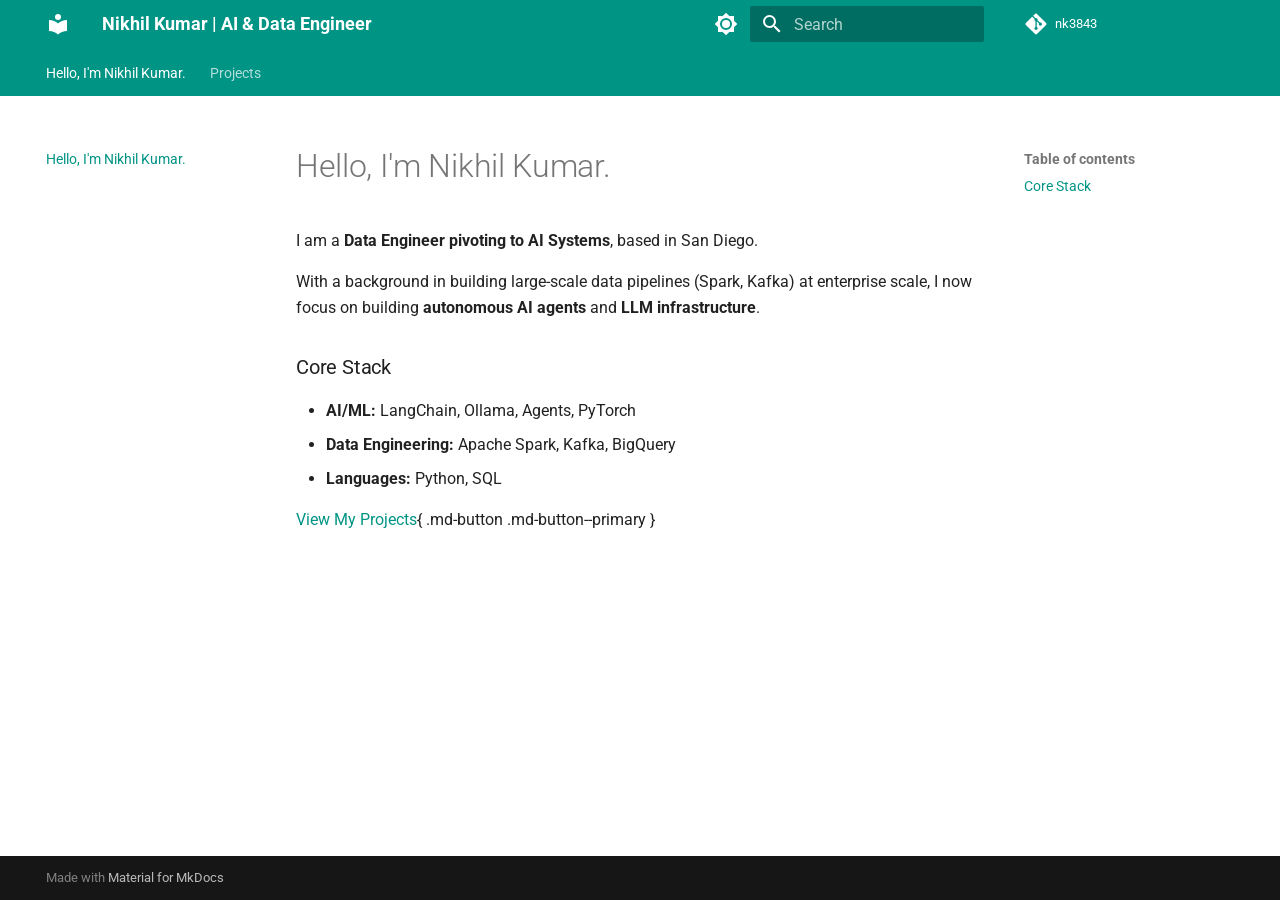
==== index.html @ 575ef470 "Deployed e151e78 with MkDocs version: 1.6.1" ====
<!doctype html>
<html lang="en" class="no-js">
  <head>
    
      <meta charset="utf-8">
      <meta name="viewport" content="width=device-width,initial-scale=1">
      
      
      
        <link rel="canonical" href="https://nk3843.github.io/portfolio/">
      
      
      
        <link rel="next" href="projects/local-llm/">
      
      
        
      
      
      <link rel="icon" href="assets/images/favicon.png">
      <meta name="generator" content="mkdocs-1.6.1, mkdocs-material-9.7.0">
    
    
      
        <title>Nikhil Kumar | AI & Data Engineer</title>
      
    
    
      <link rel="stylesheet" href="assets/stylesheets/main.618322db.min.css">
      
        
        <link rel="stylesheet" href="assets/stylesheets/palette.ab4e12ef.min.css">
      
      


    
    
      
    
    
      
        
        
        <link rel="preconnect" href="https://fonts.gstatic.com" crossorigin>
        <link rel="stylesheet" href="https://fonts.googleapis.com/css?family=Roboto:300,300i,400,400i,700,700i%7CRoboto+Mono:400,400i,700,700i&display=fallback">
        <style>:root{--md-text-font:"Roboto";--md-code-font:"Roboto Mono"}</style>
      
    
    
    <script>__md_scope=new URL(".",location),__md_hash=e=>[...e].reduce(((e,_)=>(e<<5)-e+_.charCodeAt(0)),0),__md_get=(e,_=localStorage,t=__md_scope)=>JSON.parse(_.getItem(t.pathname+"."+e)),__md_set=(e,_,t=localStorage,a=__md_scope)=>{try{t.setItem(a.pathname+"."+e,JSON.stringify(_))}catch(e){}}</script>
    
      

    
    
  </head>
  
  
    
    
      
    
    
    
    
    <body dir="ltr" data-md-color-scheme="default" data-md-color-primary="teal" data-md-color-accent="indigo">
  
    
    <input class="md-toggle" data-md-toggle="drawer" type="checkbox" id="__drawer" autocomplete="off">
    <input class="md-toggle" data-md-toggle="search" type="checkbox" id="__search" autocomplete="off">
    <label class="md-overlay" for="__drawer"></label>
    <div data-md-component="skip">
      
        
        <a href="#hello-im-nikhil-kumar" class="md-skip">
          Skip to content
        </a>
      
    </div>
    <div data-md-component="announce">
      
    </div>
    
    
      

<header class="md-header" data-md-component="header">
  <nav class="md-header__inner md-grid" aria-label="Header">
    <a href="." title="Nikhil Kumar | AI &amp; Data Engineer" class="md-header__button md-logo" aria-label="Nikhil Kumar | AI & Data Engineer" data-md-component="logo">
      
  
  <svg xmlns="http://www.w3.org/2000/svg" viewBox="0 0 24 24"><path d="M12 8a3 3 0 0 0 3-3 3 3 0 0 0-3-3 3 3 0 0 0-3 3 3 3 0 0 0 3 3m0 3.54C9.64 9.35 6.5 8 3 8v11c3.5 0 6.64 1.35 9 3.54 2.36-2.19 5.5-3.54 9-3.54V8c-3.5 0-6.64 1.35-9 3.54"/></svg>

    </a>
    <label class="md-header__button md-icon" for="__drawer">
      
      <svg xmlns="http://www.w3.org/2000/svg" viewBox="0 0 24 24"><path d="M3 6h18v2H3zm0 5h18v2H3zm0 5h18v2H3z"/></svg>
    </label>
    <div class="md-header__title" data-md-component="header-title">
      <div class="md-header__ellipsis">
        <div class="md-header__topic">
          <span class="md-ellipsis">
            Nikhil Kumar | AI & Data Engineer
          </span>
        </div>
        <div class="md-header__topic" data-md-component="header-topic">
          <span class="md-ellipsis">
            
              Hello, I'm Nikhil Kumar.
            
          </span>
        </div>
      </div>
    </div>
    
      
        <form class="md-header__option" data-md-component="palette">
  
    
    
    
    <input class="md-option" data-md-color-media="" data-md-color-scheme="default" data-md-color-primary="teal" data-md-color-accent="indigo"  aria-label="Switch to dark mode"  type="radio" name="__palette" id="__palette_0">
    
      <label class="md-header__button md-icon" title="Switch to dark mode" for="__palette_1" hidden>
        <svg xmlns="http://www.w3.org/2000/svg" viewBox="0 0 24 24"><path d="M12 8a4 4 0 0 0-4 4 4 4 0 0 0 4 4 4 4 0 0 0 4-4 4 4 0 0 0-4-4m0 10a6 6 0 0 1-6-6 6 6 0 0 1 6-6 6 6 0 0 1 6 6 6 6 0 0 1-6 6m8-9.31V4h-4.69L12 .69 8.69 4H4v4.69L.69 12 4 15.31V20h4.69L12 23.31 15.31 20H20v-4.69L23.31 12z"/></svg>
      </label>
    
  
    
    
    
    <input class="md-option" data-md-color-media="" data-md-color-scheme="slate" data-md-color-primary="teal" data-md-color-accent="indigo"  aria-label="Switch to light mode"  type="radio" name="__palette" id="__palette_1">
    
      <label class="md-header__button md-icon" title="Switch to light mode" for="__palette_0" hidden>
        <svg xmlns="http://www.w3.org/2000/svg" viewBox="0 0 24 24"><path d="M12 18c-.89 0-1.74-.2-2.5-.55C11.56 16.5 13 14.42 13 12s-1.44-4.5-3.5-5.45C10.26 6.2 11.11 6 12 6a6 6 0 0 1 6 6 6 6 0 0 1-6 6m8-9.31V4h-4.69L12 .69 8.69 4H4v4.69L.69 12 4 15.31V20h4.69L12 23.31 15.31 20H20v-4.69L23.31 12z"/></svg>
      </label>
    
  
</form>
      
    
    
      <script>var palette=__md_get("__palette");if(palette&&palette.color){if("(prefers-color-scheme)"===palette.color.media){var media=matchMedia("(prefers-color-scheme: light)"),input=document.querySelector(media.matches?"[data-md-color-media='(prefers-color-scheme: light)']":"[data-md-color-media='(prefers-color-scheme: dark)']");palette.color.media=input.getAttribute("data-md-color-media"),palette.color.scheme=input.getAttribute("data-md-color-scheme"),palette.color.primary=input.getAttribute("data-md-color-primary"),palette.color.accent=input.getAttribute("data-md-color-accent")}for(var[key,value]of Object.entries(palette.color))document.body.setAttribute("data-md-color-"+key,value)}</script>
    
    
    
      
      
        <label class="md-header__button md-icon" for="__search">
          
          <svg xmlns="http://www.w3.org/2000/svg" viewBox="0 0 24 24"><path d="M9.5 3A6.5 6.5 0 0 1 16 9.5c0 1.61-.59 3.09-1.56 4.23l.27.27h.79l5 5-1.5 1.5-5-5v-.79l-.27-.27A6.52 6.52 0 0 1 9.5 16 6.5 6.5 0 0 1 3 9.5 6.5 6.5 0 0 1 9.5 3m0 2C7 5 5 7 5 9.5S7 14 9.5 14 14 12 14 9.5 12 5 9.5 5"/></svg>
        </label>
        <div class="md-search" data-md-component="search" role="dialog">
  <label class="md-search__overlay" for="__search"></label>
  <div class="md-search__inner" role="search">
    <form class="md-search__form" name="search">
      <input type="text" class="md-search__input" name="query" aria-label="Search" placeholder="Search" autocapitalize="off" autocorrect="off" autocomplete="off" spellcheck="false" data-md-component="search-query" required>
      <label class="md-search__icon md-icon" for="__search">
        
        <svg xmlns="http://www.w3.org/2000/svg" viewBox="0 0 24 24"><path d="M9.5 3A6.5 6.5 0 0 1 16 9.5c0 1.61-.59 3.09-1.56 4.23l.27.27h.79l5 5-1.5 1.5-5-5v-.79l-.27-.27A6.52 6.52 0 0 1 9.5 16 6.5 6.5 0 0 1 3 9.5 6.5 6.5 0 0 1 9.5 3m0 2C7 5 5 7 5 9.5S7 14 9.5 14 14 12 14 9.5 12 5 9.5 5"/></svg>
        
        <svg xmlns="http://www.w3.org/2000/svg" viewBox="0 0 24 24"><path d="M20 11v2H8l5.5 5.5-1.42 1.42L4.16 12l7.92-7.92L13.5 5.5 8 11z"/></svg>
      </label>
      <nav class="md-search__options" aria-label="Search">
        
        <button type="reset" class="md-search__icon md-icon" title="Clear" aria-label="Clear" tabindex="-1">
          
          <svg xmlns="http://www.w3.org/2000/svg" viewBox="0 0 24 24"><path d="M19 6.41 17.59 5 12 10.59 6.41 5 5 6.41 10.59 12 5 17.59 6.41 19 12 13.41 17.59 19 19 17.59 13.41 12z"/></svg>
        </button>
      </nav>
      
    </form>
    <div class="md-search__output">
      <div class="md-search__scrollwrap" tabindex="0" data-md-scrollfix>
        <div class="md-search-result" data-md-component="search-result">
          <div class="md-search-result__meta">
            Initializing search
          </div>
          <ol class="md-search-result__list" role="presentation"></ol>
        </div>
      </div>
    </div>
  </div>
</div>
      
    
    
      <div class="md-header__source">
        <a href="https://github.com/nk3843/" title="Go to repository" class="md-source" data-md-component="source">
  <div class="md-source__icon md-icon">
    
    <svg xmlns="http://www.w3.org/2000/svg" viewBox="0 0 448 512"><!--! Font Awesome Free 7.1.0 by @fontawesome - https://fontawesome.com License - https://fontawesome.com/license/free (Icons: CC BY 4.0, Fonts: SIL OFL 1.1, Code: MIT License) Copyright 2025 Fonticons, Inc.--><path d="M439.6 236.1 244 40.5c-5.4-5.5-12.8-8.5-20.4-8.5s-15 3-20.4 8.4L162.5 81l51.5 51.5c27.1-9.1 52.7 16.8 43.4 43.7l49.7 49.7c34.2-11.8 61.2 31 35.5 56.7-26.5 26.5-70.2-2.9-56-37.3L240.3 199v121.9c25.3 12.5 22.3 41.8 9.1 55-6.4 6.4-15.2 10.1-24.3 10.1s-17.8-3.6-24.3-10.1c-17.6-17.6-11.1-46.9 11.2-56v-123c-20.8-8.5-24.6-30.7-18.6-45L142.6 101 8.5 235.1C3 240.6 0 247.9 0 255.5s3 15 8.5 20.4l195.6 195.7c5.4 5.4 12.7 8.4 20.4 8.4s15-3 20.4-8.4l194.7-194.7c5.4-5.4 8.4-12.8 8.4-20.4s-3-15-8.4-20.4"/></svg>
  </div>
  <div class="md-source__repository">
    nk3843
  </div>
</a>
      </div>
    
  </nav>
  
</header>
    
    <div class="md-container" data-md-component="container">
      
      
        
          
            
<nav class="md-tabs" aria-label="Tabs" data-md-component="tabs">
  <div class="md-grid">
    <ul class="md-tabs__list">
      
        
  
  
  
    
  
  
    <li class="md-tabs__item md-tabs__item--active">
      <a href="." class="md-tabs__link">
        
  
  
    
  
  Hello, I'm Nikhil Kumar.

      </a>
    </li>
  

      
        
  
  
  
  
    
    
      <li class="md-tabs__item">
        <a href="projects/local-llm/" class="md-tabs__link">
          
  
  
  Projects

        </a>
      </li>
    
  

      
    </ul>
  </div>
</nav>
          
        
      
      <main class="md-main" data-md-component="main">
        <div class="md-main__inner md-grid">
          
            
              
              <div class="md-sidebar md-sidebar--primary" data-md-component="sidebar" data-md-type="navigation" >
                <div class="md-sidebar__scrollwrap">
                  <div class="md-sidebar__inner">
                    


  


<nav class="md-nav md-nav--primary md-nav--lifted" aria-label="Navigation" data-md-level="0">
  <label class="md-nav__title" for="__drawer">
    <a href="." title="Nikhil Kumar | AI &amp; Data Engineer" class="md-nav__button md-logo" aria-label="Nikhil Kumar | AI & Data Engineer" data-md-component="logo">
      
  
  <svg xmlns="http://www.w3.org/2000/svg" viewBox="0 0 24 24"><path d="M12 8a3 3 0 0 0 3-3 3 3 0 0 0-3-3 3 3 0 0 0-3 3 3 3 0 0 0 3 3m0 3.54C9.64 9.35 6.5 8 3 8v11c3.5 0 6.64 1.35 9 3.54 2.36-2.19 5.5-3.54 9-3.54V8c-3.5 0-6.64 1.35-9 3.54"/></svg>

    </a>
    Nikhil Kumar | AI & Data Engineer
  </label>
  
    <div class="md-nav__source">
      <a href="https://github.com/nk3843/" title="Go to repository" class="md-source" data-md-component="source">
  <div class="md-source__icon md-icon">
    
    <svg xmlns="http://www.w3.org/2000/svg" viewBox="0 0 448 512"><!--! Font Awesome Free 7.1.0 by @fontawesome - https://fontawesome.com License - https://fontawesome.com/license/free (Icons: CC BY 4.0, Fonts: SIL OFL 1.1, Code: MIT License) Copyright 2025 Fonticons, Inc.--><path d="M439.6 236.1 244 40.5c-5.4-5.5-12.8-8.5-20.4-8.5s-15 3-20.4 8.4L162.5 81l51.5 51.5c27.1-9.1 52.7 16.8 43.4 43.7l49.7 49.7c34.2-11.8 61.2 31 35.5 56.7-26.5 26.5-70.2-2.9-56-37.3L240.3 199v121.9c25.3 12.5 22.3 41.8 9.1 55-6.4 6.4-15.2 10.1-24.3 10.1s-17.8-3.6-24.3-10.1c-17.6-17.6-11.1-46.9 11.2-56v-123c-20.8-8.5-24.6-30.7-18.6-45L142.6 101 8.5 235.1C3 240.6 0 247.9 0 255.5s3 15 8.5 20.4l195.6 195.7c5.4 5.4 12.7 8.4 20.4 8.4s15-3 20.4-8.4l194.7-194.7c5.4-5.4 8.4-12.8 8.4-20.4s-3-15-8.4-20.4"/></svg>
  </div>
  <div class="md-source__repository">
    nk3843
  </div>
</a>
    </div>
  
  <ul class="md-nav__list" data-md-scrollfix>
    
      
      
  
  
    
  
  
  
    <li class="md-nav__item md-nav__item--active">
      
      <input class="md-nav__toggle md-toggle" type="checkbox" id="__toc">
      
      
        
      
      
        <label class="md-nav__link md-nav__link--active" for="__toc">
          
  
  
  <span class="md-ellipsis">
    
  
    Hello, I'm Nikhil Kumar.
  

    
  </span>
  
  

          <span class="md-nav__icon md-icon"></span>
        </label>
      
      <a href="." class="md-nav__link md-nav__link--active">
        
  
  
  <span class="md-ellipsis">
    
  
    Hello, I'm Nikhil Kumar.
  

    
  </span>
  
  

      </a>
      
        

<nav class="md-nav md-nav--secondary" aria-label="Table of contents">
  
  
  
    
  
  
    <label class="md-nav__title" for="__toc">
      <span class="md-nav__icon md-icon"></span>
      Table of contents
    </label>
    <ul class="md-nav__list" data-md-component="toc" data-md-scrollfix>
      
        <li class="md-nav__item">
  <a href="#core-stack" class="md-nav__link">
    <span class="md-ellipsis">
      
        Core Stack
      
    </span>
  </a>
  
</li>
      
    </ul>
  
</nav>
      
    </li>
  

    
      
      
  
  
  
  
    
    
    
    
      
      
        
      
    
    
    <li class="md-nav__item md-nav__item--nested">
      
        
        
        <input class="md-nav__toggle md-toggle " type="checkbox" id="__nav_2" >
        
          
          <label class="md-nav__link" for="__nav_2" id="__nav_2_label" tabindex="0">
            
  
  
  <span class="md-ellipsis">
    
  
    Projects
  

    
  </span>
  
  

            <span class="md-nav__icon md-icon"></span>
          </label>
        
        <nav class="md-nav" data-md-level="1" aria-labelledby="__nav_2_label" aria-expanded="false">
          <label class="md-nav__title" for="__nav_2">
            <span class="md-nav__icon md-icon"></span>
            
  
    Projects
  

          </label>
          <ul class="md-nav__list" data-md-scrollfix>
            
              
                
  
  
  
  
    <li class="md-nav__item">
      <a href="projects/local-llm/" class="md-nav__link">
        
  
  
  <span class="md-ellipsis">
    
  
    Local llm
  

    
  </span>
  
  

      </a>
    </li>
  

              
            
              
                
  
  
  
  
    <li class="md-nav__item">
      <a href="projects/youtube-agent/" class="md-nav__link">
        
  
  
  <span class="md-ellipsis">
    
  
    Autonomous YouTube Shorts Generator
  

    
  </span>
  
  

      </a>
    </li>
  

              
            
          </ul>
        </nav>
      
    </li>
  

    
  </ul>
</nav>
                  </div>
                </div>
              </div>
            
            
              
              <div class="md-sidebar md-sidebar--secondary" data-md-component="sidebar" data-md-type="toc" >
                <div class="md-sidebar__scrollwrap">
                  <div class="md-sidebar__inner">
                    

<nav class="md-nav md-nav--secondary" aria-label="Table of contents">
  
  
  
    
  
  
    <label class="md-nav__title" for="__toc">
      <span class="md-nav__icon md-icon"></span>
      Table of contents
    </label>
    <ul class="md-nav__list" data-md-component="toc" data-md-scrollfix>
      
        <li class="md-nav__item">
  <a href="#core-stack" class="md-nav__link">
    <span class="md-ellipsis">
      
        Core Stack
      
    </span>
  </a>
  
</li>
      
    </ul>
  
</nav>
                  </div>
                </div>
              </div>
            
          
          
            <div class="md-content" data-md-component="content">
              
              <article class="md-content__inner md-typeset">
                
                  


  
  


<h1 id="hello-im-nikhil-kumar">Hello, I'm Nikhil Kumar.</h1>
<p>I am a <strong>Data Engineer pivoting to AI Systems</strong>, based in San Diego.</p>
<p>With a background in building large-scale data pipelines (Spark, Kafka) at enterprise scale, I now focus on building <strong>autonomous AI agents</strong> and <strong>LLM infrastructure</strong>.</p>
<h3 id="core-stack">Core Stack</h3>
<ul>
<li><strong>AI/ML:</strong> LangChain, Ollama, Agents, PyTorch</li>
<li><strong>Data Engineering:</strong> Apache Spark, Kafka, BigQuery</li>
<li><strong>Languages:</strong> Python, SQL</li>
</ul>
<p><a href="projects/youtube-agent/">View My Projects</a>{ .md-button .md-button--primary }</p>












                
              </article>
            </div>
          
          
<script>var target=document.getElementById(location.hash.slice(1));target&&target.name&&(target.checked=target.name.startsWith("__tabbed_"))</script>
        </div>
        
      </main>
      
        <footer class="md-footer">
  
  <div class="md-footer-meta md-typeset">
    <div class="md-footer-meta__inner md-grid">
      <div class="md-copyright">
  
  
    Made with
    <a href="https://squidfunk.github.io/mkdocs-material/" target="_blank" rel="noopener">
      Material for MkDocs
    </a>
  
</div>
      
    </div>
  </div>
</footer>
      
    </div>
    <div class="md-dialog" data-md-component="dialog">
      <div class="md-dialog__inner md-typeset"></div>
    </div>
    
    
    
      
      
      <script id="__config" type="application/json">{"annotate": null, "base": ".", "features": ["navigation.tabs", "navigation.sections", "content.code.copy"], "search": "assets/javascripts/workers/search.7a47a382.min.js", "tags": null, "translations": {"clipboard.copied": "Copied to clipboard", "clipboard.copy": "Copy to clipboard", "search.result.more.one": "1 more on this page", "search.result.more.other": "# more on this page", "search.result.none": "No matching documents", "search.result.one": "1 matching document", "search.result.other": "# matching documents", "search.result.placeholder": "Type to start searching", "search.result.term.missing": "Missing", "select.version": "Select version"}, "version": null}</script>
    
    
      <script src="assets/javascripts/bundle.e71a0d61.min.js"></script>
      
    
  </body>
</html>
---- assets/stylesheets/main.618322db.min.css ----
@charset "UTF-8";html{-webkit-text-size-adjust:none;-moz-text-size-adjust:none;text-size-adjust:none;box-sizing:border-box}*,:after,:before{box-sizing:inherit}@media (prefers-reduced-motion){*,:after,:before{transition:none!important}}body{margin:0}a,button,input,label{-webkit-tap-highlight-color:transparent}a{color:inherit;text-decoration:none}hr{border:0;box-sizing:initial;display:block;height:.05rem;overflow:visible;padding:0}small{font-size:80%}sub,sup{line-height:1em}img{border-style:none}table{border-collapse:initial;border-spacing:0}td,th{font-weight:400;vertical-align:top}button{background:#0000;border:0;font-family:inherit;font-size:inherit;margin:0;padding:0}input{border:0;outline:none}:root{--md-primary-fg-color:#4051b5;--md-primary-fg-color--light:#5d6cc0;--md-primary-fg-color--dark:#303fa1;--md-primary-bg-color:#fff;--md-primary-bg-color--light:#ffffffb3;--md-accent-fg-color:#526cfe;--md-accent-fg-color--transparent:#526cfe1a;--md-accent-bg-color:#fff;--md-accent-bg-color--light:#ffffffb3}[data-md-color-scheme=default]{color-scheme:light}[data-md-color-scheme=default] img[src$="#gh-dark-mode-only"],[data-md-color-scheme=default] img[src$="#only-dark"]{display:none}:root,[data-md-color-scheme=default]{--md-hue:225deg;--md-default-fg-color:#000000de;--md-default-fg-color--light:#0000008a;--md-default-fg-color--lighter:#00000052;--md-default-fg-color--lightest:#00000012;--md-default-bg-color:#fff;--md-default-bg-color--light:#ffffffb3;--md-default-bg-color--lighter:#ffffff4d;--md-default-bg-color--lightest:#ffffff1f;--md-code-fg-color:#36464e;--md-code-bg-color:#f5f5f5;--md-code-bg-color--light:#f5f5f5b3;--md-code-bg-color--lighter:#f5f5f54d;--md-code-hl-color:#4287ff;--md-code-hl-color--light:#4287ff1a;--md-code-hl-number-color:#d52a2a;--md-code-hl-special-color:#db1457;--md-code-hl-function-color:#a846b9;--md-code-hl-constant-color:#6e59d9;--md-code-hl-keyword-color:#3f6ec6;--md-code-hl-string-color:#1c7d4d;--md-code-hl-name-color:var(--md-code-fg-color);--md-code-hl-operator-color:var(--md-default-fg-color--light);--md-code-hl-punctuation-color:var(--md-default-fg-color--light);--md-code-hl-comment-color:var(--md-default-fg-color--light);--md-code-hl-generic-color:var(--md-default-fg-color--light);--md-code-hl-variable-color:var(--md-default-fg-color--light);--md-typeset-color:var(--md-default-fg-color);--md-typeset-a-color:var(--md-primary-fg-color);--md-typeset-del-color:#f5503d26;--md-typeset-ins-color:#0bd57026;--md-typeset-kbd-color:#fafafa;--md-typeset-kbd-accent-color:#fff;--md-typeset-kbd-border-color:#b8b8b8;--md-typeset-mark-color:#ffff0080;--md-typeset-table-color:#0000001f;--md-typeset-table-color--light:rgba(0,0,0,.035);--md-admonition-fg-color:var(--md-default-fg-color);--md-admonition-bg-color:var(--md-default-bg-color);--md-warning-fg-color:#000000de;--md-warning-bg-color:#ff9;--md-footer-fg-color:#fff;--md-footer-fg-color--light:#ffffffb3;--md-footer-fg-color--lighter:#ffffff73;--md-footer-bg-color:#000000de;--md-footer-bg-color--dark:#00000052;--md-shadow-z1:0 0.2rem 0.5rem #0000000d,0 0 0.05rem #0000001a;--md-shadow-z2:0 0.2rem 0.5rem #0000001a,0 0 0.05rem #00000040;--md-shadow-z3:0 0.2rem 0.5rem #0003,0 0 0.05rem #00000059}.md-icon svg{fill:currentcolor;display:block;height:1.2rem;width:1.2rem}body{-webkit-font-smoothing:antialiased;-moz-osx-font-smoothing:grayscale;--md-text-font-family:var(--md-text-font,_),-apple-system,BlinkMacSystemFont,Helvetica,Arial,sans-serif;--md-code-font-family:var(--md-code-font,_),SFMono-Regular,Consolas,Menlo,monospace}aside,body,input{font-feature-settings:"kern","liga";color:var(--md-typeset-color);font-family:var(--md-text-font-family)}code,kbd,pre{font-feature-settings:"kern";font-family:var(--md-code-font-family)}:root{--md-typeset-table-sort-icon:url('data:image/svg+xml;charset=utf-8,<svg xmlns="http://www.w3.org/2000/svg" viewBox="0 0 24 24"><path d="m18 21-4-4h3V7h-3l4-4 4 4h-3v10h3M2 19v-2h10v2M2 13v-2h7v2M2 7V5h4v2z"/></svg>');--md-typeset-table-sort-icon--asc:url('data:image/svg+xml;charset=utf-8,<svg xmlns="http://www.w3.org/2000/svg" viewBox="0 0 24 24"><path d="M19 17h3l-4 4-4-4h3V3h2M2 17h10v2H2M6 5v2H2V5m0 6h7v2H2z"/></svg>');--md-typeset-table-sort-icon--desc:url('data:image/svg+xml;charset=utf-8,<svg xmlns="http://www.w3.org/2000/svg" viewBox="0 0 24 24"><path d="M19 7h3l-4-4-4 4h3v14h2M2 17h10v2H2M6 5v2H2V5m0 6h7v2H2z"/></svg>')}.md-typeset{-webkit-print-color-adjust:exact;color-adjust:exact;font-size:.8rem;line-height:1.6;overflow-wrap:break-word}@media print{.md-typeset{font-size:.68rem}}.md-typeset blockquote,.md-typeset dl,.md-typeset figure,.md-typeset ol,.md-typeset pre,.md-typeset ul{margin-bottom:1em;margin-top:1em}.md-typeset h1{color:var(--md-default-fg-color--light);font-size:2em;line-height:1.3;margin:0 0 1.25em}.md-typeset h1,.md-typeset h2{font-weight:300;letter-spacing:-.01em}.md-typeset h2{font-size:1.5625em;line-height:1.4;margin:1.6em 0 .64em}.md-typeset h3{font-size:1.25em;font-weight:400;letter-spacing:-.01em;line-height:1.5;margin:1.6em 0 .8em}.md-typeset h2+h3{margin-top:.8em}.md-typeset h4{font-weight:700;letter-spacing:-.01em;margin:1em 0}.md-typeset h5,.md-typeset h6{color:var(--md-default-fg-color--light);font-size:.8em;font-weight:700;letter-spacing:-.01em;margin:1.25em 0}.md-typeset h5{text-transform:uppercase}.md-typeset h5 code{text-transform:none}.md-typeset hr{border-bottom:.05rem solid var(--md-default-fg-color--lightest);display:flow-root;margin:1.5em 0}.md-typeset a{color:var(--md-typeset-a-color);word-break:break-word}.md-typeset a,.md-typeset a:before{transition:color 125ms}.md-typeset a:focus,.md-typeset a:hover{color:var(--md-accent-fg-color)}.md-typeset a:focus code,.md-typeset a:hover code{background-color:var(--md-accent-fg-color--transparent);color:var(--md-accent-fg-color)}.md-typeset a code{color:var(--md-typeset-a-color)}.md-typeset a.focus-visible{outline-color:var(--md-accent-fg-color);outline-offset:.2rem}.md-typeset code,.md-typeset kbd,.md-typeset pre{color:var(--md-code-fg-color);direction:ltr;font-variant-ligatures:none;transition:background-color 125ms}@media print{.md-typeset code,.md-typeset kbd,.md-typeset pre{white-space:pre-wrap}}.md-typeset code{background-color:var(--md-code-bg-color);border-radius:.1rem;-webkit-box-decoration-break:clone;box-decoration-break:clone;font-size:.85em;padding:0 .2941176471em;transition:color 125ms,background-color 125ms;word-break:break-word}.md-typeset code:not(.focus-visible){-webkit-tap-highlight-color:transparent;outline:none}.md-typeset pre{display:flow-root;line-height:1.4;position:relative}.md-typeset pre>code{-webkit-box-decoration-break:slice;box-decoration-break:slice;box-shadow:none;display:block;margin:0;outline-color:var(--md-accent-fg-color);overflow:auto;padding:.7720588235em 1.1764705882em;scrollbar-color:var(--md-default-fg-color--lighter) #0000;scrollbar-width:thin;touch-action:auto;word-break:normal}.md-typeset pre>code:hover{scrollbar-color:var(--md-accent-fg-color) #0000}.md-typeset pre>code::-webkit-scrollbar{height:.2rem;width:.2rem}.md-typeset pre>code::-webkit-scrollbar-thumb{background-color:var(--md-default-fg-color--lighter)}.md-typeset pre>code::-webkit-scrollbar-thumb:hover{background-color:var(--md-accent-fg-color)}.md-typeset kbd{background-color:var(--md-typeset-kbd-color);border-radius:.1rem;box-shadow:0 .1rem 0 .05rem var(--md-typeset-kbd-border-color),0 .1rem 0 var(--md-typeset-kbd-border-color),0 -.1rem .2rem var(--md-typeset-kbd-accent-color) inset;color:var(--md-default-fg-color);display:inline-block;font-size:.75em;padding:0 .6666666667em;vertical-align:text-top;word-break:break-word}.md-typeset mark{background-color:var(--md-typeset-mark-color);-webkit-box-decoration-break:clone;box-decoration-break:clone;color:inherit;word-break:break-word}.md-typeset abbr{cursor:help;text-decoration:none}.md-typeset [data-preview],.md-typeset abbr{border-bottom:.05rem dotted var(--md-default-fg-color--light)}.md-typeset small{opacity:.75}[dir=ltr] .md-typeset sub,[dir=ltr] .md-typeset sup{margin-left:.078125em}[dir=rtl] .md-typeset sub,[dir=rtl] .md-typeset sup{margin-right:.078125em}[dir=ltr] .md-typeset blockquote{padding-left:.6rem}[dir=rtl] .md-typeset blockquote{padding-right:.6rem}[dir=ltr] .md-typeset blockquote{border-left:.2rem solid var(--md-default-fg-color--lighter)}[dir=rtl] .md-typeset blockquote{border-right:.2rem solid var(--md-default-fg-color--lighter)}.md-typeset blockquote{color:var(--md-default-fg-color--light);margin-left:0;margin-right:0}.md-typeset ul{list-style-type:disc}.md-typeset ul[type]{list-style-type:revert-layer}[dir=ltr] .md-typeset ol,[dir=ltr] .md-typeset ul{margin-left:.625em}[dir=rtl] .md-typeset ol,[dir=rtl] .md-typeset ul{margin-right:.625em}.md-typeset ol,.md-typeset ul{padding:0}.md-typeset ol:not([hidden]),.md-typeset ul:not([hidden]){display:flow-root}.md-typeset ol ol,.md-typeset ul ol{list-style-type:lower-alpha}.md-typeset ol ol ol,.md-typeset ul ol ol{list-style-type:lower-roman}.md-typeset ol ol ol ol,.md-typeset ul ol ol ol{list-style-type:upper-alpha}.md-typeset ol ol ol ol ol,.md-typeset ul ol ol ol ol{list-style-type:upper-roman}.md-typeset ol[type],.md-typeset ul[type]{list-style-type:revert-layer}[dir=ltr] .md-typeset ol li,[dir=ltr] .md-typeset ul li{margin-left:1.25em}[dir=rtl] .md-typeset ol li,[dir=rtl] .md-typeset ul li{margin-right:1.25em}.md-typeset ol li,.md-typeset ul li{margin-bottom:.5em}.md-typeset ol li blockquote,.md-typeset ol li p,.md-typeset ul li blockquote,.md-typeset ul li p{margin:.5em 0}.md-typeset ol li:last-child,.md-typeset ul li:last-child{margin-bottom:0}[dir=ltr] .md-typeset ol li ol,[dir=ltr] .md-typeset ol li ul,[dir=ltr] .md-typeset ul li ol,[dir=ltr] .md-typeset ul li ul{margin-left:.625em}[dir=rtl] .md-typeset ol li ol,[dir=rtl] .md-typeset ol li ul,[dir=rtl] .md-typeset ul li ol,[dir=rtl] .md-typeset ul li ul{margin-right:.625em}.md-typeset ol li ol,.md-typeset ol li ul,.md-typeset ul li ol,.md-typeset ul li ul{margin-bottom:.5em;margin-top:.5em}[dir=ltr] .md-typeset dd{margin-left:1.875em}[dir=rtl] .md-typeset dd{margin-right:1.875em}.md-typeset dd{margin-bottom:1.5em;margin-top:1em}.md-typeset img,.md-typeset svg,.md-typeset video{height:auto;max-width:100%}.md-typeset img[align=left]{margin:1em 1em 1em 0}.md-typeset img[align=right]{margin:1em 0 1em 1em}.md-typeset img[align]:only-child{margin-top:0}.md-typeset figure{display:flow-root;margin:1em auto;max-width:100%;text-align:center;width:fit-content}.md-typeset figure img{display:block;margin:0 auto}.md-typeset figcaption{font-style:italic;margin:1em auto;max-width:24rem}.md-typeset iframe{max-width:100%}.md-typeset table:not([class]){background-color:var(--md-default-bg-color);border:.05rem solid var(--md-typeset-table-color);border-radius:.1rem;display:inline-block;font-size:.64rem;max-width:100%;overflow:auto;touch-action:auto}@media print{.md-typeset table:not([class]){display:table}}.md-typeset table:not([class])+*{margin-top:1.5em}.md-typeset table:not([class]) td>:first-child,.md-typeset table:not([class]) th>:first-child{margin-top:0}.md-typeset table:not([class]) td>:last-child,.md-typeset table:not([class]) th>:last-child{margin-bottom:0}.md-typeset table:not([class]) td:not([align]),.md-typeset table:not([class]) th:not([align]){text-align:left}[dir=rtl] .md-typeset table:not([class]) td:not([align]),[dir=rtl] .md-typeset table:not([class]) th:not([align]){text-align:right}.md-typeset table:not([class]) th{font-weight:700;min-width:5rem;padding:.9375em 1.25em;vertical-align:top}.md-typeset table:not([class]) td{border-top:.05rem solid var(--md-typeset-table-color);padding:.9375em 1.25em;vertical-align:top}.md-typeset table:not([class]) tbody tr{transition:background-color 125ms}.md-typeset table:not([class]) tbody tr:hover{background-color:var(--md-typeset-table-color--light);box-shadow:0 .05rem 0 var(--md-default-bg-color) inset}.md-typeset table:not([class]) a{word-break:normal}.md-typeset table th[role=columnheader]{cursor:pointer}[dir=ltr] .md-typeset table th[role=columnheader]:after{margin-left:.5em}[dir=rtl] .md-typeset table th[role=columnheader]:after{margin-right:.5em}.md-typeset table th[role=columnheader]:after{content:"";display:inline-block;height:1.2em;-webkit-mask-image:var(--md-typeset-table-sort-icon);mask-image:var(--md-typeset-table-sort-icon);-webkit-mask-repeat:no-repeat;mask-repeat:no-repeat;-webkit-mask-size:contain;mask-size:contain;transition:background-color 125ms;vertical-align:text-bottom;width:1.2em}.md-typeset table th[role=columnheader]:hover:after{background-color:var(--md-default-fg-color--lighter)}.md-typeset table th[role=columnheader][aria-sort=ascending]:after{background-color:var(--md-default-fg-color--light);-webkit-mask-image:var(--md-typeset-table-sort-icon--asc);mask-image:var(--md-typeset-table-sort-icon--asc)}.md-typeset table th[role=columnheader][aria-sort=descending]:after{background-color:var(--md-default-fg-color--light);-webkit-mask-image:var(--md-typeset-table-sort-icon--desc);mask-image:var(--md-typeset-table-sort-icon--desc)}.md-typeset__scrollwrap{margin:1em -.8rem;overflow-x:auto;touch-action:auto}.md-typeset__table{display:inline-block;margin-bottom:.5em;padding:0 .8rem}@media print{.md-typeset__table{display:block}}html .md-typeset__table table{display:table;margin:0;overflow:hidden;width:100%}@media screen and (max-width:44.984375em){.md-content__inner>pre{margin:1em -.8rem}.md-content__inner>pre code{border-radius:0}}.md-typeset .md-author{border-radius:100%;display:block;flex-shrink:0;height:1.6rem;overflow:hidden;position:relative;transition:color 125ms,transform 125ms;width:1.6rem}.md-typeset .md-author img{display:block}.md-typeset .md-author--more{background:var(--md-default-fg-color--lightest);color:var(--md-default-fg-color--lighter);font-size:.6rem;font-weight:700;line-height:1.6rem;text-align:center}.md-typeset .md-author--long{height:2.4rem;width:2.4rem}.md-typeset a.md-author{transform:scale(1)}.md-typeset a.md-author img{border-radius:100%;filter:grayscale(100%) opacity(75%);transition:filter 125ms}.md-typeset a.md-author:focus,.md-typeset a.md-author:hover{transform:scale(1.1);z-index:1}.md-typeset a.md-author:focus img,.md-typeset a.md-author:hover img{filter:grayscale(0)}.md-banner{background-color:var(--md-footer-bg-color);color:var(--md-footer-fg-color);overflow:auto}@media print{.md-banner{display:none}}.md-banner--warning{background-color:var(--md-warning-bg-color);color:var(--md-warning-fg-color)}.md-banner__inner{font-size:.7rem;margin:.6rem auto;padding:0 .8rem}[dir=ltr] .md-banner__button{float:right}[dir=rtl] .md-banner__button{float:left}.md-banner__button{color:inherit;cursor:pointer;transition:opacity .25s}.no-js .md-banner__button{display:none}.md-banner__button:hover{opacity:.7}html{font-size:125%;height:100%;overflow-x:hidden}@media screen and (min-width:100em){html{font-size:137.5%}}@media screen and (min-width:125em){html{font-size:150%}}body{background-color:var(--md-default-bg-color);display:flex;flex-direction:column;font-size:.5rem;min-height:100%;position:relative;width:100%}@media print{body{display:block}}@media screen and (max-width:59.984375em){body[data-md-scrolllock]{position:fixed}}.md-grid{margin-left:auto;margin-right:auto;max-width:61rem}.md-container{display:flex;flex-direction:column;flex-grow:1}@media print{.md-container{display:block}}.md-main{flex-grow:1}.md-main__inner{display:flex;height:100%;margin-top:1.5rem}.md-ellipsis{overflow:hidden;text-overflow:ellipsis}.md-toggle{display:none}.md-option{height:0;opacity:0;position:absolute;width:0}.md-option:checked+label:not([hidden]){display:block}.md-option.focus-visible+label{outline-color:var(--md-accent-fg-color);outline-style:auto}.md-skip{background-color:var(--md-default-fg-color);border-radius:.1rem;color:var(--md-default-bg-color);font-size:.64rem;margin:.5rem;opacity:0;outline-color:var(--md-accent-fg-color);padding:.3rem .5rem;position:fixed;transform:translateY(.4rem);z-index:-1}.md-skip:focus{opacity:1;transform:translateY(0);transition:transform .25s cubic-bezier(.4,0,.2,1),opacity 175ms 75ms;z-index:10}@page{margin:25mm}:root{--md-clipboard-icon:url('data:image/svg+xml;charset=utf-8,<svg xmlns="http://www.w3.org/2000/svg" viewBox="0 0 24 24"><path d="M19 21H8V7h11m0-2H8a2 2 0 0 0-2 2v14a2 2 0 0 0 2 2h11a2 2 0 0 0 2-2V7a2 2 0 0 0-2-2m-3-4H4a2 2 0 0 0-2 2v14h2V3h12z"/></svg>')}.md-clipboard{border-radius:.1rem;color:var(--md-default-fg-color--lightest);cursor:pointer;height:1.5em;outline-color:var(--md-accent-fg-color);outline-offset:.1rem;transition:color .25s;width:1.5em;z-index:1}@media print{.md-clipboard{display:none}}.md-clipboard:not(.focus-visible){-webkit-tap-highlight-color:transparent;outline:none}:hover>.md-clipboard{color:var(--md-default-fg-color--light)}.md-clipboard:focus,.md-clipboard:hover{color:var(--md-accent-fg-color)}.md-clipboard:after{background-color:currentcolor;content:"";display:block;height:1.125em;margin:0 auto;-webkit-mask-image:var(--md-clipboard-icon);mask-image:var(--md-clipboard-icon);-webkit-mask-position:center;mask-position:center;-webkit-mask-repeat:no-repeat;mask-repeat:no-repeat;-webkit-mask-size:contain;mask-size:contain;width:1.125em}.md-clipboard--inline{cursor:pointer}.md-clipboard--inline code{transition:color .25s,background-color .25s}.md-clipboard--inline:focus code,.md-clipboard--inline:hover code{background-color:var(--md-accent-fg-color--transparent);color:var(--md-accent-fg-color)}:root{--md-code-select-icon:url('data:image/svg+xml;charset=utf-8,<svg xmlns="http://www.w3.org/2000/svg" viewBox="0 0 24 24"><path d="M19 19h-4v2h4c1.1 0 2-.9 2-2v-4h-2m0-12h-4v2h4v4h2V5c0-1.1-.9-2-2-2M5 5h4V3H5c-1.1 0-2 .9-2 2v4h2m0 6H3v4c0 1.1.9 2 2 2h4v-2H5zm2-4h2v2H7zm4 0h2v2h-2zm4 0h2v2h-2zM7 7h2v2H7zm4 0h2v2h-2zm4 0h2v2h-2zm-8 8h2v2H7zm4 0h2v2h-2zm4 0h2v2h-2z"/></svg>');--md-code-copy-icon:url('data:image/svg+xml;charset=utf-8,<svg xmlns="http://www.w3.org/2000/svg" viewBox="0 0 24 24"><path d="M19 21H8V7h11m0-2H8a2 2 0 0 0-2 2v14a2 2 0 0 0 2 2h11a2 2 0 0 0 2-2V7a2 2 0 0 0-2-2m-3-4H4a2 2 0 0 0-2 2v14h2V3h12z"/></svg>')}.md-typeset .md-code__content{display:grid}.md-code__nav{background-color:var(--md-code-bg-color--lighter);border-radius:.1rem;display:flex;gap:.2rem;padding:.2rem;position:absolute;right:.25em;top:.25em;transition:background-color .25s;z-index:1}:hover>.md-code__nav{background-color:var(--md-code-bg-color--light)}.md-code__button{color:var(--md-default-fg-color--lightest);cursor:pointer;display:block;height:1.5em;outline-color:var(--md-accent-fg-color);outline-offset:.1rem;transition:color .25s;width:1.5em}:hover>*>.md-code__button{color:var(--md-default-fg-color--light)}.md-code__button.focus-visible,.md-code__button:hover{color:var(--md-accent-fg-color)}.md-code__button--active{color:var(--md-default-fg-color)!important}.md-code__button:after{background-color:currentcolor;content:"";display:block;height:1.125em;margin:0 auto;-webkit-mask-position:center;mask-position:center;-webkit-mask-repeat:no-repeat;mask-repeat:no-repeat;-webkit-mask-size:contain;mask-size:contain;width:1.125em}.md-code__button[data-md-type=select]:after{-webkit-mask-image:var(--md-code-select-icon);mask-image:var(--md-code-select-icon)}.md-code__button[data-md-type=copy]:after{-webkit-mask-image:var(--md-code-copy-icon);mask-image:var(--md-code-copy-icon)}@keyframes consent{0%{opacity:0;transform:translateY(100%)}to{opacity:1;transform:translateY(0)}}@keyframes overlay{0%{opacity:0}to{opacity:1}}.md-consent__overlay{animation:overlay .25s both;-webkit-backdrop-filter:blur(.1rem);backdrop-filter:blur(.1rem);background-color:#0000008a;height:100%;opacity:1;position:fixed;top:0;width:100%;z-index:5}.md-consent__inner{animation:consent .5s cubic-bezier(.1,.7,.1,1) both;background-color:var(--md-default-bg-color);border:0;border-radius:.1rem;bottom:0;box-shadow:0 0 .2rem #0000001a,0 .2rem .4rem #0003;max-height:100%;overflow:auto;padding:0;position:fixed;width:100%;z-index:5}.md-consent__form{padding:.8rem}.md-consent__settings{display:none;margin:1em 0}input:checked+.md-consent__settings{display:block}.md-consent__controls{margin-bottom:.8rem}.md-typeset .md-consent__controls .md-button{display:inline}@media screen and (max-width:44.984375em){.md-typeset .md-consent__controls .md-button{display:block;margin-top:.4rem;text-align:center;width:100%}}.md-consent label{cursor:pointer}.md-content{flex-grow:1;min-width:0}.md-content__inner{margin:0 .8rem 1.2rem;padding-top:.6rem}@media screen and (min-width:76.25em){[dir=ltr] .md-sidebar--primary:not([hidden])~.md-content>.md-content__inner{margin-left:1.2rem}[dir=ltr] .md-sidebar--secondary:not([hidden])~.md-content>.md-content__inner,[dir=rtl] .md-sidebar--primary:not([hidden])~.md-content>.md-content__inner{margin-right:1.2rem}[dir=rtl] .md-sidebar--secondary:not([hidden])~.md-content>.md-content__inner{margin-left:1.2rem}}.md-content__inner:before{content:"";display:block;height:.4rem}.md-content__inner>:last-child{margin-bottom:0}[dir=ltr] .md-content__button{float:right}[dir=rtl] .md-content__button{float:left}[dir=ltr] .md-content__button{margin-left:.4rem}[dir=rtl] .md-content__button{margin-right:.4rem}.md-content__button{margin:.4rem 0;padding:0}@media print{.md-content__button{display:none}}.md-typeset .md-content__button{color:var(--md-default-fg-color--lighter)}.md-content__button svg{display:inline;vertical-align:top}[dir=rtl] .md-content__button svg{transform:scaleX(-1)}[dir=ltr] .md-dialog{right:.8rem}[dir=rtl] .md-dialog{left:.8rem}.md-dialog{background-color:var(--md-default-fg-color);border-radius:.1rem;bottom:.8rem;box-shadow:var(--md-shadow-z3);min-width:11.1rem;opacity:0;padding:.4rem .6rem;pointer-events:none;position:fixed;transform:translateY(100%);transition:transform 0ms .4s,opacity .4s;z-index:4}@media print{.md-dialog{display:none}}.md-dialog--active{opacity:1;pointer-events:auto;transform:translateY(0);transition:transform .4s cubic-bezier(.075,.85,.175,1),opacity .4s}.md-dialog__inner{color:var(--md-default-bg-color);font-size:.7rem}.md-feedback{margin:2em 0 1em;text-align:center}.md-feedback fieldset{border:none;margin:0;padding:0}.md-feedback__title{font-weight:700;margin:1em auto}.md-feedback__inner{position:relative}.md-feedback__list{display:flex;flex-wrap:wrap;place-content:baseline center;position:relative}.md-feedback__list:hover .md-icon:not(:disabled){color:var(--md-default-fg-color--lighter)}:disabled .md-feedback__list{min-height:1.8rem}.md-feedback__icon{color:var(--md-default-fg-color--light);cursor:pointer;flex-shrink:0;margin:0 .1rem;transition:color 125ms}.md-feedback__icon:not(:disabled).md-icon:hover{color:var(--md-accent-fg-color)}.md-feedback__icon:disabled{color:var(--md-default-fg-color--lightest);pointer-events:none}.md-feedback__note{opacity:0;position:relative;transform:translateY(.4rem);transition:transform .4s cubic-bezier(.1,.7,.1,1),opacity .15s}.md-feedback__note>*{margin:0 auto;max-width:16rem}:disabled .md-feedback__note{opacity:1;transform:translateY(0)}@media print{.md-feedback{display:none}}.md-footer{background-color:var(--md-footer-bg-color);color:var(--md-footer-fg-color)}@media print{.md-footer{display:none}}.md-footer__inner{justify-content:space-between;overflow:auto;padding:.2rem}.md-footer__inner:not([hidden]){display:flex}.md-footer__link{align-items:end;display:flex;flex-grow:0.01;margin-bottom:.4rem;margin-top:1rem;max-width:100%;outline-color:var(--md-accent-fg-color);overflow:hidden;transition:opacity .25s}.md-footer__link:focus,.md-footer__link:hover{opacity:.7}[dir=rtl] .md-footer__link svg{transform:scaleX(-1)}@media screen and (max-width:44.984375em){.md-footer__link--prev{flex-shrink:0}.md-footer__link--prev .md-footer__title{display:none}}[dir=ltr] .md-footer__link--next{margin-left:auto}[dir=rtl] .md-footer__link--next{margin-right:auto}.md-footer__link--next{text-align:right}[dir=rtl] .md-footer__link--next{text-align:left}.md-footer__title{flex-grow:1;font-size:.9rem;margin-bottom:.7rem;max-width:calc(100% - 2.4rem);padding:0 1rem;white-space:nowrap}.md-footer__button{margin:.2rem;padding:.4rem}.md-footer__direction{font-size:.64rem;opacity:.7}.md-footer-meta{background-color:var(--md-footer-bg-color--dark)}.md-footer-meta__inner{display:flex;flex-wrap:wrap;justify-content:space-between;padding:.2rem}html .md-footer-meta.md-typeset a{color:var(--md-footer-fg-color--light)}html .md-footer-meta.md-typeset a:focus,html .md-footer-meta.md-typeset a:hover{color:var(--md-footer-fg-color)}.md-copyright{color:var(--md-footer-fg-color--lighter);font-size:.64rem;margin:auto .6rem;padding:.4rem 0;width:100%}@media screen and (min-width:45em){.md-copyright{width:auto}}.md-copyright__highlight{color:var(--md-footer-fg-color--light)}.md-social{display:inline-flex;gap:.2rem;margin:0 .4rem;padding:.2rem 0 .6rem}@media screen and (min-width:45em){.md-social{padding:.6rem 0}}.md-social__link{display:inline-block;height:1.6rem;text-align:center;width:1.6rem}.md-social__link:before{line-height:1.9}.md-social__link svg{fill:currentcolor;max-height:.8rem;vertical-align:-25%}.md-typeset .md-button{border:.1rem solid;border-radius:.1rem;color:var(--md-primary-fg-color);cursor:pointer;display:inline-block;font-weight:700;padding:.625em 2em;transition:color 125ms,background-color 125ms,border-color 125ms}.md-typeset .md-button--primary{background-color:var(--md-primary-fg-color);border-color:var(--md-primary-fg-color);color:var(--md-primary-bg-color)}.md-typeset .md-button:focus,.md-typeset .md-button:hover{background-color:var(--md-accent-fg-color);border-color:var(--md-accent-fg-color);color:var(--md-accent-bg-color)}[dir=ltr] .md-typeset .md-input{border-top-left-radius:.1rem}[dir=ltr] .md-typeset .md-input,[dir=rtl] .md-typeset .md-input{border-top-right-radius:.1rem}[dir=rtl] .md-typeset .md-input{border-top-left-radius:.1rem}.md-typeset .md-input{border-bottom:.1rem solid var(--md-default-fg-color--lighter);box-shadow:var(--md-shadow-z1);font-size:.8rem;height:1.8rem;padding:0 .6rem;transition:border .25s,box-shadow .25s}.md-typeset .md-input:focus,.md-typeset .md-input:hover{border-bottom-color:var(--md-accent-fg-color);box-shadow:var(--md-shadow-z2)}.md-typeset .md-input--stretch{width:100%}.md-header{background-color:var(--md-primary-fg-color);box-shadow:0 0 .2rem #0000,0 .2rem .4rem #0000;color:var(--md-primary-bg-color);display:block;left:0;position:sticky;right:0;top:0;z-index:4}@media print{.md-header{display:none}}.md-header[hidden]{transform:translateY(-100%);transition:transform .25s cubic-bezier(.8,0,.6,1),box-shadow .25s}.md-header--shadow{box-shadow:0 0 .2rem #0000001a,0 .2rem .4rem #0003;transition:transform .25s cubic-bezier(.1,.7,.1,1),box-shadow .25s}.md-header__inner{align-items:center;display:flex;padding:0 .2rem}.md-header__button{color:currentcolor;cursor:pointer;margin:.2rem;outline-color:var(--md-accent-fg-color);padding:.4rem;position:relative;transition:opacity .25s;vertical-align:middle;z-index:1}.md-header__button:hover{opacity:.7}.md-header__button:not([hidden]){display:inline-block}.md-header__button:not(.focus-visible){-webkit-tap-highlight-color:transparent;outline:none}.md-header__button.md-logo{margin:.2rem;padding:.4rem}@media screen and (max-width:76.234375em){.md-header__button.md-logo{display:none}}.md-header__button.md-logo img,.md-header__button.md-logo svg{fill:currentcolor;display:block;height:1.2rem;width:auto}@media screen and (min-width:60em){.md-header__button[for=__search]{display:none}}.no-js .md-header__button[for=__search]{display:none}[dir=rtl] .md-header__button[for=__search] svg{transform:scaleX(-1)}@media screen and (min-width:76.25em){.md-header__button[for=__drawer]{display:none}}.md-header__topic{display:flex;max-width:100%;position:absolute;transition:transform .4s cubic-bezier(.1,.7,.1,1),opacity .15s;white-space:nowrap}.md-header__topic+.md-header__topic{opacity:0;pointer-events:none;transform:translateX(1.25rem);transition:transform .4s cubic-bezier(1,.7,.1,.1),opacity .15s;z-index:-1}[dir=rtl] .md-header__topic+.md-header__topic{transform:translateX(-1.25rem)}.md-header__topic:first-child{font-weight:700}[dir=ltr] .md-header__title{margin-left:1rem;margin-right:.4rem}[dir=rtl] .md-header__title{margin-left:.4rem;margin-right:1rem}.md-header__title{flex-grow:1;font-size:.9rem;height:2.4rem;line-height:2.4rem}.md-header__title--active .md-header__topic{opacity:0;pointer-events:none;transform:translateX(-1.25rem);transition:transform .4s cubic-bezier(1,.7,.1,.1),opacity .15s;z-index:-1}[dir=rtl] .md-header__title--active .md-header__topic{transform:translateX(1.25rem)}.md-header__title--active .md-header__topic+.md-header__topic{opacity:1;pointer-events:auto;transform:translateX(0);transition:transform .4s cubic-bezier(.1,.7,.1,1),opacity .15s;z-index:0}.md-header__title>.md-header__ellipsis{height:100%;position:relative;width:100%}.md-header__option{display:flex;flex-shrink:0;max-width:100%;transition:max-width 0ms .25s,opacity .25s .25s;white-space:nowrap}[data-md-toggle=search]:checked~.md-header .md-header__option{max-width:0;opacity:0;transition:max-width 0ms,opacity 0ms}.md-header__option>input{bottom:0}.md-header__source{display:none}@media screen and (min-width:60em){[dir=ltr] .md-header__source{margin-left:1rem}[dir=rtl] .md-header__source{margin-right:1rem}.md-header__source{display:block;max-width:11.7rem;width:11.7rem}}@media screen and (min-width:76.25em){[dir=ltr] .md-header__source{margin-left:1.4rem}[dir=rtl] .md-header__source{margin-right:1.4rem}}.md-meta{color:var(--md-default-fg-color--light);font-size:.7rem;line-height:1.3}.md-meta__list{display:inline-flex;flex-wrap:wrap;list-style:none;margin:0;padding:0}.md-meta__item:not(:last-child):after{content:"·";margin-left:.2rem;margin-right:.2rem}.md-meta__link{color:var(--md-typeset-a-color)}.md-meta__link:focus,.md-meta__link:hover{color:var(--md-accent-fg-color)}.md-draft{background-color:#ff1744;border-radius:.125em;color:#fff;display:inline-block;font-weight:700;padding-left:.5714285714em;padding-right:.5714285714em}:root{--md-nav-icon--prev:url('data:image/svg+xml;charset=utf-8,<svg xmlns="http://www.w3.org/2000/svg" viewBox="0 0 24 24"><path d="M20 11v2H8l5.5 5.5-1.42 1.42L4.16 12l7.92-7.92L13.5 5.5 8 11z"/></svg>');--md-nav-icon--next:url('data:image/svg+xml;charset=utf-8,<svg xmlns="http://www.w3.org/2000/svg" viewBox="0 0 24 24"><path d="M8.59 16.58 13.17 12 8.59 7.41 10 6l6 6-6 6z"/></svg>');--md-toc-icon:url('data:image/svg+xml;charset=utf-8,<svg xmlns="http://www.w3.org/2000/svg" viewBox="0 0 24 24"><path d="M3 9h14V7H3zm0 4h14v-2H3zm0 4h14v-2H3zm16 0h2v-2h-2zm0-10v2h2V7zm0 6h2v-2h-2z"/></svg>')}.md-nav{font-size:.7rem;line-height:1.3}.md-nav__title{color:var(--md-default-fg-color--light);display:block;font-weight:700;overflow:hidden;padding:0 .6rem;text-overflow:ellipsis}.md-nav__title .md-nav__button{display:none}.md-nav__title .md-nav__button img{height:100%;width:auto}.md-nav__title .md-nav__button.md-logo img,.md-nav__title .md-nav__button.md-logo svg{fill:currentcolor;display:block;height:2.4rem;max-width:100%;object-fit:contain;width:auto}.md-nav__list{list-style:none;margin:0;padding:0}.md-nav__link{align-items:flex-start;display:flex;gap:.4rem;margin-top:.625em;scroll-snap-align:start;transition:color 125ms}.md-nav__link--passed,.md-nav__link--passed code{color:var(--md-default-fg-color--light)}.md-nav__item .md-nav__link--active,.md-nav__item .md-nav__link--active code{color:var(--md-typeset-a-color)}.md-nav__link .md-ellipsis{position:relative}.md-nav__link .md-ellipsis code{word-break:normal}[dir=ltr] .md-nav__link .md-icon:last-child{margin-left:auto}[dir=rtl] .md-nav__link .md-icon:last-child{margin-right:auto}.md-nav__link .md-typeset{font-size:.7rem;line-height:1.3}.md-nav__link svg{fill:currentcolor;flex-shrink:0;height:1.3em;position:relative}.md-nav__link[for]:focus,.md-nav__link[for]:hover,.md-nav__link[href]:focus,.md-nav__link[href]:hover{color:var(--md-accent-fg-color);cursor:pointer}.md-nav__link[for]:focus code,.md-nav__link[for]:hover code,.md-nav__link[href]:focus code,.md-nav__link[href]:hover code{background-color:var(--md-accent-fg-color--transparent);color:var(--md-accent-fg-color)}.md-nav__link.focus-visible{outline-color:var(--md-accent-fg-color);outline-offset:.2rem}.md-nav--primary .md-nav__link[for=__toc]{display:none}.md-nav--primary .md-nav__link[for=__toc] .md-icon:after{background-color:currentcolor;display:block;height:100%;-webkit-mask-image:var(--md-toc-icon);mask-image:var(--md-toc-icon);width:100%}.md-nav--primary .md-nav__link[for=__toc]~.md-nav{display:none}.md-nav__container>.md-nav__link{margin-top:0}.md-nav__container>.md-nav__link:first-child{flex-grow:1;min-width:0}.md-nav__icon{flex-shrink:0}.md-nav__source{display:none}@media screen and (max-width:76.234375em){.md-nav--primary,.md-nav--primary .md-nav{background-color:var(--md-default-bg-color);display:flex;flex-direction:column;height:100%;left:0;position:absolute;right:0;top:0;z-index:1}.md-nav--primary .md-nav__item,.md-nav--primary .md-nav__title{font-size:.8rem;line-height:1.5}.md-nav--primary .md-nav__title{background-color:var(--md-default-fg-color--lightest);color:var(--md-default-fg-color--light);cursor:pointer;height:5.6rem;line-height:2.4rem;padding:3rem .8rem .2rem;position:relative;white-space:nowrap}[dir=ltr] .md-nav--primary .md-nav__title .md-nav__icon{left:.4rem}[dir=rtl] .md-nav--primary .md-nav__title .md-nav__icon{right:.4rem}.md-nav--primary .md-nav__title .md-nav__icon{display:block;height:1.2rem;margin:.2rem;position:absolute;top:.4rem;width:1.2rem}.md-nav--primary .md-nav__title .md-nav__icon:after{background-color:currentcolor;content:"";display:block;height:100%;-webkit-mask-image:var(--md-nav-icon--prev);mask-image:var(--md-nav-icon--prev);-webkit-mask-position:center;mask-position:center;-webkit-mask-repeat:no-repeat;mask-repeat:no-repeat;-webkit-mask-size:contain;mask-size:contain;width:100%}.md-nav--primary .md-nav__title~.md-nav__list{background-color:var(--md-default-bg-color);box-shadow:0 .05rem 0 var(--md-default-fg-color--lightest) inset;overflow-y:auto;scroll-snap-type:y mandatory;touch-action:pan-y}.md-nav--primary .md-nav__title~.md-nav__list>:first-child{border-top:0}.md-nav--primary .md-nav__title[for=__drawer]{background-color:var(--md-primary-fg-color);color:var(--md-primary-bg-color);font-weight:700}.md-nav--primary .md-nav__title .md-logo{display:block;left:.2rem;margin:.2rem;padding:.4rem;position:absolute;right:.2rem;top:.2rem}.md-nav--primary .md-nav__list{flex:1}.md-nav--primary .md-nav__item{border-top:.05rem solid var(--md-default-fg-color--lightest)}.md-nav--primary .md-nav__item--active>.md-nav__link{color:var(--md-typeset-a-color)}.md-nav--primary .md-nav__item--active>.md-nav__link:focus,.md-nav--primary .md-nav__item--active>.md-nav__link:hover{color:var(--md-accent-fg-color)}.md-nav--primary .md-nav__link{margin-top:0;padding:.6rem .8rem}.md-nav--primary .md-nav__link svg{margin-top:.1em}.md-nav--primary .md-nav__link>.md-nav__link{padding:0}[dir=ltr] .md-nav--primary .md-nav__link .md-nav__icon{margin-right:-.2rem}[dir=rtl] .md-nav--primary .md-nav__link .md-nav__icon{margin-left:-.2rem}.md-nav--primary .md-nav__link .md-nav__icon{font-size:1.2rem;height:1.2rem;width:1.2rem}.md-nav--primary .md-nav__link .md-nav__icon:after{background-color:currentcolor;content:"";display:block;height:100%;-webkit-mask-image:var(--md-nav-icon--next);mask-image:var(--md-nav-icon--next);-webkit-mask-position:center;mask-position:center;-webkit-mask-repeat:no-repeat;mask-repeat:no-repeat;-webkit-mask-size:contain;mask-size:contain;width:100%}[dir=rtl] .md-nav--primary .md-nav__icon:after{transform:scale(-1)}.md-nav--primary .md-nav--secondary .md-nav{background-color:initial;position:static}[dir=ltr] .md-nav--primary .md-nav--secondary .md-nav .md-nav__link{padding-left:1.4rem}[dir=rtl] .md-nav--primary .md-nav--secondary .md-nav .md-nav__link{padding-right:1.4rem}[dir=ltr] .md-nav--primary .md-nav--secondary .md-nav .md-nav .md-nav__link{padding-left:2rem}[dir=rtl] .md-nav--primary .md-nav--secondary .md-nav .md-nav .md-nav__link{padding-right:2rem}[dir=ltr] .md-nav--primary .md-nav--secondary .md-nav .md-nav .md-nav .md-nav__link{padding-left:2.6rem}[dir=rtl] .md-nav--primary .md-nav--secondary .md-nav .md-nav .md-nav .md-nav__link{padding-right:2.6rem}[dir=ltr] .md-nav--primary .md-nav--secondary .md-nav .md-nav .md-nav .md-nav .md-nav__link{padding-left:3.2rem}[dir=rtl] .md-nav--primary .md-nav--secondary .md-nav .md-nav .md-nav .md-nav .md-nav__link{padding-right:3.2rem}.md-nav--secondary{background-color:initial}.md-nav__toggle~.md-nav{display:flex;opacity:0;transform:translateX(100%);transition:transform .25s cubic-bezier(.8,0,.6,1),opacity 125ms 50ms}[dir=rtl] .md-nav__toggle~.md-nav{transform:translateX(-100%)}.md-nav__toggle:checked~.md-nav{opacity:1;transform:translateX(0);transition:transform .25s cubic-bezier(.4,0,.2,1),opacity 125ms 125ms}.md-nav__toggle:checked~.md-nav>.md-nav__list{-webkit-backface-visibility:hidden;backface-visibility:hidden}}@media screen and (max-width:59.984375em){.md-nav--primary .md-nav__link[for=__toc]{display:flex}.md-nav--primary .md-nav__link[for=__toc] .md-icon:after{content:""}.md-nav--primary .md-nav__link[for=__toc]+.md-nav__link{display:none}.md-nav--primary .md-nav__link[for=__toc]~.md-nav{display:flex}.md-nav__source{background-color:var(--md-primary-fg-color--dark);color:var(--md-primary-bg-color);display:block;padding:0 .2rem}}@media screen and (min-width:60em) and (max-width:76.234375em){.md-nav--integrated .md-nav__link[for=__toc]{display:flex}.md-nav--integrated .md-nav__link[for=__toc] .md-icon:after{content:""}.md-nav--integrated .md-nav__link[for=__toc]+.md-nav__link{display:none}.md-nav--integrated .md-nav__link[for=__toc]~.md-nav{display:flex}}@media screen and (min-width:60em){.md-nav{margin-bottom:-.4rem}.md-nav--secondary .md-nav__title{background:var(--md-default-bg-color);box-shadow:0 0 .4rem .4rem var(--md-default-bg-color);position:sticky;top:0;z-index:1}.md-nav--secondary .md-nav__title[for=__toc]{scroll-snap-align:start}.md-nav--secondary .md-nav__title .md-nav__icon{display:none}[dir=ltr] .md-nav--secondary .md-nav__list{padding-left:.6rem}[dir=rtl] .md-nav--secondary .md-nav__list{padding-right:.6rem}.md-nav--secondary .md-nav__list{padding-bottom:.4rem}[dir=ltr] .md-nav--secondary .md-nav__item>.md-nav__link{margin-right:.4rem}[dir=rtl] .md-nav--secondary .md-nav__item>.md-nav__link{margin-left:.4rem}}@media screen and (min-width:76.25em){.md-nav{margin-bottom:-.4rem;transition:max-height .25s cubic-bezier(.86,0,.07,1)}.md-nav--primary .md-nav__title{background:var(--md-default-bg-color);box-shadow:0 0 .4rem .4rem var(--md-default-bg-color);position:sticky;top:0;z-index:1}.md-nav--primary .md-nav__title[for=__drawer]{scroll-snap-align:start}.md-nav--primary .md-nav__title .md-nav__icon{display:none}[dir=ltr] .md-nav--primary .md-nav__list{padding-left:.6rem}[dir=rtl] .md-nav--primary .md-nav__list{padding-right:.6rem}.md-nav--primary .md-nav__list{padding-bottom:.4rem}[dir=ltr] .md-nav--primary .md-nav__item>.md-nav__link{margin-right:.4rem}[dir=rtl] .md-nav--primary .md-nav__item>.md-nav__link{margin-left:.4rem}.md-nav__toggle~.md-nav{display:grid;grid-template-rows:minmax(.4rem,0fr);opacity:0;transition:grid-template-rows .25s cubic-bezier(.86,0,.07,1),opacity .25s,visibility 0ms .25s;visibility:collapse}.md-nav__toggle~.md-nav>.md-nav__list{overflow:hidden}.md-nav__toggle.md-toggle--indeterminate~.md-nav,.md-nav__toggle:checked~.md-nav{grid-template-rows:minmax(.4rem,1fr);opacity:1;transition:grid-template-rows .25s cubic-bezier(.86,0,.07,1),opacity .15s .1s,visibility 0ms;visibility:visible}.md-nav__toggle.md-toggle--indeterminate~.md-nav{transition:none}.md-nav__item--nested>.md-nav>.md-nav__title{display:none}.md-nav__item--section{display:block;margin:1.25em 0}.md-nav__item--section:last-child{margin-bottom:0}.md-nav__item--section>.md-nav__link{font-weight:700}.md-nav__item--section>.md-nav__link[for]{color:var(--md-default-fg-color--light)}.md-nav__item--section>.md-nav__link:not(.md-nav__container){pointer-events:none}.md-nav__item--section>.md-nav__link .md-icon,.md-nav__item--section>.md-nav__link>[for]{display:none}[dir=ltr] .md-nav__item--section>.md-nav{margin-left:-.6rem}[dir=rtl] .md-nav__item--section>.md-nav{margin-right:-.6rem}.md-nav__item--section>.md-nav{display:block;opacity:1;visibility:visible}.md-nav__item--section>.md-nav>.md-nav__list>.md-nav__item{padding:0}.md-nav__icon{border-radius:100%;height:.9rem;transition:background-color .25s;width:.9rem}.md-nav__icon:hover{background-color:var(--md-accent-fg-color--transparent)}.md-nav__icon:after{background-color:currentcolor;border-radius:100%;content:"";display:inline-block;height:100%;-webkit-mask-image:var(--md-nav-icon--next);mask-image:var(--md-nav-icon--next);-webkit-mask-position:center;mask-position:center;-webkit-mask-repeat:no-repeat;mask-repeat:no-repeat;-webkit-mask-size:contain;mask-size:contain;transition:transform .25s;vertical-align:-.1rem;width:100%}[dir=rtl] .md-nav__icon:after{transform:rotate(180deg)}.md-nav__item--nested .md-nav__toggle:checked~.md-nav__link .md-nav__icon:after,.md-nav__item--nested .md-toggle--indeterminate~.md-nav__link .md-nav__icon:after{transform:rotate(90deg)}.md-nav--lifted>.md-nav__list>.md-nav__item,.md-nav--lifted>.md-nav__title{display:none}.md-nav--lifted>.md-nav__list>.md-nav__item--active{display:block}.md-nav--lifted>.md-nav__list>.md-nav__item--active>.md-nav__link{background:var(--md-default-bg-color);box-shadow:0 0 .4rem .4rem var(--md-default-bg-color);margin-top:0;position:sticky;top:0;z-index:1}.md-nav--lifted>.md-nav__list>.md-nav__item--active>.md-nav__link:not(.md-nav__container){pointer-events:none}.md-nav--lifted>.md-nav__list>.md-nav__item--active.md-nav__item--section{margin:0}[dir=ltr] .md-nav--lifted>.md-nav__list>.md-nav__item>.md-nav:not(.md-nav--secondary){margin-left:-.6rem}[dir=rtl] .md-nav--lifted>.md-nav__list>.md-nav__item>.md-nav:not(.md-nav--secondary){margin-right:-.6rem}.md-nav--lifted>.md-nav__list>.md-nav__item>[for]{color:var(--md-default-fg-color--light)}.md-nav--lifted .md-nav[data-md-level="1"]{grid-template-rows:minmax(.4rem,1fr);opacity:1;visibility:visible}[dir=ltr] .md-nav--integrated>.md-nav__list>.md-nav__item--active .md-nav--secondary{border-left:.05rem solid var(--md-primary-fg-color)}[dir=rtl] .md-nav--integrated>.md-nav__list>.md-nav__item--active .md-nav--secondary{border-right:.05rem solid var(--md-primary-fg-color)}.md-nav--integrated>.md-nav__list>.md-nav__item--active .md-nav--secondary{display:block;margin-bottom:1.25em;opacity:1;visibility:visible}.md-nav--integrated>.md-nav__list>.md-nav__item--active .md-nav--secondary>.md-nav__list{overflow:visible;padding-bottom:0}.md-nav--integrated>.md-nav__list>.md-nav__item--active .md-nav--secondary>.md-nav__title{display:none}}.md-pagination{font-size:.8rem;font-weight:700;gap:.4rem}.md-pagination,.md-pagination>*{align-items:center;display:flex;justify-content:center}.md-pagination>*{border-radius:.2rem;height:1.8rem;min-width:1.8rem;text-align:center}.md-pagination__current{background-color:var(--md-default-fg-color--lightest);color:var(--md-default-fg-color--light)}.md-pagination__link{transition:color 125ms,background-color 125ms}.md-pagination__link:focus,.md-pagination__link:hover{background-color:var(--md-accent-fg-color--transparent);color:var(--md-accent-fg-color)}.md-pagination__link:focus svg,.md-pagination__link:hover svg{color:var(--md-accent-fg-color)}.md-pagination__link.focus-visible{outline-color:var(--md-accent-fg-color);outline-offset:.2rem}.md-pagination__link svg{fill:currentcolor;color:var(--md-default-fg-color--lighter);display:block;max-height:100%;width:1.2rem}:root{--md-path-icon:url('data:image/svg+xml;charset=utf-8,<svg xmlns="http://www.w3.org/2000/svg" viewBox="0 0 24 24"><path d="M8.59 16.58 13.17 12 8.59 7.41 10 6l6 6-6 6z"/></svg>')}.md-path{font-size:.7rem;margin:0 .8rem;overflow:auto;padding-top:1.2rem}.md-path:not([hidden]){display:block}@media screen and (min-width:76.25em){.md-path{margin:0 1.2rem}}.md-path__list{align-items:center;display:flex;gap:.2rem;list-style:none;margin:0;padding:0}.md-path__item:not(:first-child){display:inline-flex;gap:.2rem;white-space:nowrap}.md-path__item:not(:first-child):before{background-color:var(--md-default-fg-color--lighter);content:"";display:inline;height:.8rem;-webkit-mask-image:var(--md-path-icon);mask-image:var(--md-path-icon);width:.8rem}.md-path__link{align-items:center;color:var(--md-default-fg-color--light);display:flex}.md-path__link:focus,.md-path__link:hover{color:var(--md-accent-fg-color)}:root{--md-post-pin-icon:url('data:image/svg+xml;charset=utf-8,<svg xmlns="http://www.w3.org/2000/svg" viewBox="0 0 24 24"><path d="M16 12V4h1V2H7v2h1v8l-2 2v2h5.2v6h1.6v-6H18v-2z"/></svg>')}.md-post__back{border-bottom:.05rem solid var(--md-default-fg-color--lightest);margin-bottom:1.2rem;padding-bottom:1.2rem}@media screen and (max-width:76.234375em){.md-post__back{display:none}}[dir=rtl] .md-post__back svg{transform:scaleX(-1)}.md-post__authors{display:flex;flex-direction:column;gap:.6rem;margin:0 .6rem 1.2rem}.md-post .md-post__meta a{transition:color 125ms}.md-post .md-post__meta a:focus,.md-post .md-post__meta a:hover{color:var(--md-accent-fg-color)}.md-post__title{color:var(--md-default-fg-color--light);font-weight:700}.md-post--excerpt{margin-bottom:3.2rem}.md-post--excerpt .md-post__header{align-items:center;display:flex;gap:.6rem;min-height:1.6rem}.md-post--excerpt .md-post__authors{align-items:center;display:inline-flex;flex-direction:row;gap:.2rem;margin:0;min-height:2.4rem}[dir=ltr] .md-post--excerpt .md-post__meta .md-meta__list{margin-right:.4rem}[dir=rtl] .md-post--excerpt .md-post__meta .md-meta__list{margin-left:.4rem}.md-post--excerpt .md-post__content>:first-child{--md-scroll-margin:6rem;margin-top:0}.md-post>.md-nav--secondary{margin:1em 0}.md-pin{background:var(--md-default-fg-color--lightest);border-radius:1rem;margin-top:-.05rem;padding:.2rem}.md-pin:after{background-color:currentcolor;content:"";display:block;height:.6rem;margin:0 auto;-webkit-mask-image:var(--md-post-pin-icon);mask-image:var(--md-post-pin-icon);-webkit-mask-position:center;mask-position:center;-webkit-mask-repeat:no-repeat;mask-repeat:no-repeat;-webkit-mask-size:contain;mask-size:contain;width:.6rem}.md-profile{align-items:center;display:flex;font-size:.7rem;gap:.6rem;line-height:1.4;width:100%}.md-profile__description{flex-grow:1}.md-content--post{display:flex}@media screen and (max-width:76.234375em){.md-content--post{flex-flow:column-reverse}}.md-content--post>.md-content__inner{flex-grow:1;min-width:0}@media screen and (min-width:76.25em){[dir=ltr] .md-content--post>.md-content__inner{margin-left:1.2rem}[dir=rtl] .md-content--post>.md-content__inner{margin-right:1.2rem}}@media screen and (max-width:76.234375em){.md-sidebar.md-sidebar--post{padding:0;position:static;width:100%}.md-sidebar.md-sidebar--post .md-sidebar__scrollwrap{overflow:visible}.md-sidebar.md-sidebar--post .md-sidebar__inner{padding:0}.md-sidebar.md-sidebar--post .md-post__meta{margin-left:.6rem;margin-right:.6rem}.md-sidebar.md-sidebar--post .md-nav__item{border:none;display:inline}.md-sidebar.md-sidebar--post .md-nav__list{display:inline-flex;flex-wrap:wrap;gap:.6rem;padding-bottom:.6rem;padding-top:.6rem}.md-sidebar.md-sidebar--post .md-nav__link{padding:0}.md-sidebar.md-sidebar--post .md-nav{height:auto;margin-bottom:0;position:static}}:root{--md-progress-value:0;--md-progress-delay:400ms}.md-progress{background:var(--md-primary-bg-color);height:.075rem;opacity:min(clamp(0,var(--md-progress-value),1),clamp(0,100 - var(--md-progress-value),1));position:fixed;top:0;transform:scaleX(calc(var(--md-progress-value)*1%));transform-origin:left;transition:transform .5s cubic-bezier(.19,1,.22,1),opacity .25s var(--md-progress-delay);width:100%;z-index:4}:root{--md-search-result-icon:url('data:image/svg+xml;charset=utf-8,<svg xmlns="http://www.w3.org/2000/svg" viewBox="0 0 24 24"><path d="M14 2H6a2 2 0 0 0-2 2v16a2 2 0 0 0 2 2h7c-.41-.25-.8-.56-1.14-.9-.33-.33-.61-.7-.86-1.1H6V4h7v5h5v1.18c.71.16 1.39.43 2 .82V8zm6.31 16.9c1.33-2.11.69-4.9-1.4-6.22-2.11-1.33-4.91-.68-6.22 1.4-1.34 2.11-.69 4.89 1.4 6.22 1.46.93 3.32.93 4.79.02L22 23.39 23.39 22zm-3.81.1a2.5 2.5 0 0 1-2.5-2.5 2.5 2.5 0 0 1 2.5-2.5 2.5 2.5 0 0 1 2.5 2.5 2.5 2.5 0 0 1-2.5 2.5"/></svg>')}.md-search{position:relative}@media screen and (min-width:60em){.md-search{padding:.2rem 0}}.no-js .md-search{display:none}.md-search__overlay{opacity:0;z-index:1}@media screen and (max-width:59.984375em){[dir=ltr] .md-search__overlay{left:-2.2rem}[dir=rtl] .md-search__overlay{right:-2.2rem}.md-search__overlay{background-color:var(--md-default-bg-color);border-radius:1rem;height:2rem;overflow:hidden;pointer-events:none;position:absolute;top:-1rem;transform-origin:center;transition:transform .3s .1s,opacity .2s .2s;width:2rem}[data-md-toggle=search]:checked~.md-header .md-search__overlay{opacity:1;transition:transform .4s,opacity .1s}}@media screen and (min-width:60em){[dir=ltr] .md-search__overlay{left:0}[dir=rtl] .md-search__overlay{right:0}.md-search__overlay{background-color:#0000008a;cursor:pointer;height:0;position:fixed;top:0;transition:width 0ms .25s,height 0ms .25s,opacity .25s;width:0}[data-md-toggle=search]:checked~.md-header .md-search__overlay{height:200vh;opacity:1;transition:width 0ms,height 0ms,opacity .25s;width:100%}}@media screen and (max-width:29.984375em){[data-md-toggle=search]:checked~.md-header .md-search__overlay{transform:scale(45)}}@media screen and (min-width:30em) and (max-width:44.984375em){[data-md-toggle=search]:checked~.md-header .md-search__overlay{transform:scale(60)}}@media screen and (min-width:45em) and (max-width:59.984375em){[data-md-toggle=search]:checked~.md-header .md-search__overlay{transform:scale(75)}}.md-search__inner{-webkit-backface-visibility:hidden;backface-visibility:hidden}@media screen and (max-width:59.984375em){[dir=ltr] .md-search__inner{left:0}[dir=rtl] .md-search__inner{right:0}.md-search__inner{height:0;opacity:0;overflow:hidden;position:fixed;top:0;transform:translateX(5%);transition:width 0ms .3s,height 0ms .3s,transform .15s cubic-bezier(.4,0,.2,1) .15s,opacity .15s .15s;width:0;z-index:2}[dir=rtl] .md-search__inner{transform:translateX(-5%)}[data-md-toggle=search]:checked~.md-header .md-search__inner{height:100%;opacity:1;transform:translateX(0);transition:width 0ms 0ms,height 0ms 0ms,transform .15s cubic-bezier(.1,.7,.1,1) .15s,opacity .15s .15s;width:100%}}@media screen and (min-width:60em){[dir=ltr] .md-search__inner{float:right}[dir=rtl] .md-search__inner{float:left}.md-search__inner{padding:.1rem 0;position:relative;transition:width .25s cubic-bezier(.1,.7,.1,1);width:11.7rem}}@media screen and (min-width:60em) and (max-width:76.234375em){[data-md-toggle=search]:checked~.md-header .md-search__inner{width:23.4rem}}@media screen and (min-width:76.25em){[data-md-toggle=search]:checked~.md-header .md-search__inner{width:34.4rem}}.md-search__form{background-color:var(--md-default-bg-color);box-shadow:0 0 .6rem #0000;height:2.4rem;position:relative;transition:color .25s,background-color .25s;z-index:2}@media screen and (min-width:60em){.md-search__form{background-color:#00000042;border-radius:.1rem;height:1.8rem}.md-search__form:hover{background-color:#ffffff1f}}[data-md-toggle=search]:checked~.md-header .md-search__form{background-color:var(--md-default-bg-color);border-radius:.1rem .1rem 0 0;box-shadow:0 0 .6rem #00000012;color:var(--md-default-fg-color)}[dir=ltr] .md-search__input{padding-left:3.6rem;padding-right:2.2rem}[dir=rtl] .md-search__input{padding-left:2.2rem;padding-right:3.6rem}.md-search__input{background:#0000;font-size:.9rem;height:100%;position:relative;text-overflow:ellipsis;width:100%;z-index:2}.md-search__input::placeholder{transition:color .25s}.md-search__input::placeholder,.md-search__input~.md-search__icon{color:var(--md-default-fg-color--light)}.md-search__input::-ms-clear{display:none}@media screen and (max-width:59.984375em){.md-search__input{font-size:.9rem;height:2.4rem;width:100%}}@media screen and (min-width:60em){[dir=ltr] .md-search__input{padding-left:2.2rem}[dir=rtl] .md-search__input{padding-right:2.2rem}.md-search__input{color:inherit;font-size:.8rem}.md-search__input::placeholder{color:var(--md-primary-bg-color--light)}.md-search__input+.md-search__icon{color:var(--md-primary-bg-color)}[data-md-toggle=search]:checked~.md-header .md-search__input{text-overflow:clip}[data-md-toggle=search]:checked~.md-header .md-search__input+.md-search__icon{color:var(--md-default-fg-color--light)}[data-md-toggle=search]:checked~.md-header .md-search__input::placeholder{color:#0000}}.md-search__icon{cursor:pointer;display:inline-block;height:1.2rem;transition:color .25s,opacity .25s;width:1.2rem}.md-search__icon:hover{opacity:.7}[dir=ltr] .md-search__icon[for=__search]{left:.5rem}[dir=rtl] .md-search__icon[for=__search]{right:.5rem}.md-search__icon[for=__search]{position:absolute;top:.3rem;z-index:2}[dir=rtl] .md-search__icon[for=__search] svg{transform:scaleX(-1)}@media screen and (max-width:59.984375em){[dir=ltr] .md-search__icon[for=__search]{left:.8rem}[dir=rtl] .md-search__icon[for=__search]{right:.8rem}.md-search__icon[for=__search]{top:.6rem}.md-search__icon[for=__search] svg:first-child{display:none}}@media screen and (min-width:60em){.md-search__icon[for=__search]{pointer-events:none}.md-search__icon[for=__search] svg:last-child{display:none}}[dir=ltr] .md-search__options{right:.5rem}[dir=rtl] .md-search__options{left:.5rem}.md-search__options{pointer-events:none;position:absolute;top:.3rem;z-index:2}@media screen and (max-width:59.984375em){[dir=ltr] .md-search__options{right:.8rem}[dir=rtl] .md-search__options{left:.8rem}.md-search__options{top:.6rem}}[dir=ltr] .md-search__options>.md-icon{margin-left:.2rem}[dir=rtl] .md-search__options>.md-icon{margin-right:.2rem}.md-search__options>.md-icon{color:var(--md-default-fg-color--light);opacity:0;transform:scale(.75);transition:transform .15s cubic-bezier(.1,.7,.1,1),opacity .15s}.md-search__options>.md-icon:not(.focus-visible){-webkit-tap-highlight-color:transparent;outline:none}[data-md-toggle=search]:checked~.md-header .md-search__input:valid~.md-search__options>.md-icon{opacity:1;pointer-events:auto;transform:scale(1)}[data-md-toggle=search]:checked~.md-header .md-search__input:valid~.md-search__options>.md-icon:hover{opacity:.7}[dir=ltr] .md-search__suggest{padding-left:3.6rem;padding-right:2.2rem}[dir=rtl] .md-search__suggest{padding-left:2.2rem;padding-right:3.6rem}.md-search__suggest{align-items:center;color:var(--md-default-fg-color--lighter);display:flex;font-size:.9rem;height:100%;opacity:0;position:absolute;top:0;transition:opacity 50ms;white-space:nowrap;width:100%}@media screen and (min-width:60em){[dir=ltr] .md-search__suggest{padding-left:2.2rem}[dir=rtl] .md-search__suggest{padding-right:2.2rem}.md-search__suggest{font-size:.8rem}}[data-md-toggle=search]:checked~.md-header .md-search__suggest{opacity:1;transition:opacity .3s .1s}[dir=ltr] .md-search__output{border-bottom-left-radius:.1rem}[dir=ltr] .md-search__output,[dir=rtl] .md-search__output{border-bottom-right-radius:.1rem}[dir=rtl] .md-search__output{border-bottom-left-radius:.1rem}.md-search__output{overflow:hidden;position:absolute;width:100%;z-index:1}@media screen and (max-width:59.984375em){.md-search__output{bottom:0;top:2.4rem}}@media screen and (min-width:60em){.md-search__output{opacity:0;top:1.9rem;transition:opacity .4s}[data-md-toggle=search]:checked~.md-header .md-search__output{box-shadow:var(--md-shadow-z3);opacity:1}}.md-search__scrollwrap{-webkit-backface-visibility:hidden;backface-visibility:hidden;background-color:var(--md-default-bg-color);height:100%;overflow-y:auto;touch-action:pan-y}@media (-webkit-max-device-pixel-ratio:1),(max-resolution:1dppx){.md-search__scrollwrap{transform:translateZ(0)}}@media screen and (min-width:60em) and (max-width:76.234375em){.md-search__scrollwrap{width:23.4rem}}@media screen and (min-width:76.25em){.md-search__scrollwrap{width:34.4rem}}@media screen and (min-width:60em){.md-search__scrollwrap{max-height:0;scrollbar-color:var(--md-default-fg-color--lighter) #0000;scrollbar-width:thin}[data-md-toggle=search]:checked~.md-header .md-search__scrollwrap{max-height:75vh}.md-search__scrollwrap:hover{scrollbar-color:var(--md-accent-fg-color) #0000}.md-search__scrollwrap::-webkit-scrollbar{height:.2rem;width:.2rem}.md-search__scrollwrap::-webkit-scrollbar-thumb{background-color:var(--md-default-fg-color--lighter)}.md-search__scrollwrap::-webkit-scrollbar-thumb:hover{background-color:var(--md-accent-fg-color)}}.md-search-result{color:var(--md-default-fg-color);word-break:break-word}.md-search-result__meta{background-color:var(--md-default-fg-color--lightest);color:var(--md-default-fg-color--light);font-size:.64rem;line-height:1.8rem;padding:0 .8rem;scroll-snap-align:start}@media screen and (min-width:60em){[dir=ltr] .md-search-result__meta{padding-left:2.2rem}[dir=rtl] .md-search-result__meta{padding-right:2.2rem}}.md-search-result__list{list-style:none;margin:0;padding:0;-webkit-user-select:none;user-select:none}.md-search-result__item{box-shadow:0 -.05rem var(--md-default-fg-color--lightest)}.md-search-result__item:first-child{box-shadow:none}.md-search-result__link{display:block;outline:none;scroll-snap-align:start;transition:background-color .25s}.md-search-result__link:focus,.md-search-result__link:hover{background-color:var(--md-accent-fg-color--transparent)}.md-search-result__link:last-child p:last-child{margin-bottom:.6rem}.md-search-result__more>summary{cursor:pointer;display:block;outline:none;position:sticky;scroll-snap-align:start;top:0;z-index:1}.md-search-result__more>summary::marker{display:none}.md-search-result__more>summary::-webkit-details-marker{display:none}.md-search-result__more>summary>div{color:var(--md-typeset-a-color);font-size:.64rem;padding:.75em .8rem;transition:color .25s,background-color .25s}@media screen and (min-width:60em){[dir=ltr] .md-search-result__more>summary>div{padding-left:2.2rem}[dir=rtl] .md-search-result__more>summary>div{padding-right:2.2rem}}.md-search-result__more>summary:focus>div,.md-search-result__more>summary:hover>div{background-color:var(--md-accent-fg-color--transparent);color:var(--md-accent-fg-color)}.md-search-result__more[open]>summary{background-color:var(--md-default-bg-color)}.md-search-result__article{overflow:hidden;padding:0 .8rem;position:relative}@media screen and (min-width:60em){[dir=ltr] .md-search-result__article{padding-left:2.2rem}[dir=rtl] .md-search-result__article{padding-right:2.2rem}}[dir=ltr] .md-search-result__icon{left:0}[dir=rtl] .md-search-result__icon{right:0}.md-search-result__icon{color:var(--md-default-fg-color--light);height:1.2rem;margin:.5rem;position:absolute;width:1.2rem}@media screen and (max-width:59.984375em){.md-search-result__icon{display:none}}.md-search-result__icon:after{background-color:currentcolor;content:"";display:inline-block;height:100%;-webkit-mask-image:var(--md-search-result-icon);mask-image:var(--md-search-result-icon);-webkit-mask-position:center;mask-position:center;-webkit-mask-repeat:no-repeat;mask-repeat:no-repeat;-webkit-mask-size:contain;mask-size:contain;width:100%}[dir=rtl] .md-search-result__icon:after{transform:scaleX(-1)}.md-search-result .md-typeset{color:var(--md-default-fg-color--light);font-size:.64rem;line-height:1.6}.md-search-result .md-typeset h1{color:var(--md-default-fg-color);font-size:.8rem;font-weight:400;line-height:1.4;margin:.55rem 0}.md-search-result .md-typeset h1 mark{text-decoration:none}.md-search-result .md-typeset h2{color:var(--md-default-fg-color);font-size:.64rem;font-weight:700;line-height:1.6;margin:.5em 0}.md-search-result .md-typeset h2 mark{text-decoration:none}.md-search-result__terms{color:var(--md-default-fg-color);display:block;font-size:.64rem;font-style:italic;margin:.5em 0}.md-search-result mark{background-color:initial;color:var(--md-accent-fg-color);text-decoration:underline}.md-select{position:relative;z-index:1}.md-select__inner{background-color:var(--md-default-bg-color);border-radius:.1rem;box-shadow:var(--md-shadow-z2);color:var(--md-default-fg-color);left:50%;margin-top:.2rem;max-height:0;opacity:0;position:absolute;top:calc(100% - .2rem);transform:translate3d(-50%,.3rem,0);transition:transform .25s 375ms,opacity .25s .25s,max-height 0ms .5s}.md-select:focus-within .md-select__inner,.md-select:hover .md-select__inner{max-height:10rem;opacity:1;transform:translate3d(-50%,0,0);transition:transform .25s cubic-bezier(.1,.7,.1,1),opacity .25s,max-height 0ms}.md-select__inner:after{border-bottom:.2rem solid #0000;border-bottom-color:var(--md-default-bg-color);border-left:.2rem solid #0000;border-right:.2rem solid #0000;border-top:0;content:"";height:0;left:50%;margin-left:-.2rem;margin-top:-.2rem;position:absolute;top:0;width:0}.md-select__list{border-radius:.1rem;font-size:.8rem;list-style-type:none;margin:0;max-height:inherit;overflow:auto;padding:0}.md-select__item{line-height:1.8rem}[dir=ltr] .md-select__link{padding-left:.6rem;padding-right:1.2rem}[dir=rtl] .md-select__link{padding-left:1.2rem;padding-right:.6rem}.md-select__link{cursor:pointer;display:block;outline:none;scroll-snap-align:start;transition:background-color .25s,color .25s;width:100%}.md-select__link:focus,.md-select__link:hover{color:var(--md-accent-fg-color)}.md-select__link:focus{background-color:var(--md-default-fg-color--lightest)}.md-sidebar{align-self:flex-start;flex-shrink:0;padding:1.2rem 0;position:sticky;top:2.4rem;width:12.1rem}@media print{.md-sidebar{display:none}}@media screen and (max-width:76.234375em){[dir=ltr] .md-sidebar--primary{left:-12.1rem}[dir=rtl] .md-sidebar--primary{right:-12.1rem}.md-sidebar--primary{background-color:var(--md-default-bg-color);display:block;height:100%;position:fixed;top:0;transform:translateX(0);transition:transform .25s cubic-bezier(.4,0,.2,1),box-shadow .25s;width:12.1rem;z-index:5}[data-md-toggle=drawer]:checked~.md-container .md-sidebar--primary{box-shadow:var(--md-shadow-z3);transform:translateX(12.1rem)}[dir=rtl] [data-md-toggle=drawer]:checked~.md-container .md-sidebar--primary{transform:translateX(-12.1rem)}.md-sidebar--primary .md-sidebar__scrollwrap{bottom:0;left:0;margin:0;overflow:hidden;position:absolute;right:0;scroll-snap-type:none;top:0}}@media screen and (min-width:76.25em){.md-sidebar{height:0}.no-js .md-sidebar{height:auto}.md-header--lifted~.md-container .md-sidebar{top:4.8rem}}.md-sidebar--secondary{display:none;order:2}@media screen and (min-width:60em){.md-sidebar--secondary{height:0}.no-js .md-sidebar--secondary{height:auto}.md-sidebar--secondary:not([hidden]){display:block}.md-sidebar--secondary .md-sidebar__scrollwrap{touch-action:pan-y}}.md-sidebar__scrollwrap{-webkit-backface-visibility:hidden;backface-visibility:hidden;margin:0 .2rem;overflow-y:auto;scrollbar-color:var(--md-default-fg-color--lighter) #0000}@media screen and (min-width:60em){.md-sidebar__scrollwrap{scrollbar-gutter:stable;scrollbar-width:thin}}.md-sidebar__scrollwrap::-webkit-scrollbar{height:.2rem;width:.2rem}.md-sidebar__scrollwrap:focus-within,.md-sidebar__scrollwrap:hover{scrollbar-color:var(--md-accent-fg-color) #0000}.md-sidebar__scrollwrap:focus-within::-webkit-scrollbar-thumb,.md-sidebar__scrollwrap:hover::-webkit-scrollbar-thumb{background-color:var(--md-default-fg-color--lighter)}.md-sidebar__scrollwrap:focus-within::-webkit-scrollbar-thumb:hover,.md-sidebar__scrollwrap:hover::-webkit-scrollbar-thumb:hover{background-color:var(--md-accent-fg-color)}@supports selector(::-webkit-scrollbar){.md-sidebar__scrollwrap{scrollbar-gutter:auto}[dir=ltr] .md-sidebar__inner{padding-right:calc(100% - 11.5rem)}[dir=rtl] .md-sidebar__inner{padding-left:calc(100% - 11.5rem)}}@media screen and (max-width:76.234375em){.md-overlay{background-color:#0000008a;height:0;opacity:0;position:fixed;top:0;transition:width 0ms .25s,height 0ms .25s,opacity .25s;width:0;z-index:5}[data-md-toggle=drawer]:checked~.md-overlay{height:100%;opacity:1;transition:width 0ms,height 0ms,opacity .25s;width:100%}}@keyframes facts{0%{height:0}to{height:.65rem}}@keyframes fact{0%{opacity:0;transform:translateY(100%)}50%{opacity:0}to{opacity:1;transform:translateY(0)}}:root{--md-source-forks-icon:url('data:image/svg+xml;charset=utf-8,<svg xmlns="http://www.w3.org/2000/svg" viewBox="0 0 16 16"><path d="M5 5.372v.878c0 .414.336.75.75.75h4.5a.75.75 0 0 0 .75-.75v-.878a2.25 2.25 0 1 1 1.5 0v.878a2.25 2.25 0 0 1-2.25 2.25h-1.5v2.128a2.251 2.251 0 1 1-1.5 0V8.5h-1.5A2.25 2.25 0 0 1 3.5 6.25v-.878a2.25 2.25 0 1 1 1.5 0M5 3.25a.75.75 0 1 0-1.5 0 .75.75 0 0 0 1.5 0m6.75.75a.75.75 0 1 0 0-1.5.75.75 0 0 0 0 1.5m-3 8.75a.75.75 0 1 0-1.5 0 .75.75 0 0 0 1.5 0"/></svg>');--md-source-repositories-icon:url('data:image/svg+xml;charset=utf-8,<svg xmlns="http://www.w3.org/2000/svg" viewBox="0 0 16 16"><path d="M2 2.5A2.5 2.5 0 0 1 4.5 0h8.75a.75.75 0 0 1 .75.75v12.5a.75.75 0 0 1-.75.75h-2.5a.75.75 0 0 1 0-1.5h1.75v-2h-8a1 1 0 0 0-.714 1.7.75.75 0 1 1-1.072 1.05A2.5 2.5 0 0 1 2 11.5Zm10.5-1h-8a1 1 0 0 0-1 1v6.708A2.5 2.5 0 0 1 4.5 9h8ZM5 12.25a.25.25 0 0 1 .25-.25h3.5a.25.25 0 0 1 .25.25v3.25a.25.25 0 0 1-.4.2l-1.45-1.087a.25.25 0 0 0-.3 0L5.4 15.7a.25.25 0 0 1-.4-.2Z"/></svg>');--md-source-stars-icon:url('data:image/svg+xml;charset=utf-8,<svg xmlns="http://www.w3.org/2000/svg" viewBox="0 0 16 16"><path d="M8 .25a.75.75 0 0 1 .673.418l1.882 3.815 4.21.612a.75.75 0 0 1 .416 1.279l-3.046 2.97.719 4.192a.751.751 0 0 1-1.088.791L8 12.347l-3.766 1.98a.75.75 0 0 1-1.088-.79l.72-4.194L.818 6.374a.75.75 0 0 1 .416-1.28l4.21-.611L7.327.668A.75.75 0 0 1 8 .25m0 2.445L6.615 5.5a.75.75 0 0 1-.564.41l-3.097.45 2.24 2.184a.75.75 0 0 1 .216.664l-.528 3.084 2.769-1.456a.75.75 0 0 1 .698 0l2.77 1.456-.53-3.084a.75.75 0 0 1 .216-.664l2.24-2.183-3.096-.45a.75.75 0 0 1-.564-.41z"/></svg>');--md-source-version-icon:url('data:image/svg+xml;charset=utf-8,<svg xmlns="http://www.w3.org/2000/svg" viewBox="0 0 16 16"><path d="M1 7.775V2.75C1 1.784 1.784 1 2.75 1h5.025c.464 0 .91.184 1.238.513l6.25 6.25a1.75 1.75 0 0 1 0 2.474l-5.026 5.026a1.75 1.75 0 0 1-2.474 0l-6.25-6.25A1.75 1.75 0 0 1 1 7.775m1.5 0c0 .066.026.13.073.177l6.25 6.25a.25.25 0 0 0 .354 0l5.025-5.025a.25.25 0 0 0 0-.354l-6.25-6.25a.25.25 0 0 0-.177-.073H2.75a.25.25 0 0 0-.25.25ZM6 5a1 1 0 1 1 0 2 1 1 0 0 1 0-2"/></svg>')}.md-source{-webkit-backface-visibility:hidden;backface-visibility:hidden;display:block;font-size:.65rem;line-height:1.2;outline-color:var(--md-accent-fg-color);transition:opacity .25s;white-space:nowrap}.md-source:hover{opacity:.7}.md-source__icon{display:inline-block;height:2.4rem;vertical-align:middle;width:2rem}[dir=ltr] .md-source__icon svg{margin-left:.6rem}[dir=rtl] .md-source__icon svg{margin-right:.6rem}.md-source__icon svg{margin-top:.6rem}[dir=ltr] .md-source__icon+.md-source__repository{padding-left:2rem}[dir=rtl] .md-source__icon+.md-source__repository{padding-right:2rem}[dir=ltr] .md-source__icon+.md-source__repository{margin-left:-2rem}[dir=rtl] .md-source__icon+.md-source__repository{margin-right:-2rem}[dir=ltr] .md-source__repository{margin-left:.6rem}[dir=rtl] .md-source__repository{margin-right:.6rem}.md-source__repository{display:inline-block;max-width:calc(100% - 1.2rem);overflow:hidden;text-overflow:ellipsis;vertical-align:middle}.md-source__facts{display:flex;font-size:.55rem;gap:.4rem;list-style-type:none;margin:.1rem 0 0;opacity:.75;overflow:hidden;padding:0;width:100%}.md-source__repository--active .md-source__facts{animation:facts .25s ease-in}.md-source__fact{overflow:hidden;text-overflow:ellipsis}.md-source__repository--active .md-source__fact{animation:fact .4s ease-out}[dir=ltr] .md-source__fact:before{margin-right:.1rem}[dir=rtl] .md-source__fact:before{margin-left:.1rem}.md-source__fact:before{background-color:currentcolor;content:"";display:inline-block;height:.6rem;-webkit-mask-position:center;mask-position:center;-webkit-mask-repeat:no-repeat;mask-repeat:no-repeat;-webkit-mask-size:contain;mask-size:contain;vertical-align:text-top;width:.6rem}.md-source__fact:nth-child(1n+2){flex-shrink:0}.md-source__fact--version:before{-webkit-mask-image:var(--md-source-version-icon);mask-image:var(--md-source-version-icon)}.md-source__fact--stars:before{-webkit-mask-image:var(--md-source-stars-icon);mask-image:var(--md-source-stars-icon)}.md-source__fact--forks:before{-webkit-mask-image:var(--md-source-forks-icon);mask-image:var(--md-source-forks-icon)}.md-source__fact--repositories:before{-webkit-mask-image:var(--md-source-repositories-icon);mask-image:var(--md-source-repositories-icon)}.md-source-file{margin:1em 0}[dir=ltr] .md-source-file__fact{margin-right:.6rem}[dir=rtl] .md-source-file__fact{margin-left:.6rem}.md-source-file__fact{align-items:center;color:var(--md-default-fg-color--light);display:inline-flex;font-size:.68rem;gap:.3rem}.md-source-file__fact .md-icon{flex-shrink:0;margin-bottom:.05rem}[dir=ltr] .md-source-file__fact .md-author{float:left}[dir=rtl] .md-source-file__fact .md-author{float:right}.md-source-file__fact .md-author{margin-right:.2rem}.md-source-file__fact svg{width:.9rem}:root{--md-status:url('data:image/svg+xml;charset=utf-8,<svg xmlns="http://www.w3.org/2000/svg" viewBox="0 0 24 24"><path d="M11 9h2V7h-2m1 13c-4.41 0-8-3.59-8-8s3.59-8 8-8 8 3.59 8 8-3.59 8-8 8m0-18A10 10 0 0 0 2 12a10 10 0 0 0 10 10 10 10 0 0 0 10-10A10 10 0 0 0 12 2m-1 15h2v-6h-2z"/></svg>');--md-status--new:url('data:image/svg+xml;charset=utf-8,<svg xmlns="http://www.w3.org/2000/svg" viewBox="0 0 24 24"><path d="m23 12-2.44-2.78.34-3.68-3.61-.82-1.89-3.18L12 3 8.6 1.54 6.71 4.72l-3.61.81.34 3.68L1 12l2.44 2.78-.34 3.69 3.61.82 1.89 3.18L12 21l3.4 1.46 1.89-3.18 3.61-.82-.34-3.68zm-10 5h-2v-2h2zm0-4h-2V7h2z"/></svg>');--md-status--deprecated:url('data:image/svg+xml;charset=utf-8,<svg xmlns="http://www.w3.org/2000/svg" viewBox="0 0 24 24"><path d="M9 3v1H4v2h1v13a2 2 0 0 0 2 2h10a2 2 0 0 0 2-2V6h1V4h-5V3zm0 5h2v9H9zm4 0h2v9h-2z"/></svg>');--md-status--encrypted:url('data:image/svg+xml;charset=utf-8,<svg xmlns="http://www.w3.org/2000/svg" viewBox="0 0 24 24"><path d="M12 1 3 5v6c0 5.55 3.84 10.74 9 12 5.16-1.26 9-6.45 9-12V5zm0 6c1.4 0 2.8 1.1 2.8 2.5V11c.6 0 1.2.6 1.2 1.3v3.5c0 .6-.6 1.2-1.3 1.2H9.2c-.6 0-1.2-.6-1.2-1.3v-3.5c0-.6.6-1.2 1.2-1.2V9.5C9.2 8.1 10.6 7 12 7m0 1.2c-.8 0-1.5.5-1.5 1.3V11h3V9.5c0-.8-.7-1.3-1.5-1.3"/></svg>')}.md-status:after{background-color:var(--md-default-fg-color--light);content:"";display:inline-block;height:1.125em;-webkit-mask-image:var(--md-status);mask-image:var(--md-status);-webkit-mask-position:center;mask-position:center;-webkit-mask-repeat:no-repeat;mask-repeat:no-repeat;-webkit-mask-size:contain;mask-size:contain;vertical-align:text-bottom;width:1.125em}.md-status:hover:after{background-color:currentcolor}.md-status--new:after{-webkit-mask-image:var(--md-status--new);mask-image:var(--md-status--new)}.md-status--deprecated:after{-webkit-mask-image:var(--md-status--deprecated);mask-image:var(--md-status--deprecated)}.md-status--encrypted:after{-webkit-mask-image:var(--md-status--encrypted);mask-image:var(--md-status--encrypted)}.md-tabs{background-color:var(--md-primary-fg-color);color:var(--md-primary-bg-color);display:block;line-height:1.3;overflow:auto;width:100%;z-index:3}@media print{.md-tabs{display:none}}@media screen and (max-width:76.234375em){.md-tabs{display:none}}.md-tabs[hidden]{pointer-events:none}[dir=ltr] .md-tabs__list{margin-left:.2rem}[dir=rtl] .md-tabs__list{margin-right:.2rem}.md-tabs__list{contain:content;display:flex;list-style:none;margin:0;overflow:auto;padding:0;scrollbar-width:none;white-space:nowrap}.md-tabs__list::-webkit-scrollbar{display:none}.md-tabs__item{height:2.4rem;padding-left:.6rem;padding-right:.6rem}.md-tabs__item--active .md-tabs__link{color:inherit;opacity:1}.md-tabs__link{-webkit-backface-visibility:hidden;backface-visibility:hidden;display:flex;font-size:.7rem;margin-top:.8rem;opacity:.7;outline-color:var(--md-accent-fg-color);outline-offset:.2rem;transition:transform .4s cubic-bezier(.1,.7,.1,1),opacity .25s}.md-tabs__link:focus,.md-tabs__link:hover{color:inherit;opacity:1}[dir=ltr] .md-tabs__link svg{margin-right:.4rem}[dir=rtl] .md-tabs__link svg{margin-left:.4rem}.md-tabs__link svg{fill:currentcolor;height:1.3em}.md-tabs__item:nth-child(2) .md-tabs__link{transition-delay:20ms}.md-tabs__item:nth-child(3) .md-tabs__link{transition-delay:40ms}.md-tabs__item:nth-child(4) .md-tabs__link{transition-delay:60ms}.md-tabs__item:nth-child(5) .md-tabs__link{transition-delay:80ms}.md-tabs__item:nth-child(6) .md-tabs__link{transition-delay:.1s}.md-tabs__item:nth-child(7) .md-tabs__link{transition-delay:.12s}.md-tabs__item:nth-child(8) .md-tabs__link{transition-delay:.14s}.md-tabs__item:nth-child(9) .md-tabs__link{transition-delay:.16s}.md-tabs__item:nth-child(10) .md-tabs__link{transition-delay:.18s}.md-tabs__item:nth-child(11) .md-tabs__link{transition-delay:.2s}.md-tabs__item:nth-child(12) .md-tabs__link{transition-delay:.22s}.md-tabs__item:nth-child(13) .md-tabs__link{transition-delay:.24s}.md-tabs__item:nth-child(14) .md-tabs__link{transition-delay:.26s}.md-tabs__item:nth-child(15) .md-tabs__link{transition-delay:.28s}.md-tabs__item:nth-child(16) .md-tabs__link{transition-delay:.3s}.md-tabs[hidden] .md-tabs__link{opacity:0;transform:translateY(50%);transition:transform 0ms .1s,opacity .1s}:root{--md-tag-icon:url('data:image/svg+xml;charset=utf-8,<svg xmlns="http://www.w3.org/2000/svg" viewBox="0 0 24 24"><path d="m5.41 21 .71-4h-4l.35-2h4l1.06-6h-4l.35-2h4l.71-4h2l-.71 4h6l.71-4h2l-.71 4h4l-.35 2h-4l-1.06 6h4l-.35 2h-4l-.71 4h-2l.71-4h-6l-.71 4zM9.53 9l-1.06 6h6l1.06-6z"/></svg>')}.md-typeset .md-tags:not([hidden]){display:inline-flex;flex-wrap:wrap;gap:.5em;margin-bottom:.75em;margin-top:-.125em}.md-typeset .md-tag{align-items:center;background:var(--md-default-fg-color--lightest);border-radius:2.4rem;display:inline-flex;font-size:.64rem;font-size:min(.8em,.64rem);font-weight:700;gap:.5em;letter-spacing:normal;line-height:1.6;padding:.3125em .78125em}.md-typeset .md-tag[href]{-webkit-tap-highlight-color:transparent;color:inherit;outline:none;transition:color 125ms,background-color 125ms}.md-typeset .md-tag[href]:focus,.md-typeset .md-tag[href]:hover{background-color:var(--md-accent-fg-color);color:var(--md-accent-bg-color)}[id]>.md-typeset .md-tag{vertical-align:text-top}.md-typeset .md-tag-shadow{opacity:.5}.md-typeset .md-tag-icon:before{background-color:var(--md-default-fg-color--lighter);content:"";display:inline-block;height:1.2em;-webkit-mask-image:var(--md-tag-icon);mask-image:var(--md-tag-icon);-webkit-mask-position:center;mask-position:center;-webkit-mask-repeat:no-repeat;mask-repeat:no-repeat;-webkit-mask-size:contain;mask-size:contain;transition:background-color 125ms;vertical-align:text-bottom;width:1.2em}.md-typeset .md-tag-icon[href]:focus:before,.md-typeset .md-tag-icon[href]:hover:before{background-color:var(--md-accent-bg-color)}@keyframes pulse{0%{transform:scale(.95)}75%{transform:scale(1)}to{transform:scale(.95)}}:root{--md-annotation-bg-icon:url('data:image/svg+xml;charset=utf-8,<svg xmlns="http://www.w3.org/2000/svg" viewBox="0 0 24 24"><path d="M12 2A10 10 0 0 0 2 12a10 10 0 0 0 10 10 10 10 0 0 0 10-10A10 10 0 0 0 12 2"/></svg>');--md-annotation-icon:url('data:image/svg+xml;charset=utf-8,<svg xmlns="http://www.w3.org/2000/svg" viewBox="0 0 24 24"><path d="M17 13h-4v4h-2v-4H7v-2h4V7h2v4h4m-5-9A10 10 0 0 0 2 12a10 10 0 0 0 10 10 10 10 0 0 0 10-10A10 10 0 0 0 12 2"/></svg>')}.md-tooltip{-webkit-backface-visibility:hidden;backface-visibility:hidden;background-color:var(--md-default-bg-color);border-radius:.1rem;box-shadow:var(--md-shadow-z2);color:var(--md-default-fg-color);font-family:var(--md-text-font-family);left:clamp(var(--md-tooltip-0,0rem) + .8rem,var(--md-tooltip-x),100vw + var(--md-tooltip-0,0rem) + .8rem - var(--md-tooltip-width) - 2 * .8rem);max-width:calc(100vw - 1.6rem);opacity:0;position:absolute;top:var(--md-tooltip-y);transform:translateY(-.4rem);transition:transform 0ms .25s,opacity .25s,z-index .25s;width:var(--md-tooltip-width);z-index:0}.md-tooltip--active{opacity:1;transform:translateY(0);transition:transform .25s cubic-bezier(.1,.7,.1,1),opacity .25s,z-index 0ms;z-index:2}.md-tooltip--inline{font-weight:700;-webkit-user-select:none;user-select:none;width:auto}.md-tooltip--inline:not(.md-tooltip--active){transform:translateY(.2rem) scale(.9)}.md-tooltip--inline .md-tooltip__inner{font-size:.5rem;padding:.2rem .4rem}[hidden]+.md-tooltip--inline{display:none}.focus-visible>.md-tooltip,.md-tooltip:target{outline:var(--md-accent-fg-color) auto}.md-tooltip__inner{font-size:.64rem;padding:.8rem}.md-tooltip__inner.md-typeset>:first-child{margin-top:0}.md-tooltip__inner.md-typeset>:last-child{margin-bottom:0}.md-annotation{font-style:normal;font-weight:400;outline:none;text-align:initial;vertical-align:text-bottom;white-space:normal}[dir=rtl] .md-annotation{direction:rtl}code .md-annotation{font-family:var(--md-code-font-family);font-size:inherit}.md-annotation:not([hidden]){display:inline-block;line-height:1.25}.md-annotation__index{border-radius:.01px;cursor:pointer;display:inline-block;margin-left:.4ch;margin-right:.4ch;outline:none;overflow:hidden;position:relative;-webkit-user-select:none;user-select:none;vertical-align:text-top;z-index:0}.md-annotation .md-annotation__index{transition:z-index .25s}@media screen{.md-annotation__index{width:2.2ch}[data-md-visible]>.md-annotation__index{animation:pulse 2s infinite}.md-annotation__index:before{background:var(--md-default-bg-color);-webkit-mask-image:var(--md-annotation-bg-icon);mask-image:var(--md-annotation-bg-icon)}.md-annotation__index:after,.md-annotation__index:before{content:"";height:2.2ch;-webkit-mask-position:center;mask-position:center;-webkit-mask-repeat:no-repeat;mask-repeat:no-repeat;-webkit-mask-size:contain;mask-size:contain;position:absolute;top:-.1ch;width:2.2ch;z-index:-1}.md-annotation__index:after{background-color:var(--md-default-fg-color--lighter);-webkit-mask-image:var(--md-annotation-icon);mask-image:var(--md-annotation-icon);transform:scale(1.0001);transition:background-color .25s,transform .25s}.md-tooltip--active+.md-annotation__index:after{transform:rotate(45deg)}.md-tooltip--active+.md-annotation__index:after,:hover>.md-annotation__index:after{background-color:var(--md-accent-fg-color)}}.md-tooltip--active+.md-annotation__index{animation-play-state:paused;transition-duration:0ms;z-index:2}.md-annotation__index [data-md-annotation-id]{display:inline-block}@media print{.md-annotation__index [data-md-annotation-id]{background:var(--md-default-fg-color--lighter);border-radius:2ch;color:var(--md-default-bg-color);font-weight:700;padding:0 .6ch;white-space:nowrap}.md-annotation__index [data-md-annotation-id]:after{content:attr(data-md-annotation-id)}}.md-typeset .md-annotation-list{counter-reset:annotation;list-style:none!important}.md-typeset .md-annotation-list li{position:relative}[dir=ltr] .md-typeset .md-annotation-list li:before{left:-2.125em}[dir=rtl] .md-typeset .md-annotation-list li:before{right:-2.125em}.md-typeset .md-annotation-list li:before{background:var(--md-default-fg-color--lighter);border-radius:2ch;color:var(--md-default-bg-color);content:counter(annotation);counter-increment:annotation;font-size:.8875em;font-weight:700;height:2ch;line-height:1.25;min-width:2ch;padding:0 .6ch;position:absolute;text-align:center;top:.25em}:root{--md-tooltip-width:20rem;--md-tooltip-tail:0.3rem}.md-tooltip2{-webkit-backface-visibility:hidden;backface-visibility:hidden;color:var(--md-default-fg-color);font-family:var(--md-text-font-family);opacity:0;pointer-events:none;position:absolute;top:calc(var(--md-tooltip-host-y) + var(--md-tooltip-y));transform:translateY(-.4rem);transform-origin:calc(var(--md-tooltip-host-x) + var(--md-tooltip-x)) 0;transition:transform 0ms .25s,opacity .25s,z-index .25s;width:100%;z-index:0}.md-tooltip2:before{border-left:var(--md-tooltip-tail) solid #0000;border-right:var(--md-tooltip-tail) solid #0000;content:"";display:block;left:clamp(1.5 * .8rem,var(--md-tooltip-host-x) + var(--md-tooltip-x) - var(--md-tooltip-tail),100vw - 2 * var(--md-tooltip-tail) - 1.5 * .8rem);position:absolute;z-index:1}.md-tooltip2--top:before{border-top:var(--md-tooltip-tail) solid var(--md-default-bg-color);bottom:calc(var(--md-tooltip-tail)*-1 + .025rem);filter:drop-shadow(0 1px 0 hsla(0,0%,0%,.05))}.md-tooltip2--bottom:before{border-bottom:var(--md-tooltip-tail) solid var(--md-default-bg-color);filter:drop-shadow(0 -1px 0 hsla(0,0%,0%,.05));top:calc(var(--md-tooltip-tail)*-1 + .025rem)}.md-tooltip2--active{opacity:1;transform:translateY(0);transition:transform .4s cubic-bezier(0,1,.5,1),opacity .25s,z-index 0ms;z-index:2}.md-tooltip2__inner{scrollbar-gutter:stable;background-color:var(--md-default-bg-color);border-radius:.1rem;box-shadow:var(--md-shadow-z2);left:clamp(.8rem,var(--md-tooltip-host-x) - .8rem,100vw - var(--md-tooltip-width) - .8rem);max-height:40vh;max-width:calc(100vw - 1.6rem);position:relative;scrollbar-width:thin}.md-tooltip2__inner::-webkit-scrollbar{height:.2rem;width:.2rem}.md-tooltip2__inner::-webkit-scrollbar-thumb{background-color:var(--md-default-fg-color--lighter)}.md-tooltip2__inner::-webkit-scrollbar-thumb:hover{background-color:var(--md-accent-fg-color)}[role=dialog]>.md-tooltip2__inner{font-size:.64rem;overflow:auto;padding:0 .8rem;pointer-events:auto;width:var(--md-tooltip-width)}[role=dialog]>.md-tooltip2__inner:after,[role=dialog]>.md-tooltip2__inner:before{content:"";display:block;height:.8rem;position:sticky;width:100%;z-index:10}[role=dialog]>.md-tooltip2__inner:before{background:linear-gradient(var(--md-default-bg-color),#0000 75%);top:0}[role=dialog]>.md-tooltip2__inner:after{background:linear-gradient(#0000,var(--md-default-bg-color) 75%);bottom:0}[role=tooltip]>.md-tooltip2__inner{font-size:.5rem;font-weight:700;left:clamp(.8rem,var(--md-tooltip-host-x) + var(--md-tooltip-x) - var(--md-tooltip-width)/2,100vw - var(--md-tooltip-width) - .8rem);max-width:min(100vw - 2 * .8rem,400px);padding:.2rem .4rem;-webkit-user-select:none;user-select:none;width:fit-content}.md-tooltip2__inner.md-typeset>:first-child{margin-top:0}.md-tooltip2__inner.md-typeset>:last-child{margin-bottom:0}[dir=ltr] .md-top{margin-left:50%}[dir=rtl] .md-top{margin-right:50%}.md-top{background-color:var(--md-default-bg-color);border-radius:1.6rem;box-shadow:var(--md-shadow-z2);color:var(--md-default-fg-color--light);cursor:pointer;display:block;font-size:.7rem;outline:none;padding:.4rem .8rem;position:fixed;top:3.2rem;transform:translate(-50%);transition:color 125ms,background-color 125ms,transform 125ms cubic-bezier(.4,0,.2,1),opacity 125ms;z-index:2}@media print{.md-top{display:none}}[dir=rtl] .md-top{transform:translate(50%)}.md-top[hidden]{opacity:0;pointer-events:none;transform:translate(-50%,.2rem);transition-duration:0ms}[dir=rtl] .md-top[hidden]{transform:translate(50%,.2rem)}.md-top:focus,.md-top:hover{background-color:var(--md-accent-fg-color);color:var(--md-accent-bg-color)}.md-top svg{display:inline-block;vertical-align:-.5em}@keyframes hoverfix{0%{pointer-events:none}}:root{--md-version-icon:url('data:image/svg+xml;charset=utf-8,<svg xmlns="http://www.w3.org/2000/svg" viewBox="0 0 320 512"><!--! Font Awesome Free 7.1.0 by @fontawesome - https://fontawesome.com License - https://fontawesome.com/license/free (Icons: CC BY 4.0, Fonts: SIL OFL 1.1, Code: MIT License) Copyright 2025 Fonticons, Inc.--><path d="M140.3 376.8c12.6 10.2 31.1 9.5 42.8-2.2l128-128c9.2-9.2 11.9-22.9 6.9-34.9S301.4 192 288.5 192h-256c-12.9 0-24.6 7.8-29.6 19.8s-2.2 25.7 7 34.8l128 128z"/></svg>')}.md-version{flex-shrink:0;font-size:.8rem;height:2.4rem}[dir=ltr] .md-version__current{margin-left:1.4rem;margin-right:.4rem}[dir=rtl] .md-version__current{margin-left:.4rem;margin-right:1.4rem}.md-version__current{color:inherit;cursor:pointer;outline:none;position:relative;top:.05rem}[dir=ltr] .md-version__current:after{margin-left:.4rem}[dir=rtl] .md-version__current:after{margin-right:.4rem}.md-version__current:after{background-color:currentcolor;content:"";display:inline-block;height:.6rem;-webkit-mask-image:var(--md-version-icon);mask-image:var(--md-version-icon);-webkit-mask-position:center;mask-position:center;-webkit-mask-repeat:no-repeat;mask-repeat:no-repeat;-webkit-mask-size:contain;mask-size:contain;width:.4rem}.md-version__alias{margin-left:.3rem;opacity:.7}.md-version__list{background-color:var(--md-default-bg-color);border-radius:.1rem;box-shadow:var(--md-shadow-z2);color:var(--md-default-fg-color);list-style-type:none;margin:.2rem .8rem;max-height:0;opacity:0;overflow:auto;padding:0;position:absolute;scroll-snap-type:y mandatory;top:.15rem;transition:max-height 0ms .5s,opacity .25s .25s;z-index:3}.md-version:focus-within .md-version__list,.md-version:hover .md-version__list{max-height:10rem;opacity:1;transition:max-height 0ms,opacity .25s}@media (hover:none),(pointer:coarse){.md-version:hover .md-version__list{animation:hoverfix .25s forwards}.md-version:focus-within .md-version__list{animation:none}}.md-version__item{line-height:1.8rem}[dir=ltr] .md-version__link{padding-left:.6rem;padding-right:1.2rem}[dir=rtl] .md-version__link{padding-left:1.2rem;padding-right:.6rem}.md-version__link{cursor:pointer;display:block;outline:none;scroll-snap-align:start;transition:color .25s,background-color .25s;white-space:nowrap;width:100%}.md-version__link:focus,.md-version__link:hover{color:var(--md-accent-fg-color)}.md-version__link:focus{background-color:var(--md-default-fg-color--lightest)}:root{--md-admonition-icon--note:url('data:image/svg+xml;charset=utf-8,<svg xmlns="http://www.w3.org/2000/svg" viewBox="0 0 24 24"><path d="M12 2C6.47 2 2 6.47 2 12s4.47 10 10 10 10-4.47 10-10S17.53 2 12 2m3.1 5.07c.14 0 .28.05.4.16l1.27 1.27c.23.22.23.57 0 .78l-1 1-2.05-2.05 1-1c.1-.11.24-.16.38-.16m-1.97 1.74 2.06 2.06-6.06 6.06H7.07v-2.06z"/></svg>');--md-admonition-icon--abstract:url('data:image/svg+xml;charset=utf-8,<svg xmlns="http://www.w3.org/2000/svg" viewBox="0 0 24 24"><path d="M17 9H7V7h10m0 6H7v-2h10m-3 6H7v-2h7M12 3a1 1 0 0 1 1 1 1 1 0 0 1-1 1 1 1 0 0 1-1-1 1 1 0 0 1 1-1m7 0h-4.18C14.4 1.84 13.3 1 12 1s-2.4.84-2.82 2H5a2 2 0 0 0-2 2v14a2 2 0 0 0 2 2h14a2 2 0 0 0 2-2V5a2 2 0 0 0-2-2"/></svg>');--md-admonition-icon--info:url('data:image/svg+xml;charset=utf-8,<svg xmlns="http://www.w3.org/2000/svg" viewBox="0 0 24 24"><path d="M13 9h-2V7h2m0 10h-2v-6h2m-1-9A10 10 0 0 0 2 12a10 10 0 0 0 10 10 10 10 0 0 0 10-10A10 10 0 0 0 12 2"/></svg>');--md-admonition-icon--tip:url('data:image/svg+xml;charset=utf-8,<svg xmlns="http://www.w3.org/2000/svg" viewBox="0 0 24 24"><path d="M17.66 11.2c-.23-.3-.51-.56-.77-.82-.67-.6-1.43-1.03-2.07-1.66C13.33 7.26 13 4.85 13.95 3c-.95.23-1.78.75-2.49 1.32-2.59 2.08-3.61 5.75-2.39 8.9.04.1.08.2.08.33 0 .22-.15.42-.35.5-.23.1-.47.04-.66-.12a.6.6 0 0 1-.14-.17c-1.13-1.43-1.31-3.48-.55-5.12C5.78 10 4.87 12.3 5 14.47c.06.5.12 1 .29 1.5.14.6.41 1.2.71 1.73 1.08 1.73 2.95 2.97 4.96 3.22 2.14.27 4.43-.12 6.07-1.6 1.83-1.66 2.47-4.32 1.53-6.6l-.13-.26c-.21-.46-.77-1.26-.77-1.26m-3.16 6.3c-.28.24-.74.5-1.1.6-1.12.4-2.24-.16-2.9-.82 1.19-.28 1.9-1.16 2.11-2.05.17-.8-.15-1.46-.28-2.23-.12-.74-.1-1.37.17-2.06.19.38.39.76.63 1.06.77 1 1.98 1.44 2.24 2.8.04.14.06.28.06.43.03.82-.33 1.72-.93 2.27"/></svg>');--md-admonition-icon--success:url('data:image/svg+xml;charset=utf-8,<svg xmlns="http://www.w3.org/2000/svg" viewBox="0 0 24 24"><path d="M21 7 9 19l-5.5-5.5 1.41-1.41L9 16.17 19.59 5.59z"/></svg>');--md-admonition-icon--question:url('data:image/svg+xml;charset=utf-8,<svg xmlns="http://www.w3.org/2000/svg" viewBox="0 0 24 24"><path d="m15.07 11.25-.9.92C13.45 12.89 13 13.5 13 15h-2v-.5c0-1.11.45-2.11 1.17-2.83l1.24-1.26c.37-.36.59-.86.59-1.41a2 2 0 0 0-2-2 2 2 0 0 0-2 2H8a4 4 0 0 1 4-4 4 4 0 0 1 4 4 3.2 3.2 0 0 1-.93 2.25M13 19h-2v-2h2M12 2A10 10 0 0 0 2 12a10 10 0 0 0 10 10 10 10 0 0 0 10-10c0-5.53-4.5-10-10-10"/></svg>');--md-admonition-icon--warning:url('data:image/svg+xml;charset=utf-8,<svg xmlns="http://www.w3.org/2000/svg" viewBox="0 0 24 24"><path d="M13 14h-2V9h2m0 9h-2v-2h2M1 21h22L12 2z"/></svg>');--md-admonition-icon--failure:url('data:image/svg+xml;charset=utf-8,<svg xmlns="http://www.w3.org/2000/svg" viewBox="0 0 24 24"><path d="M19 6.41 17.59 5 12 10.59 6.41 5 5 6.41 10.59 12 5 17.59 6.41 19 12 13.41 17.59 19 19 17.59 13.41 12z"/></svg>');--md-admonition-icon--danger:url('data:image/svg+xml;charset=utf-8,<svg xmlns="http://www.w3.org/2000/svg" viewBox="0 0 24 24"><path d="m11.5 20 4.86-9.73H13V4l-5 9.73h3.5zM12 2c2.75 0 5.1 1 7.05 2.95S22 9.25 22 12s-1 5.1-2.95 7.05S14.75 22 12 22s-5.1-1-7.05-2.95S2 14.75 2 12s1-5.1 2.95-7.05S9.25 2 12 2"/></svg>');--md-admonition-icon--bug:url('data:image/svg+xml;charset=utf-8,<svg xmlns="http://www.w3.org/2000/svg" viewBox="0 0 24 24"><path d="M11 13h2v1h-2zm10-8v6c0 5.5-3.8 10.7-9 12-5.2-1.3-9-6.5-9-12V5l9-4zm-4 5h-2.2c-.2-.6-.6-1.1-1.1-1.5l1.2-1.2-.7-.7L12.8 8H12c-.2 0-.5 0-.7.1L9.9 6.6l-.8.8 1.2 1.2c-.5.3-.9.8-1.1 1.4H7v1h2v1H7v1h2v1H7v1h2.2c.4 1.2 1.5 2 2.8 2s2.4-.8 2.8-2H17v-1h-2v-1h2v-1h-2v-1h2zm-6 2h2v-1h-2z"/></svg>');--md-admonition-icon--example:url('data:image/svg+xml;charset=utf-8,<svg xmlns="http://www.w3.org/2000/svg" viewBox="0 0 24 24"><path d="M7 2v2h1v14a4 4 0 0 0 4 4 4 4 0 0 0 4-4V4h1V2zm4 14c-.6 0-1-.4-1-1s.4-1 1-1 1 .4 1 1-.4 1-1 1m2-4c-.6 0-1-.4-1-1s.4-1 1-1 1 .4 1 1-.4 1-1 1m1-5h-4V4h4z"/></svg>');--md-admonition-icon--quote:url('data:image/svg+xml;charset=utf-8,<svg xmlns="http://www.w3.org/2000/svg" viewBox="0 0 24 24"><path d="M14 17h3l2-4V7h-6v6h3M6 17h3l2-4V7H5v6h3z"/></svg>')}.md-typeset .admonition,.md-typeset details{background-color:var(--md-admonition-bg-color);border:.075rem solid #448aff;border-radius:.2rem;box-shadow:var(--md-shadow-z1);color:var(--md-admonition-fg-color);display:flow-root;font-size:.64rem;margin:1.5625em 0;padding:0 .6rem;page-break-inside:avoid;transition:box-shadow 125ms}@media print{.md-typeset .admonition,.md-typeset details{box-shadow:none}}.md-typeset .admonition:focus-within,.md-typeset details:focus-within{box-shadow:0 0 0 .2rem #448aff1a}.md-typeset .admonition>*,.md-typeset details>*{box-sizing:border-box}.md-typeset .admonition .admonition,.md-typeset .admonition details,.md-typeset details .admonition,.md-typeset details details{margin-bottom:1em;margin-top:1em}.md-typeset .admonition .md-typeset__scrollwrap,.md-typeset details .md-typeset__scrollwrap{margin:1em -.6rem}.md-typeset .admonition .md-typeset__table,.md-typeset details .md-typeset__table{padding:0 .6rem}.md-typeset .admonition>.tabbed-set:only-child,.md-typeset details>.tabbed-set:only-child{margin-top:0}html .md-typeset .admonition>:last-child,html .md-typeset details>:last-child{margin-bottom:.6rem}[dir=ltr] .md-typeset .admonition-title,[dir=ltr] .md-typeset summary{padding-left:2rem;padding-right:.6rem}[dir=rtl] .md-typeset .admonition-title,[dir=rtl] .md-typeset summary{padding-left:.6rem;padding-right:2rem}[dir=ltr] .md-typeset .admonition-title,[dir=ltr] .md-typeset summary{border-left-width:.2rem}[dir=rtl] .md-typeset .admonition-title,[dir=rtl] .md-typeset summary{border-right-width:.2rem}[dir=ltr] .md-typeset .admonition-title,[dir=ltr] .md-typeset summary{border-top-left-radius:.1rem}[dir=ltr] .md-typeset .admonition-title,[dir=ltr] .md-typeset summary,[dir=rtl] .md-typeset .admonition-title,[dir=rtl] .md-typeset summary{border-top-right-radius:.1rem}[dir=rtl] .md-typeset .admonition-title,[dir=rtl] .md-typeset summary{border-top-left-radius:.1rem}.md-typeset .admonition-title,.md-typeset summary{background-color:#448aff1a;border:none;font-weight:700;margin:0 -.6rem;padding-bottom:.4rem;padding-top:.4rem;position:relative}html .md-typeset .admonition-title:last-child,html .md-typeset summary:last-child{margin-bottom:0}[dir=ltr] .md-typeset .admonition-title:before,[dir=ltr] .md-typeset summary:before{left:.6rem}[dir=rtl] .md-typeset .admonition-title:before,[dir=rtl] .md-typeset summary:before{right:.6rem}.md-typeset .admonition-title:before,.md-typeset summary:before{background-color:#448aff;content:"";height:1rem;-webkit-mask-image:var(--md-admonition-icon--note);mask-image:var(--md-admonition-icon--note);-webkit-mask-position:center;mask-position:center;-webkit-mask-repeat:no-repeat;mask-repeat:no-repeat;-webkit-mask-size:contain;mask-size:contain;position:absolute;top:.625em;width:1rem}.md-typeset .admonition-title code,.md-typeset summary code{box-shadow:0 0 0 .05rem var(--md-default-fg-color--lightest)}.md-typeset .admonition.note,.md-typeset details.note{border-color:#448aff}.md-typeset .admonition.note:focus-within,.md-typeset details.note:focus-within{box-shadow:0 0 0 .2rem #448aff1a}.md-typeset .note>.admonition-title,.md-typeset .note>summary{background-color:#448aff1a}.md-typeset .note>.admonition-title:before,.md-typeset .note>summary:before{background-color:#448aff;-webkit-mask-image:var(--md-admonition-icon--note);mask-image:var(--md-admonition-icon--note)}.md-typeset .note>.admonition-title:after,.md-typeset .note>summary:after{color:#448aff}.md-typeset .admonition.abstract,.md-typeset details.abstract{border-color:#00b0ff}.md-typeset .admonition.abstract:focus-within,.md-typeset details.abstract:focus-within{box-shadow:0 0 0 .2rem #00b0ff1a}.md-typeset .abstract>.admonition-title,.md-typeset .abstract>summary{background-color:#00b0ff1a}.md-typeset .abstract>.admonition-title:before,.md-typeset .abstract>summary:before{background-color:#00b0ff;-webkit-mask-image:var(--md-admonition-icon--abstract);mask-image:var(--md-admonition-icon--abstract)}.md-typeset .abstract>.admonition-title:after,.md-typeset .abstract>summary:after{color:#00b0ff}.md-typeset .admonition.info,.md-typeset details.info{border-color:#00b8d4}.md-typeset .admonition.info:focus-within,.md-typeset details.info:focus-within{box-shadow:0 0 0 .2rem #00b8d41a}.md-typeset .info>.admonition-title,.md-typeset .info>summary{background-color:#00b8d41a}.md-typeset .info>.admonition-title:before,.md-typeset .info>summary:before{background-color:#00b8d4;-webkit-mask-image:var(--md-admonition-icon--info);mask-image:var(--md-admonition-icon--info)}.md-typeset .info>.admonition-title:after,.md-typeset .info>summary:after{color:#00b8d4}.md-typeset .admonition.tip,.md-typeset details.tip{border-color:#00bfa5}.md-typeset .admonition.tip:focus-within,.md-typeset details.tip:focus-within{box-shadow:0 0 0 .2rem #00bfa51a}.md-typeset .tip>.admonition-title,.md-typeset .tip>summary{background-color:#00bfa51a}.md-typeset .tip>.admonition-title:before,.md-typeset .tip>summary:before{background-color:#00bfa5;-webkit-mask-image:var(--md-admonition-icon--tip);mask-image:var(--md-admonition-icon--tip)}.md-typeset .tip>.admonition-title:after,.md-typeset .tip>summary:after{color:#00bfa5}.md-typeset .admonition.success,.md-typeset details.success{border-color:#00c853}.md-typeset .admonition.success:focus-within,.md-typeset details.success:focus-within{box-shadow:0 0 0 .2rem #00c8531a}.md-typeset .success>.admonition-title,.md-typeset .success>summary{background-color:#00c8531a}.md-typeset .success>.admonition-title:before,.md-typeset .success>summary:before{background-color:#00c853;-webkit-mask-image:var(--md-admonition-icon--success);mask-image:var(--md-admonition-icon--success)}.md-typeset .success>.admonition-title:after,.md-typeset .success>summary:after{color:#00c853}.md-typeset .admonition.question,.md-typeset details.question{border-color:#64dd17}.md-typeset .admonition.question:focus-within,.md-typeset details.question:focus-within{box-shadow:0 0 0 .2rem #64dd171a}.md-typeset .question>.admonition-title,.md-typeset .question>summary{background-color:#64dd171a}.md-typeset .question>.admonition-title:before,.md-typeset .question>summary:before{background-color:#64dd17;-webkit-mask-image:var(--md-admonition-icon--question);mask-image:var(--md-admonition-icon--question)}.md-typeset .question>.admonition-title:after,.md-typeset .question>summary:after{color:#64dd17}.md-typeset .admonition.warning,.md-typeset details.warning{border-color:#ff9100}.md-typeset .admonition.warning:focus-within,.md-typeset details.warning:focus-within{box-shadow:0 0 0 .2rem #ff91001a}.md-typeset .warning>.admonition-title,.md-typeset .warning>summary{background-color:#ff91001a}.md-typeset .warning>.admonition-title:before,.md-typeset .warning>summary:before{background-color:#ff9100;-webkit-mask-image:var(--md-admonition-icon--warning);mask-image:var(--md-admonition-icon--warning)}.md-typeset .warning>.admonition-title:after,.md-typeset .warning>summary:after{color:#ff9100}.md-typeset .admonition.failure,.md-typeset details.failure{border-color:#ff5252}.md-typeset .admonition.failure:focus-within,.md-typeset details.failure:focus-within{box-shadow:0 0 0 .2rem #ff52521a}.md-typeset .failure>.admonition-title,.md-typeset .failure>summary{background-color:#ff52521a}.md-typeset .failure>.admonition-title:before,.md-typeset .failure>summary:before{background-color:#ff5252;-webkit-mask-image:var(--md-admonition-icon--failure);mask-image:var(--md-admonition-icon--failure)}.md-typeset .failure>.admonition-title:after,.md-typeset .failure>summary:after{color:#ff5252}.md-typeset .admonition.danger,.md-typeset details.danger{border-color:#ff1744}.md-typeset .admonition.danger:focus-within,.md-typeset details.danger:focus-within{box-shadow:0 0 0 .2rem #ff17441a}.md-typeset .danger>.admonition-title,.md-typeset .danger>summary{background-color:#ff17441a}.md-typeset .danger>.admonition-title:before,.md-typeset .danger>summary:before{background-color:#ff1744;-webkit-mask-image:var(--md-admonition-icon--danger);mask-image:var(--md-admonition-icon--danger)}.md-typeset .danger>.admonition-title:after,.md-typeset .danger>summary:after{color:#ff1744}.md-typeset .admonition.bug,.md-typeset details.bug{border-color:#f50057}.md-typeset .admonition.bug:focus-within,.md-typeset details.bug:focus-within{box-shadow:0 0 0 .2rem #f500571a}.md-typeset .bug>.admonition-title,.md-typeset .bug>summary{background-color:#f500571a}.md-typeset .bug>.admonition-title:before,.md-typeset .bug>summary:before{background-color:#f50057;-webkit-mask-image:var(--md-admonition-icon--bug);mask-image:var(--md-admonition-icon--bug)}.md-typeset .bug>.admonition-title:after,.md-typeset .bug>summary:after{color:#f50057}.md-typeset .admonition.example,.md-typeset details.example{border-color:#7c4dff}.md-typeset .admonition.example:focus-within,.md-typeset details.example:focus-within{box-shadow:0 0 0 .2rem #7c4dff1a}.md-typeset .example>.admonition-title,.md-typeset .example>summary{background-color:#7c4dff1a}.md-typeset .example>.admonition-title:before,.md-typeset .example>summary:before{background-color:#7c4dff;-webkit-mask-image:var(--md-admonition-icon--example);mask-image:var(--md-admonition-icon--example)}.md-typeset .example>.admonition-title:after,.md-typeset .example>summary:after{color:#7c4dff}.md-typeset .admonition.quote,.md-typeset details.quote{border-color:#9e9e9e}.md-typeset .admonition.quote:focus-within,.md-typeset details.quote:focus-within{box-shadow:0 0 0 .2rem #9e9e9e1a}.md-typeset .quote>.admonition-title,.md-typeset .quote>summary{background-color:#9e9e9e1a}.md-typeset .quote>.admonition-title:before,.md-typeset .quote>summary:before{background-color:#9e9e9e;-webkit-mask-image:var(--md-admonition-icon--quote);mask-image:var(--md-admonition-icon--quote)}.md-typeset .quote>.admonition-title:after,.md-typeset .quote>summary:after{color:#9e9e9e}:root{--md-footnotes-icon:url('data:image/svg+xml;charset=utf-8,<svg xmlns="http://www.w3.org/2000/svg" viewBox="0 0 24 24"><path d="M19 7v4H5.83l3.58-3.59L8 6l-6 6 6 6 1.41-1.42L5.83 13H21V7z"/></svg>')}.md-typeset .footnote{color:var(--md-default-fg-color--light);font-size:.64rem}[dir=ltr] .md-typeset .footnote>ol{margin-left:0}[dir=rtl] .md-typeset .footnote>ol{margin-right:0}.md-typeset .footnote>ol>li{transition:color 125ms}.md-typeset .footnote>ol>li:target{color:var(--md-default-fg-color)}.md-typeset .footnote>ol>li:focus-within .footnote-backref{opacity:1;transform:translateX(0);transition:none}.md-typeset .footnote>ol>li:hover .footnote-backref,.md-typeset .footnote>ol>li:target .footnote-backref{opacity:1;transform:translateX(0)}.md-typeset .footnote>ol>li>:first-child{margin-top:0}.md-typeset .footnote-ref{font-size:.75em;font-weight:700}html .md-typeset .footnote-ref{outline-offset:.1rem}.md-typeset [id^="fnref:"]:target>.footnote-ref{outline:auto}.md-typeset .footnote-backref{color:var(--md-typeset-a-color);display:inline-block;font-size:0;opacity:0;transform:translateX(.25rem);transition:color .25s,transform .25s .25s,opacity 125ms .25s;vertical-align:text-bottom}@media print{.md-typeset .footnote-backref{color:var(--md-typeset-a-color);opacity:1;transform:translateX(0)}}[dir=rtl] .md-typeset .footnote-backref{transform:translateX(-.25rem)}.md-typeset .footnote-backref:hover{color:var(--md-accent-fg-color)}.md-typeset .footnote-backref:before{background-color:currentcolor;content:"";display:inline-block;height:.8rem;-webkit-mask-image:var(--md-footnotes-icon);mask-image:var(--md-footnotes-icon);-webkit-mask-position:center;mask-position:center;-webkit-mask-repeat:no-repeat;mask-repeat:no-repeat;-webkit-mask-size:contain;mask-size:contain;width:.8rem}[dir=rtl] .md-typeset .footnote-backref:before{transform:scaleX(-1)}[dir=ltr] .md-typeset .headerlink{margin-left:.5rem}[dir=rtl] .md-typeset .headerlink{margin-right:.5rem}.md-typeset .headerlink{color:var(--md-default-fg-color--lighter);display:inline-block;opacity:0;transition:color .25s,opacity 125ms}@media print{.md-typeset .headerlink{display:none}}.md-typeset .headerlink:focus,.md-typeset :hover>.headerlink,.md-typeset :target>.headerlink{opacity:1;transition:color .25s,opacity 125ms}.md-typeset .headerlink:focus,.md-typeset .headerlink:hover,.md-typeset :target>.headerlink{color:var(--md-accent-fg-color)}.md-typeset :target{--md-scroll-margin:3.6rem;--md-scroll-offset:0rem;scroll-margin-top:calc(var(--md-scroll-margin) - var(--md-scroll-offset))}@media screen and (min-width:76.25em){.md-header--lifted~.md-container .md-typeset :target{--md-scroll-margin:6rem}}.md-typeset h1:target,.md-typeset h2:target,.md-typeset h3:target{--md-scroll-offset:0.2rem}.md-typeset h4:target{--md-scroll-offset:0.15rem}.md-typeset div.arithmatex{overflow:auto}@media screen and (max-width:44.984375em){.md-typeset div.arithmatex{margin:0 -.8rem}.md-typeset div.arithmatex>*{width:min-content}}.md-typeset div.arithmatex>*{margin-left:auto!important;margin-right:auto!important;padding:0 .8rem;touch-action:auto}.md-typeset div.arithmatex>* mjx-container{margin:0!important}.md-typeset div.arithmatex mjx-assistive-mml{height:0}.md-typeset .katex-html svg{max-width:revert}.md-typeset del.critic{background-color:var(--md-typeset-del-color)}.md-typeset del.critic,.md-typeset ins.critic{-webkit-box-decoration-break:clone;box-decoration-break:clone}.md-typeset ins.critic{background-color:var(--md-typeset-ins-color)}.md-typeset .critic.comment{-webkit-box-decoration-break:clone;box-decoration-break:clone;color:var(--md-code-hl-comment-color)}.md-typeset .critic.comment:before{content:"/* "}.md-typeset .critic.comment:after{content:" */"}.md-typeset .critic.block{box-shadow:none;display:block;margin:1em 0;overflow:auto;padding-left:.8rem;padding-right:.8rem}.md-typeset .critic.block>:first-child{margin-top:.5em}.md-typeset .critic.block>:last-child{margin-bottom:.5em}:root{--md-details-icon:url('data:image/svg+xml;charset=utf-8,<svg xmlns="http://www.w3.org/2000/svg" viewBox="0 0 24 24"><path d="M8.59 16.58 13.17 12 8.59 7.41 10 6l6 6-6 6z"/></svg>')}.md-typeset details{display:flow-root;overflow:visible;padding-top:0}.md-typeset details[open]>summary:after{transform:rotate(90deg)}.md-typeset details:not([open]){box-shadow:none;padding-bottom:0}.md-typeset details:not([open])>summary{border-radius:.1rem}[dir=ltr] .md-typeset summary{padding-right:1.8rem}[dir=rtl] .md-typeset summary{padding-left:1.8rem}[dir=ltr] .md-typeset summary{border-top-left-radius:.1rem}[dir=ltr] .md-typeset summary,[dir=rtl] .md-typeset summary{border-top-right-radius:.1rem}[dir=rtl] .md-typeset summary{border-top-left-radius:.1rem}.md-typeset summary{cursor:pointer;display:block;min-height:1rem;overflow:hidden}.md-typeset summary.focus-visible{outline-color:var(--md-accent-fg-color);outline-offset:.2rem}.md-typeset summary:not(.focus-visible){-webkit-tap-highlight-color:transparent;outline:none}[dir=ltr] .md-typeset summary:after{right:.4rem}[dir=rtl] .md-typeset summary:after{left:.4rem}.md-typeset summary:after{background-color:currentcolor;content:"";height:1rem;-webkit-mask-image:var(--md-details-icon);mask-image:var(--md-details-icon);-webkit-mask-position:center;mask-position:center;-webkit-mask-repeat:no-repeat;mask-repeat:no-repeat;-webkit-mask-size:contain;mask-size:contain;position:absolute;top:.625em;transform:rotate(0deg);transition:transform .25s;width:1rem}[dir=rtl] .md-typeset summary:after{transform:rotate(180deg)}.md-typeset summary::marker{display:none}.md-typeset summary::-webkit-details-marker{display:none}.md-typeset .emojione,.md-typeset .gemoji,.md-typeset .twemoji{--md-icon-size:1.125em;display:inline-flex;height:var(--md-icon-size);vertical-align:text-top}.md-typeset .emojione svg,.md-typeset .gemoji svg,.md-typeset .twemoji svg{fill:currentcolor;max-height:100%;width:var(--md-icon-size)}.md-typeset .lg,.md-typeset .xl,.md-typeset .xxl,.md-typeset .xxxl{vertical-align:text-bottom}.md-typeset .middle{vertical-align:middle}.md-typeset .lg{--md-icon-size:1.5em}.md-typeset .xl{--md-icon-size:2.25em}.md-typeset .xxl{--md-icon-size:3em}.md-typeset .xxxl{--md-icon-size:4em}.highlight .o,.highlight .ow{color:var(--md-code-hl-operator-color)}.highlight .p{color:var(--md-code-hl-punctuation-color)}.highlight .cpf,.highlight .l,.highlight .s,.highlight .s1,.highlight .s2,.highlight .sb,.highlight .sc,.highlight .si,.highlight .ss{color:var(--md-code-hl-string-color)}.highlight .cp,.highlight .se,.highlight .sh,.highlight .sr,.highlight .sx{color:var(--md-code-hl-special-color)}.highlight .il,.highlight .m,.highlight .mb,.highlight .mf,.highlight .mh,.highlight .mi,.highlight .mo{color:var(--md-code-hl-number-color)}.highlight .k,.highlight .kd,.highlight .kn,.highlight .kp,.highlight .kr,.highlight .kt{color:var(--md-code-hl-keyword-color)}.highlight .kc,.highlight .n{color:var(--md-code-hl-name-color)}.highlight .bp,.highlight .nb,.highlight .no{color:var(--md-code-hl-constant-color)}.highlight .nc,.highlight .ne,.highlight .nf,.highlight .nn{color:var(--md-code-hl-function-color)}.highlight .nd,.highlight .ni,.highlight .nl,.highlight .nt{color:var(--md-code-hl-keyword-color)}.highlight .c,.highlight .c1,.highlight .ch,.highlight .cm,.highlight .cs,.highlight .sd{color:var(--md-code-hl-comment-color)}.highlight .na,.highlight .nv,.highlight .vc,.highlight .vg,.highlight .vi{color:var(--md-code-hl-variable-color)}.highlight .ge,.highlight .gh,.highlight .go,.highlight .gp,.highlight .gr,.highlight .gs,.highlight .gt,.highlight .gu{color:var(--md-code-hl-generic-color)}.highlight .gd,.highlight .gi{border-radius:.1rem;margin:0 -.125em;padding:0 .125em}.highlight .gd{background-color:var(--md-typeset-del-color)}.highlight .gi{background-color:var(--md-typeset-ins-color)}.highlight .hll{background-color:var(--md-code-hl-color--light);box-shadow:2px 0 0 0 var(--md-code-hl-color) inset;display:block;margin:0 -1.1764705882em;padding:0 1.1764705882em}.highlight span.filename{background-color:var(--md-code-bg-color);border-bottom:.05rem solid var(--md-default-fg-color--lightest);border-top-left-radius:.1rem;border-top-right-radius:.1rem;display:flow-root;font-size:.85em;font-weight:700;margin-top:1em;padding:.6617647059em 1.1764705882em;position:relative}.highlight span.filename+pre{margin-top:0}.highlight span.filename+pre>code{border-top-left-radius:0;border-top-right-radius:0}.highlight [data-linenos]:before{background-color:var(--md-code-bg-color);box-shadow:-.05rem 0 var(--md-default-fg-color--lightest) inset;color:var(--md-default-fg-color--light);content:attr(data-linenos);float:left;left:-1.1764705882em;margin-left:-1.1764705882em;margin-right:1.1764705882em;padding-left:1.1764705882em;position:sticky;-webkit-user-select:none;user-select:none;z-index:3}.highlight code a[id]{position:absolute;visibility:hidden}.highlight code[data-md-copying]{display:initial}.highlight code[data-md-copying] .hll{display:contents}.highlight code[data-md-copying] .md-annotation{display:none}.highlighttable{display:flow-root}.highlighttable tbody,.highlighttable td{display:block;padding:0}.highlighttable tr{display:flex}.highlighttable pre{margin:0}.highlighttable th.filename{flex-grow:1;padding:0;text-align:left}.highlighttable th.filename span.filename{margin-top:0}.highlighttable .linenos{background-color:var(--md-code-bg-color);border-bottom-left-radius:.1rem;border-top-left-radius:.1rem;font-size:.85em;padding:.7720588235em 0 .7720588235em 1.1764705882em;-webkit-user-select:none;user-select:none}.highlighttable .linenodiv{box-shadow:-.05rem 0 var(--md-default-fg-color--lightest) inset}.highlighttable .linenodiv pre{color:var(--md-default-fg-color--light);text-align:right}.highlighttable .linenodiv span[class]{padding-right:.5882352941em}.highlighttable .code{flex:1;min-width:0}.linenodiv a{color:inherit}.md-typeset .highlighttable{direction:ltr;margin:1em 0}.md-typeset .highlighttable>tbody>tr>.code>div>pre>code{border-bottom-left-radius:0;border-top-left-radius:0}.md-typeset .highlight+.result{border:.05rem solid var(--md-code-bg-color);border-bottom-left-radius:.1rem;border-bottom-right-radius:.1rem;border-top-width:.1rem;margin-top:-1.125em;overflow:visible;padding:0 1em}.md-typeset .highlight+.result:after{clear:both;content:"";display:block}@media screen and (max-width:44.984375em){.md-content__inner>.highlight{margin:1em -.8rem}.md-content__inner>.highlight>.filename,.md-content__inner>.highlight>.highlighttable>tbody>tr>.code>div>pre>code,.md-content__inner>.highlight>.highlighttable>tbody>tr>.filename span.filename,.md-content__inner>.highlight>.highlighttable>tbody>tr>.linenos,.md-content__inner>.highlight>pre>code{border-radius:0}.md-content__inner>.highlight+.result{border-left-width:0;border-radius:0;border-right-width:0;margin-left:-.8rem;margin-right:-.8rem}}.md-typeset .keys kbd:after,.md-typeset .keys kbd:before{-moz-osx-font-smoothing:initial;-webkit-font-smoothing:initial;color:inherit;margin:0;position:relative}.md-typeset .keys span{color:var(--md-default-fg-color--light);padding:0 .2em}.md-typeset .keys .key-alt:before,.md-typeset .keys .key-left-alt:before,.md-typeset .keys .key-right-alt:before{content:"⎇";padding-right:.4em}.md-typeset .keys .key-command:before,.md-typeset .keys .key-left-command:before,.md-typeset .keys .key-right-command:before{content:"⌘";padding-right:.4em}.md-typeset .keys .key-control:before,.md-typeset .keys .key-left-control:before,.md-typeset .keys .key-right-control:before{content:"⌃";padding-right:.4em}.md-typeset .keys .key-left-meta:before,.md-typeset .keys .key-meta:before,.md-typeset .keys .key-right-meta:before{content:"◆";padding-right:.4em}.md-typeset .keys .key-left-option:before,.md-typeset .keys .key-option:before,.md-typeset .keys .key-right-option:before{content:"⌥";padding-right:.4em}.md-typeset .keys .key-left-shift:before,.md-typeset .keys .key-right-shift:before,.md-typeset .keys .key-shift:before{content:"⇧";padding-right:.4em}.md-typeset .keys .key-left-super:before,.md-typeset .keys .key-right-super:before,.md-typeset .keys .key-super:before{content:"❖";padding-right:.4em}.md-typeset .keys .key-left-windows:before,.md-typeset .keys .key-right-windows:before,.md-typeset .keys .key-windows:before{content:"⊞";padding-right:.4em}.md-typeset .keys .key-arrow-down:before{content:"↓";padding-right:.4em}.md-typeset .keys .key-arrow-left:before{content:"←";padding-right:.4em}.md-typeset .keys .key-arrow-right:before{content:"→";padding-right:.4em}.md-typeset .keys .key-arrow-up:before{content:"↑";padding-right:.4em}.md-typeset .keys .key-backspace:before{content:"⌫";padding-right:.4em}.md-typeset .keys .key-backtab:before{content:"⇤";padding-right:.4em}.md-typeset .keys .key-caps-lock:before{content:"⇪";padding-right:.4em}.md-typeset .keys .key-clear:before{content:"⌧";padding-right:.4em}.md-typeset .keys .key-context-menu:before{content:"☰";padding-right:.4em}.md-typeset .keys .key-delete:before{content:"⌦";padding-right:.4em}.md-typeset .keys .key-eject:before{content:"⏏";padding-right:.4em}.md-typeset .keys .key-end:before{content:"⤓";padding-right:.4em}.md-typeset .keys .key-escape:before{content:"⎋";padding-right:.4em}.md-typeset .keys .key-home:before{content:"⤒";padding-right:.4em}.md-typeset .keys .key-insert:before{content:"⎀";padding-right:.4em}.md-typeset .keys .key-page-down:before{content:"⇟";padding-right:.4em}.md-typeset .keys .key-page-up:before{content:"⇞";padding-right:.4em}.md-typeset .keys .key-print-screen:before{content:"⎙";padding-right:.4em}.md-typeset .keys .key-tab:after{content:"⇥";padding-left:.4em}.md-typeset .keys .key-num-enter:after{content:"⌤";padding-left:.4em}.md-typeset .keys .key-enter:after{content:"⏎";padding-left:.4em}:root{--md-tabbed-icon--prev:url('data:image/svg+xml;charset=utf-8,<svg xmlns="http://www.w3.org/2000/svg" viewBox="0 0 24 24"><path d="M15.41 16.58 10.83 12l4.58-4.59L14 6l-6 6 6 6z"/></svg>');--md-tabbed-icon--next:url('data:image/svg+xml;charset=utf-8,<svg xmlns="http://www.w3.org/2000/svg" viewBox="0 0 24 24"><path d="M8.59 16.58 13.17 12 8.59 7.41 10 6l6 6-6 6z"/></svg>')}.md-typeset .tabbed-set{border-radius:.1rem;display:flex;flex-flow:column wrap;margin:1em 0;position:relative}.md-typeset .tabbed-set>input{height:0;opacity:0;position:absolute;width:0}.md-typeset .tabbed-set>input:target{--md-scroll-offset:0.625em}.md-typeset .tabbed-set>input.focus-visible~.tabbed-labels:before{background-color:var(--md-accent-fg-color)}.md-typeset .tabbed-labels{-ms-overflow-style:none;box-shadow:0 -.05rem var(--md-default-fg-color--lightest) inset;display:flex;max-width:100%;overflow:auto;scrollbar-width:none}@media print{.md-typeset .tabbed-labels{display:contents}}@media screen{.js .md-typeset .tabbed-labels{position:relative}.js .md-typeset .tabbed-labels:before{background:var(--md-default-fg-color);bottom:0;content:"";display:block;height:2px;left:0;position:absolute;transform:translateX(var(--md-indicator-x));transition:width 225ms,background-color .25s,transform .25s;transition-timing-function:cubic-bezier(.4,0,.2,1);width:var(--md-indicator-width)}}.md-typeset .tabbed-labels::-webkit-scrollbar{display:none}.md-typeset .tabbed-labels>label{border-bottom:.1rem solid #0000;border-radius:.1rem .1rem 0 0;color:var(--md-default-fg-color--light);cursor:pointer;flex-shrink:0;font-size:.64rem;font-weight:700;padding:.78125em 1.25em .625em;scroll-margin-inline-start:1rem;transition:background-color .25s,color .25s;white-space:nowrap;width:auto}@media print{.md-typeset .tabbed-labels>label:first-child{order:1}.md-typeset .tabbed-labels>label:nth-child(2){order:2}.md-typeset .tabbed-labels>label:nth-child(3){order:3}.md-typeset .tabbed-labels>label:nth-child(4){order:4}.md-typeset .tabbed-labels>label:nth-child(5){order:5}.md-typeset .tabbed-labels>label:nth-child(6){order:6}.md-typeset .tabbed-labels>label:nth-child(7){order:7}.md-typeset .tabbed-labels>label:nth-child(8){order:8}.md-typeset .tabbed-labels>label:nth-child(9){order:9}.md-typeset .tabbed-labels>label:nth-child(10){order:10}.md-typeset .tabbed-labels>label:nth-child(11){order:11}.md-typeset .tabbed-labels>label:nth-child(12){order:12}.md-typeset .tabbed-labels>label:nth-child(13){order:13}.md-typeset .tabbed-labels>label:nth-child(14){order:14}.md-typeset .tabbed-labels>label:nth-child(15){order:15}.md-typeset .tabbed-labels>label:nth-child(16){order:16}.md-typeset .tabbed-labels>label:nth-child(17){order:17}.md-typeset .tabbed-labels>label:nth-child(18){order:18}.md-typeset .tabbed-labels>label:nth-child(19){order:19}.md-typeset .tabbed-labels>label:nth-child(20){order:20}}.md-typeset .tabbed-labels>label:hover{color:var(--md-default-fg-color)}.md-typeset .tabbed-labels>label>[href]:first-child{color:inherit}.md-typeset .tabbed-labels--linked>label{padding:0}.md-typeset .tabbed-labels--linked>label>a{display:block;padding:.78125em 1.25em .625em}.md-typeset .tabbed-content{width:100%}@media print{.md-typeset .tabbed-content{display:contents}}.md-typeset .tabbed-block{display:none}@media print{.md-typeset .tabbed-block{display:block}.md-typeset .tabbed-block:first-child{order:1}.md-typeset .tabbed-block:nth-child(2){order:2}.md-typeset .tabbed-block:nth-child(3){order:3}.md-typeset .tabbed-block:nth-child(4){order:4}.md-typeset .tabbed-block:nth-child(5){order:5}.md-typeset .tabbed-block:nth-child(6){order:6}.md-typeset .tabbed-block:nth-child(7){order:7}.md-typeset .tabbed-block:nth-child(8){order:8}.md-typeset .tabbed-block:nth-child(9){order:9}.md-typeset .tabbed-block:nth-child(10){order:10}.md-typeset .tabbed-block:nth-child(11){order:11}.md-typeset .tabbed-block:nth-child(12){order:12}.md-typeset .tabbed-block:nth-child(13){order:13}.md-typeset .tabbed-block:nth-child(14){order:14}.md-typeset .tabbed-block:nth-child(15){order:15}.md-typeset .tabbed-block:nth-child(16){order:16}.md-typeset .tabbed-block:nth-child(17){order:17}.md-typeset .tabbed-block:nth-child(18){order:18}.md-typeset .tabbed-block:nth-child(19){order:19}.md-typeset .tabbed-block:nth-child(20){order:20}}.md-typeset .tabbed-block>.highlight:first-child>pre,.md-typeset .tabbed-block>pre:first-child{margin:0}.md-typeset .tabbed-block>.highlight:first-child>pre>code,.md-typeset .tabbed-block>pre:first-child>code{border-top-left-radius:0;border-top-right-radius:0}.md-typeset .tabbed-block>.highlight:first-child>.filename{border-top-left-radius:0;border-top-right-radius:0;margin:0}.md-typeset .tabbed-block>.highlight:first-child>.highlighttable{margin:0}.md-typeset .tabbed-block>.highlight:first-child>.highlighttable>tbody>tr>.filename span.filename,.md-typeset .tabbed-block>.highlight:first-child>.highlighttable>tbody>tr>.linenos{border-top-left-radius:0;border-top-right-radius:0;margin:0}.md-typeset .tabbed-block>.highlight:first-child>.highlighttable>tbody>tr>.code>div>pre>code{border-top-left-radius:0;border-top-right-radius:0}.md-typeset .tabbed-block>.highlight:first-child+.result{margin-top:-.125em}.md-typeset .tabbed-block>.tabbed-set{margin:0}.md-typeset .tabbed-button{align-self:center;border-radius:100%;color:var(--md-default-fg-color--light);cursor:pointer;display:block;height:.9rem;margin-top:.1rem;pointer-events:auto;transition:background-color .25s;width:.9rem}.md-typeset .tabbed-button:hover{background-color:var(--md-accent-fg-color--transparent);color:var(--md-accent-fg-color)}.md-typeset .tabbed-button:after{background-color:currentcolor;content:"";display:block;height:100%;-webkit-mask-image:var(--md-tabbed-icon--prev);mask-image:var(--md-tabbed-icon--prev);-webkit-mask-position:center;mask-position:center;-webkit-mask-repeat:no-repeat;mask-repeat:no-repeat;-webkit-mask-size:contain;mask-size:contain;transition:background-color .25s,transform .25s;width:100%}.md-typeset .tabbed-control{background:linear-gradient(to right,var(--md-default-bg-color) 60%,#0000);display:flex;height:1.9rem;justify-content:start;pointer-events:none;position:absolute;transition:opacity 125ms;width:1.2rem}[dir=rtl] .md-typeset .tabbed-control{transform:rotate(180deg)}.md-typeset .tabbed-control[hidden]{opacity:0}.md-typeset .tabbed-control--next{background:linear-gradient(to left,var(--md-default-bg-color) 60%,#0000);justify-content:end;right:0}.md-typeset .tabbed-control--next .tabbed-button:after{-webkit-mask-image:var(--md-tabbed-icon--next);mask-image:var(--md-tabbed-icon--next)}@media screen and (max-width:44.984375em){[dir=ltr] .md-content__inner>.tabbed-set .tabbed-labels{padding-left:.8rem}[dir=rtl] .md-content__inner>.tabbed-set .tabbed-labels{padding-right:.8rem}.md-content__inner>.tabbed-set .tabbed-labels{margin:0 -.8rem;max-width:100vw;scroll-padding-inline-start:.8rem}[dir=ltr] .md-content__inner>.tabbed-set .tabbed-labels:after{padding-right:.8rem}[dir=rtl] .md-content__inner>.tabbed-set .tabbed-labels:after{padding-left:.8rem}.md-content__inner>.tabbed-set .tabbed-labels:after{content:""}[dir=ltr] .md-content__inner>.tabbed-set .tabbed-labels~.tabbed-control--prev{padding-left:.8rem}[dir=rtl] .md-content__inner>.tabbed-set .tabbed-labels~.tabbed-control--prev{padding-right:.8rem}[dir=ltr] .md-content__inner>.tabbed-set .tabbed-labels~.tabbed-control--prev{margin-left:-.8rem}[dir=rtl] .md-content__inner>.tabbed-set .tabbed-labels~.tabbed-control--prev{margin-right:-.8rem}.md-content__inner>.tabbed-set .tabbed-labels~.tabbed-control--prev{width:2rem}[dir=ltr] .md-content__inner>.tabbed-set .tabbed-labels~.tabbed-control--next{padding-right:.8rem}[dir=rtl] .md-content__inner>.tabbed-set .tabbed-labels~.tabbed-control--next{padding-left:.8rem}[dir=ltr] .md-content__inner>.tabbed-set .tabbed-labels~.tabbed-control--next{margin-right:-.8rem}[dir=rtl] .md-content__inner>.tabbed-set .tabbed-labels~.tabbed-control--next{margin-left:-.8rem}.md-content__inner>.tabbed-set .tabbed-labels~.tabbed-control--next{width:2rem}}@media screen{.md-typeset .tabbed-set>input:first-child:checked~.tabbed-labels>:first-child,.md-typeset .tabbed-set>input:nth-child(10):checked~.tabbed-labels>:nth-child(10),.md-typeset .tabbed-set>input:nth-child(11):checked~.tabbed-labels>:nth-child(11),.md-typeset .tabbed-set>input:nth-child(12):checked~.tabbed-labels>:nth-child(12),.md-typeset .tabbed-set>input:nth-child(13):checked~.tabbed-labels>:nth-child(13),.md-typeset .tabbed-set>input:nth-child(14):checked~.tabbed-labels>:nth-child(14),.md-typeset .tabbed-set>input:nth-child(15):checked~.tabbed-labels>:nth-child(15),.md-typeset .tabbed-set>input:nth-child(16):checked~.tabbed-labels>:nth-child(16),.md-typeset .tabbed-set>input:nth-child(17):checked~.tabbed-labels>:nth-child(17),.md-typeset .tabbed-set>input:nth-child(18):checked~.tabbed-labels>:nth-child(18),.md-typeset .tabbed-set>input:nth-child(19):checked~.tabbed-labels>:nth-child(19),.md-typeset .tabbed-set>input:nth-child(2):checked~.tabbed-labels>:nth-child(2),.md-typeset .tabbed-set>input:nth-child(20):checked~.tabbed-labels>:nth-child(20),.md-typeset .tabbed-set>input:nth-child(3):checked~.tabbed-labels>:nth-child(3),.md-typeset .tabbed-set>input:nth-child(4):checked~.tabbed-labels>:nth-child(4),.md-typeset .tabbed-set>input:nth-child(5):checked~.tabbed-labels>:nth-child(5),.md-typeset .tabbed-set>input:nth-child(6):checked~.tabbed-labels>:nth-child(6),.md-typeset .tabbed-set>input:nth-child(7):checked~.tabbed-labels>:nth-child(7),.md-typeset .tabbed-set>input:nth-child(8):checked~.tabbed-labels>:nth-child(8),.md-typeset .tabbed-set>input:nth-child(9):checked~.tabbed-labels>:nth-child(9){color:var(--md-default-fg-color)}.md-typeset .no-js .tabbed-set>input:first-child:checked~.tabbed-labels>:first-child,.md-typeset .no-js .tabbed-set>input:nth-child(10):checked~.tabbed-labels>:nth-child(10),.md-typeset .no-js .tabbed-set>input:nth-child(11):checked~.tabbed-labels>:nth-child(11),.md-typeset .no-js .tabbed-set>input:nth-child(12):checked~.tabbed-labels>:nth-child(12),.md-typeset .no-js .tabbed-set>input:nth-child(13):checked~.tabbed-labels>:nth-child(13),.md-typeset .no-js .tabbed-set>input:nth-child(14):checked~.tabbed-labels>:nth-child(14),.md-typeset .no-js .tabbed-set>input:nth-child(15):checked~.tabbed-labels>:nth-child(15),.md-typeset .no-js .tabbed-set>input:nth-child(16):checked~.tabbed-labels>:nth-child(16),.md-typeset .no-js .tabbed-set>input:nth-child(17):checked~.tabbed-labels>:nth-child(17),.md-typeset .no-js .tabbed-set>input:nth-child(18):checked~.tabbed-labels>:nth-child(18),.md-typeset .no-js .tabbed-set>input:nth-child(19):checked~.tabbed-labels>:nth-child(19),.md-typeset .no-js .tabbed-set>input:nth-child(2):checked~.tabbed-labels>:nth-child(2),.md-typeset .no-js .tabbed-set>input:nth-child(20):checked~.tabbed-labels>:nth-child(20),.md-typeset .no-js .tabbed-set>input:nth-child(3):checked~.tabbed-labels>:nth-child(3),.md-typeset .no-js .tabbed-set>input:nth-child(4):checked~.tabbed-labels>:nth-child(4),.md-typeset .no-js .tabbed-set>input:nth-child(5):checked~.tabbed-labels>:nth-child(5),.md-typeset .no-js .tabbed-set>input:nth-child(6):checked~.tabbed-labels>:nth-child(6),.md-typeset .no-js .tabbed-set>input:nth-child(7):checked~.tabbed-labels>:nth-child(7),.md-typeset .no-js .tabbed-set>input:nth-child(8):checked~.tabbed-labels>:nth-child(8),.md-typeset .no-js .tabbed-set>input:nth-child(9):checked~.tabbed-labels>:nth-child(9),.md-typeset [role=dialog] .tabbed-set>input:first-child:checked~.tabbed-labels>:first-child,.md-typeset [role=dialog] .tabbed-set>input:nth-child(10):checked~.tabbed-labels>:nth-child(10),.md-typeset [role=dialog] .tabbed-set>input:nth-child(11):checked~.tabbed-labels>:nth-child(11),.md-typeset [role=dialog] .tabbed-set>input:nth-child(12):checked~.tabbed-labels>:nth-child(12),.md-typeset [role=dialog] .tabbed-set>input:nth-child(13):checked~.tabbed-labels>:nth-child(13),.md-typeset [role=dialog] .tabbed-set>input:nth-child(14):checked~.tabbed-labels>:nth-child(14),.md-typeset [role=dialog] .tabbed-set>input:nth-child(15):checked~.tabbed-labels>:nth-child(15),.md-typeset [role=dialog] .tabbed-set>input:nth-child(16):checked~.tabbed-labels>:nth-child(16),.md-typeset [role=dialog] .tabbed-set>input:nth-child(17):checked~.tabbed-labels>:nth-child(17),.md-typeset [role=dialog] .tabbed-set>input:nth-child(18):checked~.tabbed-labels>:nth-child(18),.md-typeset [role=dialog] .tabbed-set>input:nth-child(19):checked~.tabbed-labels>:nth-child(19),.md-typeset [role=dialog] .tabbed-set>input:nth-child(2):checked~.tabbed-labels>:nth-child(2),.md-typeset [role=dialog] .tabbed-set>input:nth-child(20):checked~.tabbed-labels>:nth-child(20),.md-typeset [role=dialog] .tabbed-set>input:nth-child(3):checked~.tabbed-labels>:nth-child(3),.md-typeset [role=dialog] .tabbed-set>input:nth-child(4):checked~.tabbed-labels>:nth-child(4),.md-typeset [role=dialog] .tabbed-set>input:nth-child(5):checked~.tabbed-labels>:nth-child(5),.md-typeset [role=dialog] .tabbed-set>input:nth-child(6):checked~.tabbed-labels>:nth-child(6),.md-typeset [role=dialog] .tabbed-set>input:nth-child(7):checked~.tabbed-labels>:nth-child(7),.md-typeset [role=dialog] .tabbed-set>input:nth-child(8):checked~.tabbed-labels>:nth-child(8),.md-typeset [role=dialog] .tabbed-set>input:nth-child(9):checked~.tabbed-labels>:nth-child(9),.no-js .md-typeset .tabbed-set>input:first-child:checked~.tabbed-labels>:first-child,.no-js .md-typeset .tabbed-set>input:nth-child(10):checked~.tabbed-labels>:nth-child(10),.no-js .md-typeset .tabbed-set>input:nth-child(11):checked~.tabbed-labels>:nth-child(11),.no-js .md-typeset .tabbed-set>input:nth-child(12):checked~.tabbed-labels>:nth-child(12),.no-js .md-typeset .tabbed-set>input:nth-child(13):checked~.tabbed-labels>:nth-child(13),.no-js .md-typeset .tabbed-set>input:nth-child(14):checked~.tabbed-labels>:nth-child(14),.no-js .md-typeset .tabbed-set>input:nth-child(15):checked~.tabbed-labels>:nth-child(15),.no-js .md-typeset .tabbed-set>input:nth-child(16):checked~.tabbed-labels>:nth-child(16),.no-js .md-typeset .tabbed-set>input:nth-child(17):checked~.tabbed-labels>:nth-child(17),.no-js .md-typeset .tabbed-set>input:nth-child(18):checked~.tabbed-labels>:nth-child(18),.no-js .md-typeset .tabbed-set>input:nth-child(19):checked~.tabbed-labels>:nth-child(19),.no-js .md-typeset .tabbed-set>input:nth-child(2):checked~.tabbed-labels>:nth-child(2),.no-js .md-typeset .tabbed-set>input:nth-child(20):checked~.tabbed-labels>:nth-child(20),.no-js .md-typeset .tabbed-set>input:nth-child(3):checked~.tabbed-labels>:nth-child(3),.no-js .md-typeset .tabbed-set>input:nth-child(4):checked~.tabbed-labels>:nth-child(4),.no-js .md-typeset .tabbed-set>input:nth-child(5):checked~.tabbed-labels>:nth-child(5),.no-js .md-typeset .tabbed-set>input:nth-child(6):checked~.tabbed-labels>:nth-child(6),.no-js .md-typeset .tabbed-set>input:nth-child(7):checked~.tabbed-labels>:nth-child(7),.no-js .md-typeset .tabbed-set>input:nth-child(8):checked~.tabbed-labels>:nth-child(8),.no-js .md-typeset .tabbed-set>input:nth-child(9):checked~.tabbed-labels>:nth-child(9),[role=dialog] .md-typeset .tabbed-set>input:first-child:checked~.tabbed-labels>:first-child,[role=dialog] .md-typeset .tabbed-set>input:nth-child(10):checked~.tabbed-labels>:nth-child(10),[role=dialog] .md-typeset .tabbed-set>input:nth-child(11):checked~.tabbed-labels>:nth-child(11),[role=dialog] .md-typeset .tabbed-set>input:nth-child(12):checked~.tabbed-labels>:nth-child(12),[role=dialog] .md-typeset .tabbed-set>input:nth-child(13):checked~.tabbed-labels>:nth-child(13),[role=dialog] .md-typeset .tabbed-set>input:nth-child(14):checked~.tabbed-labels>:nth-child(14),[role=dialog] .md-typeset .tabbed-set>input:nth-child(15):checked~.tabbed-labels>:nth-child(15),[role=dialog] .md-typeset .tabbed-set>input:nth-child(16):checked~.tabbed-labels>:nth-child(16),[role=dialog] .md-typeset .tabbed-set>input:nth-child(17):checked~.tabbed-labels>:nth-child(17),[role=dialog] .md-typeset .tabbed-set>input:nth-child(18):checked~.tabbed-labels>:nth-child(18),[role=dialog] .md-typeset .tabbed-set>input:nth-child(19):checked~.tabbed-labels>:nth-child(19),[role=dialog] .md-typeset .tabbed-set>input:nth-child(2):checked~.tabbed-labels>:nth-child(2),[role=dialog] .md-typeset .tabbed-set>input:nth-child(20):checked~.tabbed-labels>:nth-child(20),[role=dialog] .md-typeset .tabbed-set>input:nth-child(3):checked~.tabbed-labels>:nth-child(3),[role=dialog] .md-typeset .tabbed-set>input:nth-child(4):checked~.tabbed-labels>:nth-child(4),[role=dialog] .md-typeset .tabbed-set>input:nth-child(5):checked~.tabbed-labels>:nth-child(5),[role=dialog] .md-typeset .tabbed-set>input:nth-child(6):checked~.tabbed-labels>:nth-child(6),[role=dialog] .md-typeset .tabbed-set>input:nth-child(7):checked~.tabbed-labels>:nth-child(7),[role=dialog] .md-typeset .tabbed-set>input:nth-child(8):checked~.tabbed-labels>:nth-child(8),[role=dialog] .md-typeset .tabbed-set>input:nth-child(9):checked~.tabbed-labels>:nth-child(9){border-color:var(--md-default-fg-color)}}.md-typeset .tabbed-set>input:first-child.focus-visible~.tabbed-labels>:first-child,.md-typeset .tabbed-set>input:nth-child(10).focus-visible~.tabbed-labels>:nth-child(10),.md-typeset .tabbed-set>input:nth-child(11).focus-visible~.tabbed-labels>:nth-child(11),.md-typeset .tabbed-set>input:nth-child(12).focus-visible~.tabbed-labels>:nth-child(12),.md-typeset .tabbed-set>input:nth-child(13).focus-visible~.tabbed-labels>:nth-child(13),.md-typeset .tabbed-set>input:nth-child(14).focus-visible~.tabbed-labels>:nth-child(14),.md-typeset .tabbed-set>input:nth-child(15).focus-visible~.tabbed-labels>:nth-child(15),.md-typeset .tabbed-set>input:nth-child(16).focus-visible~.tabbed-labels>:nth-child(16),.md-typeset .tabbed-set>input:nth-child(17).focus-visible~.tabbed-labels>:nth-child(17),.md-typeset .tabbed-set>input:nth-child(18).focus-visible~.tabbed-labels>:nth-child(18),.md-typeset .tabbed-set>input:nth-child(19).focus-visible~.tabbed-labels>:nth-child(19),.md-typeset .tabbed-set>input:nth-child(2).focus-visible~.tabbed-labels>:nth-child(2),.md-typeset .tabbed-set>input:nth-child(20).focus-visible~.tabbed-labels>:nth-child(20),.md-typeset .tabbed-set>input:nth-child(3).focus-visible~.tabbed-labels>:nth-child(3),.md-typeset .tabbed-set>input:nth-child(4).focus-visible~.tabbed-labels>:nth-child(4),.md-typeset .tabbed-set>input:nth-child(5).focus-visible~.tabbed-labels>:nth-child(5),.md-typeset .tabbed-set>input:nth-child(6).focus-visible~.tabbed-labels>:nth-child(6),.md-typeset .tabbed-set>input:nth-child(7).focus-visible~.tabbed-labels>:nth-child(7),.md-typeset .tabbed-set>input:nth-child(8).focus-visible~.tabbed-labels>:nth-child(8),.md-typeset .tabbed-set>input:nth-child(9).focus-visible~.tabbed-labels>:nth-child(9){color:var(--md-accent-fg-color)}.md-typeset .tabbed-set>input:first-child:checked~.tabbed-content>:first-child,.md-typeset .tabbed-set>input:nth-child(10):checked~.tabbed-content>:nth-child(10),.md-typeset .tabbed-set>input:nth-child(11):checked~.tabbed-content>:nth-child(11),.md-typeset .tabbed-set>input:nth-child(12):checked~.tabbed-content>:nth-child(12),.md-typeset .tabbed-set>input:nth-child(13):checked~.tabbed-content>:nth-child(13),.md-typeset .tabbed-set>input:nth-child(14):checked~.tabbed-content>:nth-child(14),.md-typeset .tabbed-set>input:nth-child(15):checked~.tabbed-content>:nth-child(15),.md-typeset .tabbed-set>input:nth-child(16):checked~.tabbed-content>:nth-child(16),.md-typeset .tabbed-set>input:nth-child(17):checked~.tabbed-content>:nth-child(17),.md-typeset .tabbed-set>input:nth-child(18):checked~.tabbed-content>:nth-child(18),.md-typeset .tabbed-set>input:nth-child(19):checked~.tabbed-content>:nth-child(19),.md-typeset .tabbed-set>input:nth-child(2):checked~.tabbed-content>:nth-child(2),.md-typeset .tabbed-set>input:nth-child(20):checked~.tabbed-content>:nth-child(20),.md-typeset .tabbed-set>input:nth-child(3):checked~.tabbed-content>:nth-child(3),.md-typeset .tabbed-set>input:nth-child(4):checked~.tabbed-content>:nth-child(4),.md-typeset .tabbed-set>input:nth-child(5):checked~.tabbed-content>:nth-child(5),.md-typeset .tabbed-set>input:nth-child(6):checked~.tabbed-content>:nth-child(6),.md-typeset .tabbed-set>input:nth-child(7):checked~.tabbed-content>:nth-child(7),.md-typeset .tabbed-set>input:nth-child(8):checked~.tabbed-content>:nth-child(8),.md-typeset .tabbed-set>input:nth-child(9):checked~.tabbed-content>:nth-child(9){display:block}:root{--md-tasklist-icon:url('data:image/svg+xml;charset=utf-8,<svg xmlns="http://www.w3.org/2000/svg" viewBox="0 0 24 24"><path d="M1 12C1 5.925 5.925 1 12 1s11 4.925 11 11-4.925 11-11 11S1 18.075 1 12m16.28-2.72a.75.75 0 0 0-.018-1.042.75.75 0 0 0-1.042-.018l-5.97 5.97-2.47-2.47a.75.75 0 0 0-1.042.018.75.75 0 0 0-.018 1.042l3 3a.75.75 0 0 0 1.06 0Z"/></svg>');--md-tasklist-icon--checked:url('data:image/svg+xml;charset=utf-8,<svg xmlns="http://www.w3.org/2000/svg" viewBox="0 0 24 24"><path d="M1 12C1 5.925 5.925 1 12 1s11 4.925 11 11-4.925 11-11 11S1 18.075 1 12m16.28-2.72a.75.75 0 0 0-.018-1.042.75.75 0 0 0-1.042-.018l-5.97 5.97-2.47-2.47a.75.75 0 0 0-1.042.018.75.75 0 0 0-.018 1.042l3 3a.75.75 0 0 0 1.06 0Z"/></svg>')}.md-typeset .task-list-item{list-style-type:none;position:relative}[dir=ltr] .md-typeset .task-list-item [type=checkbox]{left:-2em}[dir=rtl] .md-typeset .task-list-item [type=checkbox]{right:-2em}.md-typeset .task-list-item [type=checkbox]{position:absolute;top:.45em}.md-typeset .task-list-control [type=checkbox]{opacity:0;z-index:-1}[dir=ltr] .md-typeset .task-list-indicator:before{left:-1.5em}[dir=rtl] .md-typeset .task-list-indicator:before{right:-1.5em}.md-typeset .task-list-indicator:before{background-color:var(--md-default-fg-color--lightest);content:"";height:1.25em;-webkit-mask-image:var(--md-tasklist-icon);mask-image:var(--md-tasklist-icon);-webkit-mask-position:center;mask-position:center;-webkit-mask-repeat:no-repeat;mask-repeat:no-repeat;-webkit-mask-size:contain;mask-size:contain;position:absolute;top:.15em;width:1.25em}.md-typeset [type=checkbox]:checked+.task-list-indicator:before{background-color:#00e676;-webkit-mask-image:var(--md-tasklist-icon--checked);mask-image:var(--md-tasklist-icon--checked)}@media print{.giscus,[id=__comments]{display:none}}:root>*{--md-mermaid-font-family:var(--md-text-font-family),sans-serif;--md-mermaid-edge-color:var(--md-code-fg-color);--md-mermaid-node-bg-color:var(--md-accent-fg-color--transparent);--md-mermaid-node-fg-color:var(--md-accent-fg-color);--md-mermaid-label-bg-color:var(--md-default-bg-color);--md-mermaid-label-fg-color:var(--md-code-fg-color);--md-mermaid-sequence-actor-bg-color:var(--md-mermaid-label-bg-color);--md-mermaid-sequence-actor-fg-color:var(--md-mermaid-label-fg-color);--md-mermaid-sequence-actor-border-color:var(--md-mermaid-node-fg-color);--md-mermaid-sequence-actor-line-color:var(--md-default-fg-color--lighter);--md-mermaid-sequence-actorman-bg-color:var(--md-mermaid-label-bg-color);--md-mermaid-sequence-actorman-line-color:var(--md-mermaid-node-fg-color);--md-mermaid-sequence-box-bg-color:var(--md-mermaid-node-bg-color);--md-mermaid-sequence-box-fg-color:var(--md-mermaid-edge-color);--md-mermaid-sequence-label-bg-color:var(--md-mermaid-node-bg-color);--md-mermaid-sequence-label-fg-color:var(--md-mermaid-node-fg-color);--md-mermaid-sequence-loop-bg-color:var(--md-mermaid-node-bg-color);--md-mermaid-sequence-loop-fg-color:var(--md-mermaid-edge-color);--md-mermaid-sequence-loop-border-color:var(--md-mermaid-node-fg-color);--md-mermaid-sequence-message-fg-color:var(--md-mermaid-edge-color);--md-mermaid-sequence-message-line-color:var(--md-mermaid-edge-color);--md-mermaid-sequence-note-bg-color:var(--md-mermaid-label-bg-color);--md-mermaid-sequence-note-fg-color:var(--md-mermaid-edge-color);--md-mermaid-sequence-note-border-color:var(--md-mermaid-label-fg-color);--md-mermaid-sequence-number-bg-color:var(--md-mermaid-node-fg-color);--md-mermaid-sequence-number-fg-color:var(--md-accent-bg-color)}.mermaid{line-height:normal;margin:1em 0}.md-typeset .grid{grid-gap:.4rem;display:grid;grid-template-columns:repeat(auto-fit,minmax(min(100%,16rem),1fr));margin:1em 0}.md-typeset .grid.cards>ol,.md-typeset .grid.cards>ul{display:contents}.md-typeset .grid.cards>ol>li,.md-typeset .grid.cards>ul>li,.md-typeset .grid>.card{border:.05rem solid var(--md-default-fg-color--lightest);border-radius:.1rem;display:block;margin:0;padding:.8rem;transition:border .25s,box-shadow .25s}.md-typeset .grid.cards>ol>li:focus-within,.md-typeset .grid.cards>ol>li:hover,.md-typeset .grid.cards>ul>li:focus-within,.md-typeset .grid.cards>ul>li:hover,.md-typeset .grid>.card:focus-within,.md-typeset .grid>.card:hover{border-color:#0000;box-shadow:var(--md-shadow-z2)}.md-typeset .grid.cards>ol>li>hr,.md-typeset .grid.cards>ul>li>hr,.md-typeset .grid>.card>hr{margin-bottom:1em;margin-top:1em}.md-typeset .grid.cards>ol>li>:first-child,.md-typeset .grid.cards>ul>li>:first-child,.md-typeset .grid>.card>:first-child{margin-top:0}.md-typeset .grid.cards>ol>li>:last-child,.md-typeset .grid.cards>ul>li>:last-child,.md-typeset .grid>.card>:last-child{margin-bottom:0}.md-typeset .grid>*,.md-typeset .grid>.admonition,.md-typeset .grid>.highlight>*,.md-typeset .grid>.highlighttable,.md-typeset .grid>.md-typeset details,.md-typeset .grid>details,.md-typeset .grid>pre{margin-bottom:0;margin-top:0}.md-typeset .grid>.highlight>pre:only-child,.md-typeset .grid>.highlight>pre>code,.md-typeset .grid>.highlighttable,.md-typeset .grid>.highlighttable>tbody,.md-typeset .grid>.highlighttable>tbody>tr,.md-typeset .grid>.highlighttable>tbody>tr>.code,.md-typeset .grid>.highlighttable>tbody>tr>.code>.highlight,.md-typeset .grid>.highlighttable>tbody>tr>.code>.highlight>pre,.md-typeset .grid>.highlighttable>tbody>tr>.code>.highlight>pre>code{height:100%}.md-typeset .grid>.tabbed-set{margin-bottom:0;margin-top:0}@media screen and (min-width:45em){[dir=ltr] .md-typeset .inline{float:left}[dir=rtl] .md-typeset .inline{float:right}[dir=ltr] .md-typeset .inline{margin-right:.8rem}[dir=rtl] .md-typeset .inline{margin-left:.8rem}.md-typeset .inline{margin-bottom:.8rem;margin-top:0;width:11.7rem}[dir=ltr] .md-typeset .inline.end{float:right}[dir=rtl] .md-typeset .inline.end{float:left}[dir=ltr] .md-typeset .inline.end{margin-left:.8rem;margin-right:0}[dir=rtl] .md-typeset .inline.end{margin-left:0;margin-right:.8rem}}
---- assets/stylesheets/palette.ab4e12ef.min.css ----
@media screen{[data-md-color-scheme=slate]{--md-default-fg-color:hsla(var(--md-hue),15%,90%,0.82);--md-default-fg-color--light:hsla(var(--md-hue),15%,90%,0.56);--md-default-fg-color--lighter:hsla(var(--md-hue),15%,90%,0.32);--md-default-fg-color--lightest:hsla(var(--md-hue),15%,90%,0.12);--md-default-bg-color:hsla(var(--md-hue),15%,14%,1);--md-default-bg-color--light:hsla(var(--md-hue),15%,14%,0.54);--md-default-bg-color--lighter:hsla(var(--md-hue),15%,14%,0.26);--md-default-bg-color--lightest:hsla(var(--md-hue),15%,14%,0.07);--md-code-fg-color:hsla(var(--md-hue),18%,86%,0.82);--md-code-bg-color:hsla(var(--md-hue),15%,18%,1);--md-code-bg-color--light:hsla(var(--md-hue),15%,18%,0.9);--md-code-bg-color--lighter:hsla(var(--md-hue),15%,18%,0.54);--md-code-hl-color:#2977ff;--md-code-hl-color--light:#2977ff1a;--md-code-hl-number-color:#e6695b;--md-code-hl-special-color:#f06090;--md-code-hl-function-color:#c973d9;--md-code-hl-constant-color:#9383e2;--md-code-hl-keyword-color:#6791e0;--md-code-hl-string-color:#2fb170;--md-code-hl-name-color:var(--md-code-fg-color);--md-code-hl-operator-color:var(--md-default-fg-color--light);--md-code-hl-punctuation-color:var(--md-default-fg-color--light);--md-code-hl-comment-color:var(--md-default-fg-color--light);--md-code-hl-generic-color:var(--md-default-fg-color--light);--md-code-hl-variable-color:var(--md-default-fg-color--light);--md-typeset-color:var(--md-default-fg-color);--md-typeset-a-color:var(--md-primary-fg-color);--md-typeset-kbd-color:hsla(var(--md-hue),15%,90%,0.12);--md-typeset-kbd-accent-color:hsla(var(--md-hue),15%,90%,0.2);--md-typeset-kbd-border-color:hsla(var(--md-hue),15%,14%,1);--md-typeset-mark-color:#4287ff4d;--md-typeset-table-color:hsla(var(--md-hue),15%,95%,0.12);--md-typeset-table-color--light:hsla(var(--md-hue),15%,95%,0.035);--md-admonition-fg-color:var(--md-default-fg-color);--md-admonition-bg-color:var(--md-default-bg-color);--md-footer-bg-color:hsla(var(--md-hue),15%,10%,0.87);--md-footer-bg-color--dark:hsla(var(--md-hue),15%,8%,1);--md-shadow-z1:0 0.2rem 0.5rem #0000000d,0 0 0.05rem #0000001a;--md-shadow-z2:0 0.2rem 0.5rem #00000040,0 0 0.05rem #00000040;--md-shadow-z3:0 0.2rem 0.5rem #0006,0 0 0.05rem #00000059;color-scheme:dark}[data-md-color-scheme=slate] img[src$="#gh-light-mode-only"],[data-md-color-scheme=slate] img[src$="#only-light"]{display:none}[data-md-color-scheme=slate][data-md-color-primary=pink]{--md-typeset-a-color:#ed5487}[data-md-color-scheme=slate][data-md-color-primary=purple]{--md-typeset-a-color:#c46fd3}[data-md-color-scheme=slate][data-md-color-primary=deep-purple]{--md-typeset-a-color:#a47bea}[data-md-color-scheme=slate][data-md-color-primary=indigo]{--md-typeset-a-color:#5488e8}[data-md-color-scheme=slate][data-md-color-primary=teal]{--md-typeset-a-color:#00ccb8}[data-md-color-scheme=slate][data-md-color-primary=green]{--md-typeset-a-color:#71c174}[data-md-color-scheme=slate][data-md-color-primary=deep-orange]{--md-typeset-a-color:#ff764d}[data-md-color-scheme=slate][data-md-color-primary=brown]{--md-typeset-a-color:#c1775c}[data-md-color-scheme=slate][data-md-color-primary=black],[data-md-color-scheme=slate][data-md-color-primary=blue-grey],[data-md-color-scheme=slate][data-md-color-primary=grey],[data-md-color-scheme=slate][data-md-color-primary=white]{--md-typeset-a-color:#5e8bde}[data-md-color-switching] *,[data-md-color-switching] :after,[data-md-color-switching] :before{transition-duration:0ms!important}}[data-md-color-accent=red]{--md-accent-fg-color:#ff1947;--md-accent-fg-color--transparent:#ff19471a;--md-accent-bg-color:#fff;--md-accent-bg-color--light:#ffffffb3}[data-md-color-accent=pink]{--md-accent-fg-color:#f50056;--md-accent-fg-color--transparent:#f500561a;--md-accent-bg-color:#fff;--md-accent-bg-color--light:#ffffffb3}[data-md-color-accent=purple]{--md-accent-fg-color:#df41fb;--md-accent-fg-color--transparent:#df41fb1a;--md-accent-bg-color:#fff;--md-accent-bg-color--light:#ffffffb3}[data-md-color-accent=deep-purple]{--md-accent-fg-color:#7c4dff;--md-accent-fg-color--transparent:#7c4dff1a;--md-accent-bg-color:#fff;--md-accent-bg-color--light:#ffffffb3}[data-md-color-accent=indigo]{--md-accent-fg-color:#526cfe;--md-accent-fg-color--transparent:#526cfe1a;--md-accent-bg-color:#fff;--md-accent-bg-color--light:#ffffffb3}[data-md-color-accent=blue]{--md-accent-fg-color:#4287ff;--md-accent-fg-color--transparent:#4287ff1a;--md-accent-bg-color:#fff;--md-accent-bg-color--light:#ffffffb3}[data-md-color-accent=light-blue]{--md-accent-fg-color:#0091eb;--md-accent-fg-color--transparent:#0091eb1a;--md-accent-bg-color:#fff;--md-accent-bg-color--light:#ffffffb3}[data-md-color-accent=cyan]{--md-accent-fg-color:#00bad6;--md-accent-fg-color--transparent:#00bad61a;--md-accent-bg-color:#fff;--md-accent-bg-color--light:#ffffffb3}[data-md-color-accent=teal]{--md-accent-fg-color:#00bda4;--md-accent-fg-color--transparent:#00bda41a;--md-accent-bg-color:#fff;--md-accent-bg-color--light:#ffffffb3}[data-md-color-accent=green]{--md-accent-fg-color:#00c753;--md-accent-fg-color--transparent:#00c7531a;--md-accent-bg-color:#fff;--md-accent-bg-color--light:#ffffffb3}[data-md-color-accent=light-green]{--md-accent-fg-color:#63de17;--md-accent-fg-color--transparent:#63de171a;--md-accent-bg-color:#fff;--md-accent-bg-color--light:#ffffffb3}[data-md-color-accent=lime]{--md-accent-fg-color:#b0eb00;--md-accent-fg-color--transparent:#b0eb001a;--md-accent-bg-color:#000000de;--md-accent-bg-color--light:#0000008a}[data-md-color-accent=yellow]{--md-accent-fg-color:#ffd500;--md-accent-fg-color--transparent:#ffd5001a;--md-accent-bg-color:#000000de;--md-accent-bg-color--light:#0000008a}[data-md-color-accent=amber]{--md-accent-fg-color:#fa0;--md-accent-fg-color--transparent:#ffaa001a;--md-accent-bg-color:#000000de;--md-accent-bg-color--light:#0000008a}[data-md-color-accent=orange]{--md-accent-fg-color:#ff9100;--md-accent-fg-color--transparent:#ff91001a;--md-accent-bg-color:#000000de;--md-accent-bg-color--light:#0000008a}[data-md-color-accent=deep-orange]{--md-accent-fg-color:#ff6e42;--md-accent-fg-color--transparent:#ff6e421a;--md-accent-bg-color:#fff;--md-accent-bg-color--light:#ffffffb3}[data-md-color-primary=red]{--md-primary-fg-color:#ef5552;--md-primary-fg-color--light:#e57171;--md-primary-fg-color--dark:#e53734;--md-primary-bg-color:#fff;--md-primary-bg-color--light:#ffffffb3}[data-md-color-primary=pink]{--md-primary-fg-color:#e92063;--md-primary-fg-color--light:#ec417a;--md-primary-fg-color--dark:#c3185d;--md-primary-bg-color:#fff;--md-primary-bg-color--light:#ffffffb3}[data-md-color-primary=purple]{--md-primary-fg-color:#ab47bd;--md-primary-fg-color--light:#bb69c9;--md-primary-fg-color--dark:#8c24a8;--md-primary-bg-color:#fff;--md-primary-bg-color--light:#ffffffb3}[data-md-color-primary=deep-purple]{--md-primary-fg-color:#7e56c2;--md-primary-fg-color--light:#9574cd;--md-primary-fg-color--dark:#673ab6;--md-primary-bg-color:#fff;--md-primary-bg-color--light:#ffffffb3}[data-md-color-primary=indigo]{--md-primary-fg-color:#4051b5;--md-primary-fg-color--light:#5d6cc0;--md-primary-fg-color--dark:#303fa1;--md-primary-bg-color:#fff;--md-primary-bg-color--light:#ffffffb3}[data-md-color-primary=blue]{--md-primary-fg-color:#2094f3;--md-primary-fg-color--light:#42a5f5;--md-primary-fg-color--dark:#1975d2;--md-primary-bg-color:#fff;--md-primary-bg-color--light:#ffffffb3}[data-md-color-primary=light-blue]{--md-primary-fg-color:#02a6f2;--md-primary-fg-color--light:#28b5f6;--md-primary-fg-color--dark:#0287cf;--md-primary-bg-color:#fff;--md-primary-bg-color--light:#ffffffb3}[data-md-color-primary=cyan]{--md-primary-fg-color:#00bdd6;--md-primary-fg-color--light:#25c5da;--md-primary-fg-color--dark:#0097a8;--md-primary-bg-color:#fff;--md-primary-bg-color--light:#ffffffb3}[data-md-color-primary=teal]{--md-primary-fg-color:#009485;--md-primary-fg-color--light:#26a699;--md-primary-fg-color--dark:#007a6c;--md-primary-bg-color:#fff;--md-primary-bg-color--light:#ffffffb3}[data-md-color-primary=green]{--md-primary-fg-color:#4cae4f;--md-primary-fg-color--light:#68bb6c;--md-primary-fg-color--dark:#398e3d;--md-primary-bg-color:#fff;--md-primary-bg-color--light:#ffffffb3}[data-md-color-primary=light-green]{--md-primary-fg-color:#8bc34b;--md-primary-fg-color--light:#9ccc66;--md-primary-fg-color--dark:#689f38;--md-primary-bg-color:#fff;--md-primary-bg-color--light:#ffffffb3}[data-md-color-primary=lime]{--md-primary-fg-color:#cbdc38;--md-primary-fg-color--light:#d3e156;--md-primary-fg-color--dark:#b0b52c;--md-primary-bg-color:#000000de;--md-primary-bg-color--light:#0000008a}[data-md-color-primary=yellow]{--md-primary-fg-color:#ffec3d;--md-primary-fg-color--light:#ffee57;--md-primary-fg-color--dark:#fbc02d;--md-primary-bg-color:#000000de;--md-primary-bg-color--light:#0000008a}[data-md-color-primary=amber]{--md-primary-fg-color:#ffc105;--md-primary-fg-color--light:#ffc929;--md-primary-fg-color--dark:#ffa200;--md-primary-bg-color:#000000de;--md-primary-bg-color--light:#0000008a}[data-md-color-primary=orange]{--md-primary-fg-color:#ffa724;--md-primary-fg-color--light:#ffa724;--md-primary-fg-color--dark:#fa8900;--md-primary-bg-color:#000000de;--md-primary-bg-color--light:#0000008a}[data-md-color-primary=deep-orange]{--md-primary-fg-color:#ff6e42;--md-primary-fg-color--light:#ff8a66;--md-primary-fg-color--dark:#f4511f;--md-primary-bg-color:#fff;--md-primary-bg-color--light:#ffffffb3}[data-md-color-primary=brown]{--md-primary-fg-color:#795649;--md-primary-fg-color--light:#8d6e62;--md-primary-fg-color--dark:#5d4037;--md-primary-bg-color:#fff;--md-primary-bg-color--light:#ffffffb3}[data-md-color-primary=grey]{--md-primary-fg-color:#757575;--md-primary-fg-color--light:#9e9e9e;--md-primary-fg-color--dark:#616161;--md-primary-bg-color:#fff;--md-primary-bg-color--light:#ffffffb3;--md-typeset-a-color:#4051b5}[data-md-color-primary=blue-grey]{--md-primary-fg-color:#546d78;--md-primary-fg-color--light:#607c8a;--md-primary-fg-color--dark:#455a63;--md-primary-bg-color:#fff;--md-primary-bg-color--light:#ffffffb3;--md-typeset-a-color:#4051b5}[data-md-color-primary=light-green]:not([data-md-color-scheme=slate]){--md-typeset-a-color:#72ad2e}[data-md-color-primary=lime]:not([data-md-color-scheme=slate]){--md-typeset-a-color:#8b990a}[data-md-color-primary=yellow]:not([data-md-color-scheme=slate]){--md-typeset-a-color:#b8a500}[data-md-color-primary=amber]:not([data-md-color-scheme=slate]){--md-typeset-a-color:#d19d00}[data-md-color-primary=orange]:not([data-md-color-scheme=slate]){--md-typeset-a-color:#e68a00}[data-md-color-primary=white]{--md-primary-fg-color:hsla(var(--md-hue),0%,100%,1);--md-primary-fg-color--light:hsla(var(--md-hue),0%,100%,0.7);--md-primary-fg-color--dark:hsla(var(--md-hue),0%,0%,0.07);--md-primary-bg-color:hsla(var(--md-hue),0%,0%,0.87);--md-primary-bg-color--light:hsla(var(--md-hue),0%,0%,0.54);--md-typeset-a-color:#4051b5}[data-md-color-primary=white] .md-button{color:var(--md-typeset-a-color)}[data-md-color-primary=white] .md-button--primary{background-color:var(--md-typeset-a-color);border-color:var(--md-typeset-a-color);color:hsla(var(--md-hue),0%,100%,1)}@media screen and (min-width:60em){[data-md-color-primary=white] .md-search__form{background-color:hsla(var(--md-hue),0%,0%,.07)}[data-md-color-primary=white] .md-search__form:hover{background-color:hsla(var(--md-hue),0%,0%,.32)}[data-md-color-primary=white] .md-search__input+.md-search__icon{color:hsla(var(--md-hue),0%,0%,.87)}}@media screen and (min-width:76.25em){[data-md-color-primary=white] .md-tabs{border-bottom:.05rem solid #00000012}}[data-md-color-primary=black]{--md-primary-fg-color:hsla(var(--md-hue),15%,9%,1);--md-primary-fg-color--light:hsla(var(--md-hue),15%,9%,0.54);--md-primary-fg-color--dark:hsla(var(--md-hue),15%,9%,1);--md-primary-bg-color:hsla(var(--md-hue),15%,100%,1);--md-primary-bg-color--light:hsla(var(--md-hue),15%,100%,0.7);--md-typeset-a-color:#4051b5}[data-md-color-primary=black] .md-button{color:var(--md-typeset-a-color)}[data-md-color-primary=black] .md-button--primary{background-color:var(--md-typeset-a-color);border-color:var(--md-typeset-a-color);color:hsla(var(--md-hue),0%,100%,1)}[data-md-color-primary=black] .md-header{background-color:hsla(var(--md-hue),15%,9%,1)}@media screen and (max-width:59.984375em){[data-md-color-primary=black] .md-nav__source{background-color:hsla(var(--md-hue),15%,11%,.87)}}@media screen and (max-width:76.234375em){html [data-md-color-primary=black] .md-nav--primary .md-nav__title[for=__drawer]{background-color:hsla(var(--md-hue),15%,9%,1)}}@media screen and (min-width:76.25em){[data-md-color-primary=black] .md-tabs{background-color:hsla(var(--md-hue),15%,9%,1)}}
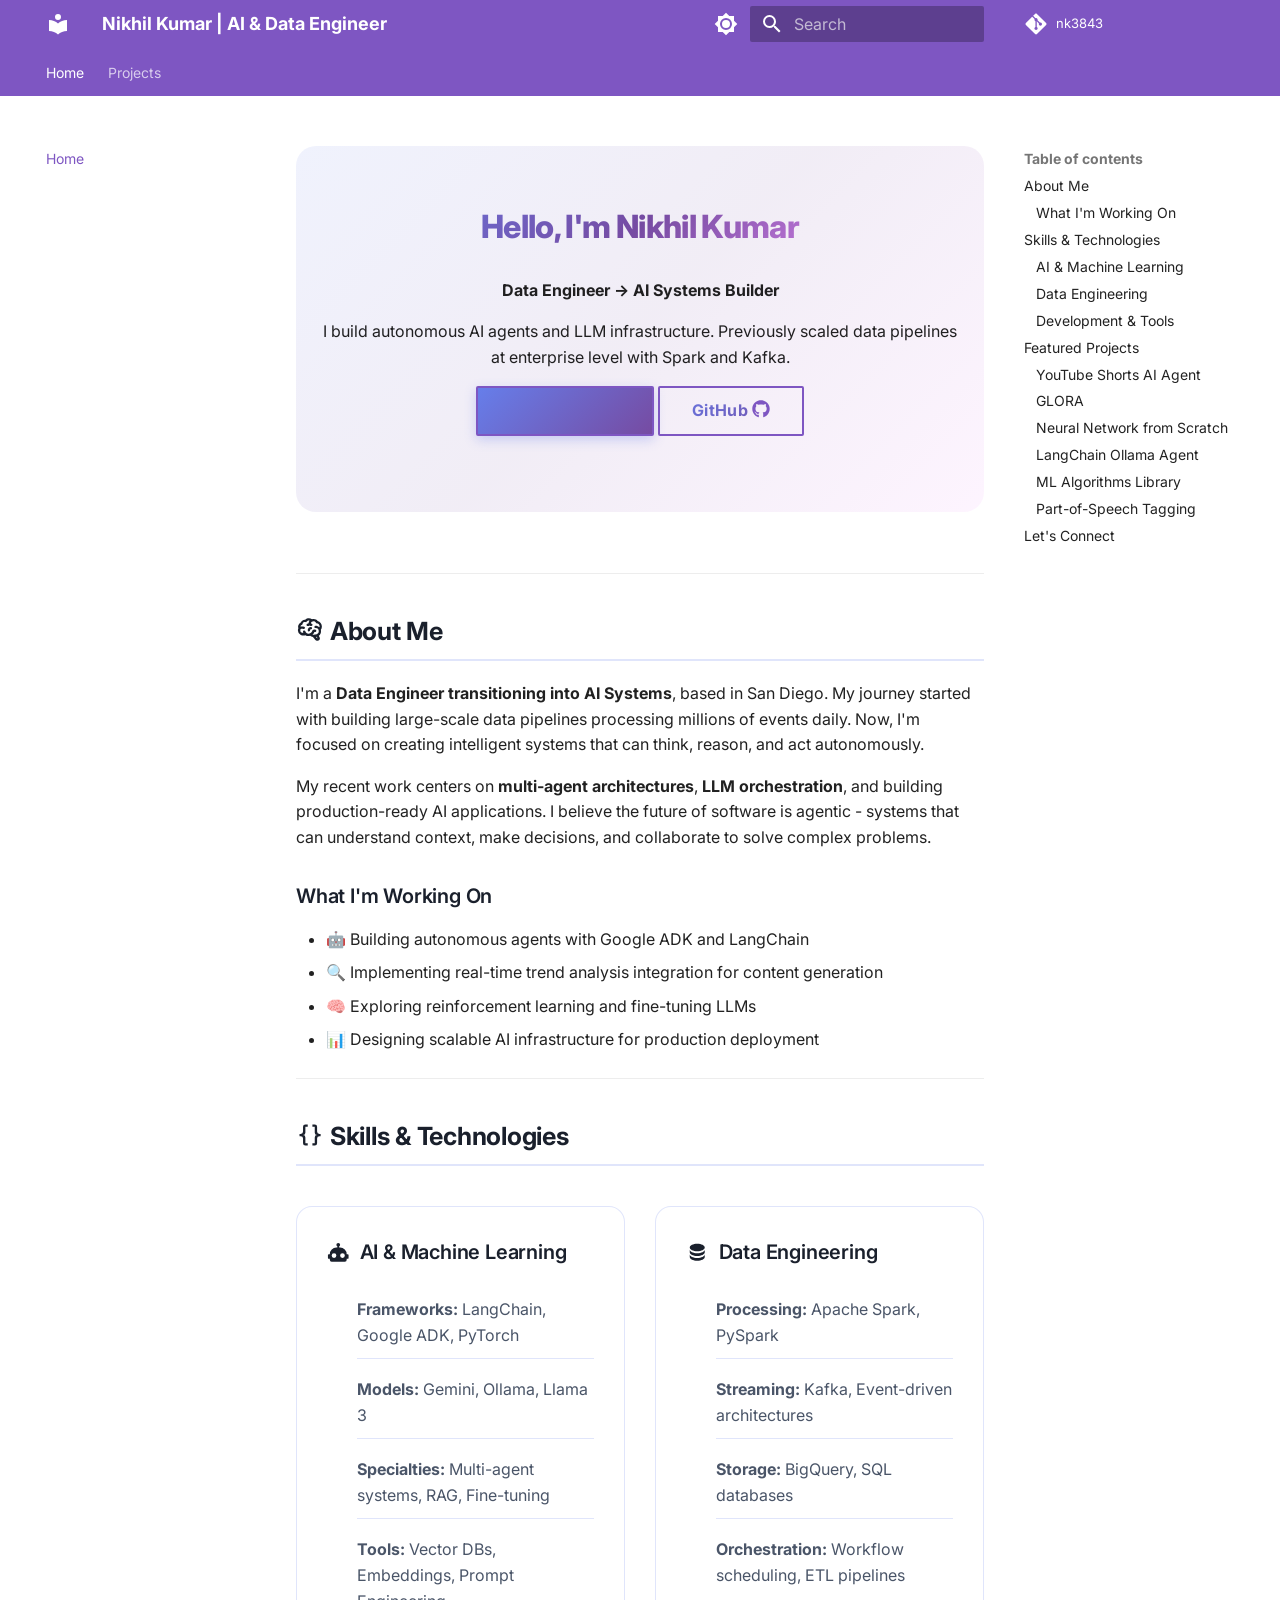
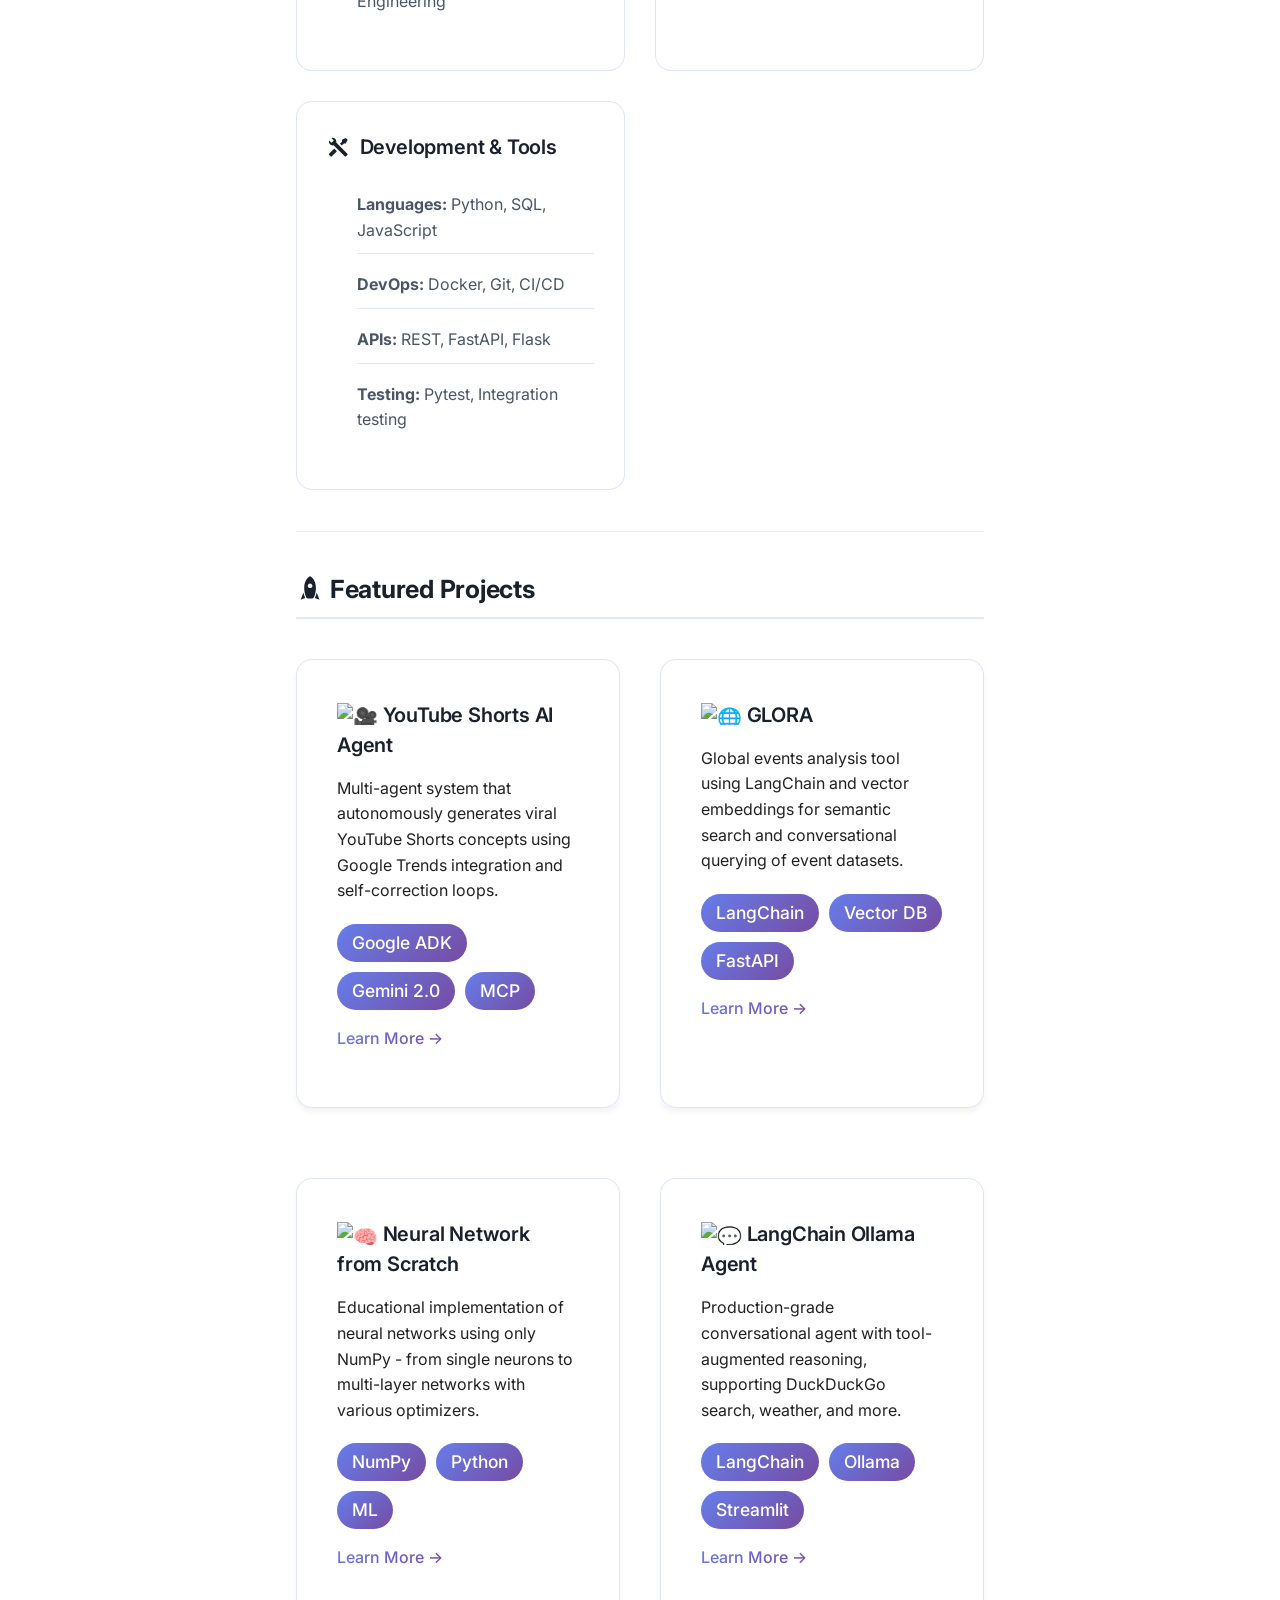
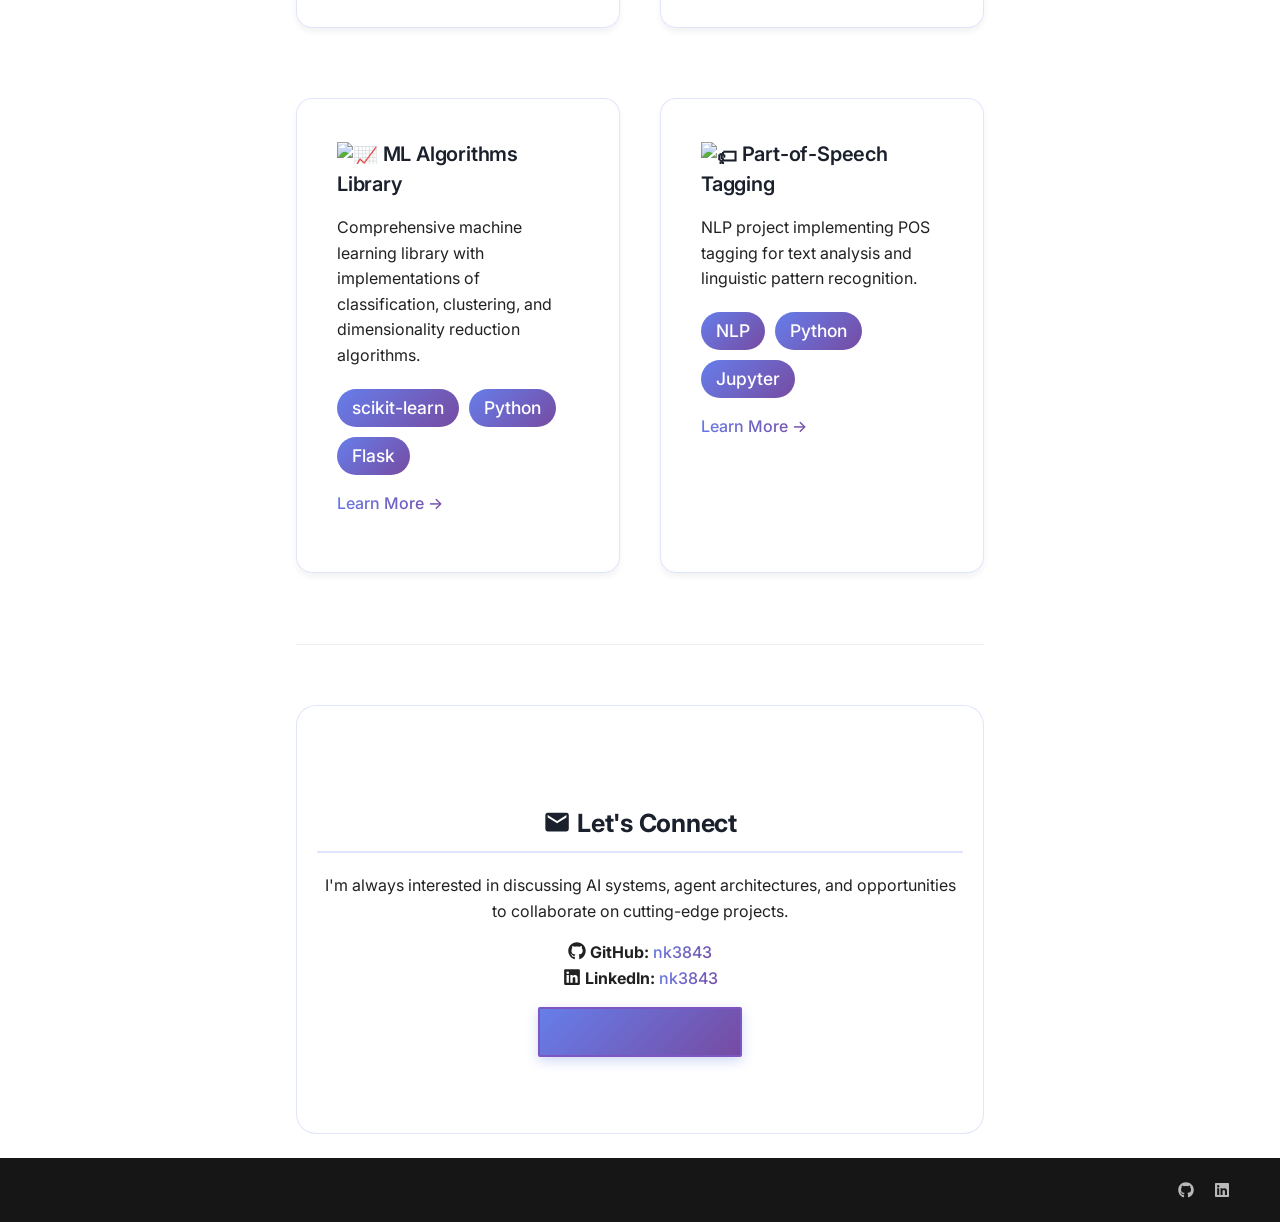
==== commit 60685d56: "Deployed e151e78 with MkDocs version: 1.6.1" ====
--- a/index.html
+++ b/index.html
@@ -6,13 +6,15 @@
       <meta charset="utf-8">
       <meta name="viewport" content="width=device-width,initial-scale=1">
       
+        <meta name="description" content="Portfolio showcasing AI systems, autonomous agents, and data engineering projects">
+      
       
       
         <link rel="canonical" href="https://nk3843.github.io/portfolio/">
       
       
       
-        <link rel="next" href="projects/local-llm/">
+        <link rel="next" href="projects/youtube-agent/">
       
       
         
@@ -44,10 +46,12 @@
         
         
         <link rel="preconnect" href="https://fonts.gstatic.com" crossorigin>
-        <link rel="stylesheet" href="https://fonts.googleapis.com/css?family=Roboto:300,300i,400,400i,700,700i%7CRoboto+Mono:400,400i,700,700i&display=fallback">
-        <style>:root{--md-text-font:"Roboto";--md-code-font:"Roboto Mono"}</style>
-      
-    
+        <link rel="stylesheet" href="https://fonts.googleapis.com/css?family=Inter:300,300i,400,400i,700,700i%7CJetBrains+Mono:400,400i,700,700i&display=fallback">
+        <style>:root{--md-text-font:"Inter";--md-code-font:"JetBrains Mono"}</style>
+      
+    
+    
+      <link rel="stylesheet" href="stylesheets/custom.css">
     
     <script>__md_scope=new URL(".",location),__md_hash=e=>[...e].reduce(((e,_)=>(e<<5)-e+_.charCodeAt(0)),0),__md_get=(e,_=localStorage,t=__md_scope)=>JSON.parse(_.getItem(t.pathname+"."+e)),__md_set=(e,_,t=localStorage,a=__md_scope)=>{try{t.setItem(a.pathname+"."+e,JSON.stringify(_))}catch(e){}}</script>
     
@@ -65,7 +69,7 @@
     
     
     
-    <body dir="ltr" data-md-color-scheme="default" data-md-color-primary="teal" data-md-color-accent="indigo">
+    <body dir="ltr" data-md-color-scheme="default" data-md-color-primary="deep-purple" data-md-color-accent="teal">
   
     
     <input class="md-toggle" data-md-toggle="drawer" type="checkbox" id="__drawer" autocomplete="off">
@@ -108,7 +112,7 @@
         <div class="md-header__topic" data-md-component="header-topic">
           <span class="md-ellipsis">
             
-              Hello, I'm Nikhil Kumar.
+              Home
             
           </span>
         </div>
@@ -121,7 +125,7 @@
     
     
     
-    <input class="md-option" data-md-color-media="" data-md-color-scheme="default" data-md-color-primary="teal" data-md-color-accent="indigo"  aria-label="Switch to dark mode"  type="radio" name="__palette" id="__palette_0">
+    <input class="md-option" data-md-color-media="" data-md-color-scheme="default" data-md-color-primary="deep-purple" data-md-color-accent="teal"  aria-label="Switch to dark mode"  type="radio" name="__palette" id="__palette_0">
     
       <label class="md-header__button md-icon" title="Switch to dark mode" for="__palette_1" hidden>
         <svg xmlns="http://www.w3.org/2000/svg" viewBox="0 0 24 24"><path d="M12 8a4 4 0 0 0-4 4 4 4 0 0 0 4 4 4 4 0 0 0 4-4 4 4 0 0 0-4-4m0 10a6 6 0 0 1-6-6 6 6 0 0 1 6-6 6 6 0 0 1 6 6 6 6 0 0 1-6 6m8-9.31V4h-4.69L12 .69 8.69 4H4v4.69L.69 12 4 15.31V20h4.69L12 23.31 15.31 20H20v-4.69L23.31 12z"/></svg>
@@ -131,7 +135,7 @@
     
     
     
-    <input class="md-option" data-md-color-media="" data-md-color-scheme="slate" data-md-color-primary="teal" data-md-color-accent="indigo"  aria-label="Switch to light mode"  type="radio" name="__palette" id="__palette_1">
+    <input class="md-option" data-md-color-media="" data-md-color-scheme="slate" data-md-color-primary="deep-purple" data-md-color-accent="teal"  aria-label="Switch to light mode"  type="radio" name="__palette" id="__palette_1">
     
       <label class="md-header__button md-icon" title="Switch to light mode" for="__palette_0" hidden>
         <svg xmlns="http://www.w3.org/2000/svg" viewBox="0 0 24 24"><path d="M12 18c-.89 0-1.74-.2-2.5-.55C11.56 16.5 13 14.42 13 12s-1.44-4.5-3.5-5.45C10.26 6.2 11.11 6 12 6a6 6 0 0 1 6 6 6 6 0 0 1-6 6m8-9.31V4h-4.69L12 .69 8.69 4H4v4.69L.69 12 4 15.31V20h4.69L12 23.31 15.31 20H20v-4.69L23.31 12z"/></svg>
@@ -170,6 +174,8 @@
           <svg xmlns="http://www.w3.org/2000/svg" viewBox="0 0 24 24"><path d="M19 6.41 17.59 5 12 10.59 6.41 5 5 6.41 10.59 12 5 17.59 6.41 19 12 13.41 17.59 19 19 17.59 13.41 12z"/></svg>
         </button>
       </nav>
+      
+        <div class="md-search__suggest" data-md-component="search-suggest"></div>
       
     </form>
     <div class="md-search__output">
@@ -227,7 +233,7 @@
   
     
   
-  Hello, I'm Nikhil Kumar.
+  Home
 
       </a>
     </li>
@@ -242,7 +248,7 @@
     
     
       <li class="md-tabs__item">
-        <a href="projects/local-llm/" class="md-tabs__link">
+        <a href="projects/youtube-agent/" class="md-tabs__link">
           
   
   
@@ -322,7 +328,7 @@
   <span class="md-ellipsis">
     
   
-    Hello, I'm Nikhil Kumar.
+    Home
   
 
     
@@ -340,7 +346,7 @@
   <span class="md-ellipsis">
     
   
-    Hello, I'm Nikhil Kumar.
+    Home
   
 
     
@@ -366,10 +372,171 @@
     <ul class="md-nav__list" data-md-component="toc" data-md-scrollfix>
       
         <li class="md-nav__item">
-  <a href="#core-stack" class="md-nav__link">
-    <span class="md-ellipsis">
-      
-        Core Stack
+  <a href="#about-me" class="md-nav__link">
+    <span class="md-ellipsis">
+      
+        About Me
+      
+    </span>
+  </a>
+  
+    <nav class="md-nav" aria-label="About Me">
+      <ul class="md-nav__list">
+        
+          <li class="md-nav__item">
+  <a href="#what-im-working-on" class="md-nav__link">
+    <span class="md-ellipsis">
+      
+        What I'm Working On
+      
+    </span>
+  </a>
+  
+</li>
+        
+      </ul>
+    </nav>
+  
+</li>
+      
+        <li class="md-nav__item">
+  <a href="#skills-technologies" class="md-nav__link">
+    <span class="md-ellipsis">
+      
+        Skills &amp; Technologies
+      
+    </span>
+  </a>
+  
+    <nav class="md-nav" aria-label="Skills &amp; Technologies">
+      <ul class="md-nav__list">
+        
+          <li class="md-nav__item">
+  <a href="#ai-machine-learning" class="md-nav__link">
+    <span class="md-ellipsis">
+      
+        AI &amp; Machine Learning
+      
+    </span>
+  </a>
+  
+</li>
+        
+          <li class="md-nav__item">
+  <a href="#data-engineering" class="md-nav__link">
+    <span class="md-ellipsis">
+      
+        Data Engineering
+      
+    </span>
+  </a>
+  
+</li>
+        
+          <li class="md-nav__item">
+  <a href="#development-tools" class="md-nav__link">
+    <span class="md-ellipsis">
+      
+        Development &amp; Tools
+      
+    </span>
+  </a>
+  
+</li>
+        
+      </ul>
+    </nav>
+  
+</li>
+      
+        <li class="md-nav__item">
+  <a href="#featured-projects" class="md-nav__link">
+    <span class="md-ellipsis">
+      
+        Featured Projects
+      
+    </span>
+  </a>
+  
+    <nav class="md-nav" aria-label="Featured Projects">
+      <ul class="md-nav__list">
+        
+          <li class="md-nav__item">
+  <a href="#youtube-shorts-ai-agent" class="md-nav__link">
+    <span class="md-ellipsis">
+      
+        YouTube Shorts AI Agent
+      
+    </span>
+  </a>
+  
+</li>
+        
+          <li class="md-nav__item">
+  <a href="#glora" class="md-nav__link">
+    <span class="md-ellipsis">
+      
+        GLORA
+      
+    </span>
+  </a>
+  
+</li>
+        
+          <li class="md-nav__item">
+  <a href="#neural-network-from-scratch" class="md-nav__link">
+    <span class="md-ellipsis">
+      
+        Neural Network from Scratch
+      
+    </span>
+  </a>
+  
+</li>
+        
+          <li class="md-nav__item">
+  <a href="#langchain-ollama-agent" class="md-nav__link">
+    <span class="md-ellipsis">
+      
+        LangChain Ollama Agent
+      
+    </span>
+  </a>
+  
+</li>
+        
+          <li class="md-nav__item">
+  <a href="#ml-algorithms-library" class="md-nav__link">
+    <span class="md-ellipsis">
+      
+        ML Algorithms Library
+      
+    </span>
+  </a>
+  
+</li>
+        
+          <li class="md-nav__item">
+  <a href="#part-of-speech-tagging" class="md-nav__link">
+    <span class="md-ellipsis">
+      
+        Part-of-Speech Tagging
+      
+    </span>
+  </a>
+  
+</li>
+        
+      </ul>
+    </nav>
+  
+</li>
+      
+        <li class="md-nav__item">
+  <a href="#lets-connect" class="md-nav__link">
+    <span class="md-ellipsis">
+      
+        Let's Connect
       
     </span>
   </a>
@@ -443,14 +610,14 @@
   
   
     <li class="md-nav__item">
-      <a href="projects/local-llm/" class="md-nav__link">
+      <a href="projects/youtube-agent/" class="md-nav__link">
         
   
   
   <span class="md-ellipsis">
     
   
-    Local llm
+    YouTube Shorts AI Agent
   
 
     
@@ -471,14 +638,126 @@
   
   
     <li class="md-nav__item">
-      <a href="projects/youtube-agent/" class="md-nav__link">
+      <a href="projects/glora/" class="md-nav__link">
         
   
   
   <span class="md-ellipsis">
     
   
-    Autonomous YouTube Shorts Generator
+    GLORA: Global Events Analysis
+  
+
+    
+  </span>
+  
+  
+
+      </a>
+    </li>
+  
+
+              
+            
+              
+                
+  
+  
+  
+  
+    <li class="md-nav__item">
+      <a href="projects/local-llm/" class="md-nav__link">
+        
+  
+  
+  <span class="md-ellipsis">
+    
+  
+    LangChain Ollama Agent
+  
+
+    
+  </span>
+  
+  
+
+      </a>
+    </li>
+  
+
+              
+            
+              
+                
+  
+  
+  
+  
+    <li class="md-nav__item">
+      <a href="projects/neural-network/" class="md-nav__link">
+        
+  
+  
+  <span class="md-ellipsis">
+    
+  
+    Neural Network from Scratch
+  
+
+    
+  </span>
+  
+  
+
+      </a>
+    </li>
+  
+
+              
+            
+              
+                
+  
+  
+  
+  
+    <li class="md-nav__item">
+      <a href="projects/ml-algorithms/" class="md-nav__link">
+        
+  
+  
+  <span class="md-ellipsis">
+    
+  
+    ML Algorithms Library
+  
+
+    
+  </span>
+  
+  
+
+      </a>
+    </li>
+  
+
+              
+            
+              
+                
+  
+  
+  
+  
+    <li class="md-nav__item">
+      <a href="projects/pos-tagging/" class="md-nav__link">
+        
+  
+  
+  <span class="md-ellipsis">
+    
+  
+    Part-of-Speech Tagging
   
 
     
@@ -526,10 +805,171 @@
     <ul class="md-nav__list" data-md-component="toc" data-md-scrollfix>
       
         <li class="md-nav__item">
-  <a href="#core-stack" class="md-nav__link">
-    <span class="md-ellipsis">
-      
-        Core Stack
+  <a href="#about-me" class="md-nav__link">
+    <span class="md-ellipsis">
+      
+        About Me
+      
+    </span>
+  </a>
+  
+    <nav class="md-nav" aria-label="About Me">
+      <ul class="md-nav__list">
+        
+          <li class="md-nav__item">
+  <a href="#what-im-working-on" class="md-nav__link">
+    <span class="md-ellipsis">
+      
+        What I'm Working On
+      
+    </span>
+  </a>
+  
+</li>
+        
+      </ul>
+    </nav>
+  
+</li>
+      
+        <li class="md-nav__item">
+  <a href="#skills-technologies" class="md-nav__link">
+    <span class="md-ellipsis">
+      
+        Skills &amp; Technologies
+      
+    </span>
+  </a>
+  
+    <nav class="md-nav" aria-label="Skills &amp; Technologies">
+      <ul class="md-nav__list">
+        
+          <li class="md-nav__item">
+  <a href="#ai-machine-learning" class="md-nav__link">
+    <span class="md-ellipsis">
+      
+        AI &amp; Machine Learning
+      
+    </span>
+  </a>
+  
+</li>
+        
+          <li class="md-nav__item">
+  <a href="#data-engineering" class="md-nav__link">
+    <span class="md-ellipsis">
+      
+        Data Engineering
+      
+    </span>
+  </a>
+  
+</li>
+        
+          <li class="md-nav__item">
+  <a href="#development-tools" class="md-nav__link">
+    <span class="md-ellipsis">
+      
+        Development &amp; Tools
+      
+    </span>
+  </a>
+  
+</li>
+        
+      </ul>
+    </nav>
+  
+</li>
+      
+        <li class="md-nav__item">
+  <a href="#featured-projects" class="md-nav__link">
+    <span class="md-ellipsis">
+      
+        Featured Projects
+      
+    </span>
+  </a>
+  
+    <nav class="md-nav" aria-label="Featured Projects">
+      <ul class="md-nav__list">
+        
+          <li class="md-nav__item">
+  <a href="#youtube-shorts-ai-agent" class="md-nav__link">
+    <span class="md-ellipsis">
+      
+        YouTube Shorts AI Agent
+      
+    </span>
+  </a>
+  
+</li>
+        
+          <li class="md-nav__item">
+  <a href="#glora" class="md-nav__link">
+    <span class="md-ellipsis">
+      
+        GLORA
+      
+    </span>
+  </a>
+  
+</li>
+        
+          <li class="md-nav__item">
+  <a href="#neural-network-from-scratch" class="md-nav__link">
+    <span class="md-ellipsis">
+      
+        Neural Network from Scratch
+      
+    </span>
+  </a>
+  
+</li>
+        
+          <li class="md-nav__item">
+  <a href="#langchain-ollama-agent" class="md-nav__link">
+    <span class="md-ellipsis">
+      
+        LangChain Ollama Agent
+      
+    </span>
+  </a>
+  
+</li>
+        
+          <li class="md-nav__item">
+  <a href="#ml-algorithms-library" class="md-nav__link">
+    <span class="md-ellipsis">
+      
+        ML Algorithms Library
+      
+    </span>
+  </a>
+  
+</li>
+        
+          <li class="md-nav__item">
+  <a href="#part-of-speech-tagging" class="md-nav__link">
+    <span class="md-ellipsis">
+      
+        Part-of-Speech Tagging
+      
+    </span>
+  </a>
+  
+</li>
+        
+      </ul>
+    </nav>
+  
+</li>
+      
+        <li class="md-nav__item">
+  <a href="#lets-connect" class="md-nav__link">
+    <span class="md-ellipsis">
+      
+        Let's Connect
       
     </span>
   </a>
@@ -556,16 +996,127 @@
   
 
 
-<h1 id="hello-im-nikhil-kumar">Hello, I'm Nikhil Kumar.</h1>
-<p>I am a <strong>Data Engineer pivoting to AI Systems</strong>, based in San Diego.</p>
-<p>With a background in building large-scale data pipelines (Spark, Kafka) at enterprise scale, I now focus on building <strong>autonomous AI agents</strong> and <strong>LLM infrastructure</strong>.</p>
-<h3 id="core-stack">Core Stack</h3>
+<div class="hero-section animate-in">
+<h1 id="hello-im-nikhil-kumar">Hello, I'm Nikhil Kumar</h1>
+<p><strong>Data Engineer → AI Systems Builder</strong></p>
+<p>I build autonomous AI agents and LLM infrastructure. Previously scaled data pipelines at enterprise level with Spark and Kafka.</p>
+<p><a class="md-button md-button--primary" href="#featured-projects">View Projects</a>
+<a class="md-button" href="https://github.com/nk3843">GitHub <span class="twemoji"><svg xmlns="http://www.w3.org/2000/svg" viewBox="0 0 512 512"><!--! Font Awesome Free 7.1.0 by @fontawesome - https://fontawesome.com License - https://fontawesome.com/license/free (Icons: CC BY 4.0, Fonts: SIL OFL 1.1, Code: MIT License) Copyright 2025 Fonticons, Inc.--><path d="M173.9 397.4c0 2-2.3 3.6-5.2 3.6-3.3.3-5.6-1.3-5.6-3.6 0-2 2.3-3.6 5.2-3.6 3-.3 5.6 1.3 5.6 3.6m-31.1-4.5c-.7 2 1.3 4.3 4.3 4.9 2.6 1 5.6 0 6.2-2s-1.3-4.3-4.3-5.2c-2.6-.7-5.5.3-6.2 2.3m44.2-1.7c-2.9.7-4.9 2.6-4.6 4.9.3 2 2.9 3.3 5.9 2.6 2.9-.7 4.9-2.6 4.6-4.6-.3-1.9-3-3.2-5.9-2.9M252.8 8C114.1 8 8 113.3 8 252c0 110.9 69.8 205.8 169.5 239.2 12.8 2.3 17.3-5.6 17.3-12.1 0-6.2-.3-40.4-.3-61.4 0 0-70 15-84.7-29.8 0 0-11.4-29.1-27.8-36.6 0 0-22.9-15.7 1.6-15.4 0 0 24.9 2 38.6 25.8 21.9 38.6 58.6 27.5 72.9 20.9 2.3-16 8.8-27.1 16-33.7-55.9-6.2-112.3-14.3-112.3-110.5 0-27.5 7.6-41.3 23.6-58.9-2.6-6.5-11.1-33.3 2.6-67.9 20.9-6.5 69 27 69 27 20-5.6 41.5-8.5 62.8-8.5s42.8 2.9 62.8 8.5c0 0 48.1-33.6 69-27 13.7 34.7 5.2 61.4 2.6 67.9 16 17.7 25.8 31.5 25.8 58.9 0 96.5-58.9 104.2-114.8 110.5 9.2 7.9 17 22.9 17 46.4 0 33.7-.3 75.4-.3 83.6 0 6.5 4.6 14.4 17.3 12.1C436.2 457.8 504 362.9 504 252 504 113.3 391.5 8 252.8 8M105.2 352.9c-1.3 1-1 3.3.7 5.2 1.6 1.6 3.9 2.3 5.2 1 1.3-1 1-3.3-.7-5.2-1.6-1.6-3.9-2.3-5.2-1m-10.8-8.1c-.7 1.3.3 2.9 2.3 3.9 1.6 1 3.6.7 4.3-.7.7-1.3-.3-2.9-2.3-3.9-2-.6-3.6-.3-4.3.7m32.4 35.6c-1.6 1.3-1 4.3 1.3 6.2 2.3 2.3 5.2 2.6 6.5 1 1.3-1.3.7-4.3-1.3-6.2-2.2-2.3-5.2-2.6-6.5-1m-11.4-14.7c-1.6 1-1.6 3.6 0 5.9s4.3 3.3 5.6 2.3c1.6-1.3 1.6-3.9 0-6.2-1.4-2.3-4-3.3-5.6-2"/></svg></span></a></p>
+</div>
+<hr />
+<h2 id="about-me"><span class="twemoji"><svg xmlns="http://www.w3.org/2000/svg" viewBox="0 0 24 24"><path d="M21.33 12.91c.09 1.55-.62 3.04-1.89 3.95l.77 1.49c.23.45.26.98.06 1.45-.19.47-.58.84-1.06 1l-.79.25a1.687 1.687 0 0 1-1.86-.55L14.44 18c-.89-.15-1.73-.53-2.44-1.1-.5.15-1 .23-1.5.23-.88 0-1.76-.27-2.5-.79-.53.16-1.07.23-1.62.22-.79.01-1.57-.15-2.3-.45a4.1 4.1 0 0 1-2.43-3.61c-.08-.72.04-1.45.35-2.11-.29-.75-.32-1.57-.07-2.33C2.3 7.11 3 6.32 3.87 5.82c.58-1.69 2.21-2.82 4-2.7 1.6-1.5 4.05-1.66 5.83-.37.42-.11.86-.17 1.3-.17 1.36-.03 2.65.57 3.5 1.64 2.04.53 3.5 2.35 3.58 4.47.05 1.11-.25 2.2-.86 3.13.07.36.11.72.11 1.09m-5-1.41c.57.07 1.02.5 1.02 1.07a1 1 0 0 1-1 1h-.63c-.32.9-.88 1.69-1.62 2.29.25.09.51.14.77.21 5.13-.07 4.53-3.2 4.53-3.25a2.59 2.59 0 0 0-2.69-2.49 1 1 0 0 1-1-1 1 1 0 0 1 1-1c1.23.03 2.41.49 3.33 1.3.05-.29.08-.59.08-.89-.06-1.24-.62-2.32-2.87-2.53-1.25-2.96-4.4-1.32-4.4-.4-.03.23.21.72.25.75a1 1 0 0 1 1 1c0 .55-.45 1-1 1-.53-.02-1.03-.22-1.43-.56-.48.31-1.03.5-1.6.56-.57.05-1.04-.35-1.07-.9a.97.97 0 0 1 .88-1.1c.16-.02.94-.14.94-.77 0-.66.25-1.29.68-1.79-.92-.25-1.91.08-2.91 1.29C6.75 5 6 5.25 5.45 7.2 4.5 7.67 4 8 3.78 9c1.08-.22 2.19-.13 3.22.25.5.19.78.75.59 1.29-.19.52-.77.78-1.29.59-.73-.32-1.55-.34-2.3-.06-.32.27-.32.83-.32 1.27 0 .74.37 1.43 1 1.83.53.27 1.12.41 1.71.4q-.225-.39-.39-.81a1.038 1.038 0 0 1 1.96-.68c.4 1.14 1.42 1.92 2.62 2.05 1.37-.07 2.59-.88 3.19-2.13.23-1.38 1.34-1.5 2.56-1.5m2 7.47-.62-1.3-.71.16 1 1.25zm-4.65-8.61a1 1 0 0 0-.91-1.03c-.71-.04-1.4.2-1.93.67-.57.58-.87 1.38-.84 2.19a1 1 0 0 0 1 1c.57 0 1-.45 1-1 0-.27.07-.54.23-.76.12-.1.27-.15.43-.15.55.03 1.02-.38 1.02-.92"/></svg></span> About Me</h2>
+<p>I'm a <strong>Data Engineer transitioning into AI Systems</strong>, based in San Diego. My journey started with building large-scale data pipelines processing millions of events daily. Now, I'm focused on creating intelligent systems that can think, reason, and act autonomously.</p>
+<p>My recent work centers on <strong>multi-agent architectures</strong>, <strong>LLM orchestration</strong>, and building production-ready AI applications. I believe the future of software is agentic - systems that can understand context, make decisions, and collaborate to solve complex problems.</p>
+<h3 id="what-im-working-on">What I'm Working On</h3>
 <ul>
-<li><strong>AI/ML:</strong> LangChain, Ollama, Agents, PyTorch</li>
-<li><strong>Data Engineering:</strong> Apache Spark, Kafka, BigQuery</li>
-<li><strong>Languages:</strong> Python, SQL</li>
+<li>🤖 Building autonomous agents with Google ADK and LangChain</li>
+<li>🔍 Implementing real-time trend analysis integration for content generation</li>
+<li>🧠 Exploring reinforcement learning and fine-tuning LLMs</li>
+<li>📊 Designing scalable AI infrastructure for production deployment</li>
 </ul>
-<p><a href="projects/youtube-agent/">View My Projects</a>{ .md-button .md-button--primary }</p>
+<hr />
+<h2 id="skills-technologies"><span class="twemoji"><svg xmlns="http://www.w3.org/2000/svg" viewBox="0 0 24 24"><path d="M8 3a2 2 0 0 0-2 2v4a2 2 0 0 1-2 2H3v2h1a2 2 0 0 1 2 2v4a2 2 0 0 0 2 2h2v-2H8v-5a2 2 0 0 0-2-2 2 2 0 0 0 2-2V5h2V3m6 0a2 2 0 0 1 2 2v4a2 2 0 0 0 2 2h1v2h-1a2 2 0 0 0-2 2v4a2 2 0 0 1-2 2h-2v-2h2v-5a2 2 0 0 1 2-2 2 2 0 0 1-2-2V5h-2V3z"/></svg></span> Skills &amp; Technologies</h2>
+<div class="skills-grid">
+<div class="skill-category">
+<h3 id="ai-machine-learning"><span class="twemoji"><svg xmlns="http://www.w3.org/2000/svg" viewBox="0 0 24 24"><path d="M12 2a2 2 0 0 1 2 2c0 .74-.4 1.39-1 1.73V7h1a7 7 0 0 1 7 7h1a1 1 0 0 1 1 1v3a1 1 0 0 1-1 1h-1v1a2 2 0 0 1-2 2H5a2 2 0 0 1-2-2v-1H2a1 1 0 0 1-1-1v-3a1 1 0 0 1 1-1h1a7 7 0 0 1 7-7h1V5.73c-.6-.34-1-.99-1-1.73a2 2 0 0 1 2-2M7.5 13A2.5 2.5 0 0 0 5 15.5 2.5 2.5 0 0 0 7.5 18a2.5 2.5 0 0 0 2.5-2.5A2.5 2.5 0 0 0 7.5 13m9 0a2.5 2.5 0 0 0-2.5 2.5 2.5 2.5 0 0 0 2.5 2.5 2.5 2.5 0 0 0 2.5-2.5 2.5 2.5 0 0 0-2.5-2.5"/></svg></span> AI &amp; Machine Learning</h3>
+<ul>
+<li><strong>Frameworks:</strong> LangChain, Google ADK, PyTorch</li>
+<li><strong>Models:</strong> Gemini, Ollama, Llama 3</li>
+<li><strong>Specialties:</strong> Multi-agent systems, RAG, Fine-tuning</li>
+<li><strong>Tools:</strong> Vector DBs, Embeddings, Prompt Engineering</li>
+</ul>
+</div>
+<div class="skill-category">
+<h3 id="data-engineering"><span class="twemoji"><svg xmlns="http://www.w3.org/2000/svg" viewBox="0 0 24 24"><path d="M12 3C7.58 3 4 4.79 4 7s3.58 4 8 4 8-1.79 8-4-3.58-4-8-4M4 9v3c0 2.21 3.58 4 8 4s8-1.79 8-4V9c0 2.21-3.58 4-8 4s-8-1.79-8-4m0 5v3c0 2.21 3.58 4 8 4s8-1.79 8-4v-3c0 2.21-3.58 4-8 4s-8-1.79-8-4"/></svg></span> Data Engineering</h3>
+<ul>
+<li><strong>Processing:</strong> Apache Spark, PySpark</li>
+<li><strong>Streaming:</strong> Kafka, Event-driven architectures</li>
+<li><strong>Storage:</strong> BigQuery, SQL databases</li>
+<li><strong>Orchestration:</strong> Workflow scheduling, ETL pipelines</li>
+</ul>
+</div>
+<div class="skill-category">
+<h3 id="development-tools"><span class="twemoji"><svg xmlns="http://www.w3.org/2000/svg" viewBox="0 0 24 24"><path d="m21.71 20.29-1.42 1.42a1 1 0 0 1-1.41 0L7 9.85A3.8 3.8 0 0 1 6 10a4 4 0 0 1-3.78-5.3l2.54 2.54.53-.53 1.42-1.42.53-.53L4.7 2.22A4 4 0 0 1 10 6a3.8 3.8 0 0 1-.15 1l11.86 11.88a1 1 0 0 1 0 1.41M2.29 18.88a1 1 0 0 0 0 1.41l1.42 1.42a1 1 0 0 0 1.41 0l5.47-5.46-2.83-2.83M20 2l-4 2v2l-2.17 2.17 2 2L18 8h2l2-4Z"/></svg></span> Development &amp; Tools</h3>
+<ul>
+<li><strong>Languages:</strong> Python, SQL, JavaScript</li>
+<li><strong>DevOps:</strong> Docker, Git, CI/CD</li>
+<li><strong>APIs:</strong> REST, FastAPI, Flask</li>
+<li><strong>Testing:</strong> Pytest, Integration testing</li>
+</ul>
+</div>
+</div>
+<hr />
+<h2 id="featured-projects"><span class="twemoji"><svg xmlns="http://www.w3.org/2000/svg" viewBox="0 0 24 24"><path d="m20 22-3.86-1.55c.7-1.53 1.2-3.11 1.51-4.72zM7.86 20.45 4 22l2.35-6.27c.31 1.61.81 3.19 1.51 4.72M12 2s5 2 5 10c0 3.1-.75 5.75-1.67 7.83A2 2 0 0 1 13.5 21h-3a2 2 0 0 1-1.83-1.17C7.76 17.75 7 15.1 7 12c0-8 5-10 5-10m0 10c1.1 0 2-.9 2-2s-.9-2-2-2-2 .9-2 2 .9 2 2 2"/></svg></span> Featured Projects</h2>
+<div class="projects-grid">
+<div class="project-card">
+<h3 id="youtube-shorts-ai-agent"><img alt="🎥" class="twemoji" src="https://cdn.jsdelivr.net/gh/jdecked/twemoji@15.1.0/assets/svg/1f3a5.svg" title=":movie_camera:" /> YouTube Shorts AI Agent</h3>
+<p>Multi-agent system that autonomously generates viral YouTube Shorts concepts using Google Trends integration and self-correction loops.</p>
+<div class="tech-stack">
+<span class="tech-badge">Google ADK</span>
+<span class="tech-badge">Gemini 2.0</span>
+<span class="tech-badge">MCP</span>
+</div>
+<p><a href="projects/youtube-agent/">Learn More →</a></p>
+</div>
+<div class="project-card">
+<h3 id="glora"><img alt="🌐" class="twemoji" src="https://cdn.jsdelivr.net/gh/jdecked/twemoji@15.1.0/assets/svg/1f310.svg" title=":globe_with_meridians:" /> GLORA</h3>
+<p>Global events analysis tool using LangChain and vector embeddings for semantic search and conversational querying of event datasets.</p>
+<div class="tech-stack">
+<span class="tech-badge">LangChain</span>
+<span class="tech-badge">Vector DB</span>
+<span class="tech-badge">FastAPI</span>
+</div>
+<p><a href="projects/glora/">Learn More →</a></p>
+</div>
+<div class="project-card">
+<h3 id="neural-network-from-scratch"><img alt="🧠" class="twemoji" src="https://cdn.jsdelivr.net/gh/jdecked/twemoji@15.1.0/assets/svg/1f9e0.svg" title=":brain:" /> Neural Network from Scratch</h3>
+<p>Educational implementation of neural networks using only NumPy - from single neurons to multi-layer networks with various optimizers.</p>
+<div class="tech-stack">
+<span class="tech-badge">NumPy</span>
+<span class="tech-badge">Python</span>
+<span class="tech-badge">ML</span>
+</div>
+<p><a href="projects/neural-network/">Learn More →</a></p>
+</div>
+<div class="project-card">
+<h3 id="langchain-ollama-agent"><img alt="💬" class="twemoji" src="https://cdn.jsdelivr.net/gh/jdecked/twemoji@15.1.0/assets/svg/1f4ac.svg" title=":speech_balloon:" /> LangChain Ollama Agent</h3>
+<p>Production-grade conversational agent with tool-augmented reasoning, supporting DuckDuckGo search, weather, and more.</p>
+<div class="tech-stack">
+<span class="tech-badge">LangChain</span>
+<span class="tech-badge">Ollama</span>
+<span class="tech-badge">Streamlit</span>
+</div>
+<p><a href="projects/local-llm/">Learn More →</a></p>
+</div>
+<div class="project-card">
+<h3 id="ml-algorithms-library"><img alt="📈" class="twemoji" src="https://cdn.jsdelivr.net/gh/jdecked/twemoji@15.1.0/assets/svg/1f4c8.svg" title=":chart_with_upwards_trend:" /> ML Algorithms Library</h3>
+<p>Comprehensive machine learning library with implementations of classification, clustering, and dimensionality reduction algorithms.</p>
+<div class="tech-stack">
+<span class="tech-badge">scikit-learn</span>
+<span class="tech-badge">Python</span>
+<span class="tech-badge">Flask</span>
+</div>
+<p><a href="projects/ml-algorithms/">Learn More →</a></p>
+</div>
+<div class="project-card">
+<h3 id="part-of-speech-tagging"><img alt="🏷" class="twemoji" src="https://cdn.jsdelivr.net/gh/jdecked/twemoji@15.1.0/assets/svg/1f3f7.svg" title=":label:" /> Part-of-Speech Tagging</h3>
+<p>NLP project implementing POS tagging for text analysis and linguistic pattern recognition.</p>
+<div class="tech-stack">
+<span class="tech-badge">NLP</span>
+<span class="tech-badge">Python</span>
+<span class="tech-badge">Jupyter</span>
+</div>
+<p><a href="projects/pos-tagging/">Learn More →</a></p>
+</div>
+</div>
+<hr />
+<div class="contact-section">
+<h2 id="lets-connect"><span class="twemoji"><svg xmlns="http://www.w3.org/2000/svg" viewBox="0 0 24 24"><path d="m20 8-8 5-8-5V6l8 5 8-5m0-2H4c-1.11 0-2 .89-2 2v12a2 2 0 0 0 2 2h16a2 2 0 0 0 2-2V6a2 2 0 0 0-2-2"/></svg></span> Let's Connect</h2>
+<p>I'm always interested in discussing AI systems, agent architectures, and opportunities to collaborate on cutting-edge projects.</p>
+<p><strong><span class="twemoji"><svg xmlns="http://www.w3.org/2000/svg" viewBox="0 0 512 512"><!--! Font Awesome Free 7.1.0 by @fontawesome - https://fontawesome.com License - https://fontawesome.com/license/free (Icons: CC BY 4.0, Fonts: SIL OFL 1.1, Code: MIT License) Copyright 2025 Fonticons, Inc.--><path d="M173.9 397.4c0 2-2.3 3.6-5.2 3.6-3.3.3-5.6-1.3-5.6-3.6 0-2 2.3-3.6 5.2-3.6 3-.3 5.6 1.3 5.6 3.6m-31.1-4.5c-.7 2 1.3 4.3 4.3 4.9 2.6 1 5.6 0 6.2-2s-1.3-4.3-4.3-5.2c-2.6-.7-5.5.3-6.2 2.3m44.2-1.7c-2.9.7-4.9 2.6-4.6 4.9.3 2 2.9 3.3 5.9 2.6 2.9-.7 4.9-2.6 4.6-4.6-.3-1.9-3-3.2-5.9-2.9M252.8 8C114.1 8 8 113.3 8 252c0 110.9 69.8 205.8 169.5 239.2 12.8 2.3 17.3-5.6 17.3-12.1 0-6.2-.3-40.4-.3-61.4 0 0-70 15-84.7-29.8 0 0-11.4-29.1-27.8-36.6 0 0-22.9-15.7 1.6-15.4 0 0 24.9 2 38.6 25.8 21.9 38.6 58.6 27.5 72.9 20.9 2.3-16 8.8-27.1 16-33.7-55.9-6.2-112.3-14.3-112.3-110.5 0-27.5 7.6-41.3 23.6-58.9-2.6-6.5-11.1-33.3 2.6-67.9 20.9-6.5 69 27 69 27 20-5.6 41.5-8.5 62.8-8.5s42.8 2.9 62.8 8.5c0 0 48.1-33.6 69-27 13.7 34.7 5.2 61.4 2.6 67.9 16 17.7 25.8 31.5 25.8 58.9 0 96.5-58.9 104.2-114.8 110.5 9.2 7.9 17 22.9 17 46.4 0 33.7-.3 75.4-.3 83.6 0 6.5 4.6 14.4 17.3 12.1C436.2 457.8 504 362.9 504 252 504 113.3 391.5 8 252.8 8M105.2 352.9c-1.3 1-1 3.3.7 5.2 1.6 1.6 3.9 2.3 5.2 1 1.3-1 1-3.3-.7-5.2-1.6-1.6-3.9-2.3-5.2-1m-10.8-8.1c-.7 1.3.3 2.9 2.3 3.9 1.6 1 3.6.7 4.3-.7.7-1.3-.3-2.9-2.3-3.9-2-.6-3.6-.3-4.3.7m32.4 35.6c-1.6 1.3-1 4.3 1.3 6.2 2.3 2.3 5.2 2.6 6.5 1 1.3-1.3.7-4.3-1.3-6.2-2.2-2.3-5.2-2.6-6.5-1m-11.4-14.7c-1.6 1-1.6 3.6 0 5.9s4.3 3.3 5.6 2.3c1.6-1.3 1.6-3.9 0-6.2-1.4-2.3-4-3.3-5.6-2"/></svg></span> GitHub:</strong> <a href="https://github.com/nk3843">nk3843</a><br />
+<strong><span class="twemoji"><svg xmlns="http://www.w3.org/2000/svg" viewBox="0 0 448 512"><!--! Font Awesome Free 7.1.0 by @fontawesome - https://fontawesome.com License - https://fontawesome.com/license/free (Icons: CC BY 4.0, Fonts: SIL OFL 1.1, Code: MIT License) Copyright 2025 Fonticons, Inc.--><path d="M416 32H31.9C14.3 32 0 46.5 0 64.3v383.4C0 465.5 14.3 480 31.9 480H416c17.6 0 32-14.5 32-32.3V64.3c0-17.8-14.4-32.3-32-32.3M135.4 416H69V202.2h66.5V416zM102.2 96a38.5 38.5 0 1 1 0 77 38.5 38.5 0 1 1 0-77m282.1 320h-66.4V312c0-24.8-.5-56.7-34.5-56.7-34.6 0-39.9 27-39.9 54.9V416h-66.4V202.2h63.7v29.2h.9c8.9-16.8 30.6-34.5 62.9-34.5 67.2 0 79.7 44.3 79.7 101.9z"/></svg></span> LinkedIn:</strong> <a href="https://linkedin.com/in/nk3843">nk3843</a>  </p>
+<p><a class="md-button md-button--primary" href="projects/youtube-agent/">View All Projects</a></p>
+</div>
 
 
 
@@ -586,6 +1137,12 @@
 <script>var target=document.getElementById(location.hash.slice(1));target&&target.name&&(target.checked=target.name.startsWith("__tabbed_"))</script>
         </div>
         
+          <button type="button" class="md-top md-icon" data-md-component="top" hidden>
+  
+  <svg xmlns="http://www.w3.org/2000/svg" viewBox="0 0 24 24"><path d="M13 20h-2V8l-5.5 5.5-1.42-1.42L12 4.16l7.92 7.92-1.42 1.42L13 8z"/></svg>
+  Back to top
+</button>
+        
       </main>
       
         <footer class="md-footer">
@@ -595,9 +1152,31 @@
       <div class="md-copyright">
   
   
-    Made with
-    <a href="https://squidfunk.github.io/mkdocs-material/" target="_blank" rel="noopener">
-      Material for MkDocs
+</div>
+      
+        
+<div class="md-social">
+  
+    
+    
+    
+    
+      
+      
+    
+    <a href="https://github.com/nk3843" target="_blank" rel="noopener" title="github.com" class="md-social__link">
+      <svg xmlns="http://www.w3.org/2000/svg" viewBox="0 0 512 512"><!--! Font Awesome Free 7.1.0 by @fontawesome - https://fontawesome.com License - https://fontawesome.com/license/free (Icons: CC BY 4.0, Fonts: SIL OFL 1.1, Code: MIT License) Copyright 2025 Fonticons, Inc.--><path d="M173.9 397.4c0 2-2.3 3.6-5.2 3.6-3.3.3-5.6-1.3-5.6-3.6 0-2 2.3-3.6 5.2-3.6 3-.3 5.6 1.3 5.6 3.6m-31.1-4.5c-.7 2 1.3 4.3 4.3 4.9 2.6 1 5.6 0 6.2-2s-1.3-4.3-4.3-5.2c-2.6-.7-5.5.3-6.2 2.3m44.2-1.7c-2.9.7-4.9 2.6-4.6 4.9.3 2 2.9 3.3 5.9 2.6 2.9-.7 4.9-2.6 4.6-4.6-.3-1.9-3-3.2-5.9-2.9M252.8 8C114.1 8 8 113.3 8 252c0 110.9 69.8 205.8 169.5 239.2 12.8 2.3 17.3-5.6 17.3-12.1 0-6.2-.3-40.4-.3-61.4 0 0-70 15-84.7-29.8 0 0-11.4-29.1-27.8-36.6 0 0-22.9-15.7 1.6-15.4 0 0 24.9 2 38.6 25.8 21.9 38.6 58.6 27.5 72.9 20.9 2.3-16 8.8-27.1 16-33.7-55.9-6.2-112.3-14.3-112.3-110.5 0-27.5 7.6-41.3 23.6-58.9-2.6-6.5-11.1-33.3 2.6-67.9 20.9-6.5 69 27 69 27 20-5.6 41.5-8.5 62.8-8.5s42.8 2.9 62.8 8.5c0 0 48.1-33.6 69-27 13.7 34.7 5.2 61.4 2.6 67.9 16 17.7 25.8 31.5 25.8 58.9 0 96.5-58.9 104.2-114.8 110.5 9.2 7.9 17 22.9 17 46.4 0 33.7-.3 75.4-.3 83.6 0 6.5 4.6 14.4 17.3 12.1C436.2 457.8 504 362.9 504 252 504 113.3 391.5 8 252.8 8M105.2 352.9c-1.3 1-1 3.3.7 5.2 1.6 1.6 3.9 2.3 5.2 1 1.3-1 1-3.3-.7-5.2-1.6-1.6-3.9-2.3-5.2-1m-10.8-8.1c-.7 1.3.3 2.9 2.3 3.9 1.6 1 3.6.7 4.3-.7.7-1.3-.3-2.9-2.3-3.9-2-.6-3.6-.3-4.3.7m32.4 35.6c-1.6 1.3-1 4.3 1.3 6.2 2.3 2.3 5.2 2.6 6.5 1 1.3-1.3.7-4.3-1.3-6.2-2.2-2.3-5.2-2.6-6.5-1m-11.4-14.7c-1.6 1-1.6 3.6 0 5.9s4.3 3.3 5.6 2.3c1.6-1.3 1.6-3.9 0-6.2-1.4-2.3-4-3.3-5.6-2"/></svg>
+    </a>
+  
+    
+    
+    
+    
+      
+      
+    
+    <a href="https://linkedin.com/in/nk3843" target="_blank" rel="noopener" title="linkedin.com" class="md-social__link">
+      <svg xmlns="http://www.w3.org/2000/svg" viewBox="0 0 448 512"><!--! Font Awesome Free 7.1.0 by @fontawesome - https://fontawesome.com License - https://fontawesome.com/license/free (Icons: CC BY 4.0, Fonts: SIL OFL 1.1, Code: MIT License) Copyright 2025 Fonticons, Inc.--><path d="M416 32H31.9C14.3 32 0 46.5 0 64.3v383.4C0 465.5 14.3 480 31.9 480H416c17.6 0 32-14.5 32-32.3V64.3c0-17.8-14.4-32.3-32-32.3M135.4 416H69V202.2h66.5V416zM102.2 96a38.5 38.5 0 1 1 0 77 38.5 38.5 0 1 1 0-77m282.1 320h-66.4V312c0-24.8-.5-56.7-34.5-56.7-34.6 0-39.9 27-39.9 54.9V416h-66.4V202.2h63.7v29.2h.9c8.9-16.8 30.6-34.5 62.9-34.5 67.2 0 79.7 44.3 79.7 101.9z"/></svg>
     </a>
   
 </div>
@@ -615,7 +1194,7 @@
     
       
       
-      <script id="__config" type="application/json">{"annotate": null, "base": ".", "features": ["navigation.tabs", "navigation.sections", "content.code.copy"], "search": "assets/javascripts/workers/search.7a47a382.min.js", "tags": null, "translations": {"clipboard.copied": "Copied to clipboard", "clipboard.copy": "Copy to clipboard", "search.result.more.one": "1 more on this page", "search.result.more.other": "# more on this page", "search.result.none": "No matching documents", "search.result.one": "1 matching document", "search.result.other": "# matching documents", "search.result.placeholder": "Type to start searching", "search.result.term.missing": "Missing", "select.version": "Select version"}, "version": null}</script>
+      <script id="__config" type="application/json">{"annotate": null, "base": ".", "features": ["navigation.tabs", "navigation.sections", "navigation.instant", "navigation.tracking", "navigation.top", "search.highlight", "search.suggest", "content.code.copy", "content.code.annotate"], "search": "assets/javascripts/workers/search.7a47a382.min.js", "tags": null, "translations": {"clipboard.copied": "Copied to clipboard", "clipboard.copy": "Copy to clipboard", "search.result.more.one": "1 more on this page", "search.result.more.other": "# more on this page", "search.result.none": "No matching documents", "search.result.one": "1 matching document", "search.result.other": "# matching documents", "search.result.placeholder": "Type to start searching", "search.result.term.missing": "Missing", "select.version": "Select version"}, "version": null}</script>
     
     
       <script src="assets/javascripts/bundle.e71a0d61.min.js"></script>
--- a/stylesheets/custom.css
+++ b/stylesheets/custom.css
@@ -0,0 +1,375 @@
+/* ============================================
+   Premium Custom Styles for Portfolio
+   ============================================ */
+
+/* Import Google Fonts */
+@import url('https://fonts.googleapis.com/css2?family=Inter:wght@300;400;500;600;700;800&family=JetBrains+Mono:wght@400;500;600&display=swap');
+
+/* ============================================
+   Root Variables - Custom Color Palette
+   ============================================ */
+:root {
+  /* Light Mode Colors */
+  --accent-gradient: linear-gradient(135deg, #667eea 0%, #764ba2 100%);
+  --accent-glow: rgba(102, 126, 234, 0.3);
+  --card-bg: rgba(255, 255, 255, 0.9);
+  --card-border: rgba(102, 126, 234, 0.2);
+  --text-primary: #1a202c;
+  --text-secondary: #4a5568;
+  --hero-gradient: linear-gradient(135deg, #667eea 0%, #764ba2 50%, #f093fb 100%);
+}
+
+[data-md-color-scheme="slate"] {
+  /* Dark Mode Colors */
+  --accent-gradient: linear-gradient(135deg, #667eea 0%, #764ba2 100%);
+  --accent-glow: rgba(102, 126, 234, 0.4);
+  --card-bg: rgba(30, 30, 46, 0.8);
+  --card-border: rgba(102, 126, 234, 0.3);
+  --text-primary: #f8f9fa;
+  --text-secondary: #cbd5e0;
+  --hero-gradient: linear-gradient(135deg, #667eea 0%, #764ba2 50%, #f093fb 100%);
+}
+
+/* ============================================
+   Typography Enhancements
+   ============================================ */
+.md-typeset h1 {
+  font-weight: 800;
+  background: var(--hero-gradient);
+  -webkit-background-clip: text;
+  -webkit-text-fill-color: transparent;
+  background-clip: text;
+  margin-bottom: 1.5rem;
+  letter-spacing: -0.02em;
+}
+
+.md-typeset h2 {
+  font-weight: 700;
+  color: var(--text-primary);
+  margin-top: 2rem;
+  margin-bottom: 1rem;
+  border-bottom: 2px solid var(--card-border);
+  padding-bottom: 0.5rem;
+}
+
+.md-typeset h3 {
+  font-weight: 600;
+  color: var(--text-primary);
+  margin-top: 1.5rem;
+}
+
+/* ============================================
+   Hero Section / Homepage Enhancements
+   ============================================ */
+.hero-section {
+  text-align: center;
+  padding: 3rem 1rem;
+  margin-bottom: 3rem;
+  border-radius: 20px;
+  position: relative;
+  overflow: hidden;
+}
+
+.hero-section::before {
+  content: '';
+  position: absolute;
+  top: 0;
+  left: 0;
+  right: 0;
+  bottom: 0;
+  background: var(--hero-gradient);
+  opacity: 0.1;
+  z-index: -1;
+}
+
+.hero-title {
+  font-size: 3rem;
+  font-weight: 800;
+  margin-bottom: 1rem;
+  background: var(--hero-gradient);
+  -webkit-background-clip: text;
+  -webkit-text-fill-color: transparent;
+  background-clip: text;
+}
+
+.hero-subtitle {
+  font-size: 1.5rem;
+  color: var(--text-secondary);
+  margin-bottom: 2rem;
+  font-weight: 400;
+}
+
+/* ============================================
+   Card Styles with Glassmorphism
+   ============================================ */
+.project-card, .skill-card {
+  background: var(--card-bg);
+  backdrop-filter: blur(10px);
+  border: 1px solid var(--card-border);
+  border-radius: 16px;
+  padding: 2rem;
+  margin-bottom: 1.5rem;
+  transition: all 0.3s cubic-bezier(0.4, 0, 0.2, 1);
+  box-shadow: 0 4px 6px rgba(0, 0, 0, 0.05);
+}
+
+.project-card:hover, .skill-card:hover {
+  transform: translateY(-4px);
+  box-shadow: 0 12px 24px var(--accent-glow);
+  border-color: var(--accent-gradient);
+}
+
+/* ============================================
+   Button Styles
+   ============================================ */
+.md-button {
+  border-radius: 8px;
+  font-weight: 600;
+  padding: 0.75rem 1.5rem;
+  transition: all 0.3s ease;
+  text-transform: none;
+  letter-spacing: 0.02em;
+}
+
+.md-button--primary {
+  background: var(--accent-gradient) !important;
+  color: white !important;
+  border: none;
+  box-shadow: 0 4px 12px var(--accent-glow);
+}
+
+.md-button--primary:hover {
+  transform: translateY(-2px);
+  box-shadow: 0 8px 20px var(--accent-glow);
+}
+
+/* ============================================
+   Skills Grid Layout
+   ============================================ */
+.skills-grid {
+  display: grid;
+  grid-template-columns: repeat(auto-fit, minmax(280px, 1fr));
+  gap: 1.5rem;
+  margin: 2rem 0;
+}
+
+.skill-category {
+  background: var(--card-bg);
+  backdrop-filter: blur(10px);
+  border: 1px solid var(--card-border);
+  border-radius: 16px;
+  padding: 1.5rem;
+  transition: all 0.3s ease;
+}
+
+.skill-category:hover {
+  transform: translateY(-4px);
+  box-shadow: 0 8px 16px var(--accent-glow);
+}
+
+.skill-category h3 {
+  margin-top: 0;
+  display: flex;
+  align-items: center;
+  gap: 0.5rem;
+}
+
+.skill-category ul {
+  list-style: none;
+  padding-left: 0;
+  margin-top: 1rem;
+}
+
+.skill-category li {
+  padding: 0.5rem 0;
+  border-bottom: 1px solid var(--card-border);
+  color: var(--text-secondary);
+  transition: color 0.2s ease;
+}
+
+.skill-category li:last-child {
+  border-bottom: none;
+}
+
+.skill-category li:hover {
+  color: var(--text-primary);
+  padding-left: 0.5rem;
+}
+
+/* ============================================
+   Project Showcase Grid
+   ============================================ */
+.projects-grid {
+  display: grid;
+  grid-template-columns: repeat(auto-fit, minmax(300px, 1fr));
+  gap: 2rem;
+  margin: 2rem 0;
+}
+
+.project-card h3 {
+  margin-top: 0;
+  color: var(--text-primary);
+}
+
+.project-card .tech-stack {
+  display: flex;
+  flex-wrap: wrap;
+  gap: 0.5rem;
+  margin-top: 1rem;
+}
+
+.tech-badge {
+  background: var(--accent-gradient);
+  color: white;
+  padding: 0.25rem 0.75rem;
+  border-radius: 20px;
+  font-size: 0.875rem;
+  font-weight: 500;
+}
+
+/* ============================================
+   Code Block Enhancements
+   ============================================ */
+.md-typeset pre {
+  border-radius: 12px;
+  border: 1px solid var(--card-border);
+  box-shadow: 0 4px 8px rgba(0, 0, 0, 0.05);
+}
+
+.md-typeset code {
+  border-radius: 4px;
+  padding: 0.2rem 0.4rem;
+  font-weight: 500;
+}
+
+/* ============================================
+   Mermaid Diagram Styling
+   ============================================ */
+.mermaid {
+  background: var(--card-bg);
+  border-radius: 12px;
+  padding: 1.5rem;
+  margin: 1.5rem 0;
+  border: 1px solid var(--card-border);
+}
+
+/* ============================================
+   Table Enhancements
+   ============================================ */
+.md-typeset table:not([class]) {
+  border-radius: 12px;
+  overflow: hidden;
+  border: 1px solid var(--card-border);
+  box-shadow: 0 4px 8px rgba(0, 0, 0, 0.05);
+}
+
+.md-typeset table:not([class]) th {
+  background: var(--accent-gradient);
+  color: white;
+  font-weight: 600;
+  padding: 1rem;
+}
+
+.md-typeset table:not([class]) td {
+  padding: 0.875rem 1rem;
+}
+
+/* ============================================
+   Admonition Custom Styles
+   ============================================ */
+.md-typeset .admonition {
+  border-radius: 12px;
+  border-left-width: 4px;
+  box-shadow: 0 4px 8px rgba(0, 0, 0, 0.05);
+}
+
+/* ============================================
+   Contact Section
+   ============================================ */
+.contact-section {
+  text-align: center;
+  padding: 3rem 1rem;
+  margin-top: 3rem;
+  background: var(--card-bg);
+  backdrop-filter: blur(10px);
+  border: 1px solid var(--card-border);
+  border-radius: 20px;
+}
+
+.social-links {
+  display: flex;
+  justify-content: center;
+  gap: 1.5rem;
+  margin-top: 1.5rem;
+}
+
+.social-links a {
+  display: inline-flex;
+  align-items: center;
+  justify-content: center;
+  width: 50px;
+  height: 50px;
+  border-radius: 50%;
+  background: var(--accent-gradient);
+  color: white;
+  transition: all 0.3s ease;
+  box-shadow: 0 4px 12px var(--accent-glow);
+}
+
+.social-links a:hover {
+  transform: translateY(-4px) scale(1.1);
+  box-shadow: 0 8px 20px var(--accent-glow);
+}
+
+/* ============================================
+   Animations
+   ============================================ */
+@keyframes fadeInUp {
+  from {
+    opacity: 0;
+    transform: translateY(20px);
+  }
+  to {
+    opacity: 1;
+    transform: translateY(0);
+  }
+}
+
+.animate-in {
+  animation: fadeInUp 0.6s ease-out;
+}
+
+/* ============================================
+   Responsive Design
+   ============================================ */
+@media (max-width: 768px) {
+  .hero-title {
+    font-size: 2rem;
+  }
+  
+  .hero-subtitle {
+    font-size: 1.25rem;
+  }
+  
+  .skills-grid, .projects-grid {
+    grid-template-columns: 1fr;
+  }
+}
+
+/* ============================================
+   Link Styling
+   ============================================ */
+.md-typeset a {
+  text-decoration: none;
+  background: var(--accent-gradient);
+  -webkit-background-clip: text;
+  -webkit-text-fill-color: transparent;
+  background-clip: text;
+  font-weight: 500;
+  transition: opacity 0.2s ease;
+}
+
+.md-typeset a:hover {
+  opacity: 0.8;
+  text-decoration: underline;
+}
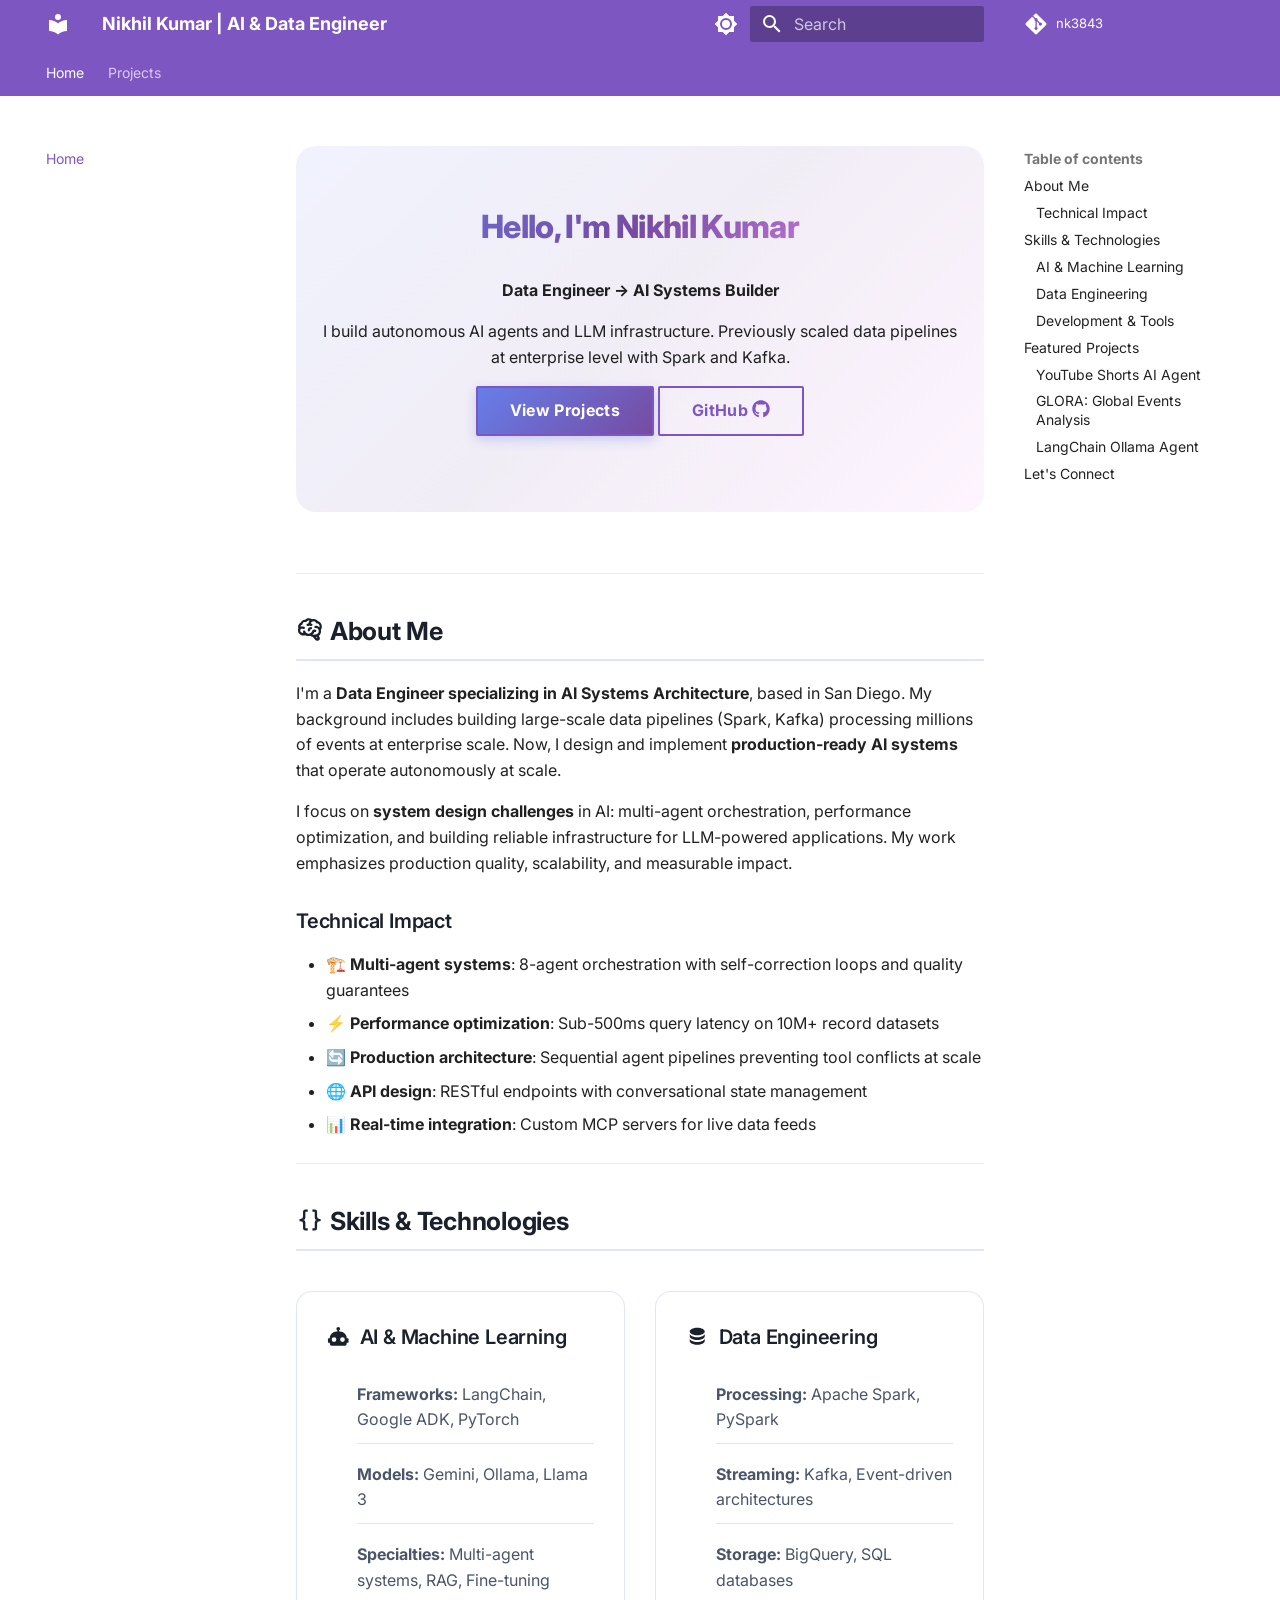
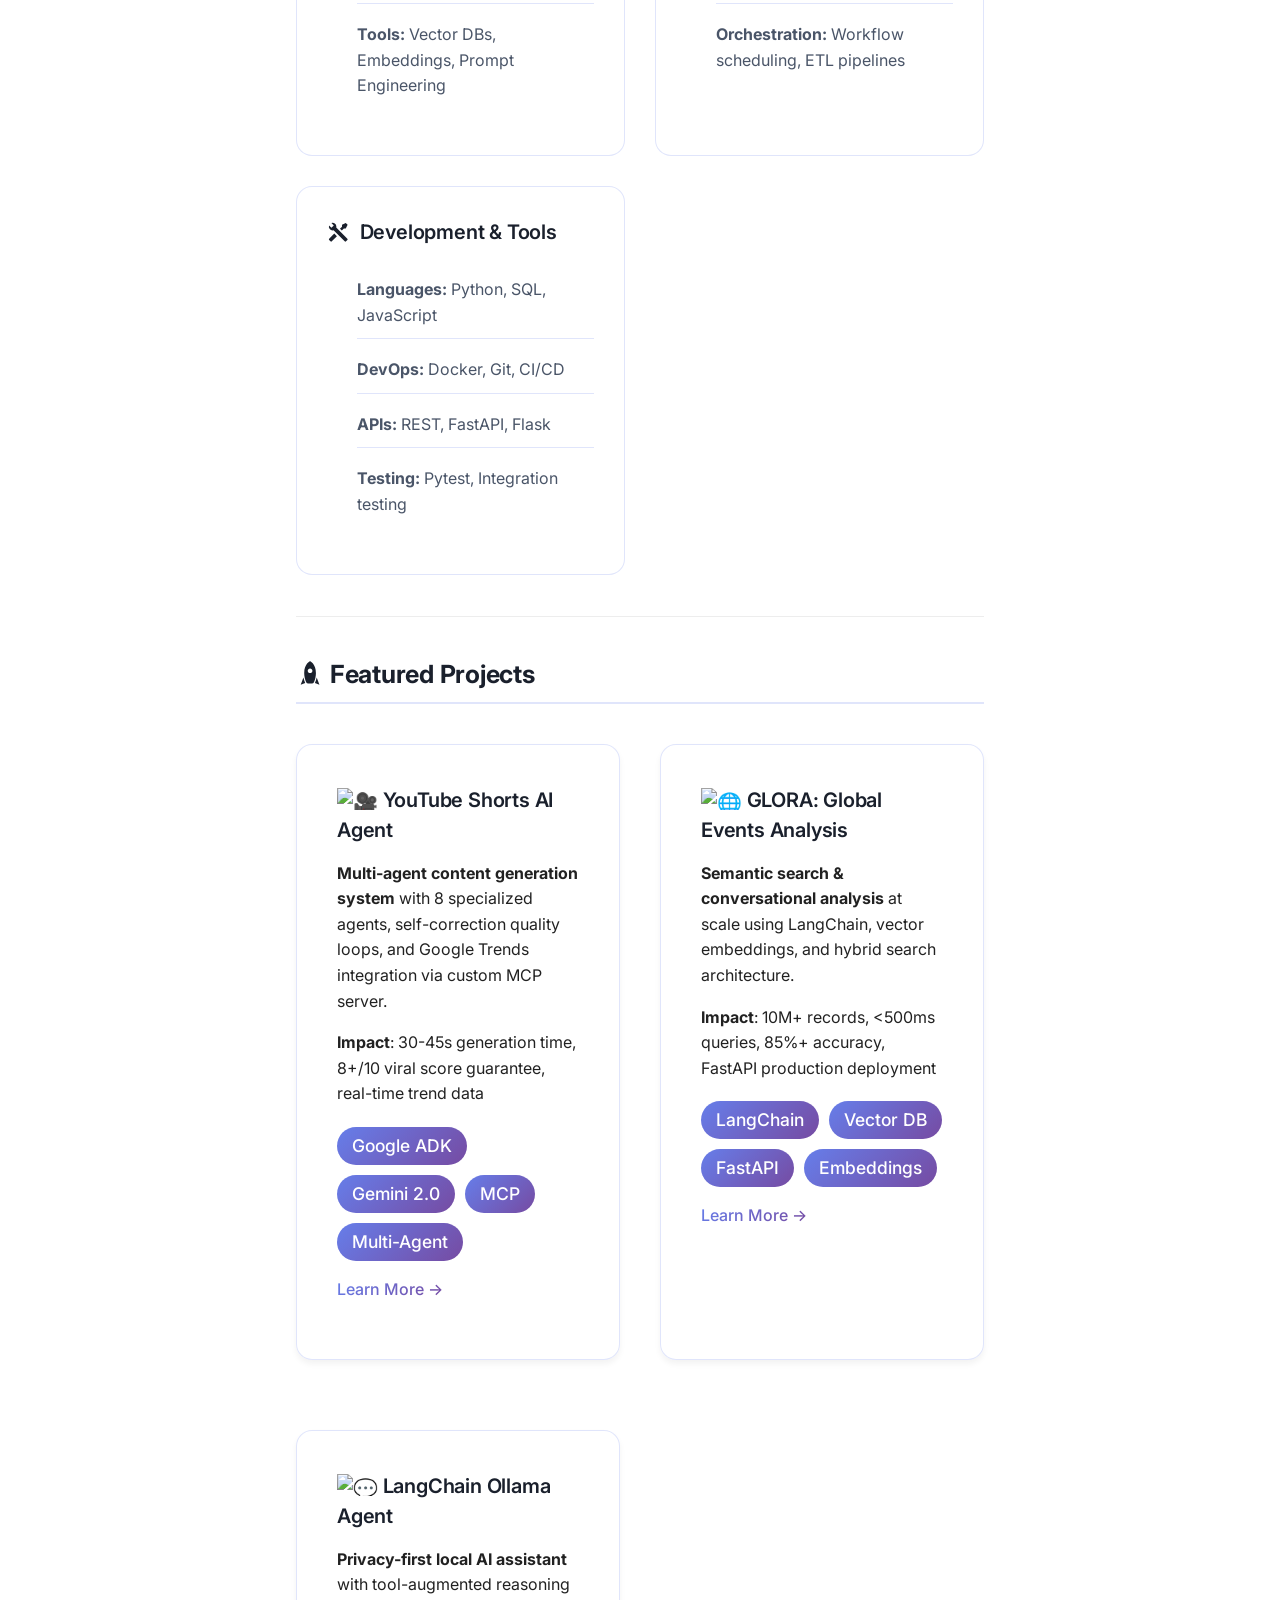
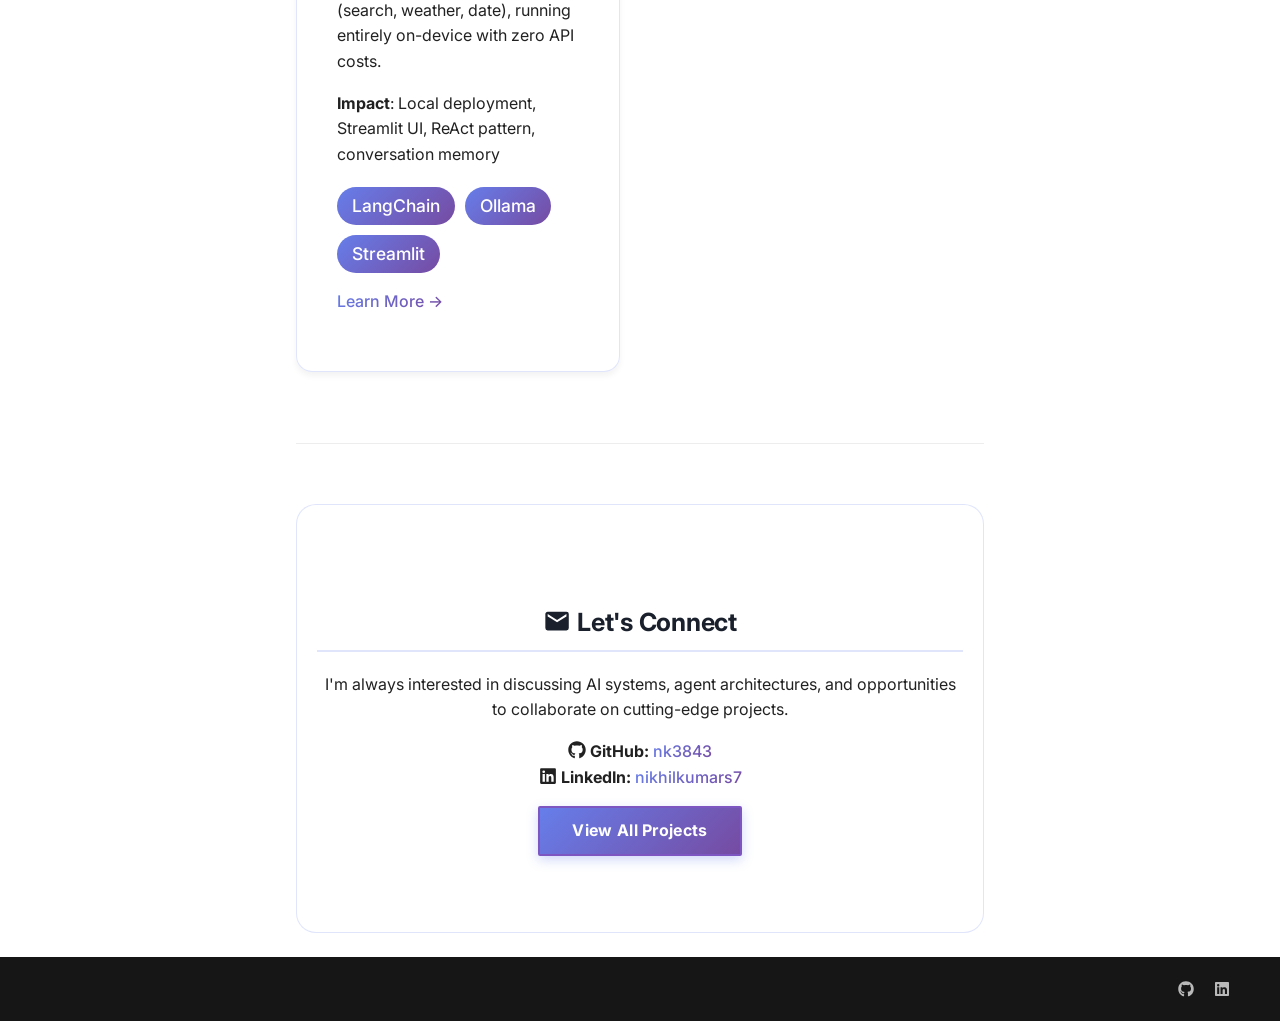
==== commit e314cf8d: "Deployed e151e78 with MkDocs version: 1.6.1" ====
--- a/index.html
+++ b/index.html
@@ -384,10 +384,10 @@
       <ul class="md-nav__list">
         
           <li class="md-nav__item">
-  <a href="#what-im-working-on" class="md-nav__link">
-    <span class="md-ellipsis">
-      
-        What I'm Working On
+  <a href="#technical-impact" class="md-nav__link">
+    <span class="md-ellipsis">
+      
+        Technical Impact
       
     </span>
   </a>
@@ -473,21 +473,10 @@
 </li>
         
           <li class="md-nav__item">
-  <a href="#glora" class="md-nav__link">
-    <span class="md-ellipsis">
-      
-        GLORA
-      
-    </span>
-  </a>
-  
-</li>
-        
-          <li class="md-nav__item">
-  <a href="#neural-network-from-scratch" class="md-nav__link">
-    <span class="md-ellipsis">
-      
-        Neural Network from Scratch
+  <a href="#glora-global-events-analysis" class="md-nav__link">
+    <span class="md-ellipsis">
+      
+        GLORA: Global Events Analysis
       
     </span>
   </a>
@@ -499,28 +488,6 @@
     <span class="md-ellipsis">
       
         LangChain Ollama Agent
-      
-    </span>
-  </a>
-  
-</li>
-        
-          <li class="md-nav__item">
-  <a href="#ml-algorithms-library" class="md-nav__link">
-    <span class="md-ellipsis">
-      
-        ML Algorithms Library
-      
-    </span>
-  </a>
-  
-</li>
-        
-          <li class="md-nav__item">
-  <a href="#part-of-speech-tagging" class="md-nav__link">
-    <span class="md-ellipsis">
-      
-        Part-of-Speech Tagging
       
     </span>
   </a>
@@ -674,90 +641,6 @@
     
   
     LangChain Ollama Agent
-  
-
-    
-  </span>
-  
-  
-
-      </a>
-    </li>
-  
-
-              
-            
-              
-                
-  
-  
-  
-  
-    <li class="md-nav__item">
-      <a href="projects/neural-network/" class="md-nav__link">
-        
-  
-  
-  <span class="md-ellipsis">
-    
-  
-    Neural Network from Scratch
-  
-
-    
-  </span>
-  
-  
-
-      </a>
-    </li>
-  
-
-              
-            
-              
-                
-  
-  
-  
-  
-    <li class="md-nav__item">
-      <a href="projects/ml-algorithms/" class="md-nav__link">
-        
-  
-  
-  <span class="md-ellipsis">
-    
-  
-    ML Algorithms Library
-  
-
-    
-  </span>
-  
-  
-
-      </a>
-    </li>
-  
-
-              
-            
-              
-                
-  
-  
-  
-  
-    <li class="md-nav__item">
-      <a href="projects/pos-tagging/" class="md-nav__link">
-        
-  
-  
-  <span class="md-ellipsis">
-    
-  
-    Part-of-Speech Tagging
   
 
     
@@ -817,10 +700,10 @@
       <ul class="md-nav__list">
         
           <li class="md-nav__item">
-  <a href="#what-im-working-on" class="md-nav__link">
-    <span class="md-ellipsis">
-      
-        What I'm Working On
+  <a href="#technical-impact" class="md-nav__link">
+    <span class="md-ellipsis">
+      
+        Technical Impact
       
     </span>
   </a>
@@ -906,21 +789,10 @@
 </li>
         
           <li class="md-nav__item">
-  <a href="#glora" class="md-nav__link">
-    <span class="md-ellipsis">
-      
-        GLORA
-      
-    </span>
-  </a>
-  
-</li>
-        
-          <li class="md-nav__item">
-  <a href="#neural-network-from-scratch" class="md-nav__link">
-    <span class="md-ellipsis">
-      
-        Neural Network from Scratch
+  <a href="#glora-global-events-analysis" class="md-nav__link">
+    <span class="md-ellipsis">
+      
+        GLORA: Global Events Analysis
       
     </span>
   </a>
@@ -932,28 +804,6 @@
     <span class="md-ellipsis">
       
         LangChain Ollama Agent
-      
-    </span>
-  </a>
-  
-</li>
-        
-          <li class="md-nav__item">
-  <a href="#ml-algorithms-library" class="md-nav__link">
-    <span class="md-ellipsis">
-      
-        ML Algorithms Library
-      
-    </span>
-  </a>
-  
-</li>
-        
-          <li class="md-nav__item">
-  <a href="#part-of-speech-tagging" class="md-nav__link">
-    <span class="md-ellipsis">
-      
-        Part-of-Speech Tagging
       
     </span>
   </a>
@@ -1005,14 +855,15 @@
 </div>
 <hr />
 <h2 id="about-me"><span class="twemoji"><svg xmlns="http://www.w3.org/2000/svg" viewBox="0 0 24 24"><path d="M21.33 12.91c.09 1.55-.62 3.04-1.89 3.95l.77 1.49c.23.45.26.98.06 1.45-.19.47-.58.84-1.06 1l-.79.25a1.687 1.687 0 0 1-1.86-.55L14.44 18c-.89-.15-1.73-.53-2.44-1.1-.5.15-1 .23-1.5.23-.88 0-1.76-.27-2.5-.79-.53.16-1.07.23-1.62.22-.79.01-1.57-.15-2.3-.45a4.1 4.1 0 0 1-2.43-3.61c-.08-.72.04-1.45.35-2.11-.29-.75-.32-1.57-.07-2.33C2.3 7.11 3 6.32 3.87 5.82c.58-1.69 2.21-2.82 4-2.7 1.6-1.5 4.05-1.66 5.83-.37.42-.11.86-.17 1.3-.17 1.36-.03 2.65.57 3.5 1.64 2.04.53 3.5 2.35 3.58 4.47.05 1.11-.25 2.2-.86 3.13.07.36.11.72.11 1.09m-5-1.41c.57.07 1.02.5 1.02 1.07a1 1 0 0 1-1 1h-.63c-.32.9-.88 1.69-1.62 2.29.25.09.51.14.77.21 5.13-.07 4.53-3.2 4.53-3.25a2.59 2.59 0 0 0-2.69-2.49 1 1 0 0 1-1-1 1 1 0 0 1 1-1c1.23.03 2.41.49 3.33 1.3.05-.29.08-.59.08-.89-.06-1.24-.62-2.32-2.87-2.53-1.25-2.96-4.4-1.32-4.4-.4-.03.23.21.72.25.75a1 1 0 0 1 1 1c0 .55-.45 1-1 1-.53-.02-1.03-.22-1.43-.56-.48.31-1.03.5-1.6.56-.57.05-1.04-.35-1.07-.9a.97.97 0 0 1 .88-1.1c.16-.02.94-.14.94-.77 0-.66.25-1.29.68-1.79-.92-.25-1.91.08-2.91 1.29C6.75 5 6 5.25 5.45 7.2 4.5 7.67 4 8 3.78 9c1.08-.22 2.19-.13 3.22.25.5.19.78.75.59 1.29-.19.52-.77.78-1.29.59-.73-.32-1.55-.34-2.3-.06-.32.27-.32.83-.32 1.27 0 .74.37 1.43 1 1.83.53.27 1.12.41 1.71.4q-.225-.39-.39-.81a1.038 1.038 0 0 1 1.96-.68c.4 1.14 1.42 1.92 2.62 2.05 1.37-.07 2.59-.88 3.19-2.13.23-1.38 1.34-1.5 2.56-1.5m2 7.47-.62-1.3-.71.16 1 1.25zm-4.65-8.61a1 1 0 0 0-.91-1.03c-.71-.04-1.4.2-1.93.67-.57.58-.87 1.38-.84 2.19a1 1 0 0 0 1 1c.57 0 1-.45 1-1 0-.27.07-.54.23-.76.12-.1.27-.15.43-.15.55.03 1.02-.38 1.02-.92"/></svg></span> About Me</h2>
-<p>I'm a <strong>Data Engineer transitioning into AI Systems</strong>, based in San Diego. My journey started with building large-scale data pipelines processing millions of events daily. Now, I'm focused on creating intelligent systems that can think, reason, and act autonomously.</p>
-<p>My recent work centers on <strong>multi-agent architectures</strong>, <strong>LLM orchestration</strong>, and building production-ready AI applications. I believe the future of software is agentic - systems that can understand context, make decisions, and collaborate to solve complex problems.</p>
-<h3 id="what-im-working-on">What I'm Working On</h3>
+<p>I'm a <strong>Data Engineer specializing in AI Systems Architecture</strong>, based in San Diego. My background includes building large-scale data pipelines (Spark, Kafka) processing millions of events at enterprise scale. Now, I design and implement <strong>production-ready AI systems</strong> that operate autonomously at scale.</p>
+<p>I focus on <strong>system design challenges</strong> in AI: multi-agent orchestration, performance optimization, and building reliable infrastructure for LLM-powered applications. My work emphasizes production quality, scalability, and measurable impact.</p>
+<h3 id="technical-impact">Technical Impact</h3>
 <ul>
-<li>🤖 Building autonomous agents with Google ADK and LangChain</li>
-<li>🔍 Implementing real-time trend analysis integration for content generation</li>
-<li>🧠 Exploring reinforcement learning and fine-tuning LLMs</li>
-<li>📊 Designing scalable AI infrastructure for production deployment</li>
+<li>🏗️ <strong>Multi-agent systems</strong>: 8-agent orchestration with self-correction loops and quality guarantees</li>
+<li>⚡ <strong>Performance optimization</strong>: Sub-500ms query latency on 10M+ record datasets</li>
+<li>🔄 <strong>Production architecture</strong>: Sequential agent pipelines preventing tool conflicts at scale</li>
+<li>🌐 <strong>API design</strong>: RESTful endpoints with conversational state management</li>
+<li>📊 <strong>Real-time integration</strong>: Custom MCP servers for live data feeds</li>
 </ul>
 <hr />
 <h2 id="skills-technologies"><span class="twemoji"><svg xmlns="http://www.w3.org/2000/svg" viewBox="0 0 24 24"><path d="M8 3a2 2 0 0 0-2 2v4a2 2 0 0 1-2 2H3v2h1a2 2 0 0 1 2 2v4a2 2 0 0 0 2 2h2v-2H8v-5a2 2 0 0 0-2-2 2 2 0 0 0 2-2V5h2V3m6 0a2 2 0 0 1 2 2v4a2 2 0 0 0 2 2h1v2h-1a2 2 0 0 0-2 2v4a2 2 0 0 1-2 2h-2v-2h2v-5a2 2 0 0 1 2-2 2 2 0 0 1-2-2V5h-2V3z"/></svg></span> Skills &amp; Technologies</h2>
@@ -1050,63 +901,38 @@
 <div class="projects-grid">
 <div class="project-card">
 <h3 id="youtube-shorts-ai-agent"><img alt="🎥" class="twemoji" src="https://cdn.jsdelivr.net/gh/jdecked/twemoji@15.1.0/assets/svg/1f3a5.svg" title=":movie_camera:" /> YouTube Shorts AI Agent</h3>
-<p>Multi-agent system that autonomously generates viral YouTube Shorts concepts using Google Trends integration and self-correction loops.</p>
+<p><strong>Multi-agent content generation system</strong> with 8 specialized agents, self-correction quality loops, and Google Trends integration via custom MCP server.</p>
+<p><strong>Impact</strong>: 30-45s generation time, 8+/10 viral score guarantee, real-time trend data</p>
 <div class="tech-stack">
 <span class="tech-badge">Google ADK</span>
 <span class="tech-badge">Gemini 2.0</span>
 <span class="tech-badge">MCP</span>
+<span class="tech-badge">Multi-Agent</span>
 </div>
 <p><a href="projects/youtube-agent/">Learn More →</a></p>
 </div>
 <div class="project-card">
-<h3 id="glora"><img alt="🌐" class="twemoji" src="https://cdn.jsdelivr.net/gh/jdecked/twemoji@15.1.0/assets/svg/1f310.svg" title=":globe_with_meridians:" /> GLORA</h3>
-<p>Global events analysis tool using LangChain and vector embeddings for semantic search and conversational querying of event datasets.</p>
+<h3 id="glora-global-events-analysis"><img alt="🌐" class="twemoji" src="https://cdn.jsdelivr.net/gh/jdecked/twemoji@15.1.0/assets/svg/1f310.svg" title=":globe_with_meridians:" /> GLORA: Global Events Analysis</h3>
+<p><strong>Semantic search &amp; conversational analysis</strong> at scale using LangChain, vector embeddings, and hybrid search architecture.</p>
+<p><strong>Impact</strong>: 10M+ records, &lt;500ms queries, 85%+ accuracy, FastAPI production deployment</p>
 <div class="tech-stack">
 <span class="tech-badge">LangChain</span>
 <span class="tech-badge">Vector DB</span>
 <span class="tech-badge">FastAPI</span>
+<span class="tech-badge">Embeddings</span>
 </div>
 <p><a href="projects/glora/">Learn More →</a></p>
-</div>
-<div class="project-card">
-<h3 id="neural-network-from-scratch"><img alt="🧠" class="twemoji" src="https://cdn.jsdelivr.net/gh/jdecked/twemoji@15.1.0/assets/svg/1f9e0.svg" title=":brain:" /> Neural Network from Scratch</h3>
-<p>Educational implementation of neural networks using only NumPy - from single neurons to multi-layer networks with various optimizers.</p>
-<div class="tech-stack">
-<span class="tech-badge">NumPy</span>
-<span class="tech-badge">Python</span>
-<span class="tech-badge">ML</span>
-</div>
-<p><a href="projects/neural-network/">Learn More →</a></p>
 </div>
 <div class="project-card">
 <h3 id="langchain-ollama-agent"><img alt="💬" class="twemoji" src="https://cdn.jsdelivr.net/gh/jdecked/twemoji@15.1.0/assets/svg/1f4ac.svg" title=":speech_balloon:" /> LangChain Ollama Agent</h3>
-<p>Production-grade conversational agent with tool-augmented reasoning, supporting DuckDuckGo search, weather, and more.</p>
+<p><strong>Privacy-first local AI assistant</strong> with tool-augmented reasoning (search, weather, date), running entirely on-device with zero API costs.</p>
+<p><strong>Impact</strong>: Local deployment, Streamlit UI, ReAct pattern, conversation memory</p>
 <div class="tech-stack">
 <span class="tech-badge">LangChain</span>
 <span class="tech-badge">Ollama</span>
 <span class="tech-badge">Streamlit</span>
 </div>
 <p><a href="projects/local-llm/">Learn More →</a></p>
-</div>
-<div class="project-card">
-<h3 id="ml-algorithms-library"><img alt="📈" class="twemoji" src="https://cdn.jsdelivr.net/gh/jdecked/twemoji@15.1.0/assets/svg/1f4c8.svg" title=":chart_with_upwards_trend:" /> ML Algorithms Library</h3>
-<p>Comprehensive machine learning library with implementations of classification, clustering, and dimensionality reduction algorithms.</p>
-<div class="tech-stack">
-<span class="tech-badge">scikit-learn</span>
-<span class="tech-badge">Python</span>
-<span class="tech-badge">Flask</span>
-</div>
-<p><a href="projects/ml-algorithms/">Learn More →</a></p>
-</div>
-<div class="project-card">
-<h3 id="part-of-speech-tagging"><img alt="🏷" class="twemoji" src="https://cdn.jsdelivr.net/gh/jdecked/twemoji@15.1.0/assets/svg/1f3f7.svg" title=":label:" /> Part-of-Speech Tagging</h3>
-<p>NLP project implementing POS tagging for text analysis and linguistic pattern recognition.</p>
-<div class="tech-stack">
-<span class="tech-badge">NLP</span>
-<span class="tech-badge">Python</span>
-<span class="tech-badge">Jupyter</span>
-</div>
-<p><a href="projects/pos-tagging/">Learn More →</a></p>
 </div>
 </div>
 <hr />
@@ -1114,7 +940,7 @@
 <h2 id="lets-connect"><span class="twemoji"><svg xmlns="http://www.w3.org/2000/svg" viewBox="0 0 24 24"><path d="m20 8-8 5-8-5V6l8 5 8-5m0-2H4c-1.11 0-2 .89-2 2v12a2 2 0 0 0 2 2h16a2 2 0 0 0 2-2V6a2 2 0 0 0-2-2"/></svg></span> Let's Connect</h2>
 <p>I'm always interested in discussing AI systems, agent architectures, and opportunities to collaborate on cutting-edge projects.</p>
 <p><strong><span class="twemoji"><svg xmlns="http://www.w3.org/2000/svg" viewBox="0 0 512 512"><!--! Font Awesome Free 7.1.0 by @fontawesome - https://fontawesome.com License - https://fontawesome.com/license/free (Icons: CC BY 4.0, Fonts: SIL OFL 1.1, Code: MIT License) Copyright 2025 Fonticons, Inc.--><path d="M173.9 397.4c0 2-2.3 3.6-5.2 3.6-3.3.3-5.6-1.3-5.6-3.6 0-2 2.3-3.6 5.2-3.6 3-.3 5.6 1.3 5.6 3.6m-31.1-4.5c-.7 2 1.3 4.3 4.3 4.9 2.6 1 5.6 0 6.2-2s-1.3-4.3-4.3-5.2c-2.6-.7-5.5.3-6.2 2.3m44.2-1.7c-2.9.7-4.9 2.6-4.6 4.9.3 2 2.9 3.3 5.9 2.6 2.9-.7 4.9-2.6 4.6-4.6-.3-1.9-3-3.2-5.9-2.9M252.8 8C114.1 8 8 113.3 8 252c0 110.9 69.8 205.8 169.5 239.2 12.8 2.3 17.3-5.6 17.3-12.1 0-6.2-.3-40.4-.3-61.4 0 0-70 15-84.7-29.8 0 0-11.4-29.1-27.8-36.6 0 0-22.9-15.7 1.6-15.4 0 0 24.9 2 38.6 25.8 21.9 38.6 58.6 27.5 72.9 20.9 2.3-16 8.8-27.1 16-33.7-55.9-6.2-112.3-14.3-112.3-110.5 0-27.5 7.6-41.3 23.6-58.9-2.6-6.5-11.1-33.3 2.6-67.9 20.9-6.5 69 27 69 27 20-5.6 41.5-8.5 62.8-8.5s42.8 2.9 62.8 8.5c0 0 48.1-33.6 69-27 13.7 34.7 5.2 61.4 2.6 67.9 16 17.7 25.8 31.5 25.8 58.9 0 96.5-58.9 104.2-114.8 110.5 9.2 7.9 17 22.9 17 46.4 0 33.7-.3 75.4-.3 83.6 0 6.5 4.6 14.4 17.3 12.1C436.2 457.8 504 362.9 504 252 504 113.3 391.5 8 252.8 8M105.2 352.9c-1.3 1-1 3.3.7 5.2 1.6 1.6 3.9 2.3 5.2 1 1.3-1 1-3.3-.7-5.2-1.6-1.6-3.9-2.3-5.2-1m-10.8-8.1c-.7 1.3.3 2.9 2.3 3.9 1.6 1 3.6.7 4.3-.7.7-1.3-.3-2.9-2.3-3.9-2-.6-3.6-.3-4.3.7m32.4 35.6c-1.6 1.3-1 4.3 1.3 6.2 2.3 2.3 5.2 2.6 6.5 1 1.3-1.3.7-4.3-1.3-6.2-2.2-2.3-5.2-2.6-6.5-1m-11.4-14.7c-1.6 1-1.6 3.6 0 5.9s4.3 3.3 5.6 2.3c1.6-1.3 1.6-3.9 0-6.2-1.4-2.3-4-3.3-5.6-2"/></svg></span> GitHub:</strong> <a href="https://github.com/nk3843">nk3843</a><br />
-<strong><span class="twemoji"><svg xmlns="http://www.w3.org/2000/svg" viewBox="0 0 448 512"><!--! Font Awesome Free 7.1.0 by @fontawesome - https://fontawesome.com License - https://fontawesome.com/license/free (Icons: CC BY 4.0, Fonts: SIL OFL 1.1, Code: MIT License) Copyright 2025 Fonticons, Inc.--><path d="M416 32H31.9C14.3 32 0 46.5 0 64.3v383.4C0 465.5 14.3 480 31.9 480H416c17.6 0 32-14.5 32-32.3V64.3c0-17.8-14.4-32.3-32-32.3M135.4 416H69V202.2h66.5V416zM102.2 96a38.5 38.5 0 1 1 0 77 38.5 38.5 0 1 1 0-77m282.1 320h-66.4V312c0-24.8-.5-56.7-34.5-56.7-34.6 0-39.9 27-39.9 54.9V416h-66.4V202.2h63.7v29.2h.9c8.9-16.8 30.6-34.5 62.9-34.5 67.2 0 79.7 44.3 79.7 101.9z"/></svg></span> LinkedIn:</strong> <a href="https://linkedin.com/in/nk3843">nk3843</a>  </p>
+<strong><span class="twemoji"><svg xmlns="http://www.w3.org/2000/svg" viewBox="0 0 448 512"><!--! Font Awesome Free 7.1.0 by @fontawesome - https://fontawesome.com License - https://fontawesome.com/license/free (Icons: CC BY 4.0, Fonts: SIL OFL 1.1, Code: MIT License) Copyright 2025 Fonticons, Inc.--><path d="M416 32H31.9C14.3 32 0 46.5 0 64.3v383.4C0 465.5 14.3 480 31.9 480H416c17.6 0 32-14.5 32-32.3V64.3c0-17.8-14.4-32.3-32-32.3M135.4 416H69V202.2h66.5V416zM102.2 96a38.5 38.5 0 1 1 0 77 38.5 38.5 0 1 1 0-77m282.1 320h-66.4V312c0-24.8-.5-56.7-34.5-56.7-34.6 0-39.9 27-39.9 54.9V416h-66.4V202.2h63.7v29.2h.9c8.9-16.8 30.6-34.5 62.9-34.5 67.2 0 79.7 44.3 79.7 101.9z"/></svg></span> LinkedIn:</strong> <a href="https://linkedin.com/in/nikhilkumars7/">nikhilkumars7</a>  </p>
 <p><a class="md-button md-button--primary" href="projects/youtube-agent/">View All Projects</a></p>
 </div>
 
@@ -1175,7 +1001,7 @@
       
       
     
-    <a href="https://linkedin.com/in/nk3843" target="_blank" rel="noopener" title="linkedin.com" class="md-social__link">
+    <a href="https://linkedin.com/in/nikhilkumars7/" target="_blank" rel="noopener" title="linkedin.com" class="md-social__link">
       <svg xmlns="http://www.w3.org/2000/svg" viewBox="0 0 448 512"><!--! Font Awesome Free 7.1.0 by @fontawesome - https://fontawesome.com License - https://fontawesome.com/license/free (Icons: CC BY 4.0, Fonts: SIL OFL 1.1, Code: MIT License) Copyright 2025 Fonticons, Inc.--><path d="M416 32H31.9C14.3 32 0 46.5 0 64.3v383.4C0 465.5 14.3 480 31.9 480H416c17.6 0 32-14.5 32-32.3V64.3c0-17.8-14.4-32.3-32-32.3M135.4 416H69V202.2h66.5V416zM102.2 96a38.5 38.5 0 1 1 0 77 38.5 38.5 0 1 1 0-77m282.1 320h-66.4V312c0-24.8-.5-56.7-34.5-56.7-34.6 0-39.9 27-39.9 54.9V416h-66.4V202.2h63.7v29.2h.9c8.9-16.8 30.6-34.5 62.9-34.5 67.2 0 79.7 44.3 79.7 101.9z"/></svg>
     </a>
   
--- a/stylesheets/custom.css
+++ b/stylesheets/custom.css
@@ -102,7 +102,8 @@
 /* ============================================
    Card Styles with Glassmorphism
    ============================================ */
-.project-card, .skill-card {
+.project-card,
+.skill-card {
   background: var(--card-bg);
   backdrop-filter: blur(10px);
   border: 1px solid var(--card-border);
@@ -113,7 +114,8 @@
   box-shadow: 0 4px 6px rgba(0, 0, 0, 0.05);
 }
 
-.project-card:hover, .skill-card:hover {
+.project-card:hover,
+.skill-card:hover {
   transform: translateY(-4px);
   box-shadow: 0 12px 24px var(--accent-glow);
   border-color: var(--accent-gradient);
@@ -329,6 +331,7 @@
     opacity: 0;
     transform: translateY(20px);
   }
+
   to {
     opacity: 1;
     transform: translateY(0);
@@ -346,12 +349,13 @@
   .hero-title {
     font-size: 2rem;
   }
-  
+
   .hero-subtitle {
     font-size: 1.25rem;
   }
-  
-  .skills-grid, .projects-grid {
+
+  .skills-grid,
+  .projects-grid {
     grid-template-columns: 1fr;
   }
 }
@@ -359,7 +363,7 @@
 /* ============================================
    Link Styling
    ============================================ */
-.md-typeset a {
+.md-typeset a:not(.md-button) {
   text-decoration: none;
   background: var(--accent-gradient);
   -webkit-background-clip: text;
@@ -369,7 +373,7 @@
   transition: opacity 0.2s ease;
 }
 
-.md-typeset a:hover {
+.md-typeset a:not(.md-button):hover {
   opacity: 0.8;
   text-decoration: underline;
-}
+}
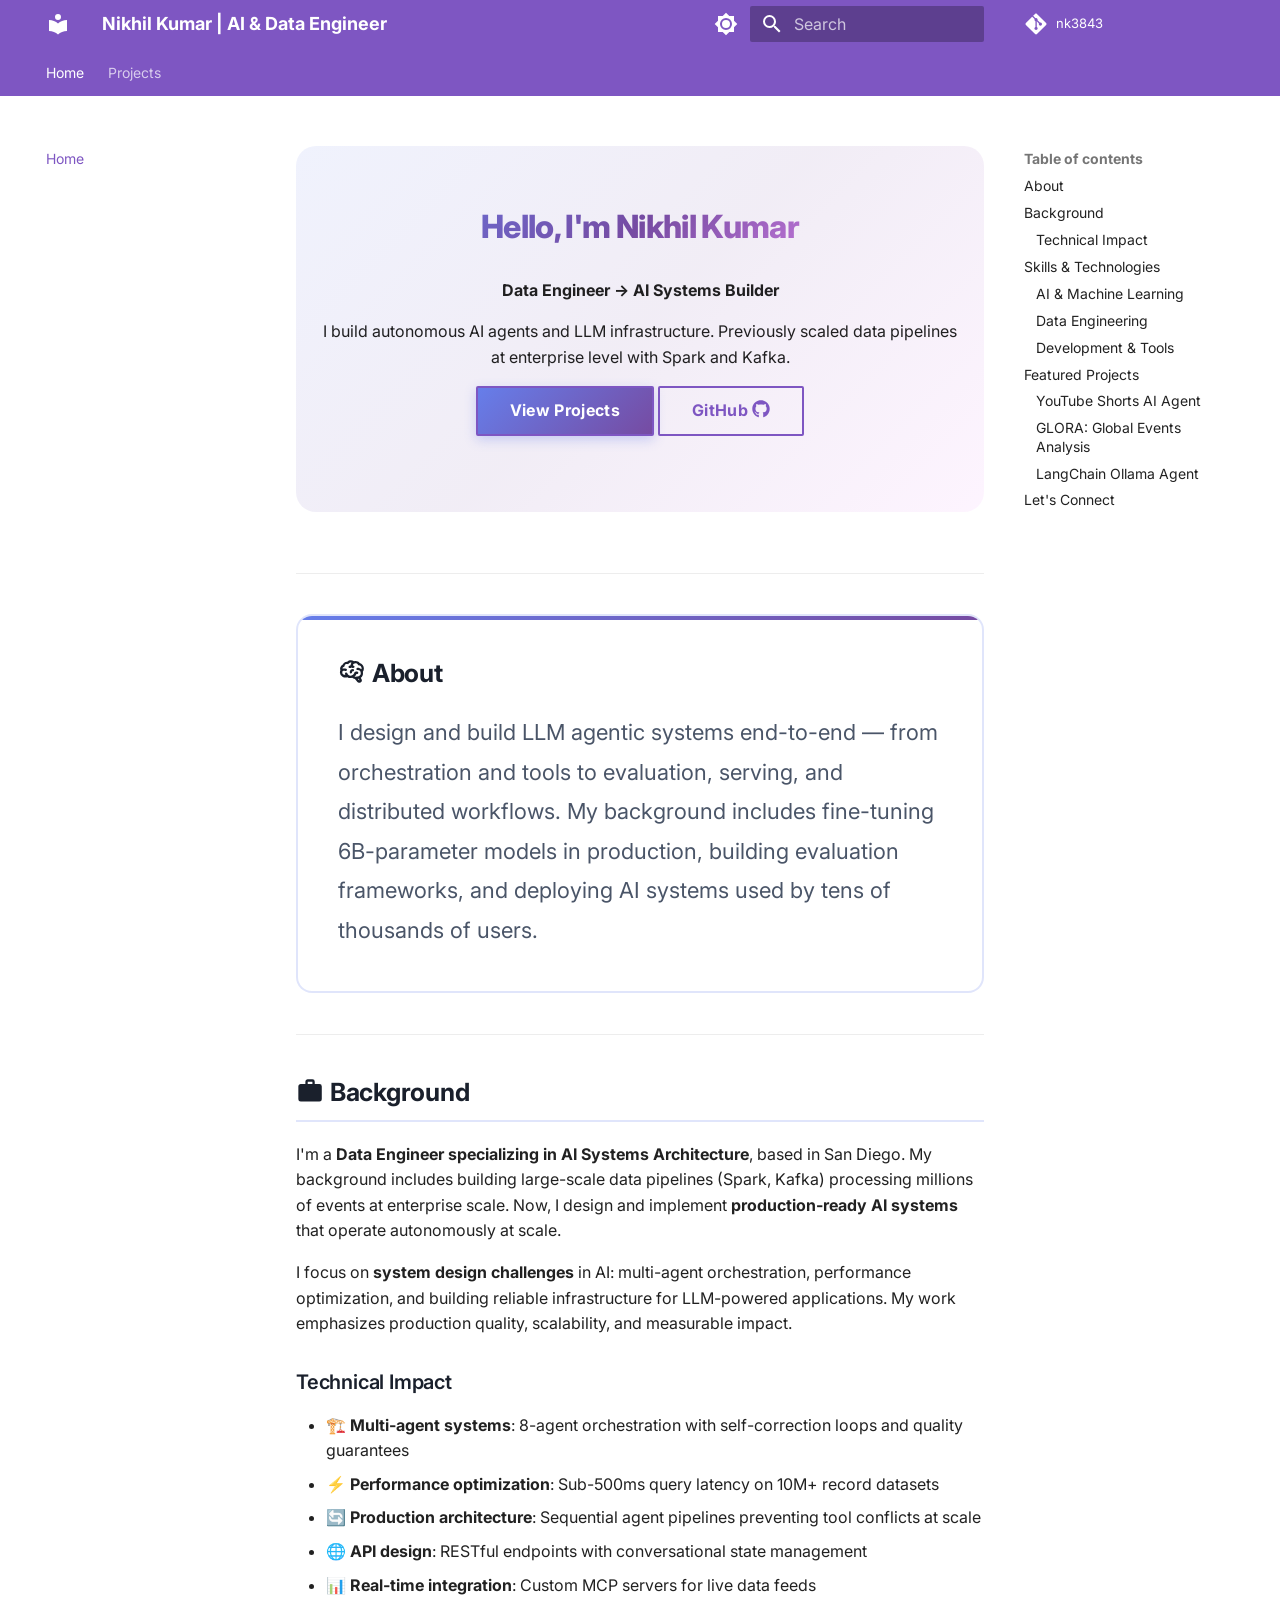
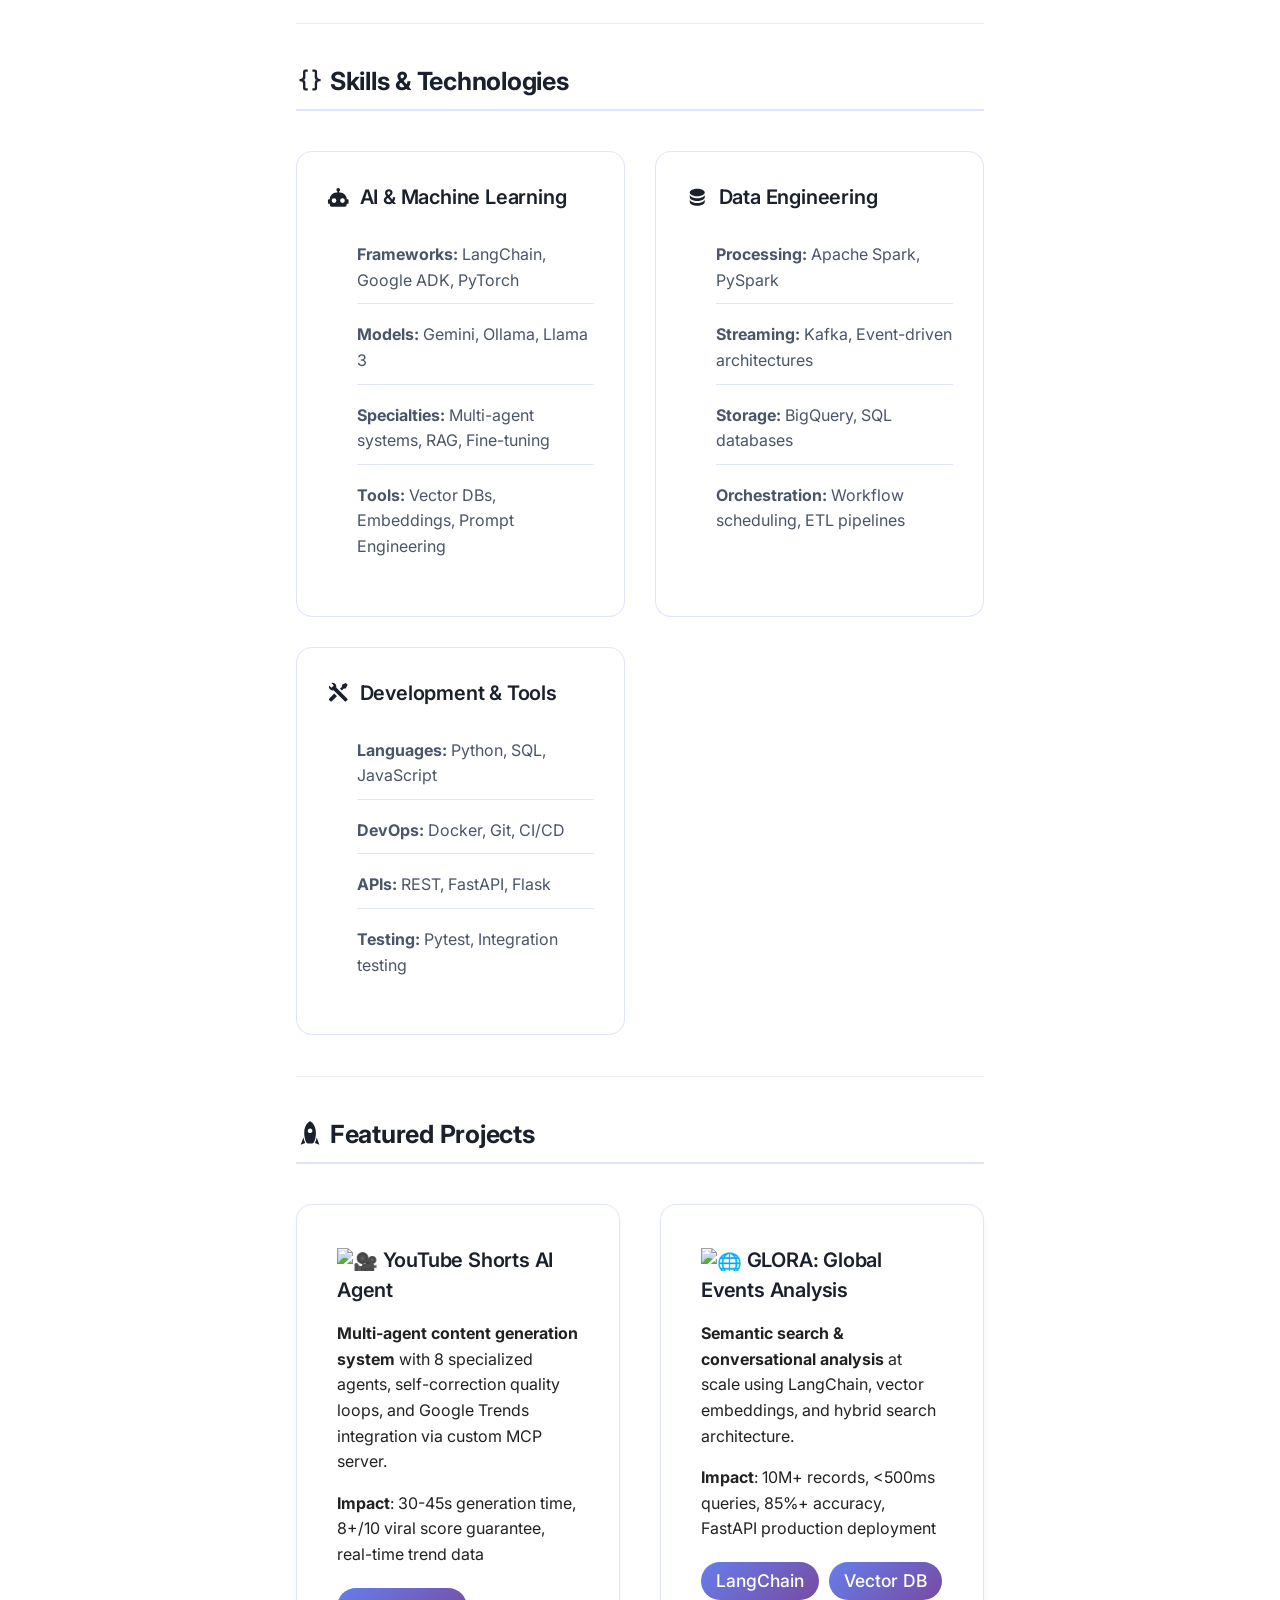
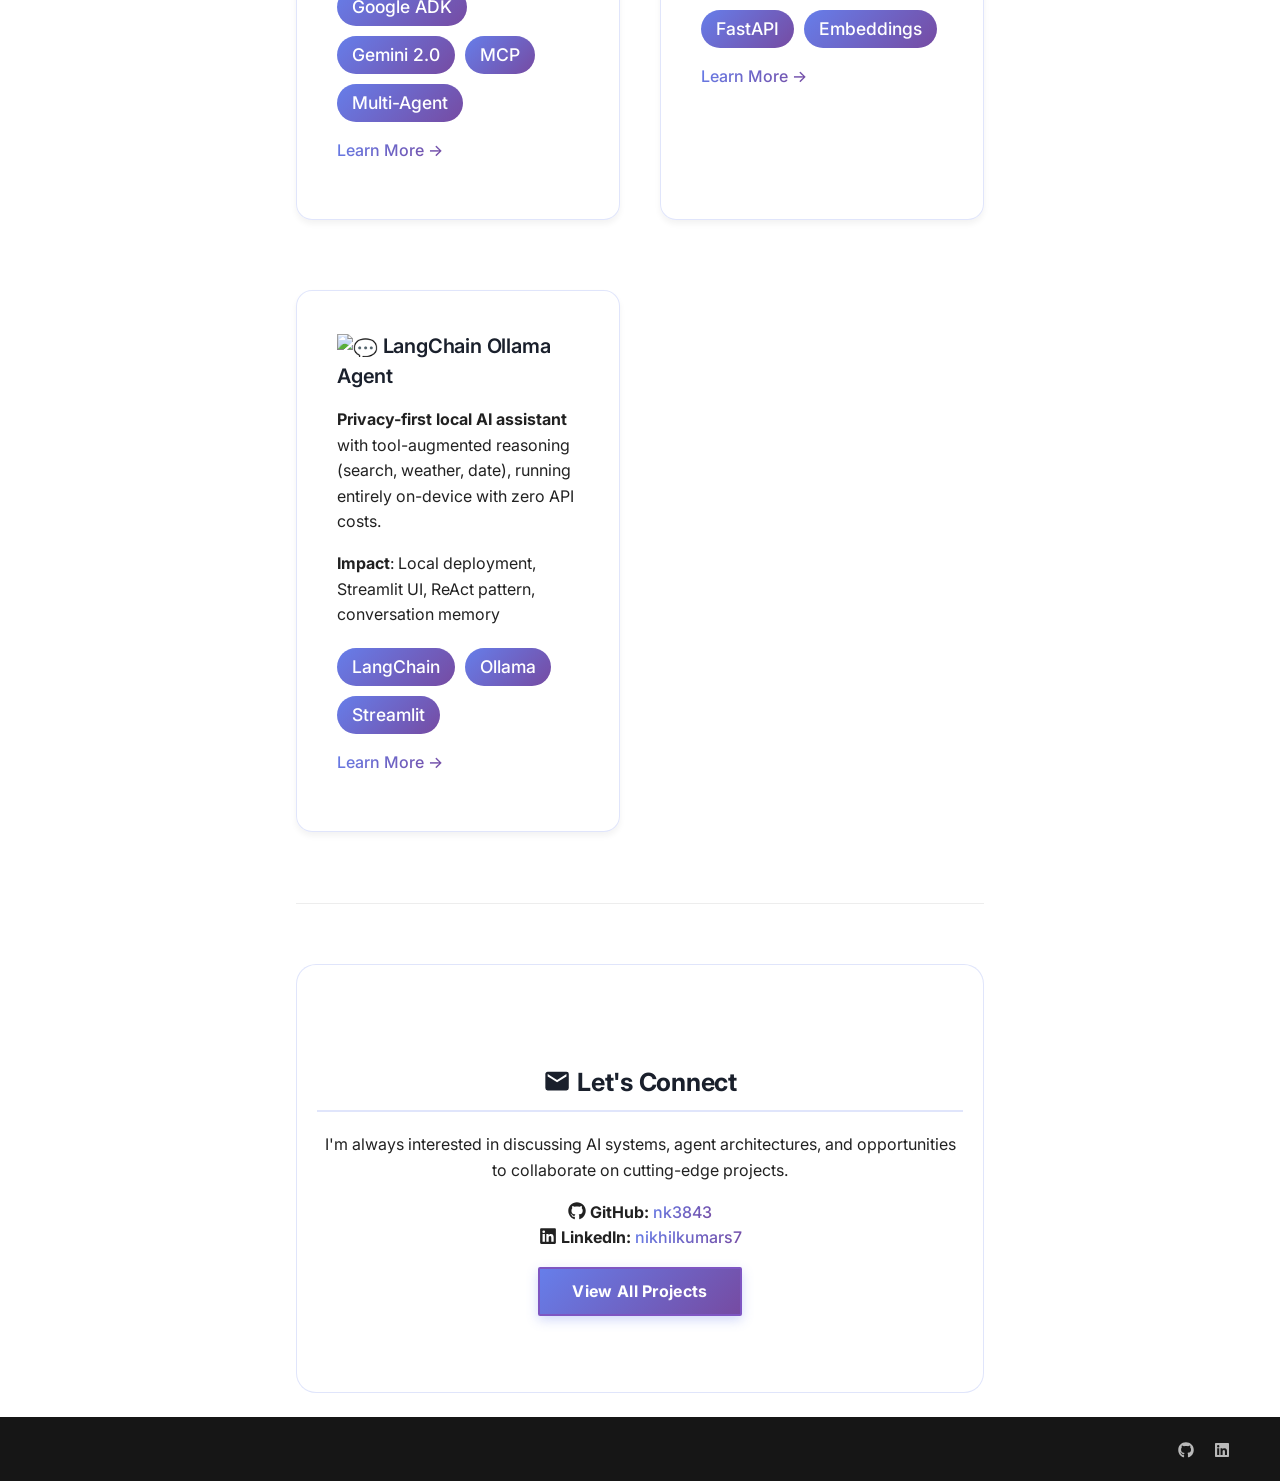
==== commit bfaad889: "Deployed e151e78 with MkDocs version: 1.6.1" ====
--- a/index.html
+++ b/index.html
@@ -372,15 +372,26 @@
     <ul class="md-nav__list" data-md-component="toc" data-md-scrollfix>
       
         <li class="md-nav__item">
-  <a href="#about-me" class="md-nav__link">
-    <span class="md-ellipsis">
-      
-        About Me
-      
-    </span>
-  </a>
-  
-    <nav class="md-nav" aria-label="About Me">
+  <a href="#about" class="md-nav__link">
+    <span class="md-ellipsis">
+      
+        About
+      
+    </span>
+  </a>
+  
+</li>
+      
+        <li class="md-nav__item">
+  <a href="#background" class="md-nav__link">
+    <span class="md-ellipsis">
+      
+        Background
+      
+    </span>
+  </a>
+  
+    <nav class="md-nav" aria-label="Background">
       <ul class="md-nav__list">
         
           <li class="md-nav__item">
@@ -688,15 +699,26 @@
     <ul class="md-nav__list" data-md-component="toc" data-md-scrollfix>
       
         <li class="md-nav__item">
-  <a href="#about-me" class="md-nav__link">
-    <span class="md-ellipsis">
-      
-        About Me
-      
-    </span>
-  </a>
-  
-    <nav class="md-nav" aria-label="About Me">
+  <a href="#about" class="md-nav__link">
+    <span class="md-ellipsis">
+      
+        About
+      
+    </span>
+  </a>
+  
+</li>
+      
+        <li class="md-nav__item">
+  <a href="#background" class="md-nav__link">
+    <span class="md-ellipsis">
+      
+        Background
+      
+    </span>
+  </a>
+  
+    <nav class="md-nav" aria-label="Background">
       <ul class="md-nav__list">
         
           <li class="md-nav__item">
@@ -854,7 +876,12 @@
 <a class="md-button" href="https://github.com/nk3843">GitHub <span class="twemoji"><svg xmlns="http://www.w3.org/2000/svg" viewBox="0 0 512 512"><!--! Font Awesome Free 7.1.0 by @fontawesome - https://fontawesome.com License - https://fontawesome.com/license/free (Icons: CC BY 4.0, Fonts: SIL OFL 1.1, Code: MIT License) Copyright 2025 Fonticons, Inc.--><path d="M173.9 397.4c0 2-2.3 3.6-5.2 3.6-3.3.3-5.6-1.3-5.6-3.6 0-2 2.3-3.6 5.2-3.6 3-.3 5.6 1.3 5.6 3.6m-31.1-4.5c-.7 2 1.3 4.3 4.3 4.9 2.6 1 5.6 0 6.2-2s-1.3-4.3-4.3-5.2c-2.6-.7-5.5.3-6.2 2.3m44.2-1.7c-2.9.7-4.9 2.6-4.6 4.9.3 2 2.9 3.3 5.9 2.6 2.9-.7 4.9-2.6 4.6-4.6-.3-1.9-3-3.2-5.9-2.9M252.8 8C114.1 8 8 113.3 8 252c0 110.9 69.8 205.8 169.5 239.2 12.8 2.3 17.3-5.6 17.3-12.1 0-6.2-.3-40.4-.3-61.4 0 0-70 15-84.7-29.8 0 0-11.4-29.1-27.8-36.6 0 0-22.9-15.7 1.6-15.4 0 0 24.9 2 38.6 25.8 21.9 38.6 58.6 27.5 72.9 20.9 2.3-16 8.8-27.1 16-33.7-55.9-6.2-112.3-14.3-112.3-110.5 0-27.5 7.6-41.3 23.6-58.9-2.6-6.5-11.1-33.3 2.6-67.9 20.9-6.5 69 27 69 27 20-5.6 41.5-8.5 62.8-8.5s42.8 2.9 62.8 8.5c0 0 48.1-33.6 69-27 13.7 34.7 5.2 61.4 2.6 67.9 16 17.7 25.8 31.5 25.8 58.9 0 96.5-58.9 104.2-114.8 110.5 9.2 7.9 17 22.9 17 46.4 0 33.7-.3 75.4-.3 83.6 0 6.5 4.6 14.4 17.3 12.1C436.2 457.8 504 362.9 504 252 504 113.3 391.5 8 252.8 8M105.2 352.9c-1.3 1-1 3.3.7 5.2 1.6 1.6 3.9 2.3 5.2 1 1.3-1 1-3.3-.7-5.2-1.6-1.6-3.9-2.3-5.2-1m-10.8-8.1c-.7 1.3.3 2.9 2.3 3.9 1.6 1 3.6.7 4.3-.7.7-1.3-.3-2.9-2.3-3.9-2-.6-3.6-.3-4.3.7m32.4 35.6c-1.6 1.3-1 4.3 1.3 6.2 2.3 2.3 5.2 2.6 6.5 1 1.3-1.3.7-4.3-1.3-6.2-2.2-2.3-5.2-2.6-6.5-1m-11.4-14.7c-1.6 1-1.6 3.6 0 5.9s4.3 3.3 5.6 2.3c1.6-1.3 1.6-3.9 0-6.2-1.4-2.3-4-3.3-5.6-2"/></svg></span></a></p>
 </div>
 <hr />
-<h2 id="about-me"><span class="twemoji"><svg xmlns="http://www.w3.org/2000/svg" viewBox="0 0 24 24"><path d="M21.33 12.91c.09 1.55-.62 3.04-1.89 3.95l.77 1.49c.23.45.26.98.06 1.45-.19.47-.58.84-1.06 1l-.79.25a1.687 1.687 0 0 1-1.86-.55L14.44 18c-.89-.15-1.73-.53-2.44-1.1-.5.15-1 .23-1.5.23-.88 0-1.76-.27-2.5-.79-.53.16-1.07.23-1.62.22-.79.01-1.57-.15-2.3-.45a4.1 4.1 0 0 1-2.43-3.61c-.08-.72.04-1.45.35-2.11-.29-.75-.32-1.57-.07-2.33C2.3 7.11 3 6.32 3.87 5.82c.58-1.69 2.21-2.82 4-2.7 1.6-1.5 4.05-1.66 5.83-.37.42-.11.86-.17 1.3-.17 1.36-.03 2.65.57 3.5 1.64 2.04.53 3.5 2.35 3.58 4.47.05 1.11-.25 2.2-.86 3.13.07.36.11.72.11 1.09m-5-1.41c.57.07 1.02.5 1.02 1.07a1 1 0 0 1-1 1h-.63c-.32.9-.88 1.69-1.62 2.29.25.09.51.14.77.21 5.13-.07 4.53-3.2 4.53-3.25a2.59 2.59 0 0 0-2.69-2.49 1 1 0 0 1-1-1 1 1 0 0 1 1-1c1.23.03 2.41.49 3.33 1.3.05-.29.08-.59.08-.89-.06-1.24-.62-2.32-2.87-2.53-1.25-2.96-4.4-1.32-4.4-.4-.03.23.21.72.25.75a1 1 0 0 1 1 1c0 .55-.45 1-1 1-.53-.02-1.03-.22-1.43-.56-.48.31-1.03.5-1.6.56-.57.05-1.04-.35-1.07-.9a.97.97 0 0 1 .88-1.1c.16-.02.94-.14.94-.77 0-.66.25-1.29.68-1.79-.92-.25-1.91.08-2.91 1.29C6.75 5 6 5.25 5.45 7.2 4.5 7.67 4 8 3.78 9c1.08-.22 2.19-.13 3.22.25.5.19.78.75.59 1.29-.19.52-.77.78-1.29.59-.73-.32-1.55-.34-2.3-.06-.32.27-.32.83-.32 1.27 0 .74.37 1.43 1 1.83.53.27 1.12.41 1.71.4q-.225-.39-.39-.81a1.038 1.038 0 0 1 1.96-.68c.4 1.14 1.42 1.92 2.62 2.05 1.37-.07 2.59-.88 3.19-2.13.23-1.38 1.34-1.5 2.56-1.5m2 7.47-.62-1.3-.71.16 1 1.25zm-4.65-8.61a1 1 0 0 0-.91-1.03c-.71-.04-1.4.2-1.93.67-.57.58-.87 1.38-.84 2.19a1 1 0 0 0 1 1c.57 0 1-.45 1-1 0-.27.07-.54.23-.76.12-.1.27-.15.43-.15.55.03 1.02-.38 1.02-.92"/></svg></span> About Me</h2>
+<div class="about-block">
+<h2 id="about"><span class="twemoji"><svg xmlns="http://www.w3.org/2000/svg" viewBox="0 0 24 24"><path d="M21.33 12.91c.09 1.55-.62 3.04-1.89 3.95l.77 1.49c.23.45.26.98.06 1.45-.19.47-.58.84-1.06 1l-.79.25a1.687 1.687 0 0 1-1.86-.55L14.44 18c-.89-.15-1.73-.53-2.44-1.1-.5.15-1 .23-1.5.23-.88 0-1.76-.27-2.5-.79-.53.16-1.07.23-1.62.22-.79.01-1.57-.15-2.3-.45a4.1 4.1 0 0 1-2.43-3.61c-.08-.72.04-1.45.35-2.11-.29-.75-.32-1.57-.07-2.33C2.3 7.11 3 6.32 3.87 5.82c.58-1.69 2.21-2.82 4-2.7 1.6-1.5 4.05-1.66 5.83-.37.42-.11.86-.17 1.3-.17 1.36-.03 2.65.57 3.5 1.64 2.04.53 3.5 2.35 3.58 4.47.05 1.11-.25 2.2-.86 3.13.07.36.11.72.11 1.09m-5-1.41c.57.07 1.02.5 1.02 1.07a1 1 0 0 1-1 1h-.63c-.32.9-.88 1.69-1.62 2.29.25.09.51.14.77.21 5.13-.07 4.53-3.2 4.53-3.25a2.59 2.59 0 0 0-2.69-2.49 1 1 0 0 1-1-1 1 1 0 0 1 1-1c1.23.03 2.41.49 3.33 1.3.05-.29.08-.59.08-.89-.06-1.24-.62-2.32-2.87-2.53-1.25-2.96-4.4-1.32-4.4-.4-.03.23.21.72.25.75a1 1 0 0 1 1 1c0 .55-.45 1-1 1-.53-.02-1.03-.22-1.43-.56-.48.31-1.03.5-1.6.56-.57.05-1.04-.35-1.07-.9a.97.97 0 0 1 .88-1.1c.16-.02.94-.14.94-.77 0-.66.25-1.29.68-1.79-.92-.25-1.91.08-2.91 1.29C6.75 5 6 5.25 5.45 7.2 4.5 7.67 4 8 3.78 9c1.08-.22 2.19-.13 3.22.25.5.19.78.75.59 1.29-.19.52-.77.78-1.29.59-.73-.32-1.55-.34-2.3-.06-.32.27-.32.83-.32 1.27 0 .74.37 1.43 1 1.83.53.27 1.12.41 1.71.4q-.225-.39-.39-.81a1.038 1.038 0 0 1 1.96-.68c.4 1.14 1.42 1.92 2.62 2.05 1.37-.07 2.59-.88 3.19-2.13.23-1.38 1.34-1.5 2.56-1.5m2 7.47-.62-1.3-.71.16 1 1.25zm-4.65-8.61a1 1 0 0 0-.91-1.03c-.71-.04-1.4.2-1.93.67-.57.58-.87 1.38-.84 2.19a1 1 0 0 0 1 1c.57 0 1-.45 1-1 0-.27.07-.54.23-.76.12-.1.27-.15.43-.15.55.03 1.02-.38 1.02-.92"/></svg></span> About</h2>
+<p>I design and build LLM agentic systems end-to-end — from orchestration and tools to evaluation, serving, and distributed workflows. My background includes fine-tuning 6B-parameter models in production, building evaluation frameworks, and deploying AI systems used by tens of thousands of users.</p>
+</div>
+<hr />
+<h2 id="background"><span class="twemoji"><svg xmlns="http://www.w3.org/2000/svg" viewBox="0 0 24 24"><path d="M10 2h4a2 2 0 0 1 2 2v2h4a2 2 0 0 1 2 2v11a2 2 0 0 1-2 2H4a2 2 0 0 1-2-2V8c0-1.11.89-2 2-2h4V4c0-1.11.89-2 2-2m4 4V4h-4v2z"/></svg></span> Background</h2>
 <p>I'm a <strong>Data Engineer specializing in AI Systems Architecture</strong>, based in San Diego. My background includes building large-scale data pipelines (Spark, Kafka) processing millions of events at enterprise scale. Now, I design and implement <strong>production-ready AI systems</strong> that operate autonomously at scale.</p>
 <p>I focus on <strong>system design challenges</strong> in AI: multi-agent orchestration, performance optimization, and building reliable infrastructure for LLM-powered applications. My work emphasizes production quality, scalability, and measurable impact.</p>
 <h3 id="technical-impact">Technical Impact</h3>
--- a/stylesheets/custom.css
+++ b/stylesheets/custom.css
@@ -98,6 +98,44 @@
   margin-bottom: 2rem;
   font-weight: 400;
 }
+
+/* ============================================
+   About Block - Premium Highlight
+   ============================================ */
+.about-block {
+  background: var(--card-bg);
+  backdrop-filter: blur(10px);
+  border: 2px solid var(--card-border);
+  border-radius: 16px;
+  padding: 2rem;
+  margin: 2rem 0;
+  position: relative;
+  overflow: hidden;
+}
+
+.about-block::before {
+  content: '';
+  position: absolute;
+  top: 0;
+  left: 0;
+  right: 0;
+  height: 4px;
+  background: var(--accent-gradient);
+}
+
+.about-block h2 {
+  margin-top: 0;
+  border-bottom: none;
+  padding-bottom: 0;
+}
+
+.about-block p {
+  font-size: 1.1rem;
+  line-height: 1.8;
+  color: var(--text-secondary);
+  margin-bottom: 0;
+}
+
 
 /* ============================================
    Card Styles with Glassmorphism
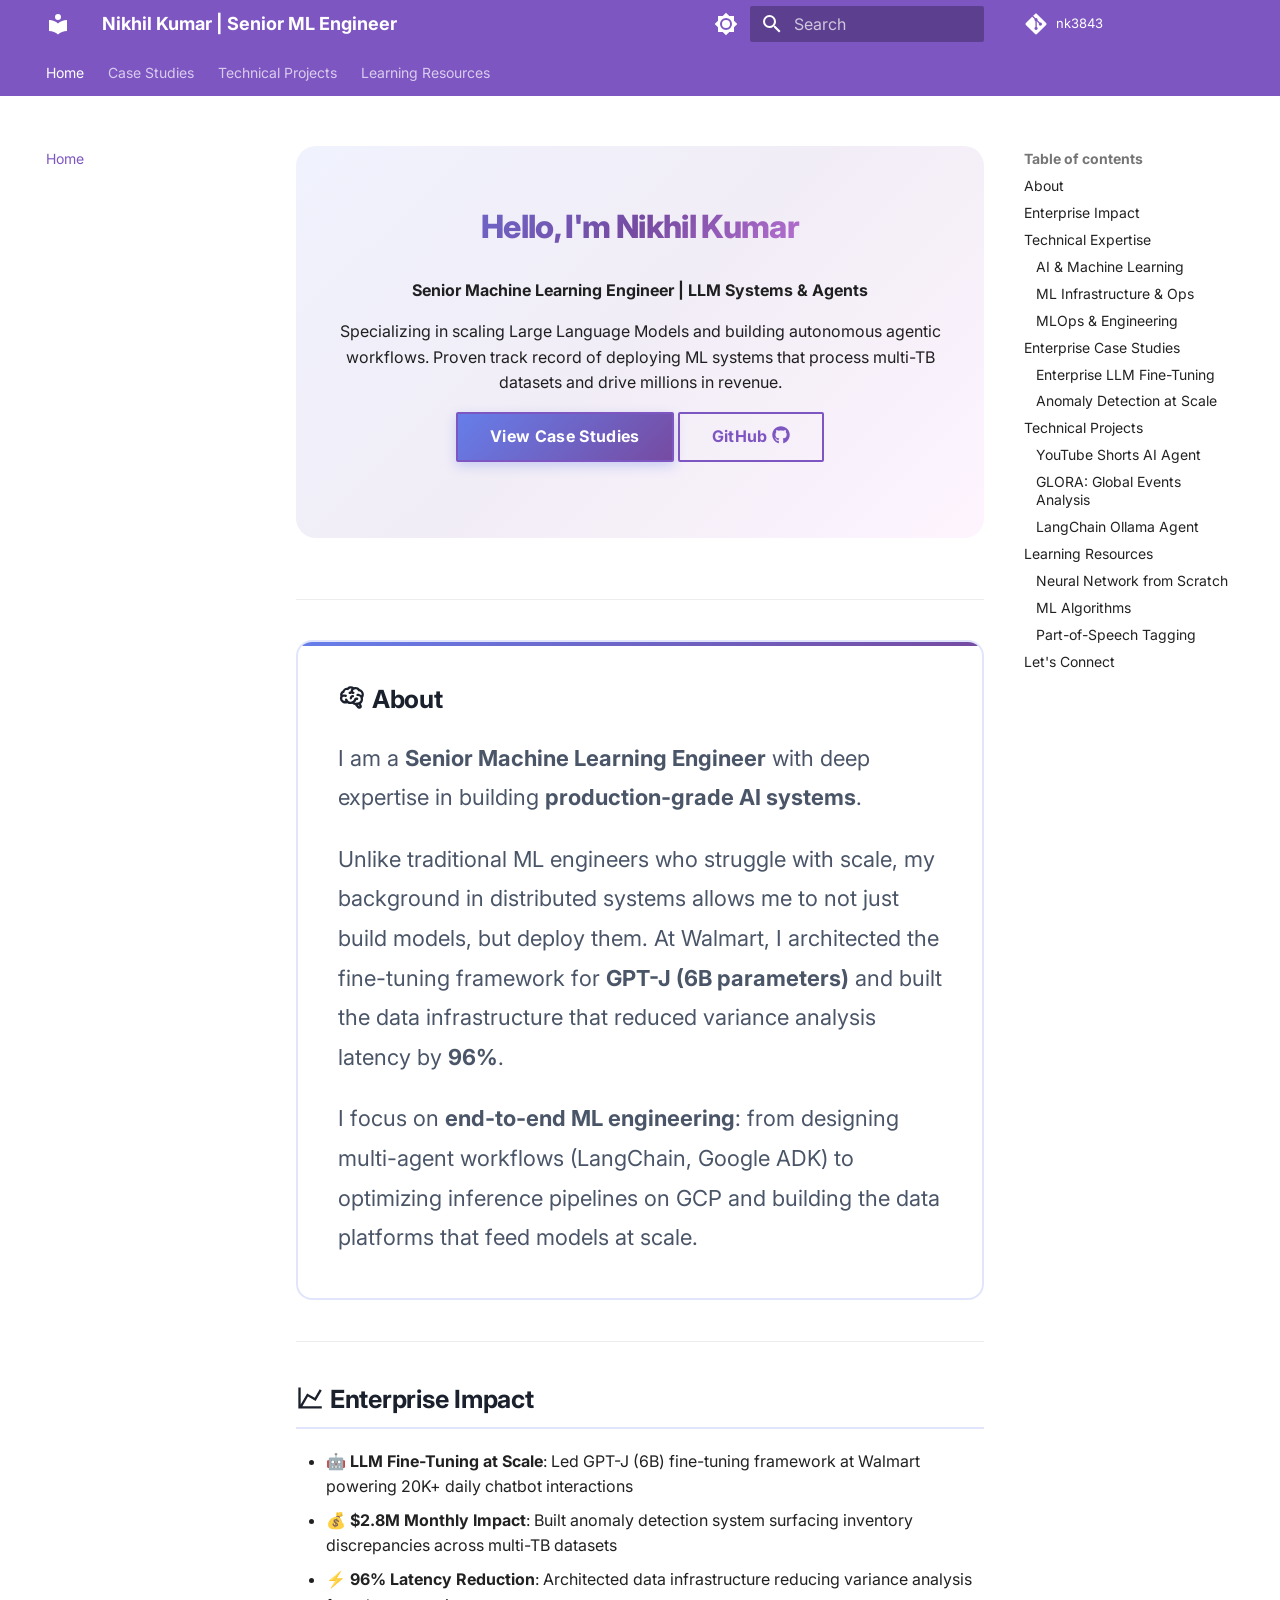
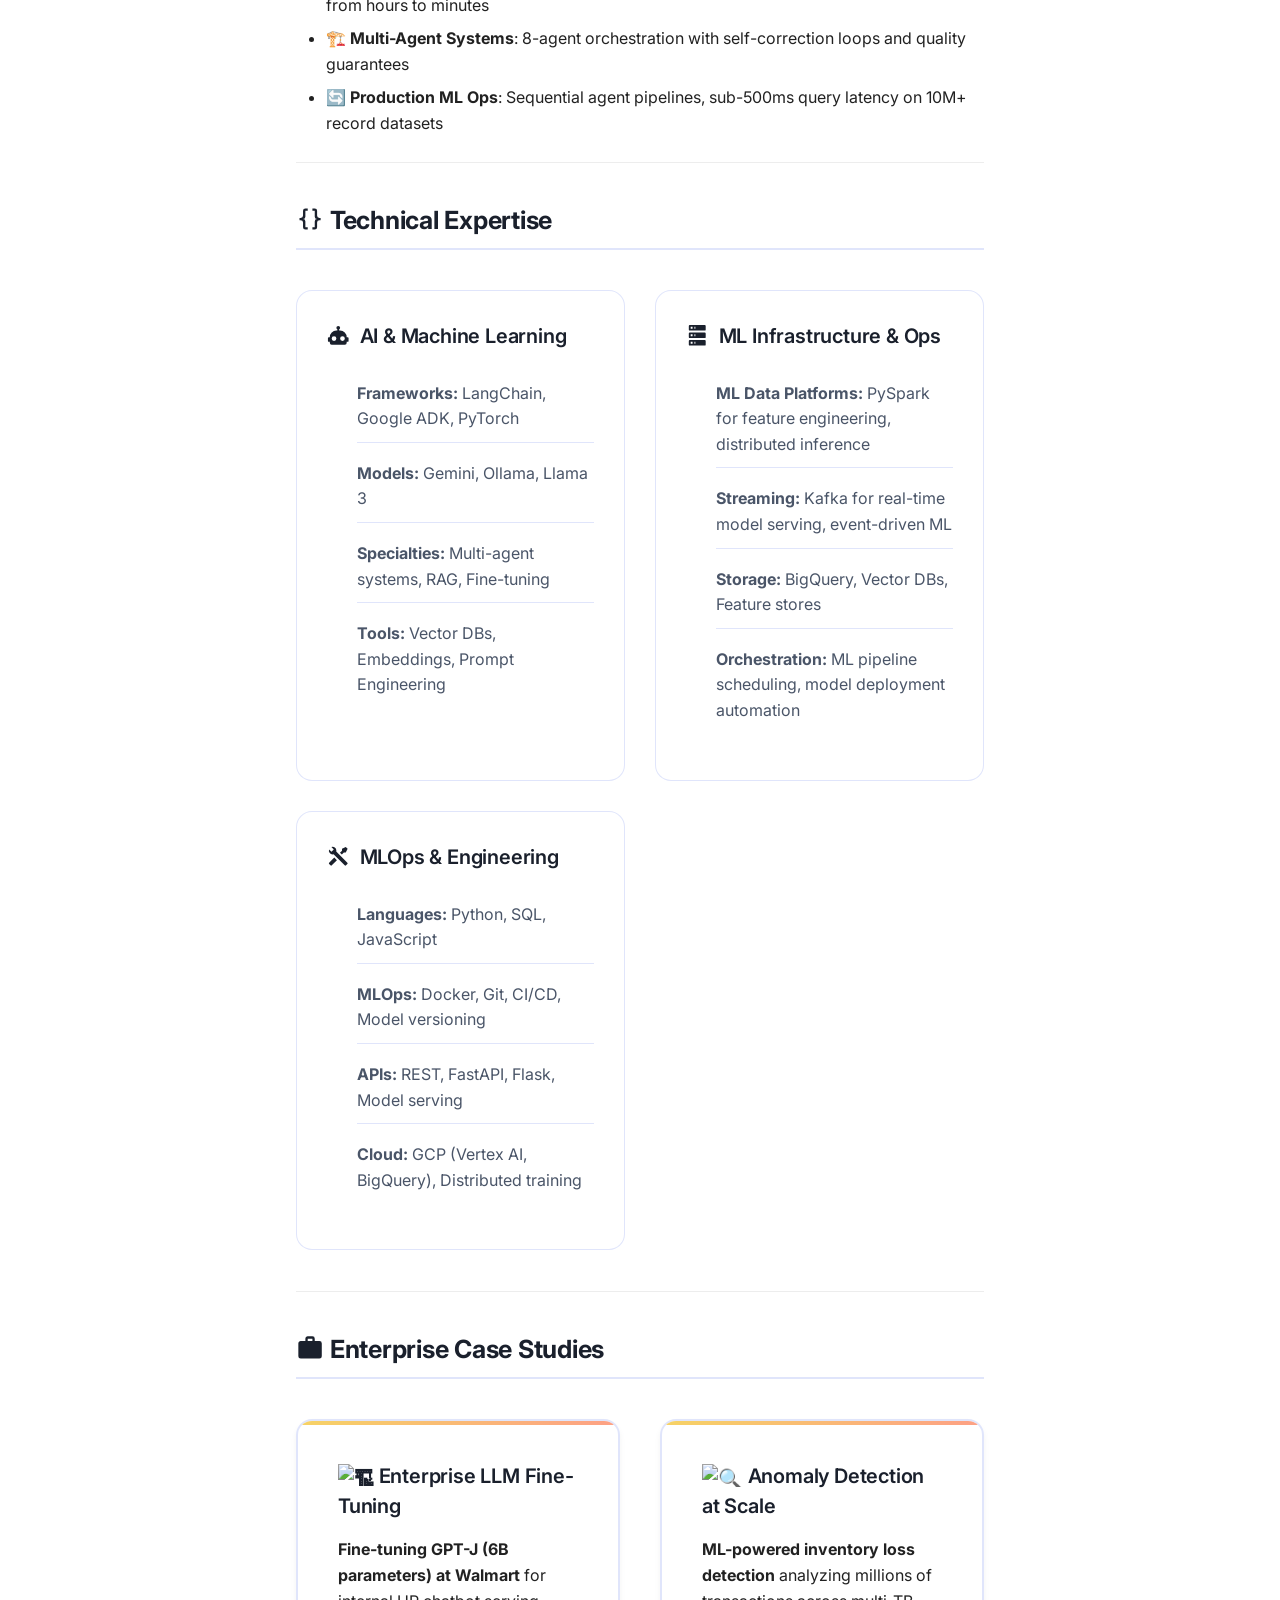
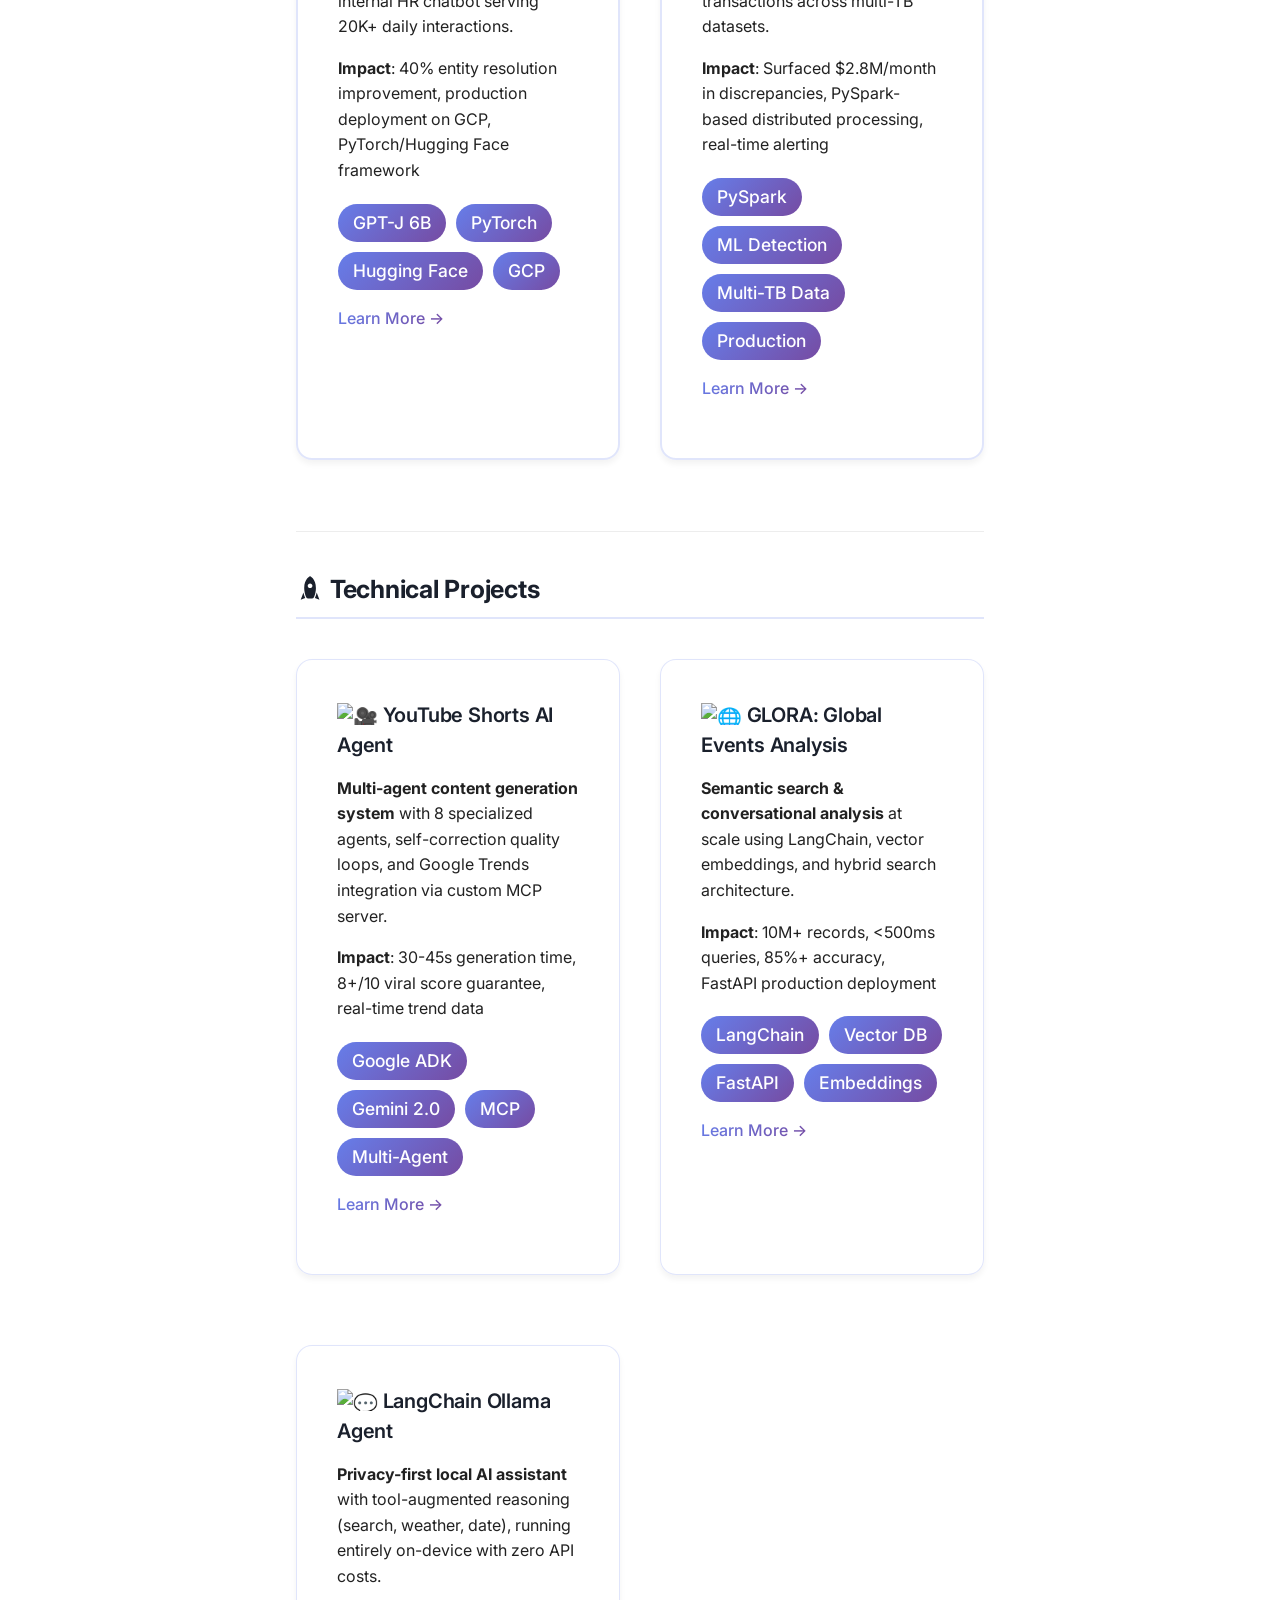
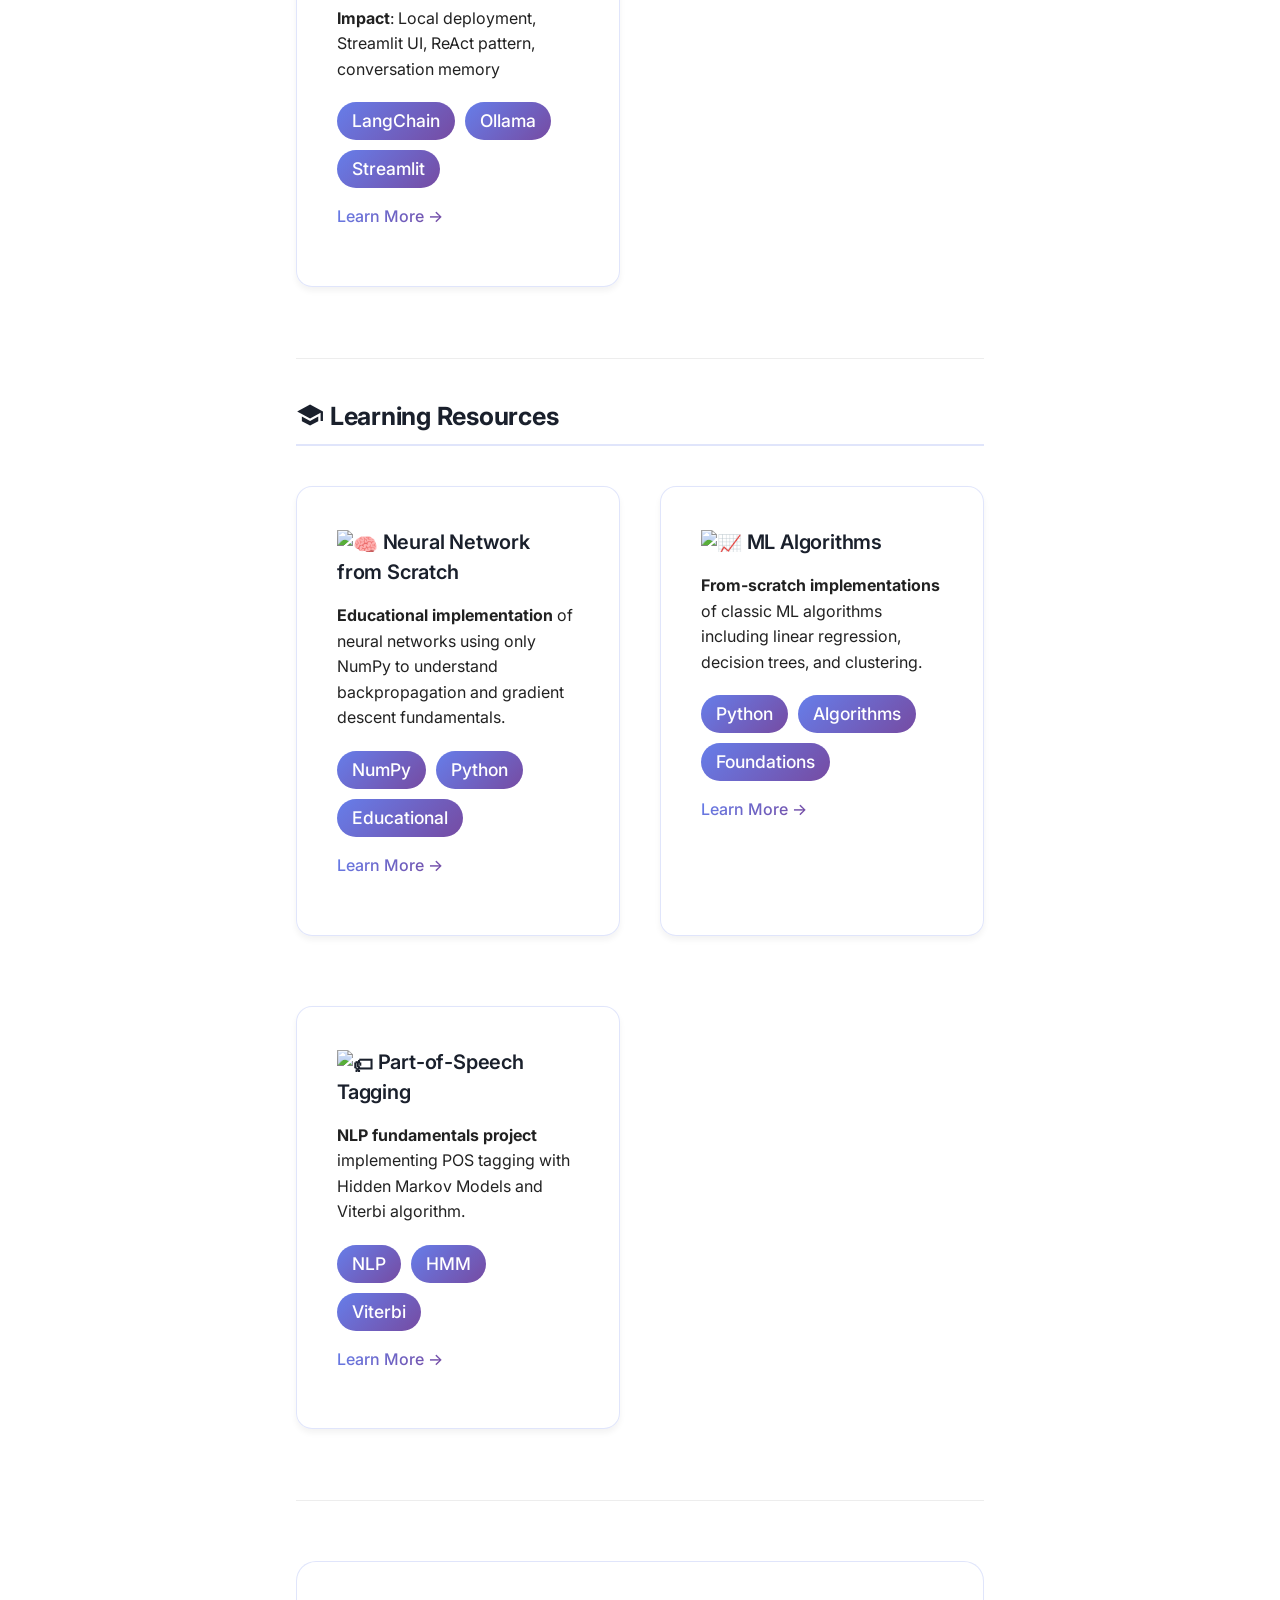
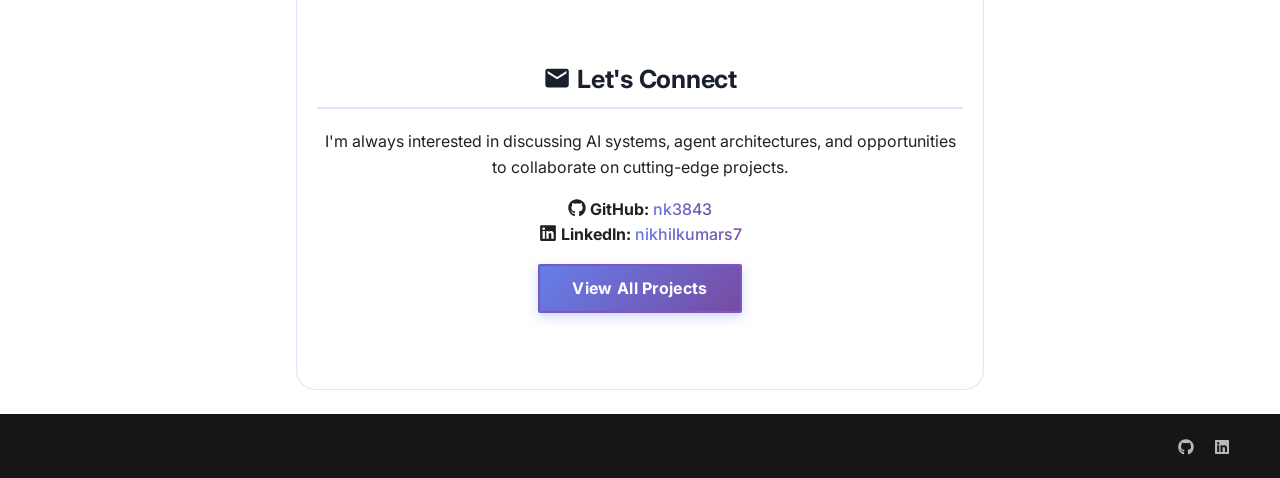
==== commit 49eae7d0: "Deployed e151e78 with MkDocs version: 1.6.1" ====
--- a/index.html
+++ b/index.html
@@ -6,7 +6,7 @@
       <meta charset="utf-8">
       <meta name="viewport" content="width=device-width,initial-scale=1">
       
-        <meta name="description" content="Portfolio showcasing AI systems, autonomous agents, and data engineering projects">
+        <meta name="description" content="Senior Machine Learning Engineer specializing in LLM systems, multi-agent architectures, and production ML infrastructure at scale">
       
       
       
@@ -14,7 +14,7 @@
       
       
       
-        <link rel="next" href="projects/youtube-agent/">
+        <link rel="next" href="case-studies/walmart-gptj/">
       
       
         
@@ -25,7 +25,7 @@
     
     
       
-        <title>Nikhil Kumar | AI & Data Engineer</title>
+        <title>Nikhil Kumar | Senior ML Engineer</title>
       
     
     
@@ -92,7 +92,7 @@
 
 <header class="md-header" data-md-component="header">
   <nav class="md-header__inner md-grid" aria-label="Header">
-    <a href="." title="Nikhil Kumar | AI &amp; Data Engineer" class="md-header__button md-logo" aria-label="Nikhil Kumar | AI & Data Engineer" data-md-component="logo">
+    <a href="." title="Nikhil Kumar | Senior ML Engineer" class="md-header__button md-logo" aria-label="Nikhil Kumar | Senior ML Engineer" data-md-component="logo">
       
   
   <svg xmlns="http://www.w3.org/2000/svg" viewBox="0 0 24 24"><path d="M12 8a3 3 0 0 0 3-3 3 3 0 0 0-3-3 3 3 0 0 0-3 3 3 3 0 0 0 3 3m0 3.54C9.64 9.35 6.5 8 3 8v11c3.5 0 6.64 1.35 9 3.54 2.36-2.19 5.5-3.54 9-3.54V8c-3.5 0-6.64 1.35-9 3.54"/></svg>
@@ -106,7 +106,7 @@
       <div class="md-header__ellipsis">
         <div class="md-header__topic">
           <span class="md-ellipsis">
-            Nikhil Kumar | AI & Data Engineer
+            Nikhil Kumar | Senior ML Engineer
           </span>
         </div>
         <div class="md-header__topic" data-md-component="header-topic">
@@ -248,11 +248,51 @@
     
     
       <li class="md-tabs__item">
+        <a href="case-studies/walmart-gptj/" class="md-tabs__link">
+          
+  
+  
+  Case Studies
+
+        </a>
+      </li>
+    
+  
+
+      
+        
+  
+  
+  
+  
+    
+    
+      <li class="md-tabs__item">
         <a href="projects/youtube-agent/" class="md-tabs__link">
           
   
   
-  Projects
+  Technical Projects
+
+        </a>
+      </li>
+    
+  
+
+      
+        
+  
+  
+  
+  
+    
+    
+      <li class="md-tabs__item">
+        <a href="projects/neural-network/" class="md-tabs__link">
+          
+  
+  
+  Learning Resources
 
         </a>
       </li>
@@ -282,13 +322,13 @@
 
 <nav class="md-nav md-nav--primary md-nav--lifted" aria-label="Navigation" data-md-level="0">
   <label class="md-nav__title" for="__drawer">
-    <a href="." title="Nikhil Kumar | AI &amp; Data Engineer" class="md-nav__button md-logo" aria-label="Nikhil Kumar | AI & Data Engineer" data-md-component="logo">
+    <a href="." title="Nikhil Kumar | Senior ML Engineer" class="md-nav__button md-logo" aria-label="Nikhil Kumar | Senior ML Engineer" data-md-component="logo">
       
   
   <svg xmlns="http://www.w3.org/2000/svg" viewBox="0 0 24 24"><path d="M12 8a3 3 0 0 0 3-3 3 3 0 0 0-3-3 3 3 0 0 0-3 3 3 3 0 0 0 3 3m0 3.54C9.64 9.35 6.5 8 3 8v11c3.5 0 6.64 1.35 9 3.54 2.36-2.19 5.5-3.54 9-3.54V8c-3.5 0-6.64 1.35-9 3.54"/></svg>
 
     </a>
-    Nikhil Kumar | AI & Data Engineer
+    Nikhil Kumar | Senior ML Engineer
   </label>
   
     <div class="md-nav__source">
@@ -383,22 +423,55 @@
 </li>
       
         <li class="md-nav__item">
-  <a href="#background" class="md-nav__link">
-    <span class="md-ellipsis">
-      
-        Background
-      
-    </span>
-  </a>
-  
-    <nav class="md-nav" aria-label="Background">
+  <a href="#enterprise-impact" class="md-nav__link">
+    <span class="md-ellipsis">
+      
+        Enterprise Impact
+      
+    </span>
+  </a>
+  
+</li>
+      
+        <li class="md-nav__item">
+  <a href="#technical-expertise" class="md-nav__link">
+    <span class="md-ellipsis">
+      
+        Technical Expertise
+      
+    </span>
+  </a>
+  
+    <nav class="md-nav" aria-label="Technical Expertise">
       <ul class="md-nav__list">
         
           <li class="md-nav__item">
-  <a href="#technical-impact" class="md-nav__link">
-    <span class="md-ellipsis">
-      
-        Technical Impact
+  <a href="#ai-machine-learning" class="md-nav__link">
+    <span class="md-ellipsis">
+      
+        AI &amp; Machine Learning
+      
+    </span>
+  </a>
+  
+</li>
+        
+          <li class="md-nav__item">
+  <a href="#ml-infrastructure-ops" class="md-nav__link">
+    <span class="md-ellipsis">
+      
+        ML Infrastructure &amp; Ops
+      
+    </span>
+  </a>
+  
+</li>
+        
+          <li class="md-nav__item">
+  <a href="#mlops-engineering" class="md-nav__link">
+    <span class="md-ellipsis">
+      
+        MLOps &amp; Engineering
       
     </span>
   </a>
@@ -411,44 +484,33 @@
 </li>
       
         <li class="md-nav__item">
-  <a href="#skills-technologies" class="md-nav__link">
-    <span class="md-ellipsis">
-      
-        Skills &amp; Technologies
-      
-    </span>
-  </a>
-  
-    <nav class="md-nav" aria-label="Skills &amp; Technologies">
+  <a href="#enterprise-case-studies" class="md-nav__link">
+    <span class="md-ellipsis">
+      
+        Enterprise Case Studies
+      
+    </span>
+  </a>
+  
+    <nav class="md-nav" aria-label="Enterprise Case Studies">
       <ul class="md-nav__list">
         
           <li class="md-nav__item">
-  <a href="#ai-machine-learning" class="md-nav__link">
-    <span class="md-ellipsis">
-      
-        AI &amp; Machine Learning
-      
-    </span>
-  </a>
-  
-</li>
-        
-          <li class="md-nav__item">
-  <a href="#data-engineering" class="md-nav__link">
-    <span class="md-ellipsis">
-      
-        Data Engineering
-      
-    </span>
-  </a>
-  
-</li>
-        
-          <li class="md-nav__item">
-  <a href="#development-tools" class="md-nav__link">
-    <span class="md-ellipsis">
-      
-        Development &amp; Tools
+  <a href="#enterprise-llm-fine-tuning" class="md-nav__link">
+    <span class="md-ellipsis">
+      
+        Enterprise LLM Fine-Tuning
+      
+    </span>
+  </a>
+  
+</li>
+        
+          <li class="md-nav__item">
+  <a href="#anomaly-detection-at-scale" class="md-nav__link">
+    <span class="md-ellipsis">
+      
+        Anomaly Detection at Scale
       
     </span>
   </a>
@@ -461,15 +523,15 @@
 </li>
       
         <li class="md-nav__item">
-  <a href="#featured-projects" class="md-nav__link">
-    <span class="md-ellipsis">
-      
-        Featured Projects
-      
-    </span>
-  </a>
-  
-    <nav class="md-nav" aria-label="Featured Projects">
+  <a href="#technical-projects" class="md-nav__link">
+    <span class="md-ellipsis">
+      
+        Technical Projects
+      
+    </span>
+  </a>
+  
+    <nav class="md-nav" aria-label="Technical Projects">
       <ul class="md-nav__list">
         
           <li class="md-nav__item">
@@ -511,6 +573,56 @@
 </li>
       
         <li class="md-nav__item">
+  <a href="#learning-resources" class="md-nav__link">
+    <span class="md-ellipsis">
+      
+        Learning Resources
+      
+    </span>
+  </a>
+  
+    <nav class="md-nav" aria-label="Learning Resources">
+      <ul class="md-nav__list">
+        
+          <li class="md-nav__item">
+  <a href="#neural-network-from-scratch" class="md-nav__link">
+    <span class="md-ellipsis">
+      
+        Neural Network from Scratch
+      
+    </span>
+  </a>
+  
+</li>
+        
+          <li class="md-nav__item">
+  <a href="#ml-algorithms" class="md-nav__link">
+    <span class="md-ellipsis">
+      
+        ML Algorithms
+      
+    </span>
+  </a>
+  
+</li>
+        
+          <li class="md-nav__item">
+  <a href="#part-of-speech-tagging" class="md-nav__link">
+    <span class="md-ellipsis">
+      
+        Part-of-Speech Tagging
+      
+    </span>
+  </a>
+  
+</li>
+        
+      </ul>
+    </nav>
+  
+</li>
+      
+        <li class="md-nav__item">
   <a href="#lets-connect" class="md-nav__link">
     <span class="md-ellipsis">
       
@@ -559,7 +671,7 @@
   <span class="md-ellipsis">
     
   
-    Projects
+    Case Studies
   
 
     
@@ -575,7 +687,7 @@
             <span class="md-nav__icon md-icon"></span>
             
   
-    Projects
+    Case Studies
   
 
           </label>
@@ -588,14 +700,14 @@
   
   
     <li class="md-nav__item">
-      <a href="projects/youtube-agent/" class="md-nav__link">
+      <a href="case-studies/walmart-gptj/" class="md-nav__link">
         
   
   
   <span class="md-ellipsis">
     
   
-    YouTube Shorts AI Agent
+    Enterprise LLM Fine-Tuning
   
 
     
@@ -616,14 +728,14 @@
   
   
     <li class="md-nav__item">
-      <a href="projects/glora/" class="md-nav__link">
+      <a href="case-studies/inventory-anomaly/" class="md-nav__link">
         
   
   
   <span class="md-ellipsis">
     
   
-    GLORA: Global Events Analysis
+    Anomaly Detection at Scale
   
 
     
@@ -637,6 +749,121 @@
 
               
             
+          </ul>
+        </nav>
+      
+    </li>
+  
+
+    
+      
+      
+  
+  
+  
+  
+    
+    
+    
+    
+      
+      
+        
+      
+    
+    
+    <li class="md-nav__item md-nav__item--nested">
+      
+        
+        
+        <input class="md-nav__toggle md-toggle " type="checkbox" id="__nav_3" >
+        
+          
+          <label class="md-nav__link" for="__nav_3" id="__nav_3_label" tabindex="0">
+            
+  
+  
+  <span class="md-ellipsis">
+    
+  
+    Technical Projects
+  
+
+    
+  </span>
+  
+  
+
+            <span class="md-nav__icon md-icon"></span>
+          </label>
+        
+        <nav class="md-nav" data-md-level="1" aria-labelledby="__nav_3_label" aria-expanded="false">
+          <label class="md-nav__title" for="__nav_3">
+            <span class="md-nav__icon md-icon"></span>
+            
+  
+    Technical Projects
+  
+
+          </label>
+          <ul class="md-nav__list" data-md-scrollfix>
+            
+              
+                
+  
+  
+  
+  
+    <li class="md-nav__item">
+      <a href="projects/youtube-agent/" class="md-nav__link">
+        
+  
+  
+  <span class="md-ellipsis">
+    
+  
+    YouTube Shorts AI Agent
+  
+
+    
+  </span>
+  
+  
+
+      </a>
+    </li>
+  
+
+              
+            
+              
+                
+  
+  
+  
+  
+    <li class="md-nav__item">
+      <a href="projects/glora/" class="md-nav__link">
+        
+  
+  
+  <span class="md-ellipsis">
+    
+  
+    GLORA: Global Events Analysis
+  
+
+    
+  </span>
+  
+  
+
+      </a>
+    </li>
+  
+
+              
+            
               
                 
   
@@ -652,6 +879,149 @@
     
   
     LangChain Ollama Agent
+  
+
+    
+  </span>
+  
+  
+
+      </a>
+    </li>
+  
+
+              
+            
+          </ul>
+        </nav>
+      
+    </li>
+  
+
+    
+      
+      
+  
+  
+  
+  
+    
+    
+    
+    
+      
+      
+        
+      
+    
+    
+    <li class="md-nav__item md-nav__item--nested">
+      
+        
+        
+        <input class="md-nav__toggle md-toggle " type="checkbox" id="__nav_4" >
+        
+          
+          <label class="md-nav__link" for="__nav_4" id="__nav_4_label" tabindex="0">
+            
+  
+  
+  <span class="md-ellipsis">
+    
+  
+    Learning Resources
+  
+
+    
+  </span>
+  
+  
+
+            <span class="md-nav__icon md-icon"></span>
+          </label>
+        
+        <nav class="md-nav" data-md-level="1" aria-labelledby="__nav_4_label" aria-expanded="false">
+          <label class="md-nav__title" for="__nav_4">
+            <span class="md-nav__icon md-icon"></span>
+            
+  
+    Learning Resources
+  
+
+          </label>
+          <ul class="md-nav__list" data-md-scrollfix>
+            
+              
+                
+  
+  
+  
+  
+    <li class="md-nav__item">
+      <a href="projects/neural-network/" class="md-nav__link">
+        
+  
+  
+  <span class="md-ellipsis">
+    
+  
+    Neural Network from Scratch
+  
+
+    
+  </span>
+  
+  
+
+      </a>
+    </li>
+  
+
+              
+            
+              
+                
+  
+  
+  
+  
+    <li class="md-nav__item">
+      <a href="projects/ml-algorithms/" class="md-nav__link">
+        
+  
+  
+  <span class="md-ellipsis">
+    
+  
+    ML Algorithms
+  
+
+    
+  </span>
+  
+  
+
+      </a>
+    </li>
+  
+
+              
+            
+              
+                
+  
+  
+  
+  
+    <li class="md-nav__item">
+      <a href="projects/pos-tagging/" class="md-nav__link">
+        
+  
+  
+  <span class="md-ellipsis">
+    
+  
+    Part-of-Speech Tagging
   
 
     
@@ -710,22 +1080,55 @@
 </li>
       
         <li class="md-nav__item">
-  <a href="#background" class="md-nav__link">
-    <span class="md-ellipsis">
-      
-        Background
-      
-    </span>
-  </a>
-  
-    <nav class="md-nav" aria-label="Background">
+  <a href="#enterprise-impact" class="md-nav__link">
+    <span class="md-ellipsis">
+      
+        Enterprise Impact
+      
+    </span>
+  </a>
+  
+</li>
+      
+        <li class="md-nav__item">
+  <a href="#technical-expertise" class="md-nav__link">
+    <span class="md-ellipsis">
+      
+        Technical Expertise
+      
+    </span>
+  </a>
+  
+    <nav class="md-nav" aria-label="Technical Expertise">
       <ul class="md-nav__list">
         
           <li class="md-nav__item">
-  <a href="#technical-impact" class="md-nav__link">
-    <span class="md-ellipsis">
-      
-        Technical Impact
+  <a href="#ai-machine-learning" class="md-nav__link">
+    <span class="md-ellipsis">
+      
+        AI &amp; Machine Learning
+      
+    </span>
+  </a>
+  
+</li>
+        
+          <li class="md-nav__item">
+  <a href="#ml-infrastructure-ops" class="md-nav__link">
+    <span class="md-ellipsis">
+      
+        ML Infrastructure &amp; Ops
+      
+    </span>
+  </a>
+  
+</li>
+        
+          <li class="md-nav__item">
+  <a href="#mlops-engineering" class="md-nav__link">
+    <span class="md-ellipsis">
+      
+        MLOps &amp; Engineering
       
     </span>
   </a>
@@ -738,44 +1141,33 @@
 </li>
       
         <li class="md-nav__item">
-  <a href="#skills-technologies" class="md-nav__link">
-    <span class="md-ellipsis">
-      
-        Skills &amp; Technologies
-      
-    </span>
-  </a>
-  
-    <nav class="md-nav" aria-label="Skills &amp; Technologies">
+  <a href="#enterprise-case-studies" class="md-nav__link">
+    <span class="md-ellipsis">
+      
+        Enterprise Case Studies
+      
+    </span>
+  </a>
+  
+    <nav class="md-nav" aria-label="Enterprise Case Studies">
       <ul class="md-nav__list">
         
           <li class="md-nav__item">
-  <a href="#ai-machine-learning" class="md-nav__link">
-    <span class="md-ellipsis">
-      
-        AI &amp; Machine Learning
-      
-    </span>
-  </a>
-  
-</li>
-        
-          <li class="md-nav__item">
-  <a href="#data-engineering" class="md-nav__link">
-    <span class="md-ellipsis">
-      
-        Data Engineering
-      
-    </span>
-  </a>
-  
-</li>
-        
-          <li class="md-nav__item">
-  <a href="#development-tools" class="md-nav__link">
-    <span class="md-ellipsis">
-      
-        Development &amp; Tools
+  <a href="#enterprise-llm-fine-tuning" class="md-nav__link">
+    <span class="md-ellipsis">
+      
+        Enterprise LLM Fine-Tuning
+      
+    </span>
+  </a>
+  
+</li>
+        
+          <li class="md-nav__item">
+  <a href="#anomaly-detection-at-scale" class="md-nav__link">
+    <span class="md-ellipsis">
+      
+        Anomaly Detection at Scale
       
     </span>
   </a>
@@ -788,15 +1180,15 @@
 </li>
       
         <li class="md-nav__item">
-  <a href="#featured-projects" class="md-nav__link">
-    <span class="md-ellipsis">
-      
-        Featured Projects
-      
-    </span>
-  </a>
-  
-    <nav class="md-nav" aria-label="Featured Projects">
+  <a href="#technical-projects" class="md-nav__link">
+    <span class="md-ellipsis">
+      
+        Technical Projects
+      
+    </span>
+  </a>
+  
+    <nav class="md-nav" aria-label="Technical Projects">
       <ul class="md-nav__list">
         
           <li class="md-nav__item">
@@ -826,6 +1218,56 @@
     <span class="md-ellipsis">
       
         LangChain Ollama Agent
+      
+    </span>
+  </a>
+  
+</li>
+        
+      </ul>
+    </nav>
+  
+</li>
+      
+        <li class="md-nav__item">
+  <a href="#learning-resources" class="md-nav__link">
+    <span class="md-ellipsis">
+      
+        Learning Resources
+      
+    </span>
+  </a>
+  
+    <nav class="md-nav" aria-label="Learning Resources">
+      <ul class="md-nav__list">
+        
+          <li class="md-nav__item">
+  <a href="#neural-network-from-scratch" class="md-nav__link">
+    <span class="md-ellipsis">
+      
+        Neural Network from Scratch
+      
+    </span>
+  </a>
+  
+</li>
+        
+          <li class="md-nav__item">
+  <a href="#ml-algorithms" class="md-nav__link">
+    <span class="md-ellipsis">
+      
+        ML Algorithms
+      
+    </span>
+  </a>
+  
+</li>
+        
+          <li class="md-nav__item">
+  <a href="#part-of-speech-tagging" class="md-nav__link">
+    <span class="md-ellipsis">
+      
+        Part-of-Speech Tagging
       
     </span>
   </a>
@@ -870,30 +1312,29 @@
 
 <div class="hero-section animate-in">
 <h1 id="hello-im-nikhil-kumar">Hello, I'm Nikhil Kumar</h1>
-<p><strong>Data Engineer → AI Systems Builder</strong></p>
-<p>I build autonomous AI agents and LLM infrastructure. Previously scaled data pipelines at enterprise level with Spark and Kafka.</p>
-<p><a class="md-button md-button--primary" href="#featured-projects">View Projects</a>
+<p><strong>Senior Machine Learning Engineer | LLM Systems &amp; Agents</strong></p>
+<p>Specializing in scaling Large Language Models and building autonomous agentic workflows. Proven track record of deploying ML systems that process multi-TB datasets and drive millions in revenue.</p>
+<p><a class="md-button md-button--primary" href="#enterprise-case-studies">View Case Studies</a>
 <a class="md-button" href="https://github.com/nk3843">GitHub <span class="twemoji"><svg xmlns="http://www.w3.org/2000/svg" viewBox="0 0 512 512"><!--! Font Awesome Free 7.1.0 by @fontawesome - https://fontawesome.com License - https://fontawesome.com/license/free (Icons: CC BY 4.0, Fonts: SIL OFL 1.1, Code: MIT License) Copyright 2025 Fonticons, Inc.--><path d="M173.9 397.4c0 2-2.3 3.6-5.2 3.6-3.3.3-5.6-1.3-5.6-3.6 0-2 2.3-3.6 5.2-3.6 3-.3 5.6 1.3 5.6 3.6m-31.1-4.5c-.7 2 1.3 4.3 4.3 4.9 2.6 1 5.6 0 6.2-2s-1.3-4.3-4.3-5.2c-2.6-.7-5.5.3-6.2 2.3m44.2-1.7c-2.9.7-4.9 2.6-4.6 4.9.3 2 2.9 3.3 5.9 2.6 2.9-.7 4.9-2.6 4.6-4.6-.3-1.9-3-3.2-5.9-2.9M252.8 8C114.1 8 8 113.3 8 252c0 110.9 69.8 205.8 169.5 239.2 12.8 2.3 17.3-5.6 17.3-12.1 0-6.2-.3-40.4-.3-61.4 0 0-70 15-84.7-29.8 0 0-11.4-29.1-27.8-36.6 0 0-22.9-15.7 1.6-15.4 0 0 24.9 2 38.6 25.8 21.9 38.6 58.6 27.5 72.9 20.9 2.3-16 8.8-27.1 16-33.7-55.9-6.2-112.3-14.3-112.3-110.5 0-27.5 7.6-41.3 23.6-58.9-2.6-6.5-11.1-33.3 2.6-67.9 20.9-6.5 69 27 69 27 20-5.6 41.5-8.5 62.8-8.5s42.8 2.9 62.8 8.5c0 0 48.1-33.6 69-27 13.7 34.7 5.2 61.4 2.6 67.9 16 17.7 25.8 31.5 25.8 58.9 0 96.5-58.9 104.2-114.8 110.5 9.2 7.9 17 22.9 17 46.4 0 33.7-.3 75.4-.3 83.6 0 6.5 4.6 14.4 17.3 12.1C436.2 457.8 504 362.9 504 252 504 113.3 391.5 8 252.8 8M105.2 352.9c-1.3 1-1 3.3.7 5.2 1.6 1.6 3.9 2.3 5.2 1 1.3-1 1-3.3-.7-5.2-1.6-1.6-3.9-2.3-5.2-1m-10.8-8.1c-.7 1.3.3 2.9 2.3 3.9 1.6 1 3.6.7 4.3-.7.7-1.3-.3-2.9-2.3-3.9-2-.6-3.6-.3-4.3.7m32.4 35.6c-1.6 1.3-1 4.3 1.3 6.2 2.3 2.3 5.2 2.6 6.5 1 1.3-1.3.7-4.3-1.3-6.2-2.2-2.3-5.2-2.6-6.5-1m-11.4-14.7c-1.6 1-1.6 3.6 0 5.9s4.3 3.3 5.6 2.3c1.6-1.3 1.6-3.9 0-6.2-1.4-2.3-4-3.3-5.6-2"/></svg></span></a></p>
 </div>
 <hr />
 <div class="about-block">
 <h2 id="about"><span class="twemoji"><svg xmlns="http://www.w3.org/2000/svg" viewBox="0 0 24 24"><path d="M21.33 12.91c.09 1.55-.62 3.04-1.89 3.95l.77 1.49c.23.45.26.98.06 1.45-.19.47-.58.84-1.06 1l-.79.25a1.687 1.687 0 0 1-1.86-.55L14.44 18c-.89-.15-1.73-.53-2.44-1.1-.5.15-1 .23-1.5.23-.88 0-1.76-.27-2.5-.79-.53.16-1.07.23-1.62.22-.79.01-1.57-.15-2.3-.45a4.1 4.1 0 0 1-2.43-3.61c-.08-.72.04-1.45.35-2.11-.29-.75-.32-1.57-.07-2.33C2.3 7.11 3 6.32 3.87 5.82c.58-1.69 2.21-2.82 4-2.7 1.6-1.5 4.05-1.66 5.83-.37.42-.11.86-.17 1.3-.17 1.36-.03 2.65.57 3.5 1.64 2.04.53 3.5 2.35 3.58 4.47.05 1.11-.25 2.2-.86 3.13.07.36.11.72.11 1.09m-5-1.41c.57.07 1.02.5 1.02 1.07a1 1 0 0 1-1 1h-.63c-.32.9-.88 1.69-1.62 2.29.25.09.51.14.77.21 5.13-.07 4.53-3.2 4.53-3.25a2.59 2.59 0 0 0-2.69-2.49 1 1 0 0 1-1-1 1 1 0 0 1 1-1c1.23.03 2.41.49 3.33 1.3.05-.29.08-.59.08-.89-.06-1.24-.62-2.32-2.87-2.53-1.25-2.96-4.4-1.32-4.4-.4-.03.23.21.72.25.75a1 1 0 0 1 1 1c0 .55-.45 1-1 1-.53-.02-1.03-.22-1.43-.56-.48.31-1.03.5-1.6.56-.57.05-1.04-.35-1.07-.9a.97.97 0 0 1 .88-1.1c.16-.02.94-.14.94-.77 0-.66.25-1.29.68-1.79-.92-.25-1.91.08-2.91 1.29C6.75 5 6 5.25 5.45 7.2 4.5 7.67 4 8 3.78 9c1.08-.22 2.19-.13 3.22.25.5.19.78.75.59 1.29-.19.52-.77.78-1.29.59-.73-.32-1.55-.34-2.3-.06-.32.27-.32.83-.32 1.27 0 .74.37 1.43 1 1.83.53.27 1.12.41 1.71.4q-.225-.39-.39-.81a1.038 1.038 0 0 1 1.96-.68c.4 1.14 1.42 1.92 2.62 2.05 1.37-.07 2.59-.88 3.19-2.13.23-1.38 1.34-1.5 2.56-1.5m2 7.47-.62-1.3-.71.16 1 1.25zm-4.65-8.61a1 1 0 0 0-.91-1.03c-.71-.04-1.4.2-1.93.67-.57.58-.87 1.38-.84 2.19a1 1 0 0 0 1 1c.57 0 1-.45 1-1 0-.27.07-.54.23-.76.12-.1.27-.15.43-.15.55.03 1.02-.38 1.02-.92"/></svg></span> About</h2>
-<p>I design and build LLM agentic systems end-to-end — from orchestration and tools to evaluation, serving, and distributed workflows. My background includes fine-tuning 6B-parameter models in production, building evaluation frameworks, and deploying AI systems used by tens of thousands of users.</p>
+<p>I am a <strong>Senior Machine Learning Engineer</strong> with deep expertise in building <strong>production-grade AI systems</strong>.</p>
+<p>Unlike traditional ML engineers who struggle with scale, my background in distributed systems allows me to not just build models, but deploy them. At Walmart, I architected the fine-tuning framework for <strong>GPT-J (6B parameters)</strong> and built the data infrastructure that reduced variance analysis latency by <strong>96%</strong>.</p>
+<p>I focus on <strong>end-to-end ML engineering</strong>: from designing multi-agent workflows (LangChain, Google ADK) to optimizing inference pipelines on GCP and building the data platforms that feed models at scale.</p>
 </div>
 <hr />
-<h2 id="background"><span class="twemoji"><svg xmlns="http://www.w3.org/2000/svg" viewBox="0 0 24 24"><path d="M10 2h4a2 2 0 0 1 2 2v2h4a2 2 0 0 1 2 2v11a2 2 0 0 1-2 2H4a2 2 0 0 1-2-2V8c0-1.11.89-2 2-2h4V4c0-1.11.89-2 2-2m4 4V4h-4v2z"/></svg></span> Background</h2>
-<p>I'm a <strong>Data Engineer specializing in AI Systems Architecture</strong>, based in San Diego. My background includes building large-scale data pipelines (Spark, Kafka) processing millions of events at enterprise scale. Now, I design and implement <strong>production-ready AI systems</strong> that operate autonomously at scale.</p>
-<p>I focus on <strong>system design challenges</strong> in AI: multi-agent orchestration, performance optimization, and building reliable infrastructure for LLM-powered applications. My work emphasizes production quality, scalability, and measurable impact.</p>
-<h3 id="technical-impact">Technical Impact</h3>
+<h2 id="enterprise-impact"><span class="twemoji"><svg xmlns="http://www.w3.org/2000/svg" viewBox="0 0 24 24"><path d="m16 11.78 4.24-7.33 1.73 1-5.23 9.05-6.51-3.75L5.46 19H22v2H2V3h2v14.54L9.5 8z"/></svg></span> Enterprise Impact</h2>
 <ul>
-<li>🏗️ <strong>Multi-agent systems</strong>: 8-agent orchestration with self-correction loops and quality guarantees</li>
-<li>⚡ <strong>Performance optimization</strong>: Sub-500ms query latency on 10M+ record datasets</li>
-<li>🔄 <strong>Production architecture</strong>: Sequential agent pipelines preventing tool conflicts at scale</li>
-<li>🌐 <strong>API design</strong>: RESTful endpoints with conversational state management</li>
-<li>📊 <strong>Real-time integration</strong>: Custom MCP servers for live data feeds</li>
+<li>🤖 <strong>LLM Fine-Tuning at Scale</strong>: Led GPT-J (6B) fine-tuning framework at Walmart powering 20K+ daily chatbot interactions</li>
+<li>💰 <strong>$2.8M Monthly Impact</strong>: Built anomaly detection system surfacing inventory discrepancies across multi-TB datasets  </li>
+<li>⚡ <strong>96% Latency Reduction</strong>: Architected data infrastructure reducing variance analysis from hours to minutes</li>
+<li>🏗️ <strong>Multi-Agent Systems</strong>: 8-agent orchestration with self-correction loops and quality guarantees</li>
+<li>🔄 <strong>Production ML Ops</strong>: Sequential agent pipelines, sub-500ms query latency on 10M+ record datasets</li>
 </ul>
 <hr />
-<h2 id="skills-technologies"><span class="twemoji"><svg xmlns="http://www.w3.org/2000/svg" viewBox="0 0 24 24"><path d="M8 3a2 2 0 0 0-2 2v4a2 2 0 0 1-2 2H3v2h1a2 2 0 0 1 2 2v4a2 2 0 0 0 2 2h2v-2H8v-5a2 2 0 0 0-2-2 2 2 0 0 0 2-2V5h2V3m6 0a2 2 0 0 1 2 2v4a2 2 0 0 0 2 2h1v2h-1a2 2 0 0 0-2 2v4a2 2 0 0 1-2 2h-2v-2h2v-5a2 2 0 0 1 2-2 2 2 0 0 1-2-2V5h-2V3z"/></svg></span> Skills &amp; Technologies</h2>
+<h2 id="technical-expertise"><span class="twemoji"><svg xmlns="http://www.w3.org/2000/svg" viewBox="0 0 24 24"><path d="M8 3a2 2 0 0 0-2 2v4a2 2 0 0 1-2 2H3v2h1a2 2 0 0 1 2 2v4a2 2 0 0 0 2 2h2v-2H8v-5a2 2 0 0 0-2-2 2 2 0 0 0 2-2V5h2V3m6 0a2 2 0 0 1 2 2v4a2 2 0 0 0 2 2h1v2h-1a2 2 0 0 0-2 2v4a2 2 0 0 1-2 2h-2v-2h2v-5a2 2 0 0 1 2-2 2 2 0 0 1-2-2V5h-2V3z"/></svg></span> Technical Expertise</h2>
 <div class="skills-grid">
 <div class="skill-category">
 <h3 id="ai-machine-learning"><span class="twemoji"><svg xmlns="http://www.w3.org/2000/svg" viewBox="0 0 24 24"><path d="M12 2a2 2 0 0 1 2 2c0 .74-.4 1.39-1 1.73V7h1a7 7 0 0 1 7 7h1a1 1 0 0 1 1 1v3a1 1 0 0 1-1 1h-1v1a2 2 0 0 1-2 2H5a2 2 0 0 1-2-2v-1H2a1 1 0 0 1-1-1v-3a1 1 0 0 1 1-1h1a7 7 0 0 1 7-7h1V5.73c-.6-.34-1-.99-1-1.73a2 2 0 0 1 2-2M7.5 13A2.5 2.5 0 0 0 5 15.5 2.5 2.5 0 0 0 7.5 18a2.5 2.5 0 0 0 2.5-2.5A2.5 2.5 0 0 0 7.5 13m9 0a2.5 2.5 0 0 0-2.5 2.5 2.5 2.5 0 0 0 2.5 2.5 2.5 2.5 0 0 0 2.5-2.5 2.5 2.5 0 0 0-2.5-2.5"/></svg></span> AI &amp; Machine Learning</h3>
@@ -905,26 +1346,54 @@
 </ul>
 </div>
 <div class="skill-category">
-<h3 id="data-engineering"><span class="twemoji"><svg xmlns="http://www.w3.org/2000/svg" viewBox="0 0 24 24"><path d="M12 3C7.58 3 4 4.79 4 7s3.58 4 8 4 8-1.79 8-4-3.58-4-8-4M4 9v3c0 2.21 3.58 4 8 4s8-1.79 8-4V9c0 2.21-3.58 4-8 4s-8-1.79-8-4m0 5v3c0 2.21 3.58 4 8 4s8-1.79 8-4v-3c0 2.21-3.58 4-8 4s-8-1.79-8-4"/></svg></span> Data Engineering</h3>
+<h3 id="ml-infrastructure-ops"><span class="twemoji"><svg xmlns="http://www.w3.org/2000/svg" viewBox="0 0 24 24"><path d="M4 1h16a1 1 0 0 1 1 1v4a1 1 0 0 1-1 1H4a1 1 0 0 1-1-1V2a1 1 0 0 1 1-1m0 8h16a1 1 0 0 1 1 1v4a1 1 0 0 1-1 1H4a1 1 0 0 1-1-1v-4a1 1 0 0 1 1-1m0 8h16a1 1 0 0 1 1 1v4a1 1 0 0 1-1 1H4a1 1 0 0 1-1-1v-4a1 1 0 0 1 1-1M9 5h1V3H9zm0 8h1v-2H9zm0 8h1v-2H9zM5 3v2h2V3zm0 8v2h2v-2zm0 8v2h2v-2z"/></svg></span> ML Infrastructure &amp; Ops</h3>
 <ul>
-<li><strong>Processing:</strong> Apache Spark, PySpark</li>
-<li><strong>Streaming:</strong> Kafka, Event-driven architectures</li>
-<li><strong>Storage:</strong> BigQuery, SQL databases</li>
-<li><strong>Orchestration:</strong> Workflow scheduling, ETL pipelines</li>
+<li><strong>ML Data Platforms:</strong> PySpark for feature engineering, distributed inference</li>
+<li><strong>Streaming:</strong> Kafka for real-time model serving, event-driven ML</li>
+<li><strong>Storage:</strong> BigQuery, Vector DBs, Feature stores</li>
+<li><strong>Orchestration:</strong> ML pipeline scheduling, model deployment automation</li>
 </ul>
 </div>
 <div class="skill-category">
-<h3 id="development-tools"><span class="twemoji"><svg xmlns="http://www.w3.org/2000/svg" viewBox="0 0 24 24"><path d="m21.71 20.29-1.42 1.42a1 1 0 0 1-1.41 0L7 9.85A3.8 3.8 0 0 1 6 10a4 4 0 0 1-3.78-5.3l2.54 2.54.53-.53 1.42-1.42.53-.53L4.7 2.22A4 4 0 0 1 10 6a3.8 3.8 0 0 1-.15 1l11.86 11.88a1 1 0 0 1 0 1.41M2.29 18.88a1 1 0 0 0 0 1.41l1.42 1.42a1 1 0 0 0 1.41 0l5.47-5.46-2.83-2.83M20 2l-4 2v2l-2.17 2.17 2 2L18 8h2l2-4Z"/></svg></span> Development &amp; Tools</h3>
+<h3 id="mlops-engineering"><span class="twemoji"><svg xmlns="http://www.w3.org/2000/svg" viewBox="0 0 24 24"><path d="m21.71 20.29-1.42 1.42a1 1 0 0 1-1.41 0L7 9.85A3.8 3.8 0 0 1 6 10a4 4 0 0 1-3.78-5.3l2.54 2.54.53-.53 1.42-1.42.53-.53L4.7 2.22A4 4 0 0 1 10 6a3.8 3.8 0 0 1-.15 1l11.86 11.88a1 1 0 0 1 0 1.41M2.29 18.88a1 1 0 0 0 0 1.41l1.42 1.42a1 1 0 0 0 1.41 0l5.47-5.46-2.83-2.83M20 2l-4 2v2l-2.17 2.17 2 2L18 8h2l2-4Z"/></svg></span> MLOps &amp; Engineering</h3>
 <ul>
 <li><strong>Languages:</strong> Python, SQL, JavaScript</li>
-<li><strong>DevOps:</strong> Docker, Git, CI/CD</li>
-<li><strong>APIs:</strong> REST, FastAPI, Flask</li>
-<li><strong>Testing:</strong> Pytest, Integration testing</li>
+<li><strong>MLOps:</strong> Docker, Git, CI/CD, Model versioning</li>
+<li><strong>APIs:</strong> REST, FastAPI, Flask, Model serving</li>
+<li><strong>Cloud:</strong> GCP (Vertex AI, BigQuery), Distributed training</li>
 </ul>
 </div>
 </div>
 <hr />
-<h2 id="featured-projects"><span class="twemoji"><svg xmlns="http://www.w3.org/2000/svg" viewBox="0 0 24 24"><path d="m20 22-3.86-1.55c.7-1.53 1.2-3.11 1.51-4.72zM7.86 20.45 4 22l2.35-6.27c.31 1.61.81 3.19 1.51 4.72M12 2s5 2 5 10c0 3.1-.75 5.75-1.67 7.83A2 2 0 0 1 13.5 21h-3a2 2 0 0 1-1.83-1.17C7.76 17.75 7 15.1 7 12c0-8 5-10 5-10m0 10c1.1 0 2-.9 2-2s-.9-2-2-2-2 .9-2 2 .9 2 2 2"/></svg></span> Featured Projects</h2>
+<h2 id="enterprise-case-studies"><span class="twemoji"><svg xmlns="http://www.w3.org/2000/svg" viewBox="0 0 24 24"><path d="M10 2h4a2 2 0 0 1 2 2v2h4a2 2 0 0 1 2 2v11a2 2 0 0 1-2 2H4a2 2 0 0 1-2-2V8c0-1.11.89-2 2-2h4V4c0-1.11.89-2 2-2m4 4V4h-4v2z"/></svg></span> Enterprise Case Studies</h2>
+<div class="projects-grid">
+<div class="project-card case-study">
+<h3 id="enterprise-llm-fine-tuning"><img alt="🏗" class="twemoji" src="https://cdn.jsdelivr.net/gh/jdecked/twemoji@15.1.0/assets/svg/1f3d7.svg" title=":building_construction:" /> Enterprise LLM Fine-Tuning</h3>
+<p><strong>Fine-tuning GPT-J (6B parameters) at Walmart</strong> for internal HR chatbot serving 20K+ daily interactions.</p>
+<p><strong>Impact</strong>: 40% entity resolution improvement, production deployment on GCP, PyTorch/Hugging Face framework</p>
+<div class="tech-stack">
+<span class="tech-badge">GPT-J 6B</span>
+<span class="tech-badge">PyTorch</span>
+<span class="tech-badge">Hugging Face</span>
+<span class="tech-badge">GCP</span>
+</div>
+<p><a href="case-studies/walmart-gptj/">Learn More →</a></p>
+</div>
+<div class="project-card case-study">
+<h3 id="anomaly-detection-at-scale"><img alt="🔍" class="twemoji" src="https://cdn.jsdelivr.net/gh/jdecked/twemoji@15.1.0/assets/svg/1f50d.svg" title=":mag:" /> Anomaly Detection at Scale</h3>
+<p><strong>ML-powered inventory loss detection</strong> analyzing millions of transactions across multi-TB datasets.</p>
+<p><strong>Impact</strong>: Surfaced $2.8M/month in discrepancies, PySpark-based distributed processing, real-time alerting</p>
+<div class="tech-stack">
+<span class="tech-badge">PySpark</span>
+<span class="tech-badge">ML Detection</span>
+<span class="tech-badge">Multi-TB Data</span>
+<span class="tech-badge">Production</span>
+</div>
+<p><a href="case-studies/inventory-anomaly/">Learn More →</a></p>
+</div>
+</div>
+<hr />
+<h2 id="technical-projects"><span class="twemoji"><svg xmlns="http://www.w3.org/2000/svg" viewBox="0 0 24 24"><path d="m20 22-3.86-1.55c.7-1.53 1.2-3.11 1.51-4.72zM7.86 20.45 4 22l2.35-6.27c.31 1.61.81 3.19 1.51 4.72M12 2s5 2 5 10c0 3.1-.75 5.75-1.67 7.83A2 2 0 0 1 13.5 21h-3a2 2 0 0 1-1.83-1.17C7.76 17.75 7 15.1 7 12c0-8 5-10 5-10m0 10c1.1 0 2-.9 2-2s-.9-2-2-2-2 .9-2 2 .9 2 2 2"/></svg></span> Technical Projects</h2>
 <div class="projects-grid">
 <div class="project-card">
 <h3 id="youtube-shorts-ai-agent"><img alt="🎥" class="twemoji" src="https://cdn.jsdelivr.net/gh/jdecked/twemoji@15.1.0/assets/svg/1f3a5.svg" title=":movie_camera:" /> YouTube Shorts AI Agent</h3>
@@ -963,6 +1432,40 @@
 </div>
 </div>
 <hr />
+<h2 id="learning-resources"><span class="twemoji"><svg xmlns="http://www.w3.org/2000/svg" viewBox="0 0 24 24"><path d="M12 3 1 9l11 6 9-4.91V17h2V9M5 13.18v4L12 21l7-3.82v-4L12 17z"/></svg></span> Learning Resources</h2>
+<div class="projects-grid">
+<div class="project-card">
+<h3 id="neural-network-from-scratch"><img alt="🧠" class="twemoji" src="https://cdn.jsdelivr.net/gh/jdecked/twemoji@15.1.0/assets/svg/1f9e0.svg" title=":brain:" /> Neural Network from Scratch</h3>
+<p><strong>Educational implementation</strong> of neural networks using only NumPy to understand backpropagation and gradient descent fundamentals.</p>
+<div class="tech-stack">
+<span class="tech-badge">NumPy</span>
+<span class="tech-badge">Python</span>
+<span class="tech-badge">Educational</span>
+</div>
+<p><a href="projects/neural-network/">Learn More →</a></p>
+</div>
+<div class="project-card">
+<h3 id="ml-algorithms"><img alt="📈" class="twemoji" src="https://cdn.jsdelivr.net/gh/jdecked/twemoji@15.1.0/assets/svg/1f4c8.svg" title=":chart_with_upwards_trend:" /> ML Algorithms</h3>
+<p><strong>From-scratch implementations</strong> of classic ML algorithms including linear regression, decision trees, and clustering.</p>
+<div class="tech-stack">
+<span class="tech-badge">Python</span>
+<span class="tech-badge">Algorithms</span>
+<span class="tech-badge">Foundations</span>
+</div>
+<p><a href="projects/ml-algorithms/">Learn More →</a></p>
+</div>
+<div class="project-card">
+<h3 id="part-of-speech-tagging"><img alt="🏷" class="twemoji" src="https://cdn.jsdelivr.net/gh/jdecked/twemoji@15.1.0/assets/svg/1f3f7.svg" title=":label:" /> Part-of-Speech Tagging</h3>
+<p><strong>NLP fundamentals project</strong> implementing POS tagging with Hidden Markov Models and Viterbi algorithm.</p>
+<div class="tech-stack">
+<span class="tech-badge">NLP</span>
+<span class="tech-badge">HMM</span>
+<span class="tech-badge">Viterbi</span>
+</div>
+<p><a href="projects/pos-tagging/">Learn More →</a></p>
+</div>
+</div>
+<hr />
 <div class="contact-section">
 <h2 id="lets-connect"><span class="twemoji"><svg xmlns="http://www.w3.org/2000/svg" viewBox="0 0 24 24"><path d="m20 8-8 5-8-5V6l8 5 8-5m0-2H4c-1.11 0-2 .89-2 2v12a2 2 0 0 0 2 2h16a2 2 0 0 0 2-2V6a2 2 0 0 0-2-2"/></svg></span> Let's Connect</h2>
 <p>I'm always interested in discussing AI systems, agent architectures, and opportunities to collaborate on cutting-edge projects.</p>
--- a/stylesheets/custom.css
+++ b/stylesheets/custom.css
@@ -157,6 +157,42 @@
   transform: translateY(-4px);
   box-shadow: 0 12px 24px var(--accent-glow);
   border-color: var(--accent-gradient);
+}
+
+/* ============================================
+   Case Study Cards - Enterprise Treatment
+   ============================================ */
+.project-card.case-study {
+  border: 2px solid var(--card-border);
+  position: relative;
+  overflow: hidden;
+}
+
+.project-card.case-study::before {
+  content: '';
+  position: absolute;
+  top: 0;
+  left: 0;
+  right: 0;
+  height: 4px;
+  background: linear-gradient(135deg, #f6d365 0%, #fda085 100%);
+}
+
+.project-card.case-study:hover {
+  border-color: #fda085;
+  box-shadow: 0 12px 24px rgba(253, 160, 133, 0.3);
+}
+
+.impact-badge {
+  display: inline-block;
+  background: linear-gradient(135deg, #f6d365 0%, #fda085 100%);
+  color: #1a202c;
+  padding: 0.25rem 0.75rem;
+  border-radius: 20px;
+  font-size: 0.875rem;
+  font-weight: 600;
+  margin-right: 0.5rem;
+  margin-top: 0.5rem;
 }
 
 /* ============================================
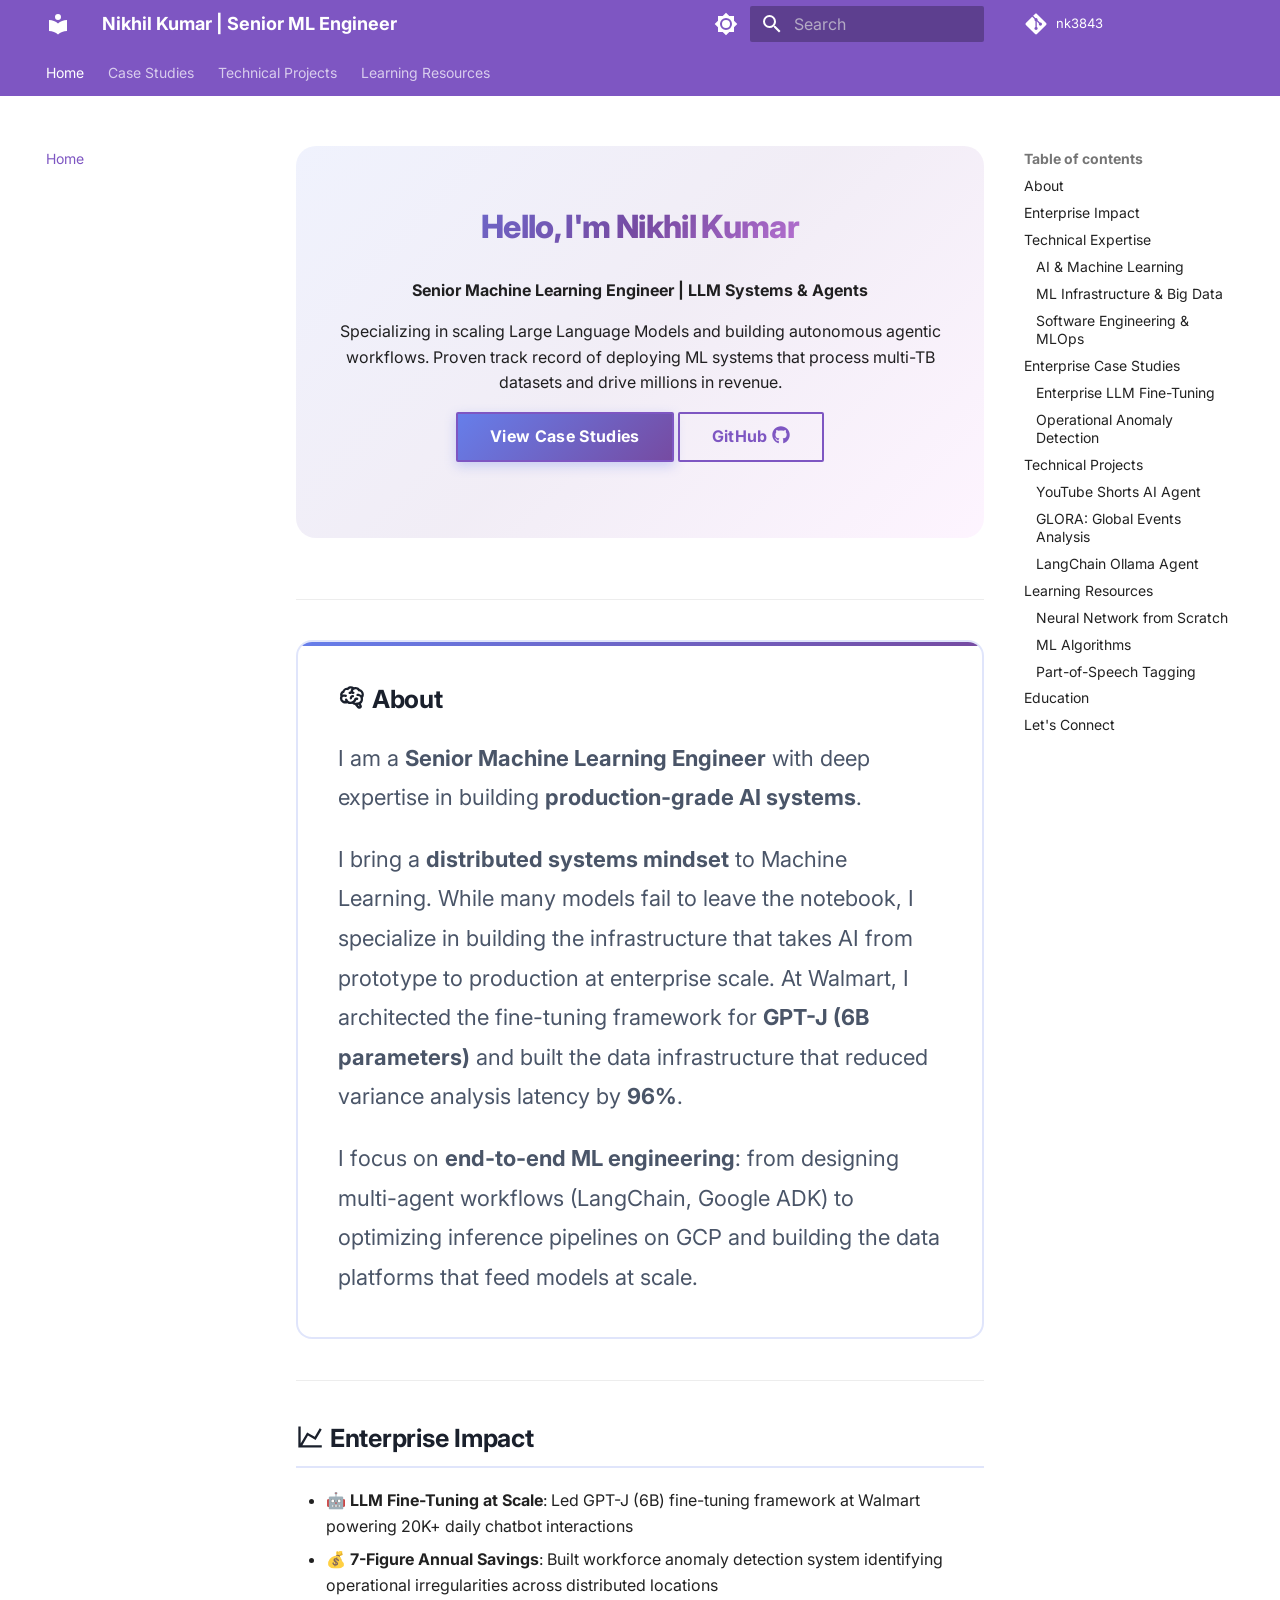
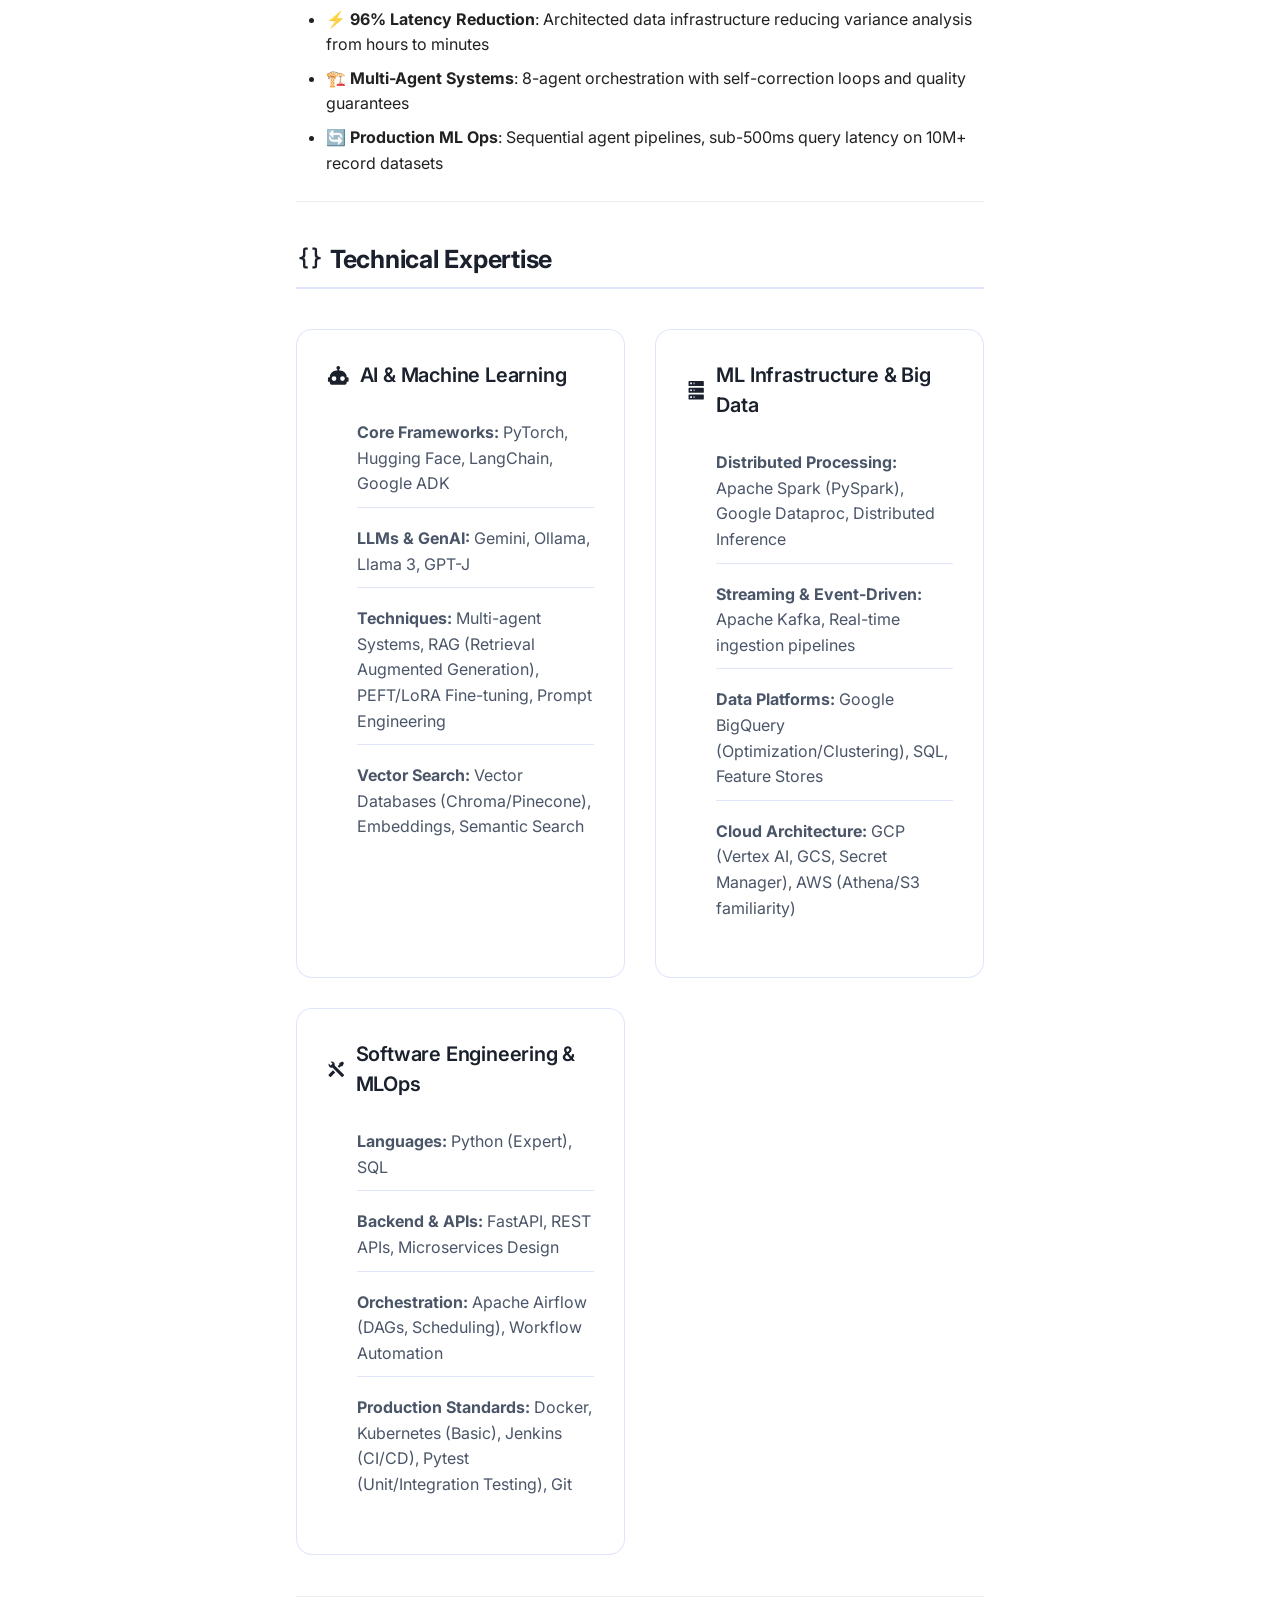
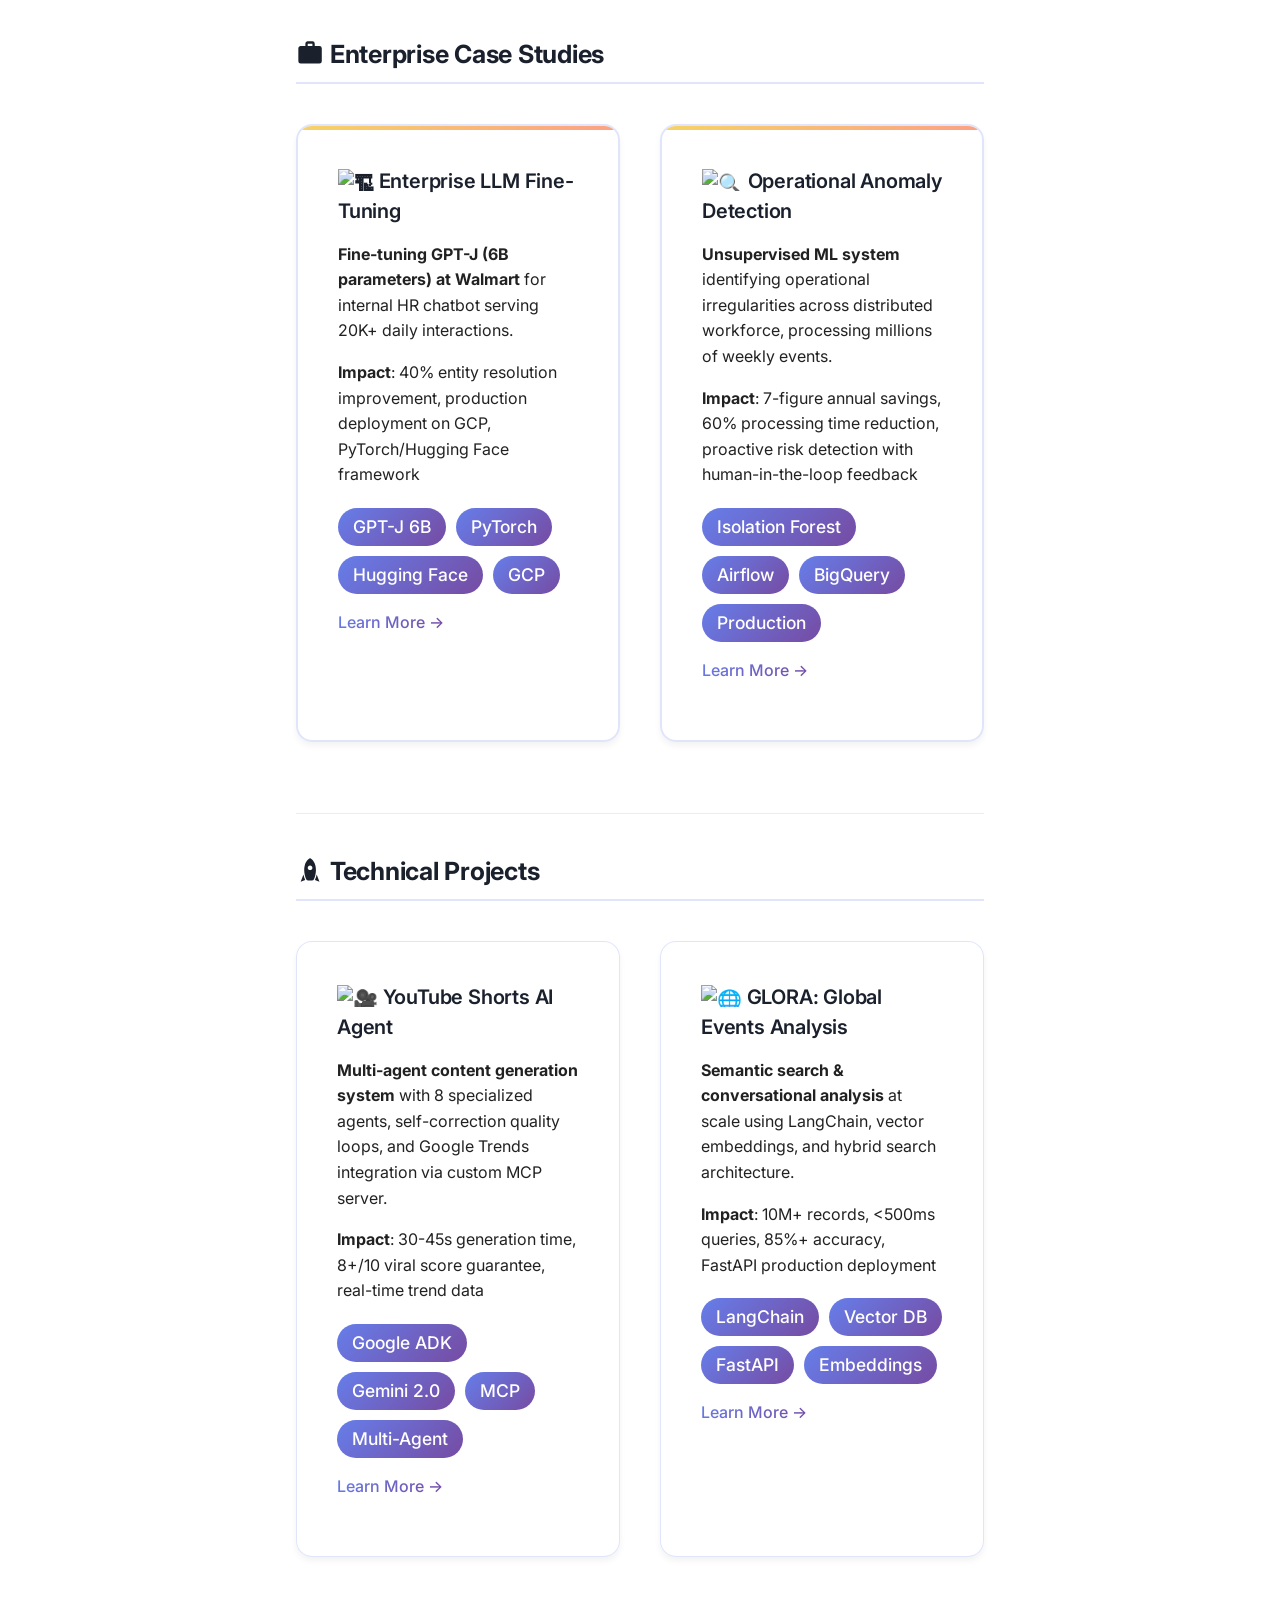
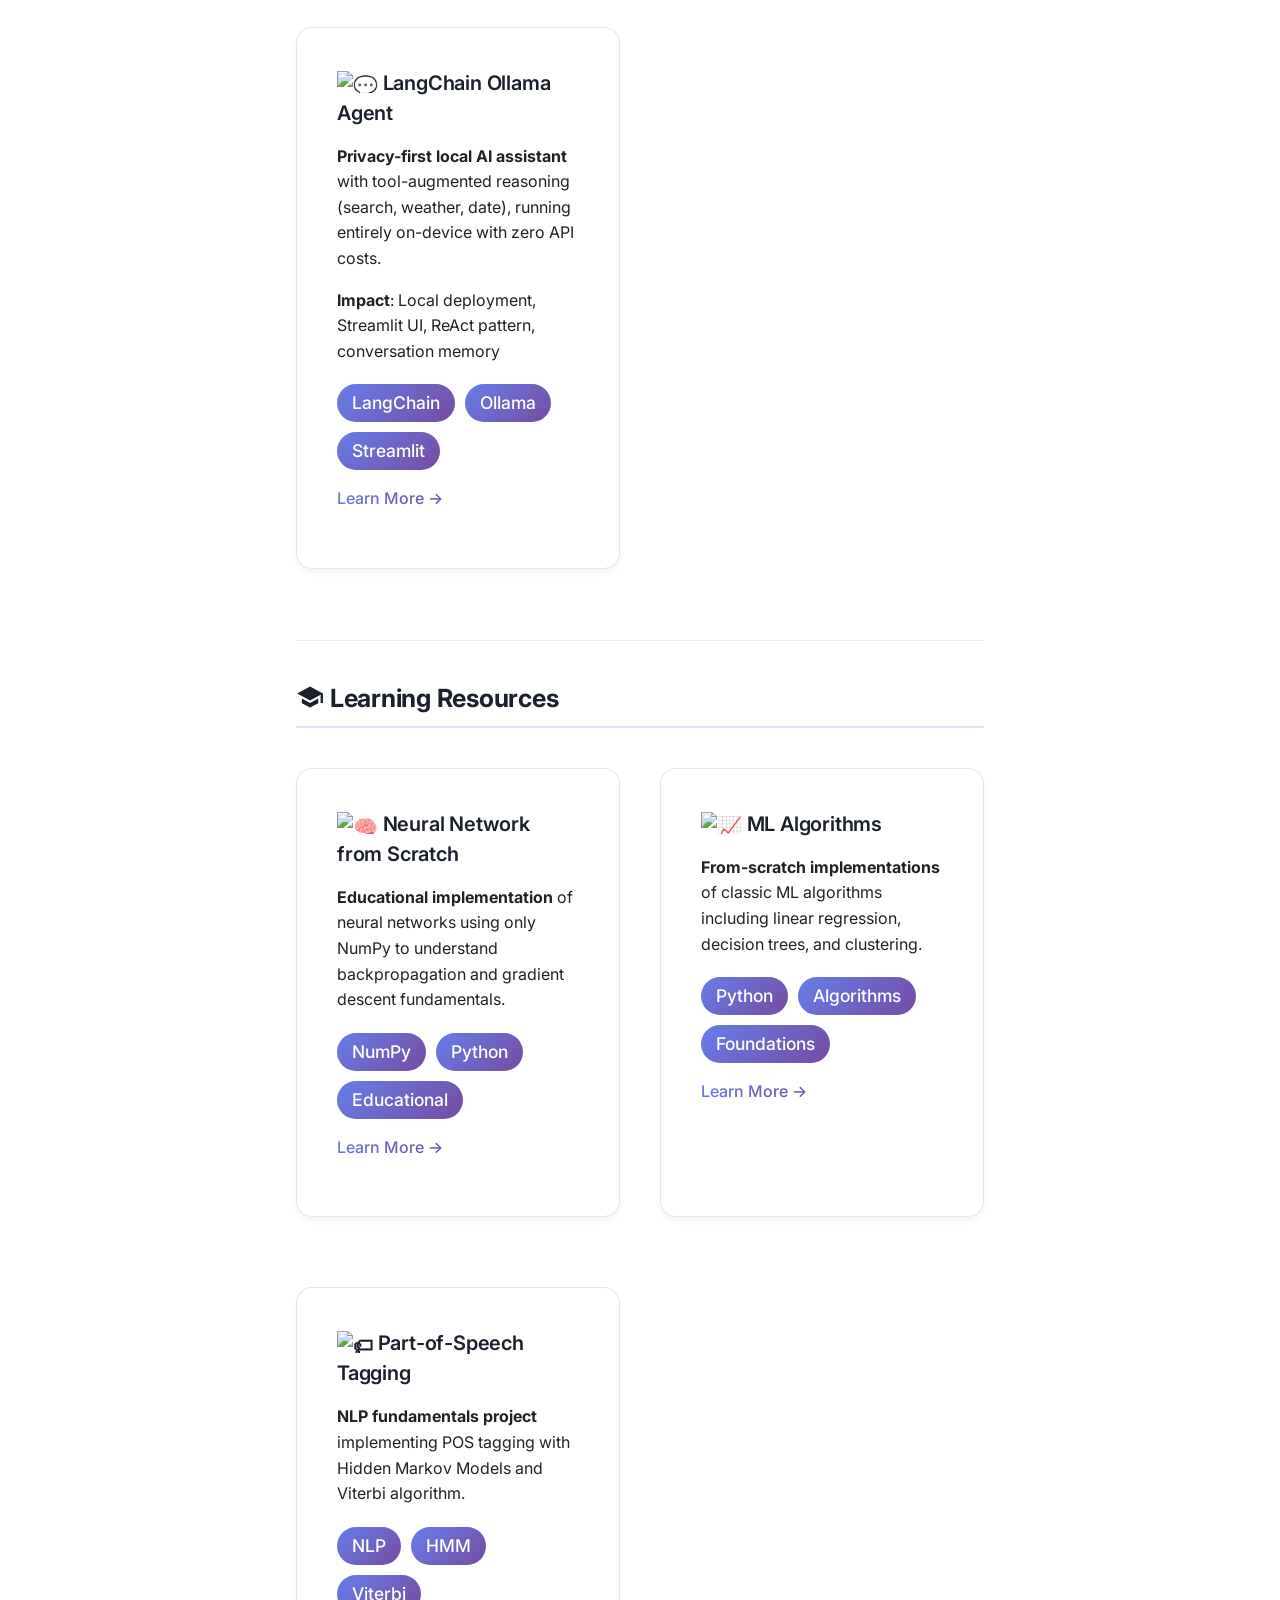
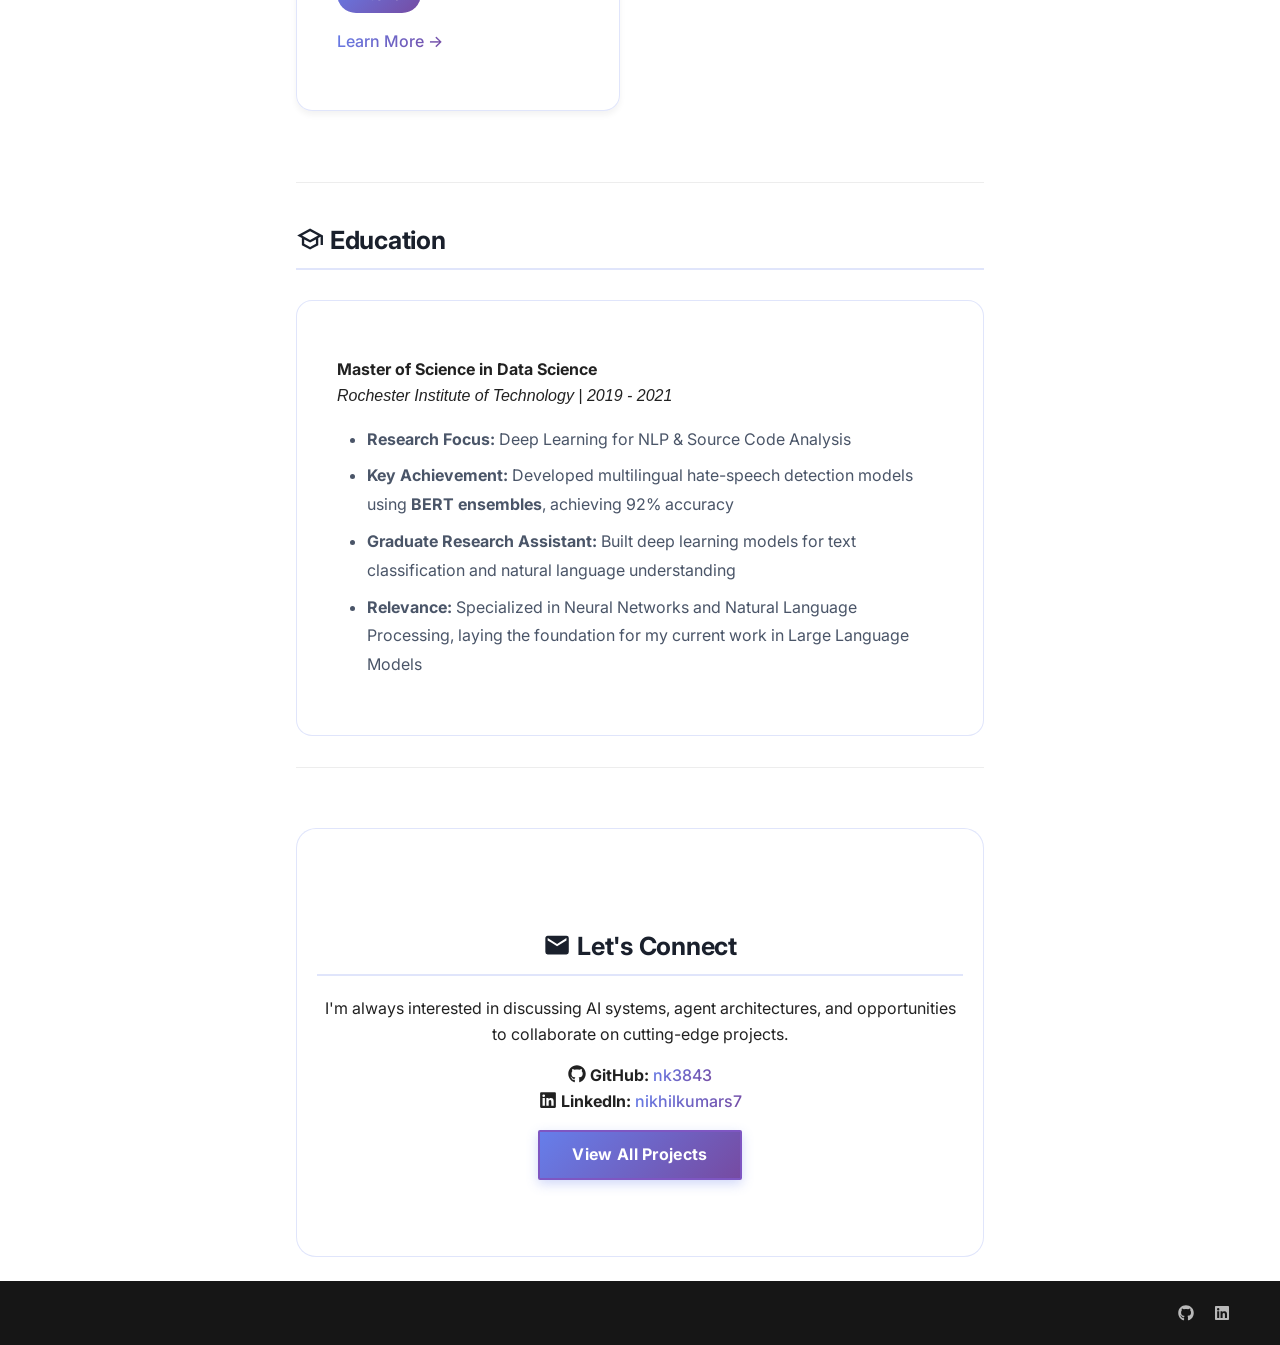
==== commit ee370d5b: "Deployed e151e78 with MkDocs version: 1.6.1" ====
--- a/index.html
+++ b/index.html
@@ -252,6 +252,8 @@
           
   
   
+    
+  
   Case Studies
 
         </a>
@@ -272,6 +274,8 @@
           
   
   
+    
+  
   Technical Projects
 
         </a>
@@ -291,6 +295,8 @@
         <a href="projects/neural-network/" class="md-tabs__link">
           
   
+  
+    
   
   Learning Resources
 
@@ -457,21 +463,21 @@
 </li>
         
           <li class="md-nav__item">
-  <a href="#ml-infrastructure-ops" class="md-nav__link">
-    <span class="md-ellipsis">
-      
-        ML Infrastructure &amp; Ops
-      
-    </span>
-  </a>
-  
-</li>
-        
-          <li class="md-nav__item">
-  <a href="#mlops-engineering" class="md-nav__link">
-    <span class="md-ellipsis">
-      
-        MLOps &amp; Engineering
+  <a href="#ml-infrastructure-big-data" class="md-nav__link">
+    <span class="md-ellipsis">
+      
+        ML Infrastructure &amp; Big Data
+      
+    </span>
+  </a>
+  
+</li>
+        
+          <li class="md-nav__item">
+  <a href="#software-engineering-mlops" class="md-nav__link">
+    <span class="md-ellipsis">
+      
+        Software Engineering &amp; MLOps
       
     </span>
   </a>
@@ -507,10 +513,10 @@
 </li>
         
           <li class="md-nav__item">
-  <a href="#anomaly-detection-at-scale" class="md-nav__link">
-    <span class="md-ellipsis">
-      
-        Anomaly Detection at Scale
+  <a href="#operational-anomaly-detection" class="md-nav__link">
+    <span class="md-ellipsis">
+      
+        Operational Anomaly Detection
       
     </span>
   </a>
@@ -623,6 +629,17 @@
 </li>
       
         <li class="md-nav__item">
+  <a href="#education" class="md-nav__link">
+    <span class="md-ellipsis">
+      
+        Education
+      
+    </span>
+  </a>
+  
+</li>
+      
+        <li class="md-nav__item">
   <a href="#lets-connect" class="md-nav__link">
     <span class="md-ellipsis">
       
@@ -648,6 +665,12 @@
   
   
     
+    
+      
+        
+      
+        
+      
     
     
     
@@ -728,14 +751,14 @@
   
   
     <li class="md-nav__item">
-      <a href="case-studies/inventory-anomaly/" class="md-nav__link">
+      <a href="case-studies/workforce-anomaly/" class="md-nav__link">
         
   
   
   <span class="md-ellipsis">
     
   
-    Anomaly Detection at Scale
+    Operational Anomaly Detection
   
 
     
@@ -763,6 +786,14 @@
   
   
     
+    
+      
+        
+      
+        
+      
+        
+      
     
     
     
@@ -906,6 +937,14 @@
   
   
     
+    
+      
+        
+      
+        
+      
+        
+      
     
     
     
@@ -1114,21 +1153,21 @@
 </li>
         
           <li class="md-nav__item">
-  <a href="#ml-infrastructure-ops" class="md-nav__link">
-    <span class="md-ellipsis">
-      
-        ML Infrastructure &amp; Ops
-      
-    </span>
-  </a>
-  
-</li>
-        
-          <li class="md-nav__item">
-  <a href="#mlops-engineering" class="md-nav__link">
-    <span class="md-ellipsis">
-      
-        MLOps &amp; Engineering
+  <a href="#ml-infrastructure-big-data" class="md-nav__link">
+    <span class="md-ellipsis">
+      
+        ML Infrastructure &amp; Big Data
+      
+    </span>
+  </a>
+  
+</li>
+        
+          <li class="md-nav__item">
+  <a href="#software-engineering-mlops" class="md-nav__link">
+    <span class="md-ellipsis">
+      
+        Software Engineering &amp; MLOps
       
     </span>
   </a>
@@ -1164,10 +1203,10 @@
 </li>
         
           <li class="md-nav__item">
-  <a href="#anomaly-detection-at-scale" class="md-nav__link">
-    <span class="md-ellipsis">
-      
-        Anomaly Detection at Scale
+  <a href="#operational-anomaly-detection" class="md-nav__link">
+    <span class="md-ellipsis">
+      
+        Operational Anomaly Detection
       
     </span>
   </a>
@@ -1276,6 +1315,17 @@
         
       </ul>
     </nav>
+  
+</li>
+      
+        <li class="md-nav__item">
+  <a href="#education" class="md-nav__link">
+    <span class="md-ellipsis">
+      
+        Education
+      
+    </span>
+  </a>
   
 </li>
       
@@ -1321,14 +1371,14 @@
 <div class="about-block">
 <h2 id="about"><span class="twemoji"><svg xmlns="http://www.w3.org/2000/svg" viewBox="0 0 24 24"><path d="M21.33 12.91c.09 1.55-.62 3.04-1.89 3.95l.77 1.49c.23.45.26.98.06 1.45-.19.47-.58.84-1.06 1l-.79.25a1.687 1.687 0 0 1-1.86-.55L14.44 18c-.89-.15-1.73-.53-2.44-1.1-.5.15-1 .23-1.5.23-.88 0-1.76-.27-2.5-.79-.53.16-1.07.23-1.62.22-.79.01-1.57-.15-2.3-.45a4.1 4.1 0 0 1-2.43-3.61c-.08-.72.04-1.45.35-2.11-.29-.75-.32-1.57-.07-2.33C2.3 7.11 3 6.32 3.87 5.82c.58-1.69 2.21-2.82 4-2.7 1.6-1.5 4.05-1.66 5.83-.37.42-.11.86-.17 1.3-.17 1.36-.03 2.65.57 3.5 1.64 2.04.53 3.5 2.35 3.58 4.47.05 1.11-.25 2.2-.86 3.13.07.36.11.72.11 1.09m-5-1.41c.57.07 1.02.5 1.02 1.07a1 1 0 0 1-1 1h-.63c-.32.9-.88 1.69-1.62 2.29.25.09.51.14.77.21 5.13-.07 4.53-3.2 4.53-3.25a2.59 2.59 0 0 0-2.69-2.49 1 1 0 0 1-1-1 1 1 0 0 1 1-1c1.23.03 2.41.49 3.33 1.3.05-.29.08-.59.08-.89-.06-1.24-.62-2.32-2.87-2.53-1.25-2.96-4.4-1.32-4.4-.4-.03.23.21.72.25.75a1 1 0 0 1 1 1c0 .55-.45 1-1 1-.53-.02-1.03-.22-1.43-.56-.48.31-1.03.5-1.6.56-.57.05-1.04-.35-1.07-.9a.97.97 0 0 1 .88-1.1c.16-.02.94-.14.94-.77 0-.66.25-1.29.68-1.79-.92-.25-1.91.08-2.91 1.29C6.75 5 6 5.25 5.45 7.2 4.5 7.67 4 8 3.78 9c1.08-.22 2.19-.13 3.22.25.5.19.78.75.59 1.29-.19.52-.77.78-1.29.59-.73-.32-1.55-.34-2.3-.06-.32.27-.32.83-.32 1.27 0 .74.37 1.43 1 1.83.53.27 1.12.41 1.71.4q-.225-.39-.39-.81a1.038 1.038 0 0 1 1.96-.68c.4 1.14 1.42 1.92 2.62 2.05 1.37-.07 2.59-.88 3.19-2.13.23-1.38 1.34-1.5 2.56-1.5m2 7.47-.62-1.3-.71.16 1 1.25zm-4.65-8.61a1 1 0 0 0-.91-1.03c-.71-.04-1.4.2-1.93.67-.57.58-.87 1.38-.84 2.19a1 1 0 0 0 1 1c.57 0 1-.45 1-1 0-.27.07-.54.23-.76.12-.1.27-.15.43-.15.55.03 1.02-.38 1.02-.92"/></svg></span> About</h2>
 <p>I am a <strong>Senior Machine Learning Engineer</strong> with deep expertise in building <strong>production-grade AI systems</strong>.</p>
-<p>Unlike traditional ML engineers who struggle with scale, my background in distributed systems allows me to not just build models, but deploy them. At Walmart, I architected the fine-tuning framework for <strong>GPT-J (6B parameters)</strong> and built the data infrastructure that reduced variance analysis latency by <strong>96%</strong>.</p>
+<p>I bring a <strong>distributed systems mindset</strong> to Machine Learning. While many models fail to leave the notebook, I specialize in building the infrastructure that takes AI from prototype to production at enterprise scale. At Walmart, I architected the fine-tuning framework for <strong>GPT-J (6B parameters)</strong> and built the data infrastructure that reduced variance analysis latency by <strong>96%</strong>.</p>
 <p>I focus on <strong>end-to-end ML engineering</strong>: from designing multi-agent workflows (LangChain, Google ADK) to optimizing inference pipelines on GCP and building the data platforms that feed models at scale.</p>
 </div>
 <hr />
 <h2 id="enterprise-impact"><span class="twemoji"><svg xmlns="http://www.w3.org/2000/svg" viewBox="0 0 24 24"><path d="m16 11.78 4.24-7.33 1.73 1-5.23 9.05-6.51-3.75L5.46 19H22v2H2V3h2v14.54L9.5 8z"/></svg></span> Enterprise Impact</h2>
 <ul>
 <li>🤖 <strong>LLM Fine-Tuning at Scale</strong>: Led GPT-J (6B) fine-tuning framework at Walmart powering 20K+ daily chatbot interactions</li>
-<li>💰 <strong>$2.8M Monthly Impact</strong>: Built anomaly detection system surfacing inventory discrepancies across multi-TB datasets  </li>
+<li>💰 <strong>7-Figure Annual Savings</strong>: Built workforce anomaly detection system identifying operational irregularities across distributed locations</li>
 <li>⚡ <strong>96% Latency Reduction</strong>: Architected data infrastructure reducing variance analysis from hours to minutes</li>
 <li>🏗️ <strong>Multi-Agent Systems</strong>: 8-agent orchestration with self-correction loops and quality guarantees</li>
 <li>🔄 <strong>Production ML Ops</strong>: Sequential agent pipelines, sub-500ms query latency on 10M+ record datasets</li>
@@ -1339,28 +1389,28 @@
 <div class="skill-category">
 <h3 id="ai-machine-learning"><span class="twemoji"><svg xmlns="http://www.w3.org/2000/svg" viewBox="0 0 24 24"><path d="M12 2a2 2 0 0 1 2 2c0 .74-.4 1.39-1 1.73V7h1a7 7 0 0 1 7 7h1a1 1 0 0 1 1 1v3a1 1 0 0 1-1 1h-1v1a2 2 0 0 1-2 2H5a2 2 0 0 1-2-2v-1H2a1 1 0 0 1-1-1v-3a1 1 0 0 1 1-1h1a7 7 0 0 1 7-7h1V5.73c-.6-.34-1-.99-1-1.73a2 2 0 0 1 2-2M7.5 13A2.5 2.5 0 0 0 5 15.5 2.5 2.5 0 0 0 7.5 18a2.5 2.5 0 0 0 2.5-2.5A2.5 2.5 0 0 0 7.5 13m9 0a2.5 2.5 0 0 0-2.5 2.5 2.5 2.5 0 0 0 2.5 2.5 2.5 2.5 0 0 0 2.5-2.5 2.5 2.5 0 0 0-2.5-2.5"/></svg></span> AI &amp; Machine Learning</h3>
 <ul>
-<li><strong>Frameworks:</strong> LangChain, Google ADK, PyTorch</li>
-<li><strong>Models:</strong> Gemini, Ollama, Llama 3</li>
-<li><strong>Specialties:</strong> Multi-agent systems, RAG, Fine-tuning</li>
-<li><strong>Tools:</strong> Vector DBs, Embeddings, Prompt Engineering</li>
+<li><strong>Core Frameworks:</strong> PyTorch, Hugging Face, LangChain, Google ADK</li>
+<li><strong>LLMs &amp; GenAI:</strong> Gemini, Ollama, Llama 3, GPT-J</li>
+<li><strong>Techniques:</strong> Multi-agent Systems, RAG (Retrieval Augmented Generation), PEFT/LoRA Fine-tuning, Prompt Engineering</li>
+<li><strong>Vector Search:</strong> Vector Databases (Chroma/Pinecone), Embeddings, Semantic Search</li>
 </ul>
 </div>
 <div class="skill-category">
-<h3 id="ml-infrastructure-ops"><span class="twemoji"><svg xmlns="http://www.w3.org/2000/svg" viewBox="0 0 24 24"><path d="M4 1h16a1 1 0 0 1 1 1v4a1 1 0 0 1-1 1H4a1 1 0 0 1-1-1V2a1 1 0 0 1 1-1m0 8h16a1 1 0 0 1 1 1v4a1 1 0 0 1-1 1H4a1 1 0 0 1-1-1v-4a1 1 0 0 1 1-1m0 8h16a1 1 0 0 1 1 1v4a1 1 0 0 1-1 1H4a1 1 0 0 1-1-1v-4a1 1 0 0 1 1-1M9 5h1V3H9zm0 8h1v-2H9zm0 8h1v-2H9zM5 3v2h2V3zm0 8v2h2v-2zm0 8v2h2v-2z"/></svg></span> ML Infrastructure &amp; Ops</h3>
+<h3 id="ml-infrastructure-big-data"><span class="twemoji"><svg xmlns="http://www.w3.org/2000/svg" viewBox="0 0 24 24"><path d="M4 1h16a1 1 0 0 1 1 1v4a1 1 0 0 1-1 1H4a1 1 0 0 1-1-1V2a1 1 0 0 1 1-1m0 8h16a1 1 0 0 1 1 1v4a1 1 0 0 1-1 1H4a1 1 0 0 1-1-1v-4a1 1 0 0 1 1-1m0 8h16a1 1 0 0 1 1 1v4a1 1 0 0 1-1 1H4a1 1 0 0 1-1-1v-4a1 1 0 0 1 1-1M9 5h1V3H9zm0 8h1v-2H9zm0 8h1v-2H9zM5 3v2h2V3zm0 8v2h2v-2zm0 8v2h2v-2z"/></svg></span> ML Infrastructure &amp; Big Data</h3>
 <ul>
-<li><strong>ML Data Platforms:</strong> PySpark for feature engineering, distributed inference</li>
-<li><strong>Streaming:</strong> Kafka for real-time model serving, event-driven ML</li>
-<li><strong>Storage:</strong> BigQuery, Vector DBs, Feature stores</li>
-<li><strong>Orchestration:</strong> ML pipeline scheduling, model deployment automation</li>
+<li><strong>Distributed Processing:</strong> Apache Spark (PySpark), Google Dataproc, Distributed Inference</li>
+<li><strong>Streaming &amp; Event-Driven:</strong> Apache Kafka, Real-time ingestion pipelines</li>
+<li><strong>Data Platforms:</strong> Google BigQuery (Optimization/Clustering), SQL, Feature Stores</li>
+<li><strong>Cloud Architecture:</strong> GCP (Vertex AI, GCS, Secret Manager), AWS (Athena/S3 familiarity)</li>
 </ul>
 </div>
 <div class="skill-category">
-<h3 id="mlops-engineering"><span class="twemoji"><svg xmlns="http://www.w3.org/2000/svg" viewBox="0 0 24 24"><path d="m21.71 20.29-1.42 1.42a1 1 0 0 1-1.41 0L7 9.85A3.8 3.8 0 0 1 6 10a4 4 0 0 1-3.78-5.3l2.54 2.54.53-.53 1.42-1.42.53-.53L4.7 2.22A4 4 0 0 1 10 6a3.8 3.8 0 0 1-.15 1l11.86 11.88a1 1 0 0 1 0 1.41M2.29 18.88a1 1 0 0 0 0 1.41l1.42 1.42a1 1 0 0 0 1.41 0l5.47-5.46-2.83-2.83M20 2l-4 2v2l-2.17 2.17 2 2L18 8h2l2-4Z"/></svg></span> MLOps &amp; Engineering</h3>
+<h3 id="software-engineering-mlops"><span class="twemoji"><svg xmlns="http://www.w3.org/2000/svg" viewBox="0 0 24 24"><path d="m21.71 20.29-1.42 1.42a1 1 0 0 1-1.41 0L7 9.85A3.8 3.8 0 0 1 6 10a4 4 0 0 1-3.78-5.3l2.54 2.54.53-.53 1.42-1.42.53-.53L4.7 2.22A4 4 0 0 1 10 6a3.8 3.8 0 0 1-.15 1l11.86 11.88a1 1 0 0 1 0 1.41M2.29 18.88a1 1 0 0 0 0 1.41l1.42 1.42a1 1 0 0 0 1.41 0l5.47-5.46-2.83-2.83M20 2l-4 2v2l-2.17 2.17 2 2L18 8h2l2-4Z"/></svg></span> Software Engineering &amp; MLOps</h3>
 <ul>
-<li><strong>Languages:</strong> Python, SQL, JavaScript</li>
-<li><strong>MLOps:</strong> Docker, Git, CI/CD, Model versioning</li>
-<li><strong>APIs:</strong> REST, FastAPI, Flask, Model serving</li>
-<li><strong>Cloud:</strong> GCP (Vertex AI, BigQuery), Distributed training</li>
+<li><strong>Languages:</strong> Python (Expert), SQL</li>
+<li><strong>Backend &amp; APIs:</strong> FastAPI, REST APIs, Microservices Design</li>
+<li><strong>Orchestration:</strong> Apache Airflow (DAGs, Scheduling), Workflow Automation</li>
+<li><strong>Production Standards:</strong> Docker, Kubernetes (Basic), Jenkins (CI/CD), Pytest (Unit/Integration Testing), Git</li>
 </ul>
 </div>
 </div>
@@ -1380,16 +1430,16 @@
 <p><a href="case-studies/walmart-gptj/">Learn More →</a></p>
 </div>
 <div class="project-card case-study">
-<h3 id="anomaly-detection-at-scale"><img alt="🔍" class="twemoji" src="https://cdn.jsdelivr.net/gh/jdecked/twemoji@15.1.0/assets/svg/1f50d.svg" title=":mag:" /> Anomaly Detection at Scale</h3>
-<p><strong>ML-powered inventory loss detection</strong> analyzing millions of transactions across multi-TB datasets.</p>
-<p><strong>Impact</strong>: Surfaced $2.8M/month in discrepancies, PySpark-based distributed processing, real-time alerting</p>
+<h3 id="operational-anomaly-detection"><img alt="🔍" class="twemoji" src="https://cdn.jsdelivr.net/gh/jdecked/twemoji@15.1.0/assets/svg/1f50d.svg" title=":mag:" /> Operational Anomaly Detection</h3>
+<p><strong>Unsupervised ML system</strong> identifying operational irregularities across distributed workforce, processing millions of weekly events.</p>
+<p><strong>Impact</strong>: 7-figure annual savings, 60% processing time reduction, proactive risk detection with human-in-the-loop feedback</p>
 <div class="tech-stack">
-<span class="tech-badge">PySpark</span>
-<span class="tech-badge">ML Detection</span>
-<span class="tech-badge">Multi-TB Data</span>
+<span class="tech-badge">Isolation Forest</span>
+<span class="tech-badge">Airflow</span>
+<span class="tech-badge">BigQuery</span>
 <span class="tech-badge">Production</span>
 </div>
-<p><a href="case-studies/inventory-anomaly/">Learn More →</a></p>
+<p><a href="case-studies/workforce-anomaly/">Learn More →</a></p>
 </div>
 </div>
 <hr />
@@ -1466,6 +1516,18 @@
 </div>
 </div>
 <hr />
+<h2 id="education"><span class="twemoji"><svg xmlns="http://www.w3.org/2000/svg" viewBox="0 0 24 24"><path d="M12 3 1 9l4 2.18v6L12 21l7-3.82v-6l2-1.09V17h2V9zm6.82 6L12 12.72 5.18 9 12 5.28zM17 16l-5 2.72L7 16v-3.73L12 15l5-2.73z"/></svg></span> Education</h2>
+<div class="education-section">
+<p><strong>Master of Science in Data Science</strong><br />
+<em>Rochester Institute of Technology | 2019 - 2021</em></p>
+<ul>
+<li><strong>Research Focus:</strong> Deep Learning for NLP &amp; Source Code Analysis</li>
+<li><strong>Key Achievement:</strong> Developed multilingual hate-speech detection models using <strong>BERT ensembles</strong>, achieving 92% accuracy</li>
+<li><strong>Graduate Research Assistant:</strong> Built deep learning models for text classification and natural language understanding</li>
+<li><strong>Relevance:</strong> Specialized in Neural Networks and Natural Language Processing, laying the foundation for my current work in Large Language Models</li>
+</ul>
+</div>
+<hr />
 <div class="contact-section">
 <h2 id="lets-connect"><span class="twemoji"><svg xmlns="http://www.w3.org/2000/svg" viewBox="0 0 24 24"><path d="m20 8-8 5-8-5V6l8 5 8-5m0-2H4c-1.11 0-2 .89-2 2v12a2 2 0 0 0 2 2h16a2 2 0 0 0 2-2V6a2 2 0 0 0-2-2"/></svg></span> Let's Connect</h2>
 <p>I'm always interested in discussing AI systems, agent architectures, and opportunities to collaborate on cutting-edge projects.</p>
@@ -1550,7 +1612,7 @@
     
       
       
-      <script id="__config" type="application/json">{"annotate": null, "base": ".", "features": ["navigation.tabs", "navigation.sections", "navigation.instant", "navigation.tracking", "navigation.top", "search.highlight", "search.suggest", "content.code.copy", "content.code.annotate"], "search": "assets/javascripts/workers/search.7a47a382.min.js", "tags": null, "translations": {"clipboard.copied": "Copied to clipboard", "clipboard.copy": "Copy to clipboard", "search.result.more.one": "1 more on this page", "search.result.more.other": "# more on this page", "search.result.none": "No matching documents", "search.result.one": "1 matching document", "search.result.other": "# matching documents", "search.result.placeholder": "Type to start searching", "search.result.term.missing": "Missing", "select.version": "Select version"}, "version": null}</script>
+      <script id="__config" type="application/json">{"annotate": null, "base": ".", "features": ["navigation.tabs", "navigation.sections", "navigation.instant", "navigation.tracking", "navigation.top", "search.highlight", "search.suggest", "content.code.copy", "content.code.annotate", "navigation.indexes"], "search": "assets/javascripts/workers/search.7a47a382.min.js", "tags": null, "translations": {"clipboard.copied": "Copied to clipboard", "clipboard.copy": "Copy to clipboard", "search.result.more.one": "1 more on this page", "search.result.more.other": "# more on this page", "search.result.none": "No matching documents", "search.result.one": "1 matching document", "search.result.other": "# matching documents", "search.result.placeholder": "Type to start searching", "search.result.term.missing": "Missing", "select.version": "Select version"}, "version": null}</script>
     
     
       <script src="assets/javascripts/bundle.e71a0d61.min.js"></script>
--- a/stylesheets/custom.css
+++ b/stylesheets/custom.css
@@ -193,6 +193,27 @@
   font-weight: 600;
   margin-right: 0.5rem;
   margin-top: 0.5rem;
+}
+
+/* ============================================
+   Education Section
+   ============================================ */
+.education-section {
+  background: var(--card-bg);
+  backdrop-filter: blur(10px);
+  border: 1px solid var(--card-border);
+  border-radius: 16px;
+  padding: 2rem;
+  margin: 1.5rem 0;
+}
+
+.education-section ul {
+  margin-top: 0.5rem;
+}
+
+.education-section li {
+  color: var(--text-secondary);
+  line-height: 1.8;
 }
 
 /* ============================================
